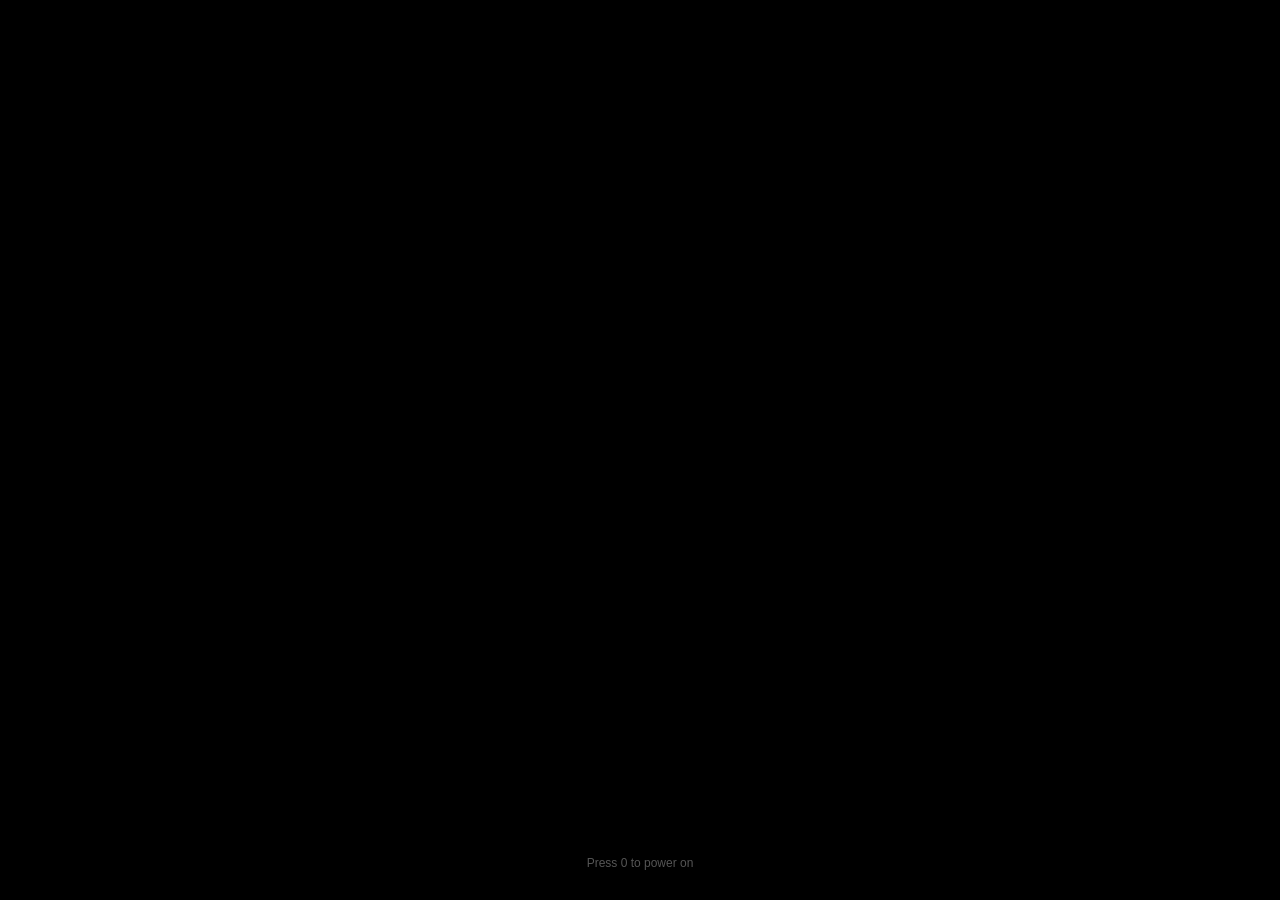
==== index.html @ 181738f4 "index.html" ====
<!DOCTYPE html><html lang="en"><head><meta charset="utf-8"><meta name="viewport" content="width=device-width, initial-scale=1, viewport-fit=cover"><title>BlynsOS 1.0 Release Candidate</title>
<style>
:root{--blur:30px;--g:.35;color-scheme:dark}
*{box-sizing:border-box;margin:0;font-family:-apple-system,"SF Pro Display","Helvetica Neue",Inter,Arial,sans-serif;-webkit-user-select:none;user-select:none}
html,body{height:100%;background:#000;overflow:hidden;color:#fff}
input,textarea{-webkit-user-select:text;user-select:text}
.ph{position:fixed;inset:0;opacity:0;pointer-events:none;transition:opacity .8s}.ph.on{opacity:1;pointer-events:auto}
#boot{background:#000;display:flex;flex-direction:column;align-items:center;justify-content:center;gap:46px}
#boot svg{width:84px;fill:#fff;opacity:0;transition:opacity 1.2s}#boot.go svg{opacity:1}
#bar{width:190px;height:5px;border-radius:5px;background:#333;overflow:hidden;opacity:0;transition:opacity .6s}#boot.go #bar{opacity:1}
#bar i{display:block;height:100%;width:0;background:#fff;transition:width 3s linear}#boot.go #bar i{width:100%}
#hint{position:absolute;bottom:30px;font-size:12px;color:#555;animation:p 2s infinite}@keyframes p{50%{opacity:.3}}
.bg{background:radial-gradient(circle at 20% 20%,#ff9ec4,transparent 45%),radial-gradient(circle at 80% 30%,#7aa2ff,transparent 50%),radial-gradient(circle at 50% 90%,#b57bff,transparent 55%),#2a1b5c}
#setup{display:flex;align-items:center;justify-content:center;text-align:center}
.card{width:min(440px,90vw);padding:30px;border-radius:26px;background:rgba(255,255,255,.14);backdrop-filter:blur(40px);border:1px solid rgba(255,255,255,.25);display:flex;flex-direction:column;gap:14px;align-items:center}
.card h2{font-weight:600}.card p{opacity:.8;font-size:14px}
#hello{font-size:76px;font-weight:300;height:100px;transition:opacity .5s}
button.pb{background:#0a84ff;color:#fff;border:0;border-radius:9px;padding:9px 26px;font-size:14px;cursor:pointer}
button.pb:hover{filter:brightness(1.15)}
.card input,.card select{width:100%;padding:11px;border-radius:9px;border:1px solid rgba(255,255,255,.3);background:rgba(0,0,0,.25);color:#fff;font-size:14px}
.card select option{color:#000}
.net{display:flex;justify-content:space-between;align-items:center;width:100%;padding:10px 12px;background:rgba(0,0,0,.22);border-radius:9px;font-size:14px}
.net button{padding:5px 14px;border-radius:7px;border:0;background:rgba(255,255,255,.25);color:#fff;cursor:pointer}
.sp{width:44px;height:44px;border:4px solid rgba(255,255,255,.25);border-top-color:#fff;border-radius:50%;animation:r 1s linear infinite}@keyframes r{to{transform:rotate(360deg)}}
.wall{background:url("data:image/svg+xml,%3Csvg xmlns='http://www.w3.org/2000/svg' viewBox='0 0 1600 900' preserveAspectRatio='xMidYMid slice'%3E%3Cdefs%3E%3ClinearGradient id='s' x2='0' y2='1'%3E%3Cstop offset='0' stop-color='%231b2a5e'/%3E%3Cstop offset='.5' stop-color='%23d9638f'/%3E%3Cstop offset='1' stop-color='%23ffb86b'/%3E%3C/linearGradient%3E%3C/defs%3E%3Crect width='1600' height='900' fill='url(%23s)'/%3E%3Ccircle cx='1150' cy='520' r='90' fill='%23ffe3a8' opacity='.9'/%3E%3Cpath d='M0 640 L200 470 L380 600 L600 400 L820 620 L1040 450 L1300 640 L1600 480 V900 H0Z' fill='%23512b63'/%3E%3Cpath d='M0 740 L260 590 L480 720 L760 560 L1000 730 L1280 600 L1600 740 V900 H0Z' fill='%232e1a47'/%3E%3Cpath d='M0 830 Q400 740 800 820 T1600 800 V900 H0Z' fill='%23140d26'/%3E%3C/svg%3E") center/cover}
#lock{display:flex;flex-direction:column;align-items:center;transition:transform .8s cubic-bezier(.7,0,.3,1),opacity .8s;z-index:50}
#lock.up{transform:translateY(-105%)}
#clock{margin-top:8vh;font-size:min(22vw,150px);font-weight:700;line-height:1;text-shadow:0 4px 30px rgba(0,0,0,.25);letter-spacing:-3px}
#date{font-size:22px;font-weight:500;margin-top:6px;opacity:.9}
#lu{margin-top:auto;margin-bottom:9vh;display:flex;flex-direction:column;align-items:center;gap:12px}
.av{width:84px;height:84px;border-radius:50%;background:linear-gradient(#9aa,#667);display:flex;align-items:center;justify-content:center;font-size:36px;font-weight:600;box-shadow:0 6px 24px rgba(0,0,0,.35)}
#pw{width:220px;padding:10px 16px;border-radius:20px;border:0;background:rgba(255,255,255,.25);backdrop-filter:blur(20px);color:#fff;text-align:center;outline:none}
#pw::placeholder{color:#eee}.shake{animation:sh .4s}@keyframes sh{25%{transform:translateX(-10px)}75%{transform:translateX(10px)}}
#desk{overflow:hidden;z-index:1}
.glass{background:rgba(255,255,255,var(--g));backdrop-filter:blur(var(--blur)) saturate(1.8);-webkit-backdrop-filter:blur(var(--blur)) saturate(1.8)}
#mb{position:absolute;top:0;left:0;right:0;height:28px;display:flex;align-items:center;padding:0 12px;gap:16px;font-size:13px;z-index:2000;padding-top:env(safe-area-inset-top,0px);height:calc(28px + env(safe-area-inset-top,0px));background:rgba(20,20,30,calc(var(--g) + .1))}
#mb b{font-weight:700}#mb .r{margin-left:auto;display:flex;gap:14px}#mb span{opacity:.92}
#dock{position:absolute;bottom:8px;left:50%;transform:translateX(-50%);display:flex;align-items:flex-end;gap:6px;padding:6px 8px;border-radius:22px;border:1px solid rgba(255,255,255,.3);z-index:1900;max-width:98vw}
.di{width:46px;height:46px;position:relative;transform-origin:bottom;transition:transform .12s;cursor:pointer;flex:none}
.di u{display:flex;width:100%;height:100%;border-radius:11px;align-items:center;justify-content:center;font-size:25px;text-decoration:none;box-shadow:0 3px 8px rgba(0,0,0,.3)}
.di.on::after{content:"";position:absolute;bottom:-5px;left:50%;width:5px;height:5px;margin-left:-2.5px;border-radius:50%;background:#fff;box-shadow:0 0 6px #fff}
.di:hover::before{content:attr(data-n);position:absolute;top:-34px;left:50%;transform:translateX(-50%);background:rgba(30,30,30,.85);padding:3px 9px;border-radius:6px;font-size:12px;white-space:nowrap}
.win{position:absolute;display:flex;flex-direction:column;border-radius:12px;background:rgba(246,246,248,.94);backdrop-filter:blur(var(--blur));color:#222;box-shadow:0 20px 60px rgba(0,0,0,.45),0 0 0 .5px rgba(0,0,0,.4);transition:opacity .25s,transform .35s,width .25s,height .25s,left .25s,top .25s;overflow:hidden;min-width:260px;min-height:160px}
.win.drag{transition:opacity .25s}body.hc .win{outline:2px solid #fff;box-shadow:0 0 0 3px #000,0 20px 60px #000}
.win.gone{opacity:0;transform:scale(.92);pointer-events:none}.win.min{opacity:0;pointer-events:none}
.tb{height:38px;display:flex;align-items:center;gap:8px;padding:0 13px;background:rgba(235,235,240,.9);border-bottom:1px solid #d0d0d5;font-size:13px;font-weight:600;cursor:default;flex:none}
.tl{display:flex;gap:8px;margin-right:10px}.tl i{width:13px;height:13px;border-radius:50%;display:block;cursor:pointer}.tl i:nth-child(1){background:#ff5f57}.tl i:nth-child(2){background:#febc2e}.tl i:nth-child(3){background:#28c840}
.body{flex:1;overflow:auto;display:flex;flex-direction:column;position:relative}
.spl{margin:auto;display:flex;flex-direction:column;align-items:center;gap:14px;font-size:13px;color:#666}.spl u{display:flex;width:70px;height:70px;border-radius:16px;align-items:center;justify-content:center;font-size:38px;text-decoration:none}
.spl i{width:110px;height:4px;background:#ddd;border-radius:3px;overflow:hidden}.spl i b{display:block;height:100%;width:0;background:#888;animation:ld .8s forwards}@keyframes ld{to{width:100%}}
.h{position:absolute;z-index:5}.h[d=n]{top:0;left:8px;right:8px;height:5px;cursor:ns-resize}.h[d=s]{bottom:0;left:8px;right:8px;height:6px;cursor:ns-resize}.h[d=w]{left:0;top:8px;bottom:8px;width:5px;cursor:ew-resize}.h[d=e]{right:0;top:8px;bottom:8px;width:6px;cursor:ew-resize}.h[d=se]{right:0;bottom:0;width:12px;height:12px;cursor:nwse-resize}.h[d=nw]{left:0;top:0;width:10px;height:10px;cursor:nwse-resize}.h[d=ne]{right:0;top:0;width:10px;height:10px;cursor:nesw-resize}.h[d=sw]{left:0;bottom:0;width:10px;height:10px;cursor:nesw-resize}
.row{display:flex;flex:1;min-height:0}.side{width:170px;background:rgba(230,230,236,.8);padding:10px;display:flex;flex-direction:column;gap:3px;font-size:13px;flex:none;overflow:auto}
.side div{padding:5px 9px;border-radius:6px;cursor:pointer}.side div.a,.side div:hover{background:rgba(0,0,0,.09)}
.main{flex:1;padding:14px;overflow:auto;font-size:14px}
.bar{display:flex;gap:6px;padding:7px;background:#ececf0;border-bottom:1px solid #d6d6da;align-items:center;flex:none}
.bar button{border:0;background:#fff;border-radius:6px;padding:5px 9px;cursor:pointer;color:#333}.bar input{flex:1;padding:6px 12px;border-radius:8px;border:1px solid #ccc;outline:none;color:#222;background:#fff}
iframe{flex:1;border:0;background:#fff;width:100%}
.tile{display:inline-flex;flex-direction:column;align-items:center;gap:6px;width:90px;margin:10px;font-size:12px;cursor:pointer}.tile u{width:60px;height:60px;border-radius:14px;display:flex;align-items:center;justify-content:center;font-size:28px;text-decoration:none}
.msg{max-width:75%;padding:8px 13px;border-radius:16px;margin:4px 0;font-size:14px;width:fit-content}.me{background:#0a84ff;color:#fff;margin-left:auto}.bot{background:#e5e5ea}
.chat input,.in{padding:9px 13px;border-radius:18px;border:1px solid #ccc;outline:none;margin:8px;color:#222;background:#fff}
.cg{display:grid;grid-template-columns:repeat(4,1fr);gap:1px;background:#444;flex:1}.cg button{border:0;background:#666;color:#fff;font-size:22px;cursor:pointer}.cg button.o{background:#ff9f0a}.cg button.f{background:#505050}
.calc{background:#1c1c1e;color:#fff}.calc .dsp{font-size:44px;text-align:right;padding:16px;font-weight:300}
.dark{background:#111;color:#0f0;font:13px monospace;padding:10px;flex:1;overflow:auto}.dark *{font-family:monospace;color:#0f0}.dark input{background:none;border:0;outline:none;width:70%}
.ph2{height:90px;border-radius:8px}.ml{padding:10px;border-bottom:1px solid #e3e3e6;cursor:pointer;font-size:13px}.ml:hover{background:#e8f0ff}
#hud{position:fixed;left:50%;top:50%;width:170px;height:170px;margin:-85px;border-radius:22px;background:rgba(40,40,40,.6);backdrop-filter:blur(40px);display:flex;flex-direction:column;align-items:center;justify-content:center;gap:20px;font-size:60px;opacity:0;pointer-events:none;transition:opacity .3s;z-index:9000}#hud.on{opacity:1}
#hud div{display:flex;gap:3px}#hud i{width:7px;height:7px;background:#555}#hud i.f{background:#fff}
#siri{position:fixed;left:50%;top:50%;width:min(560px,92vw);height:74px;transform:translate(-50%,-50%) scale(.9);opacity:0;pointer-events:none;transition:.3s;z-index:8000;border-radius:38px;padding:3px}
#siri.on{opacity:1;transform:translate(-50%,-50%);pointer-events:auto}
#siri::before{content:"";position:absolute;inset:-3px;border-radius:41px;background:conic-gradient(from var(--a,0deg),#ff2d95,#ff9f0a,#30d158,#0a84ff,#bf5af2,#ff2d95);filter:blur(7px);animation:sp 3s linear infinite}
#siri::after{content:"";position:absolute;inset:0;border-radius:38px;background:conic-gradient(from var(--a,0deg),#ff2d95,#ff9f0a,#30d158,#0a84ff,#bf5af2,#ff2d95);animation:sp 3s linear infinite;z-index:0}
@property --a{syntax:"<angle>";inherits:false;initial-value:0deg}@keyframes sp{to{--a:360deg}}
#siri input{position:relative;z-index:1;width:100%;height:100%;border-radius:36px;border:0;background:rgba(18,18,24,.95);color:#fff;font-size:20px;padding:0 28px;outline:none}
#off{position:fixed;inset:0;background:#000;z-index:9999;opacity:0;pointer-events:none}#off.on{opacity:1;pointer-events:auto}
#toast{position:fixed;top:40px;right:14px;background:rgba(40,40,40,.85);backdrop-filter:blur(20px);padding:10px 16px;border-radius:12px;font-size:13px;z-index:3000;opacity:0;transition:.3s;transform:translateX(30px)}#toast.on{opacity:1;transform:none}
.ic{display:block;width:100%;height:100%;border-radius:22.5%}.di u,.lpi u{border-radius:22.5%;overflow:hidden}.spl u{background:none}
.win{transition:opacity .3s,transform .55s cubic-bezier(.34,1.35,.4,1),width .4s cubic-bezier(.3,1,.3,1),height .4s cubic-bezier(.3,1,.3,1),left .4s cubic-bezier(.3,1,.3,1),top .4s cubic-bezier(.3,1,.3,1)}.win.drag{transition:none}.win.gone{transform:scale(.85)}
#dock{box-shadow:inset 0 1px 1px rgba(255,255,255,.5),0 12px 34px rgba(0,0,0,.35)}.di{transition:transform .2s cubic-bezier(.2,1,.3,1),margin .2s}
#ap svg{width:14px;fill:#fff;opacity:1;display:block}#ap{cursor:pointer}
#am{position:fixed;min-width:220px;padding:5px;border-radius:12px;background:rgba(40,40,46,.7);backdrop-filter:blur(30px) saturate(1.8);border:1px solid rgba(255,255,255,.2);z-index:3500;font-size:13px;opacity:0;transform:scale(.94);transform-origin:top left;pointer-events:none;transition:.2s cubic-bezier(.3,1.3,.4,1)}#am.on{opacity:1;transform:none;pointer-events:auto}#am div{padding:4px 12px;border-radius:6px}#am div:hover{background:#0a84ff}#am hr{border:0;border-top:1px solid rgba(255,255,255,.2);margin:4px 0}
#dlg{position:fixed;inset:0;z-index:9500;display:flex;align-items:center;justify-content:center;background:rgba(0,0,0,.35);opacity:0;pointer-events:none;transition:.25s}#dlg.on{opacity:1;pointer-events:auto}.dbx{width:340px;padding:24px;border-radius:20px;background:rgba(50,50,58,.85);backdrop-filter:blur(40px);text-align:center;display:flex;flex-direction:column;gap:18px;transform:scale(.9);transition:.35s cubic-bezier(.34,1.56,.64,1)}#dlg.on .dbx{transform:none}
#lp{position:fixed;inset:0;z-index:2500;background:rgba(20,20,40,.45);backdrop-filter:blur(40px) saturate(1.6);opacity:0;pointer-events:none;transform:scale(1.12);transition:.4s cubic-bezier(.2,1,.3,1);overflow:auto}#lp.on{opacity:1;pointer-events:auto;transform:none}.lps{display:block;margin:44px auto 0;width:220px;padding:7px 14px;border-radius:10px;border:0;background:rgba(255,255,255,.2);color:#fff;text-align:center;outline:none}.lpg{display:grid;grid-template-columns:repeat(auto-fill,minmax(110px,1fr));gap:26px;padding:5vh 8vw}.lpi{display:flex;flex-direction:column;align-items:center;gap:8px;font-size:13px;cursor:pointer}.lpi u{display:block;width:78px;height:78px;box-shadow:0 6px 16px rgba(0,0,0,.35)}#lp.on .lpi{animation:pop .55s cubic-bezier(.34,1.56,.64,1) both}@keyframes pop{from{opacity:0;transform:scale(.5) translateY(30px)}}
#mc{position:fixed;inset:0;background:rgba(10,10,25,.55);backdrop-filter:blur(30px);opacity:0;pointer-events:none;transition:.4s}#mc.on{opacity:1;pointer-events:auto}.mcw{cursor:pointer;box-shadow:0 0 0 3px rgba(255,255,255,.5),0 20px 50px rgba(0,0,0,.5)!important}.mcw *{pointer-events:none!important}
#ds{position:absolute;top:40px;right:14px;width:100px;z-index:1}#ds .tile{display:flex;margin:6px auto;width:90px}

/* BlynsOS 1.0 — restrained system finish */
:root{--g:.24;--blur:22px;--screen-dim:0;color-scheme:light}
#setup.bg{background:radial-gradient(ellipse at 50% 8%,#fff 0,#eef2f7 58%,#e5eaf2 100%);color:#1d1d1f}
#setup .card{width:min(430px,90vw);padding:38px 36px 32px;border-radius:24px;background:rgba(255,255,255,.76);border:1px solid rgba(255,255,255,.92);box-shadow:0 18px 55px rgba(40,55,80,.10);backdrop-filter:blur(26px);gap:17px}
#setup .card h2{font-size:22px;letter-spacing:-.45px;font-weight:650;color:#1d1d1f}
#setup .card p{color:#62666e;opacity:1;line-height:1.45}
#setup #hello{font-size:64px;font-weight:500;letter-spacing:-3px;color:#1d1d1f;height:84px;display:grid;place-items:center}
#setup .card input,#setup .card select{background:#fff;color:#1d1d1f;border:1px solid #d7dbe2;border-radius:10px;min-height:40px}
#setup .net{background:#f3f5f8;color:#25272b;border:1px solid #e3e6eb;border-radius:11px}
#setup .net button{background:#e5efff;color:#0670df;font-weight:600}
#setup button.pb{border-radius:20px;padding:9px 24px;font-weight:600;min-width:110px}
#setup .sp{border-color:#d7dce5;border-top-color:#3478d4}
#clock{font-size:min(21vw,142px);font-weight:350;letter-spacing:-6px;color:rgba(255,255,255,.90);-webkit-text-stroke:.55px rgba(255,255,255,.42);text-shadow:0 2px 2px rgba(255,255,255,.12),0 12px 42px rgba(8,20,45,.28);font-variant-numeric:tabular-nums;backdrop-filter:blur(2px)}
#date{font-weight:450;letter-spacing:.15px;text-shadow:0 2px 12px #19223a55}
#pw{width:238px;padding:12px 18px;border:1px solid rgba(255,255,255,.48);background:rgba(255,255,255,.20);backdrop-filter:blur(28px) saturate(1.4);-webkit-backdrop-filter:blur(28px) saturate(1.4);box-shadow:inset 0 1px rgba(255,255,255,.32),0 8px 25px #101a3030;color:#fff;font-size:14px}
#pw::placeholder{color:rgba(255,255,255,.85)}
#mb{gap:15px;padding-left:14px;padding-right:13px;background:rgba(248,249,252,.70);backdrop-filter:blur(24px) saturate(1.45);-webkit-backdrop-filter:blur(24px) saturate(1.45);color:#202127;border-bottom:1px solid #fff8;font-size:12px}
#mb #an{font-weight:650;letter-spacing:.05px}
#mb .mbmenu{cursor:pointer;padding:5px 2px;border-radius:5px;color:#292a30}
#mb .mbmenu:hover,#mb .mbmenu.active{background:#0000000d}
#mb .r{align-items:center;gap:12px;color:#22252a;font-variant-numeric:tabular-nums}
#mt{font-size:12px;min-width:135px;text-align:right;white-space:nowrap;font-weight:500}
#mb .status-icon{width:16px;height:16px;display:flex;align-items:center;justify-content:center}
#mb .status-icon svg,#ccbtn svg{width:17px;height:17px;fill:none;stroke:currentColor;stroke-width:1.8;stroke-linecap:round;stroke-linejoin:round}
#ccbtn{width:27px;height:23px;border:0;background:transparent;color:#282a30;border-radius:6px;display:grid;place-items:center;cursor:pointer}
#ccbtn:hover,#ccbtn.on{background:#00000012}
#desk:after{content:"";position:absolute;inset:0;background:#000;opacity:var(--screen-dim);pointer-events:none;z-index:0;transition:opacity .18s}
#desk #mb{position:absolute;z-index:2000}
#desk #dock{position:absolute;z-index:1900}
#desk #ds{position:absolute;z-index:1}
#mc{backdrop-filter:none!important;-webkit-backdrop-filter:none!important;background:rgba(12,18,32,.62)!important}
#mc.on{backdrop-filter:none!important}
#am{background:rgba(250,250,252,.88);color:#24252a;border-color:#ffffffa6;box-shadow:0 10px 35px #0002;backdrop-filter:blur(22px) saturate(1.4)}
#am div:hover{background:#dceaff;color:#075fbd}
#am hr{border-color:#00000018}
#stage-rail{position:absolute;left:12px;top:48px;bottom:78px;width:112px;z-index:1800;display:none;flex-direction:column;gap:9px;padding:9px;border-radius:17px;background:rgba(240,243,249,.72);border:1px solid #ffffffa8;backdrop-filter:blur(22px);box-shadow:0 12px 35px #0002;overflow:auto}
#desk.stage-on #stage-rail{display:flex}
.stage-card{border:1px solid #ffffffb8;background:#ffffffb8;border-radius:11px;padding:7px 5px;color:#25272b;text-align:center;font-size:11px;cursor:pointer;box-shadow:0 2px 7px #00000012}
.stage-card:hover,.stage-card.active{background:#dceaff;border-color:#8ebcff}
.win.stage-hidden{opacity:0!important;pointer-events:none!important;transform:translateX(-150px) scale(.78)!important}
.stage-card u{display:block;margin:0 auto 5px;width:40px;height:40px;text-decoration:none}
.stage-card svg{width:100%;height:100%;border-radius:9px}
#ccpanel{position:fixed;top:34px;right:12px;width:min(350px,calc(100vw - 24px));z-index:5000;padding:14px;border-radius:20px;background:rgba(246,247,250,.88);border:1px solid #ffffffc9;box-shadow:0 18px 55px #0003;backdrop-filter:blur(28px) saturate(1.55);color:#22242a;opacity:0;pointer-events:none;transform:translateY(-7px) scale(.98);transform-origin:top right;transition:.2s cubic-bezier(.2,.8,.2,1)}
#ccpanel.on{opacity:1;pointer-events:auto;transform:none}
.ccgrid{display:grid;grid-template-columns:1fr 1fr;gap:9px}
.cc-tile{min-height:64px;border:1px solid #ffffffd0;background:#ffffffb8;border-radius:13px;padding:10px;text-align:left;color:#25272b;cursor:pointer;display:flex;align-items:center;gap:9px;font-size:12px}
.cc-tile strong{display:block;font-size:13px;margin-bottom:3px}.cc-tile small{display:block;color:#727780;font-size:11px}
.cc-tile.on{background:#dceaff;border-color:#9bc5ff}
.cc-symbol{width:30px;height:30px;border-radius:9px;background:#e7edf6;display:grid;place-items:center;font-size:15px;flex:none}
.cc-slider{margin-top:10px;padding:11px 12px;background:#ffffffbb;border:1px solid #fff;border-radius:13px}
.cc-slider label{display:flex;justify-content:space-between;font-size:12px;font-weight:600;margin-bottom:7px}
.cc-slider input{width:100%;accent-color:#0a84ff}
.cc-foot{display:flex;justify-content:space-between;align-items:center;padding:12px 2px 1px;font-size:11px;color:#6d727b}
.cc-foot button{border:0;background:#e5efff;color:#076bce;border-radius:14px;padding:6px 10px;cursor:pointer}
.store-card{display:flex;align-items:center;gap:11px;padding:11px 2px;border-bottom:1px solid #e7e8ec}
.store-icon{width:43px;height:43px;border-radius:11px;display:grid;place-items:center;color:white;font-size:22px;flex:none}
.store-meta{flex:1;min-width:0}.store-meta b{display:block;font-size:14px}.store-meta small{color:#858991;font-size:11px}
.store-install{border:0;border-radius:15px;background:#e7effc;color:#0873d8;padding:6px 15px;font-weight:650;cursor:pointer;min-width:72px}
.store-install:disabled{color:#737983;background:#eceef2}
.settings-row{display:flex;align-items:center;justify-content:space-between;gap:12px;padding:12px 0;border-bottom:1px solid #e8e9ed}
.settings-row small{display:block;color:#777d86;margin-top:3px;font-size:12px}
.settings-link{border:0;background:#e8f1ff;color:#0871d8;border-radius:9px;padding:7px 12px;cursor:pointer;font-weight:600}
.settings-panel{max-width:560px}.settings-panel h2{font-size:22px;letter-spacing:-.4px;margin-bottom:8px}.settings-panel p{color:#6d727b;line-height:1.5}
.settings-nav{width:180px!important}.settings-nav div{padding:8px 10px!important}
.music-player{flex:1;display:flex;flex-direction:column;align-items:center;justify-content:center;padding:25px;background:linear-gradient(155deg,#fff,#f4f5f8)}
.album-art{width:170px;height:170px;border-radius:25px;background:radial-gradient(circle at 35% 28%,#ffd5a0,transparent 35%),linear-gradient(145deg,#315b82,#a5a7cf 55%,#edb7a6);box-shadow:0 15px 35px #263b542e;display:grid;place-items:center;color:#fff;font-size:52px;margin-bottom:22px}
.music-player h3{font-size:19px;color:#25272b}.music-player p{font-size:12px;color:#858993;margin-top:5px}
.music-controls{display:flex;align-items:center;gap:20px;margin-top:19px}.music-controls button{border:0;border-radius:50%;width:43px;height:43px;background:#17191d;color:#fff;font-size:18px;cursor:pointer}
.music-controls button.secondary{width:32px;height:32px;background:#e8e9ed;color:#333}
.music-progress{width:min(300px,80%);height:4px;background:#e1e3e8;border-radius:5px;margin-top:20px;overflow:hidden}.music-progress i{display:block;width:0;height:100%;background:#5e83ba}
@media(max-width:650px){#mb{gap:8px;padding-left:8px}#mb .mbmenu{font-size:11px}#mb #an{max-width:60px;overflow:hidden;white-space:nowrap}#mt{min-width:0;font-size:10px}.status-icon{display:none!important}#dock{max-width:96vw;overflow-x:auto}.di{width:40px;height:40px}.settings-nav{width:125px!important}}


/* BlynsOS 1.0 polish */
#lock{background-position:center;background-size:cover}
.lock-eyebrow{margin-top:7vh;margin-bottom:13px;font-size:10px;font-weight:650;letter-spacing:3.2px;color:#ffffffb8;text-shadow:0 2px 12px #10203b88}
#clock{margin-top:0;padding:13px 27px 18px;border-radius:35px;border:1px solid #ffffff45;background:linear-gradient(145deg,#ffffff20,#ffffff08);box-shadow:inset 0 1px #ffffff45,0 18px 55px #0c172c35;backdrop-filter:blur(17px) saturate(1.4);-webkit-backdrop-filter:blur(17px) saturate(1.4);font-family:"SF Pro Rounded","SF Pro Display",-apple-system,"Helvetica Neue",sans-serif;font-size:clamp(78px,15vw,132px);font-weight:320;line-height:1.02;letter-spacing:-7px;color:#fffffff2;text-shadow:0 5px 35px #10203b55;font-variant-numeric:tabular-nums}
#date{margin-top:14px;padding:7px 15px;border:1px solid #ffffff38;border-radius:18px;background:#ffffff17;backdrop-filter:blur(13px);font-size:14px;font-weight:550;letter-spacing:.35px}
#lu{padding:22px 35px 20px;border:1px solid #ffffff3e;border-radius:25px;background:linear-gradient(145deg,#ffffff24,#ffffff0d);backdrop-filter:blur(24px) saturate(1.3);-webkit-backdrop-filter:blur(24px) saturate(1.3);box-shadow:inset 0 1px #ffffff35,0 18px 50px #09162b45;min-width:270px}
#lu .av{width:72px;height:72px;font-size:30px;border:1px solid #ffffff65;background:linear-gradient(145deg,#dce8f3,#7289a7);color:#34445a}
#lnm{font-size:14px;font-weight:600;text-shadow:0 2px 12px #10182b66}
#pw{border-radius:16px}
#off{background:#000!important;display:block!important}
#off.on{opacity:1!important}
#stage-rail{width:190px!important;left:12px!important;top:48px!important;bottom:78px!important;padding:9px!important;gap:10px!important}
.stage-card{width:100%;min-height:116px;padding:7px!important;display:flex;flex-direction:column;gap:5px;overflow:hidden}
.stage-preview{position:relative;width:100%;height:88px;overflow:hidden;border:1px solid #00000012;border-radius:8px;background:linear-gradient(145deg,#e8edf5,#d6dce7);box-shadow:inset 0 1px #fff}
.stage-window-preview{border-radius:8px!important;min-width:0!important;min-height:0!important;overflow:hidden!important;color:#222!important}
.stage-window-preview .tb{height:28px!important;font-size:10px!important;padding:0 7px!important;gap:4px!important}
.stage-window-preview .tl{gap:3px!important;margin-right:4px!important}
.stage-window-preview .tl i{width:7px!important;height:7px!important}
.stage-window-preview .tl i:after{font-size:6px!important}
.stage-window-preview .body{font-size:10px!important}
.stage-card-label{display:block;white-space:nowrap;overflow:hidden;text-overflow:ellipsis;font-size:11px;font-weight:650;max-width:100%;color:#29313d}
.stage-empty{font-size:11px;color:#69717d;text-align:center;padding:15px 5px}
.finder-app.selected{background:#cfe1ff!important;outline:2px solid #8cbaff;border-radius:11px}
.finder-app-action{display:none}
.di.dancing u{animation:dockBounce .82s cubic-bezier(.22,.8,.3,1)}
@keyframes dockBounce{0%{transform:translateY(0) scale(1)}18%{transform:translateY(-24px) scale(1.06)}36%{transform:translateY(0) scale(.96)}52%{transform:translateY(-12px) scale(1.02)}68%{transform:translateY(0) scale(.99)}82%{transform:translateY(-4px)}100%{transform:translateY(0) scale(1)}}
.lpi u{animation:launchIconFloat 2.8s ease-in-out infinite;animation-delay:calc(var(--i,0)*60ms)}
@keyframes launchIconFloat{0%,100%{transform:translateY(0)}50%{transform:translateY(-4px)}}
@media(max-width:650px){.lock-eyebrow{margin-top:5vh;letter-spacing:2px}#clock{letter-spacing:-4px;padding:10px 15px 14px}#lu{min-width:245px;padding:18px 25px}#stage-rail{width:150px!important}.stage-preview{height:70px}}




/* ================= BlynsOS 1.0 ================= */
:root{--accent:#0a84ff;--glass-level:.72;--dock-size:1}
/* Restore familiar BlynsOS traffic-light glyphs. */
.tl i{display:flex!important;align-items:center;justify-content:center;position:relative;font-style:normal;overflow:hidden}
.tl i:after{display:block!important;opacity:0;transition:opacity .12s;font-family:Arial,sans-serif;font-weight:800;line-height:1}
.tl i:after{opacity:.92}.tl:hover i:after{opacity:1}
.tl i:nth-child(1):after{content:'×';font-size:12px;color:#761f1a}
.tl i:nth-child(2):after{content:'−';font-size:12px;color:#725000}
.tl i:nth-child(3):after{content:'⤢';font-size:9px;color:#075d20}
/* Richer glass windows, without heavy blur over the desktop. */
.win{background:rgba(248,250,255,var(--glass-level))!important;border:1px solid rgba(255,255,255,.62);backdrop-filter:blur(34px) saturate(1.65)!important;-webkit-backdrop-filter:blur(34px) saturate(1.65)!important;box-shadow:0 24px 70px rgba(0,0,0,.28),inset 0 1px rgba(255,255,255,.55)!important}
.win .tb{background:rgba(246,248,252,.64)!important;backdrop-filter:blur(20px);border-bottom:1px solid rgba(80,90,110,.12)}
.win .body{background:rgba(255,255,255,.14)}
#mc{background:transparent!important;backdrop-filter:none!important;-webkit-backdrop-filter:none!important;z-index:4000}
#mc.on{background:transparent!important}
/* Full-screen is the only state that hides the menu bar. */
#mb{transition:transform .28s ease,opacity .2s ease}
#desk.menu-hidden #mb{transform:translateY(-110%);opacity:0;pointer-events:none}
#desk.menu-hidden #dock{opacity:0!important;pointer-events:none!important;transform:translate(-50%,140%)!important}
#desk.menu-hidden #stage-rail{opacity:0!important;pointer-events:none!important;transform:translateX(-120%)!important}
.win.is-fullscreen{border-radius:0!important;left:0!important;top:0!important;width:100vw!important;height:100vh!important}
/* Stage Manager: transparent floating window previews, no side panel/frame. */
#desk #stage-rail{position:absolute!important;left:13px!important;top:48px!important;bottom:auto!important;width:auto!important;max-width:calc(100vw - 26px);height:auto!important;max-height:calc(100vh - 125px);z-index:2100!important;display:none;flex-direction:column!important;align-items:flex-start!important;gap:9px!important;padding:0!important;margin:0!important;border:0!important;border-radius:0!important;background:transparent!important;box-shadow:none!important;backdrop-filter:none!important;overflow:visible!important;transition:transform .24s ease,opacity .2s ease}
#desk.stage-on #stage-rail{display:flex!important}
.stage-card{width:154px!important;height:91px!important;min-height:0!important;position:relative;display:block!important;padding:0!important;overflow:hidden!important;border-radius:13px!important;border:1px solid rgba(255,255,255,.62)!important;background:rgba(230,236,247,.30)!important;box-shadow:0 7px 22px rgba(0,0,0,.20),inset 0 1px rgba(255,255,255,.5)!important;backdrop-filter:blur(18px) saturate(1.5)!important;color:#202631!important;transition:transform .2s ease,opacity .2s ease!important}
.stage-card:hover,.stage-card.active{transform:translateX(5px)!important;border-color:var(--accent)!important;background:rgba(255,255,255,.52)!important}
.stage-card .stage-preview{position:absolute!important;inset:3px 3px 20px!important;width:auto!important;height:auto!important;border-radius:9px!important;background:rgba(40,48,65,.10)!important;border:1px solid rgba(255,255,255,.44)!important}
.stage-card .stage-window-preview{border-radius:7px!important;box-shadow:0 2px 8px #0003!important}
.stage-card-label{position:absolute!important;left:8px!important;right:8px!important;bottom:3px!important;text-align:left!important;font-size:10px!important;font-weight:650!important;color:#1f2732!important}
.stage-more{width:154px;height:28px;border:1px solid rgba(255,255,255,.5);border-radius:14px;background:rgba(235,240,249,.34);backdrop-filter:blur(18px);color:#202631;font-size:18px;line-height:1;cursor:pointer;box-shadow:0 5px 16px #0002;transition:.2s}
.stage-more:hover{background:rgba(255,255,255,.68);transform:translateY(2px)}
.win.stage-hidden{opacity:0!important;pointer-events:none!important;transform:translateX(-180px) scale(.76)!important}
/* Auto-hide Dock and Stage Manager while windows are active; edge reveal remains easy. */
#dock{width:max-content;max-width:97vw;transition:transform .32s cubic-bezier(.2,.8,.2,1),opacity .25s ease!important}
.di{width:calc(46px * var(--dock-size));height:calc(46px * var(--dock-size))}
#desk.has-open-windows.auto-dock-hide:not(.dock-peek):not(.menu-hidden) #dock{transform:translate(-50%,135%)!important;opacity:0;pointer-events:none}
#desk.has-open-windows.auto-stage-hide:not(.stage-peek):not(.menu-hidden) #stage-rail{transform:translateX(calc(-100% - 24px))!important;opacity:0;pointer-events:none}
#desk #dock{z-index:2200}
/* Spotlight */
#spotlight{position:fixed;z-index:8000;top:13vh;left:50%;width:min(620px,calc(100vw - 28px));transform:translate(-50%,-14px) scale(.98);opacity:0;pointer-events:none;border:1px solid rgba(255,255,255,.48);border-radius:19px;background:rgba(245,247,252,.88);backdrop-filter:blur(36px) saturate(1.7);box-shadow:0 30px 100px rgba(0,0,0,.32);overflow:hidden;color:#20242d;transition:opacity .18s ease,transform .22s cubic-bezier(.2,.8,.2,1)}
#spotlight.on{opacity:1;pointer-events:auto;transform:translate(-50%,0) scale(1)}
.sp-search{display:flex;align-items:center;gap:13px;padding:17px 20px;border-bottom:1px solid rgba(70,80,100,.12)}
.sp-search svg{width:22px;height:22px;stroke:currentColor;fill:none;stroke-width:2;opacity:.65;flex:none}
#spotlight-input{width:100%;border:0;outline:0;background:transparent;color:inherit;font-size:21px;font-weight:400;letter-spacing:-.35px}
#spotlight-input::placeholder{color:#9299a5}
#spotlight-results{max-height:min(54vh,440px);overflow:auto;padding:7px}
.sp-result{width:100%;display:flex;align-items:center;gap:12px;padding:9px 11px;border:0;border-radius:11px;background:transparent;text-align:left;color:inherit;cursor:pointer}
.sp-result:hover,.sp-result.active{background:rgba(10,132,255,.13)}
.sp-result u{width:36px;height:36px;display:block;border-radius:9px;overflow:hidden;text-decoration:none;flex:none}
.sp-result u svg{width:100%;height:100%}
.sp-result b{display:block;font-size:13px}.sp-result small{display:block;color:#858c97;font-size:11px;margin-top:2px}
.sp-empty{padding:18px;color:#858c97;font-size:12px;text-align:center}
.sp-foot{padding:8px 14px;border-top:1px solid rgba(70,80,100,.10);color:#858c97;font-size:10px}
#spotlightBtn{border:0;background:transparent;color:inherit;border-radius:6px;width:25px;height:23px;display:grid;place-items:center;cursor:pointer}
#spotlightBtn svg{width:16px;height:16px;stroke:currentColor;fill:none;stroke-width:1.8}
#spotlightBtn:hover{background:#00000012}
/* Settings controls / accent colour. */

.settings-link,.bar button{transition:filter .15s,transform .15s}
.settings-link:hover,.bar button:hover{filter:brightness(1.06)}
.settings-choice{display:flex;gap:8px;flex-wrap:wrap;margin-top:12px}
.settings-choice button{border:1px solid #ccd2dc;background:#fff;color:#262b34;border-radius:10px;padding:8px 12px;cursor:pointer}
.settings-choice button.active{border-color:var(--accent);box-shadow:0 0 0 2px color-mix(in srgb,var(--accent) 20%,transparent)}
.settings-switch{accent-color:var(--accent);width:17px;height:17px}
.settings-apps-list{display:grid;grid-template-columns:repeat(auto-fill,minmax(190px,1fr));gap:7px;margin-top:12px}
.settings-app-row{display:flex;align-items:center;gap:9px;padding:8px 10px;border:1px solid #e3e6ec;border-radius:11px;background:rgba(255,255,255,.42);font-size:12px}
.settings-app-row u{width:29px;height:29px;display:block;text-decoration:none;overflow:hidden;border-radius:7px;flex:none}
.settings-app-row svg{width:100%;height:100%}
.settings-app-row input{margin-left:auto;accent-color:var(--accent)}

body[data-wallpaper="aurora"] #desk.wall,body[data-wallpaper="aurora"] #lock.wall{background:radial-gradient(ellipse at 18% 85%,#56b6b0aa,transparent 38%),radial-gradient(ellipse at 76% 20%,#7d69caaa,transparent 35%),linear-gradient(145deg,#091b32,#162b45 50%,#071526)!important}
body[data-wallpaper="ocean"] #desk.wall,body[data-wallpaper="ocean"] #lock.wall{background:radial-gradient(ellipse at 72% 30%,#c6efff99,transparent 28%),linear-gradient(165deg,#4b9cc9,#1e527f 47%,#092d51)!important}
body[data-wallpaper="midnight"] #desk.wall,body[data-wallpaper="midnight"] #lock.wall{background:radial-gradient(ellipse at 50% 0%,#47516c,transparent 42%),linear-gradient(155deg,#171a2b,#080a11 75%)!important}
body[data-wallpaper="golden"] #desk.wall,body[data-wallpaper="golden"] #lock.wall{background-position:center;background-size:cover}

/* Dark appearance — setup assistant intentionally stays light. */
body.dark-mode{color-scheme:dark;--g:.45}
body.dark-mode #setup,body.dark-mode #setup *{color-scheme:light}
body.dark-mode #mb{background:rgba(24,27,34,.72)!important;color:#f4f5f8!important;border-bottom-color:#ffffff18!important}
body.dark-mode #mb .mbmenu,body.dark-mode #mb .r{color:#f0f2f7!important}
body.dark-mode #mb .mbmenu:hover,body.dark-mode #ccbtn:hover,body.dark-mode #spotlightBtn:hover{background:#ffffff18}
body.dark-mode #dock{background:rgba(27,30,39,.72)!important;border-color:#ffffff2c!important}
body.dark-mode .win{background:rgba(29,33,42,var(--glass-level))!important;color:#f0f2f7!important;border-color:#ffffff30!important;box-shadow:0 25px 75px #0008,inset 0 1px #ffffff20!important}
body.dark-mode .win .tb{background:rgba(37,42,53,.72)!important;color:#f4f5f8!important;border-bottom-color:#ffffff18!important}
body.dark-mode .win .body,body.dark-mode .win .main{color:#e8ebf2}
body.dark-mode .win .side{background:rgba(32,37,48,.88)!important;color:#e2e6ee!important}
body.dark-mode .win .side div.a,body.dark-mode .win .side div:hover{background:rgba(255,255,255,.11)!important}
body.dark-mode .win .bar{background:rgba(42,47,59,.86)!important;border-bottom-color:#ffffff18!important}
body.dark-mode .win .bar button{background:#3c4351!important;color:#f2f4f8!important}
body.dark-mode .win .bar input,body.dark-mode .win input:not([type=range]),body.dark-mode .win textarea{background:#252b36!important;color:#f4f6fa!important;border-color:#596171!important}
body.dark-mode .win .ml{border-bottom-color:#ffffff18!important;color:#e5e8ee!important}
body.dark-mode .win .ml:hover{background:#ffffff12!important}
body.dark-mode .win .settings-row{border-bottom-color:#ffffff1d!important}
body.dark-mode .win .settings-row small,body.dark-mode .win .settings-panel p{color:#aeb6c4!important}
body.dark-mode .win .settings-link{background:#273e5e!important;color:#91c4ff!important}
body.dark-mode .win .settings-app-row{background:#ffffff08!important;border-color:#ffffff20!important}
body.dark-mode .win .music-player{background:linear-gradient(155deg,#252a35,#181c25)!important}
body.dark-mode .win .music-player h3{color:#f3f5f9!important}
body.dark-mode .win .music-player p{color:#aeb6c4!important}
body.dark-mode #am{background:rgba(29,33,42,.92)!important;color:#f2f4f8!important;border-color:#ffffff24!important}
body.dark-mode #am div:hover{background:#2d4f77!important;color:#fff!important}
body.dark-mode #ccpanel{background:rgba(28,32,42,.92)!important;color:#f3f5f8!important;border-color:#ffffff28!important}
body.dark-mode .cc-tile,body.dark-mode .cc-slider{background:rgba(255,255,255,.07)!important;color:#f3f5f8!important;border-color:#ffffff1e!important}
body.dark-mode .cc-tile small,body.dark-mode .cc-foot{color:#b0b8c6!important}
body.dark-mode .cc-tile.on{background:#29496e!important}
body.dark-mode #spotlight{background:rgba(27,31,40,.94)!important;color:#f4f5f8!important;border-color:#ffffff25!important}
body.dark-mode #spotlight-input::placeholder,body.dark-mode .sp-result small,body.dark-mode .sp-empty,body.dark-mode .sp-foot{color:#a6afbd!important}
body.dark-mode .sp-search,body.dark-mode .sp-foot{border-color:#ffffff1c!important}
body.dark-mode .sp-result:hover,body.dark-mode .sp-result.active{background:#ffffff12!important}
body.dark-mode #desk.wall{filter:none}
body.dark-mode #desk.wall:before{content:"";position:absolute;inset:0;z-index:0;pointer-events:none;background:linear-gradient(180deg,rgba(5,8,18,.18),rgba(5,8,18,.32))}
body.dark-mode .stage-card{background:rgba(30,35,47,.62)!important;border-color:#ffffff35!important;color:#f2f4f8!important}
body.dark-mode .stage-card-label{color:#f2f4f8!important}
body.dark-mode .stage-more{background:rgba(30,35,47,.68)!important;color:#fff!important;border-color:#ffffff35!important}
body.dark-mode .stage-card .stage-preview{background:#141923!important}
body.dark-mode .settings-choice button{background:#292f3b!important;color:#eff2f8!important;border-color:#525d70!important}
html.reduce-motion *,html.reduce-motion *::before,html.reduce-motion *::after{animation-duration:.01ms!important;transition-duration:.01ms!important;scroll-behavior:auto!important}
/* Keep setup always in its original clean light appearance. */
#setup.bg{background:radial-gradient(ellipse at 50% 8%,#fff 0,#eef2f7 58%,#e5eaf2 100%)!important;color:#1d1d1f!important}
#setup .card{background:rgba(255,255,255,.82)!important;color:#1d1d1f!important}
#setup .card h2,#setup .card p{color:#1d1d1f!important}
/* New app surfaces. */
.freeform-board{position:relative;flex:1;min-height:280px;overflow:auto;background-color:#f2f3f6;background-image:linear-gradient(#d9dce4 1px,transparent 1px),linear-gradient(90deg,#d9dce4 1px,transparent 1px);background-size:25px 25px;padding:15px}
.free-note{display:inline-flex;vertical-align:top;width:145px;min-height:118px;margin:7px;padding:12px;background:#fff1a8;color:#4b421e;box-shadow:0 6px 16px #0002;border-radius:3px;white-space:pre-wrap;font-size:13px;transform:rotate(-1deg)}
.app-hero{padding:22px;border-radius:17px;background:linear-gradient(135deg,#e9effa,#c9d9f2);color:#202b40}
body.dark-mode .app-hero{background:linear-gradient(135deg,#303c52,#202938);color:#edf3ff}
@media(max-width:650px){#stage-rail{left:7px!important;top:42px!important}.stage-card,.stage-more{width:120px!important}.stage-card{height:76px!important}.stage-card .stage-preview{inset:3px 3px 18px!important}}


/* ================= BlynsOS 1.0 Release Candidate ================= */
#boot{gap:34px}
#boot .boot-logo{display:block;width:min(390px,78vw);max-height:190px;object-fit:contain;opacity:0;transition:opacity 1.2s}
#boot.go .boot-logo{opacity:1}
#ap{display:flex;align-items:center;justify-content:center;width:24px;height:24px}
#ap .blyns-menu-logo{display:block;width:23px;height:23px;object-fit:contain;border-radius:5px}
body.black-screen,body.black-screen *{cursor:none!important}
#off,#boot{cursor:none!important}
#off{background:#000!important}
#ds{position:absolute!important;left:10px!important;right:10px!important;top:38px!important;bottom:88px!important;width:auto!important;height:auto!important;z-index:2!important;pointer-events:none;overflow:hidden}
#ds .desktop-icon{position:absolute!important;display:flex!important;align-items:center!important;justify-content:flex-start!important;flex-direction:column!important;gap:6px!important;width:88px!important;min-height:88px!important;margin:0!important;padding:5px 3px!important;border-radius:10px!important;cursor:grab!important;pointer-events:auto!important;touch-action:none!important;text-align:center!important;background:transparent;user-select:none!important}
#ds .desktop-icon:active{cursor:grabbing!important}
#ds .desktop-icon.selected{background:#ffffff36;outline:1px solid #ffffff66}
#ds .desktop-icon u{display:flex;align-items:center;justify-content:center;width:58px;height:58px;text-decoration:none;flex:none}
#ds .desktop-icon span{display:block;max-width:82px;font-size:11px;line-height:1.2;overflow-wrap:anywhere;color:#fff;text-shadow:0 1px 4px #000,0 0 2px #000}
#ds .desktop-icon.app-shortcut u{border-radius:13px;overflow:hidden}
#ds .desktop-icon.app-shortcut svg{width:58px;height:58px}
#ds .desktop-icon.dragging{z-index:20;background:#ffffff38;outline:1px solid #ffffff80}
.stage-card{width:190px!important;height:43px!important;min-height:43px!important;padding:6px 10px!important;display:flex!important;align-items:center!important;gap:10px!important;text-align:left!important;border-radius:12px!important;overflow:hidden!important}
.stage-card .stage-preview,.stage-card .stage-window-preview{display:none!important}
.stage-card .stage-window-mark{width:24px;height:20px;border:1.5px solid currentColor;border-radius:5px;display:grid;place-items:center;flex:none;font-size:12px;line-height:1;opacity:.75}
.stage-card .stage-card-label{position:static!important;display:block!important;max-width:none!important;white-space:nowrap!important;text-overflow:ellipsis!important;overflow:hidden!important;font-size:12px!important;font-weight:650!important;color:inherit!important}
.stage-more{width:190px!important;height:28px!important}
@media(max-width:650px){#ds{right:4px!important;left:4px!important}.stage-card{width:150px!important}.stage-more{width:150px!important}}
</style></head><body>
<section id="boot" class="ph on"><img class="boot-logo" src="https://i.postimg.cc/Dy8SsWjX/Blyns-OS-Logo.png" alt="BlynsOS"><div id="bar"><i></i></div><div id="hint">Press 0 to power on</div></section>
<section id="setup" class="ph bg"><div class="card" id="sc"></div></section>
<section id="lock" class="ph wall"><div id="clock"></div><div id="date"></div><div id="lu"><div class="av" id="lav"></div><b id="lnm"></b><input id="pw" type="password" placeholder="Enter Password" autocomplete="off"></div></section>
<section id="desk" class="ph wall"><div id="mb" class="glass"><b id="ap" aria-label="BlynsOS menu"></b><b id="an">Files</b><span class="mbmenu" data-menu="File">File</span><span class="mbmenu" data-menu="Window">Window</span><span class="mbmenu" data-menu="Work">Work</span><span class="mbmenu" data-menu="Settings">Settings</span><div class="r"><span class="status-icon" title="Wi-Fi"><svg viewBox="0 0 24 24"><path d="M2.5 8.8a14.2 14.2 0 0 1 19 0M5.8 12.1a9.2 9.2 0 0 1 12.4 0M9.2 15.4a4.3 4.3 0 0 1 5.6 0M12 19h.01"/></svg></span><span class="status-icon" title="Battery"><svg viewBox="0 0 24 24"><rect x="2" y="7" width="18" height="10" rx="2"/><path d="M22 10v4M5 10h11v4H5z"/></svg></span><button id="spotlightBtn" aria-label="Spotlight Search" title="Spotlight Search (⌘ Space)"><svg viewBox="0 0 24 24"><circle cx="10.8" cy="10.8" r="6.7"/><path d="m16 16 5 5"/></svg></button><button id="ccbtn" aria-label="Control Center" title="Control Center"><svg viewBox="0 0 24 24"><path d="M4 7h16M4 17h16M9 4v6m6 4v6"/></svg></button><span id="mt"></span></div></div><div id="wins"></div><div id="dock" class="glass"></div></section>
<div id="hud"><span id="hi">🔊</span><div id="hb"></div></div><div id="siri"><input id="sq" placeholder="Search or Ask"></div><div id="toast"></div><div id="off"></div>
<script>
const $=(s,e=document)=>e.querySelector(s),$$=(s,e=document)=>[...e.querySelectorAll(s)];
const S={name:'',pw:'',vol:8,z:10,off:false,ph:'boot'};
try{S.name=localStorage.mac_n||'';S.pw=localStorage.mac_p||''}catch(e){}
let AC;function chime(){try{AC=AC||new(window.AudioContext||window.webkitAudioContext)();const t=AC.currentTime;[174.6,261.6,349.2,440,523.3,698.5].forEach((f,i)=>{const o=AC.createOscillator(),g=AC.createGain();o.type=i%2?'triangle':'sine';o.frequency.value=f;g.gain.setValueAtTime(0,t);g.gain.linearRampToValueAtTime(.12*S.vol/8,t+.05);g.gain.exponentialRampToValueAtTime(.0001,t+2.6);o.connect(g).connect(AC.destination);o.start(t);o.stop(t+2.7)})}catch(e){}}
function show(id){S.ph=id;$$('.ph').forEach(p=>p.classList.toggle('on',p.id==id))}
function toast(t){const e=$('#toast');e.textContent=t;e.classList.add('on');clearTimeout(e.t);e.t=setTimeout(()=>e.classList.remove('on'),2500)}
/* BOOT */
let started=false;
function boot(){const b=$('#boot');b.classList.remove('go');$('#hint').style.display='none';show('boot');void b.offsetWidth;setTimeout(()=>{b.classList.add('go');chime()},300);
setTimeout(()=>{S.name&&S.pw?(lockInit(),show('lock')):setupStart()},3700)}
function start(){if(started||S.off)return;started=true;boot()}
addEventListener('pointerdown',start);
/* SETUP */
const langs=['Hello','Bonjour','Hola','你好','こんにちは','안녕하세요','Ciao','Olá','Hallo','مرحبا','नमस्ते','Selamat'];
let hi=0,ht;
function card(h){$('#sc').innerHTML=h}
function setupStart(){show('setup');card('<div id="hello"></div><p>Welcome to BlynsOS</p><button class="pb" id="go">Continue</button>');
const h=$('#hello');h.textContent=langs[0];ht=setInterval(()=>{h.style.opacity=0;setTimeout(()=>{hi=(hi+1)%langs.length;h.textContent=langs[hi];h.style.opacity=1},500)},2200);$('#go').onclick=()=>{clearInterval(ht);region()}}
function region(){card('<h2>Select Your Country or Region</h2><select id="rg"><option>Malaysia</option><option>United States</option><option>United Kingdom</option><option>Japan</option><option>Germany</option><option>France</option><option>Brazil</option><option>India</option></select><button class="pb" id="n">Continue</button>');$('#n').onclick=net}
function net(){card('<h2>Select Your Wi-Fi Network</h2><p>Choose a demo network to continue setup.</p><div style="width:100%;display:flex;flex-direction:column;gap:8px">'+['Golden Gate Home','Cafe Guest','Office 5G'].map(n=>`<div class="net"><span>${n}</span><button>Connect</button></div>`).join('')+'</div>');
$$('.net button').forEach(b=>b.onclick=()=>{b.textContent='Connecting…';setTimeout(()=>{b.textContent='Connected ✓';setTimeout(activate,700)},900)})}
function activate(){card('<div class="sp"></div><h2>Activating BlynsOS…</h2><p>This may take a few moments.</p>');setTimeout(acct,3000)}
function acct(){card('<h2>Create a Computer Account</h2><input id="un" placeholder="Full Name" maxlength="20"><input id="up" type="password" placeholder="Password"><button class="pb" id="n">Continue</button><p id="er"></p>');
$('#n').onclick=()=>{const n=$('#un').value.trim(),p=$('#up').value;if(!n||!p){$('#er').textContent='Enter a name and a password.';return}S.name=n;S.pw=p;try{localStorage.mac_n=n;localStorage.mac_p=p}catch(e){}
card('<div class="sp"></div><h2>Setting up BlynsOS…</h2>');setTimeout(()=>{lockInit();show('lock')},2200)}}
/* LOCK */
function tick(){const d=new Date();$('#clock').textContent=d.toLocaleTimeString([],{hour:'numeric',minute:'2-digit',hour12:false});$('#date').textContent=d.toLocaleDateString([],{weekday:'long',month:'long',day:'numeric'});$('#mt').textContent=d.toLocaleTimeString([],{weekday:'short',hour:'numeric',minute:'2-digit'})}
setInterval(tick,1000);tick();
function lockInit(){$('#lock').classList.remove('up');$('#lav').textContent=S.name[0].toUpperCase();$('#lnm').textContent=S.name;$('#pw').value='';setTimeout(()=>$('#pw').focus(),900)}
$('#pw').addEventListener('keydown',e=>{if(e.key!='Enter')return;if(e.target.value===S.pw){$('#desk').classList.add('on');$('#lock').classList.add('up');S.ph='desk';setTimeout(()=>$('#lock').classList.remove('on'),900)}else{e.target.classList.remove('shake');void e.target.offsetWidth;e.target.classList.add('shake');e.target.value=''}});
function logout(){$$('.win').forEach(w=>w.remove());for(const k in W)delete W[k];$$('.di').forEach(d=>d.classList.remove('on'));$('#lock').classList.add('on');lockInit();$('#desk').classList.remove('on');S.ph='lock'}
/* GLOBAL KEYS */
function hud(){const e=$('#hud');$('#hb').innerHTML=Array.from({length:16},(_,i)=>`<i class="${i<S.vol*2?'f':''}"></i>`).join('');$('#hi').textContent=S.vol?'🔊':'🔇';e.classList.add('on');clearTimeout(e.t);e.t=setTimeout(()=>e.classList.remove('on'),1400)}
addEventListener('keydown',e=>{
if(e.shiftKey&&(e.metaKey||e.ctrlKey)&&e.code=='Space'){e.preventDefault();if(S.ph!='desk')return;const s=$('#siri');s.classList.toggle('on');if(s.classList.contains('on')){$('#sq').value='';$('#sq').focus()}return}
if(e.key=='Escape')$('#siri').classList.remove('on');
const t=e.target.tagName;if(t=='INPUT'||t=='TEXTAREA'){return}
if(!started){start();return}
if(e.key=='0'){if(S.off){S.off=false;$('#off').classList.remove('on');started=true;boot()}else shutdown();return}
if(S.off)return;
if(e.key=='-'||e.key=='_'){S.vol=Math.max(0,S.vol-1);hud()}if(e.key=='+'||e.key=='='){S.vol=Math.min(8,S.vol+1);hud()}});
$('#sq').addEventListener('keydown',e=>{if(e.key=='Enter'&&e.target.value.trim()){const q=e.target.value;$('#siri').classList.remove('on');openApp('siri',q)}});
/* WINDOWS */
const W={};
const APPS={};
function app(id,n,i,c,r,sz){APPS[id]={n,i,c,r,sz:sz||[620,440]}}
function openApp(id,arg){if(W[id]){const w=W[id];w.classList.remove('min');w.style.transform='';focus(w);if(arg&&w.q)w.q(arg);return}
const a=APPS[id],n=Object.keys(W).length,w=document.createElement('div');w.className='win';w.dataset.id=id;
const [ww,wh]=a.sz,mw=Math.min(ww,innerWidth-20),mh=Math.min(wh,innerHeight-120);Object.assign(w.style,{width:mw+'px',height:mh+'px',left:Math.max(8,(innerWidth-mw)/2+(n%6)*28-70)+'px',top:(50+(n%6)*26)+'px',opacity:0,transform:'scale(.86) translateY(24px)'});
w.innerHTML=`<div class="tb"><div class="tl"><i></i><i></i><i></i></div><span>${a.n}</span></div><div class="body"><div class="spl"><u>${ico(id)}</u>${a.n}<i><b></b></i></div></div>`+['n','s','e','w','ne','nw','se','sw'].map(d=>`<div class="h" d="${d}"></div>`).join('');
$('#wins').appendChild(w);W[id]=w;requestAnimationFrame(()=>requestAnimationFrame(()=>{w.style.opacity=1;w.style.transform=''}));dI(id).classList.add('on');focus(w);
const [r,y,g]=$$('.tl i',w);r.onclick=()=>{w.classList.add('gone');setTimeout(()=>{w.remove();delete W[id];const e=dI(id);e.classList.remove('on');if(!PIN.includes(id))e.remove()},280)};
y.onclick=()=>minim(w);g.onclick=()=>{if(w.mx){Object.assign(w.style,w.mx);w.mx=null;w.classList.remove('is-fullscreen')}else{w.mx={left:w.style.left,top:w.style.top,width:w.style.width,height:w.style.height};Object.assign(w.style,{left:'0px',top:'0px',width:innerWidth+'px',height:innerHeight+'px'});w.classList.add('is-fullscreen')}syncFullBar();updateDesktopState273()};
w.onpointerdown=()=>focus(w);
$('.tb',w).onpointerdown=e=>{if(e.target.closest('.tl')||w.mx)return;const x=e.clientX-w.offsetLeft,y=e.clientY-w.offsetTop;w.classList.add('drag');const m=ev=>{w.style.left=ev.clientX-x+'px';w.style.top=Math.max(28,ev.clientY-y)+'px'};const u=()=>{w.classList.remove('drag');removeEventListener('pointermove',m);removeEventListener('pointerup',u)};addEventListener('pointermove',m);addEventListener('pointerup',u)};
$('.tb',w).ondblclick=()=>g.click();
$$('.h',w).forEach(h=>h.onpointerdown=e=>{e.stopPropagation();focus(w);const d=h.getAttribute('d'),X=e.clientX,Y=e.clientY,L=w.offsetLeft,T=w.offsetTop,WW=w.offsetWidth,HH=w.offsetHeight;w.classList.add('drag');
const m=ev=>{const dx=ev.clientX-X,dy=ev.clientY-Y;if(d.includes('e'))w.style.width=Math.max(260,WW+dx)+'px';if(d.includes('s'))w.style.height=Math.max(160,HH+dy)+'px';if(d.includes('w')&&WW-dx>260){w.style.width=WW-dx+'px';w.style.left=L+dx+'px'}if(d.includes('n')&&HH-dy>160){w.style.height=HH-dy+'px';w.style.top=T+dy+'px'}};
const u=()=>{w.classList.remove('drag');removeEventListener('pointermove',m);removeEventListener('pointerup',u)};addEventListener('pointermove',m);addEventListener('pointerup',u)});
const body=$('.body',w);if(body.isConnected){body.innerHTML='';try{a.r(body,w,arg)}catch(err){body.innerHTML='<div style="padding:24px;color:#b42318"><b>App could not open</b><p style="margin-top:8px;font-size:12px">'+String(err.message||err)+'</p></div>';console.error('App render failed:',id,err)}}}
function focus(w){w.style.zIndex=++S.z;$('#an').textContent=APPS[w.dataset.id].n}
function minim(w){const d=$(`.di[data-id=${w.dataset.id}]`).getBoundingClientRect(),r=w.getBoundingClientRect();w.style.transform=`translate(${d.left+d.width/2-r.left-r.width/2}px,${d.top-r.top-r.height/2}px) scale(.08)`;w.classList.add('min')}
/* DOCK */
const dk=$('#dock');
function dockBuild(){dk.innerHTML=Object.entries(APPS).map(([id,a])=>`<div class="di" data-id="${id}" data-n="${a.n}"><u style="background:linear-gradient(${a.c})">${a.i}</u></div>`).join('');
$$('.di').forEach(d=>d.onclick=()=>{d.animate([{transform:'translateY(0)'},{transform:'translateY(-18px)'},{transform:'translateY(0)'}],400);openApp(d.dataset.id)})}
dk.addEventListener('mousemove',e=>$$('.di',dk).forEach(d=>{const r=d.getBoundingClientRect(),dist=Math.abs(e.clientX-(r.left+r.width/2)),s=1+1.0*Math.exp(-dist*dist/(2*55*55));d.style.transform=`scale(${s})`;d.style.margin=`0 ${(s-1)*20}px`}));
dk.addEventListener('mouseleave',()=>$$('.di',dk).forEach(d=>{d.style.transform='';d.style.margin=''}));
/* APP HELPERS */
const H=(b,h)=>b.innerHTML=h;
const sideApp=(b,items,render,t)=>{H(b,`<div class="row"><div class="side">${items.map((x,i)=>`<div class="${i?'':'a'}">${x}</div>`).join('')}</div><div class="main"></div></div>`);const m=$('.main',b);const go=i=>{$$('.side div',b).forEach((d,j)=>d.classList.toggle('a',i==j));m.innerHTML=render(items[i],i,m)};$$('.side div',b).forEach((d,i)=>d.onclick=()=>go(i));go(0);return m};
/* APPS */
app('finder','Files','🙂','#5ac8fa,#0a63d8',b=>{sideApp(b,['Recents','Applications','Desktop','Documents','Downloads','iCloud Drive'],(n)=>`<h3 style="margin-bottom:10px">${n}</h3>`+['Report.pdf','Notes.txt','Photo.heic','Budget.numbers','Project'].map(f=>`<div class="tile"><u style="background:#e4e4ea">${f.includes('.')?'📄':'📁'}</u>${f}</div>`).join(''))});
app('safari','Safari','🧭','#4fc3ff,#0a84ff',(b)=>{
H(b,`<div class="bar"><button id="bk">‹</button><button id="fw">›</button><button id="rl">⟳</button><input id="ad" placeholder="Search or enter website name"><button id="nm">🔔 Notify Me</button><button id="ex" title="Open in new tab">↗</button></div><div style="flex:1;display:flex;flex-direction:column;position:relative" id="pg"></div>`);
const pg=$('#pg',b),ad=$('#ad',b);let hist=[],ix=-1;
const home=()=>{H(pg,'<div style="padding:20px;overflow:auto"><h3 style="color:#222">Favorites</h3>'+[['Example','example.com','🌐'],['Wikipedia','wikipedia.org','📚'],['MDN','developer.mozilla.org','🧩'],['OpenStreetMap','openstreetmap.org','🗺️'],['Anthropic','anthropic.com','✨']].map(([n,u,i])=>`<div class="tile" data-u="${u}" style="color:#333"><u style="background:#e8e8ee">${i}</u>${n}</div>`).join('')+'<p style="color:#888;font-size:12px;margin-top:12px">Some sites block embedding in frames; use ↗ to open those in a new tab.</p></div>');$$('.tile',pg).forEach(t=>t.onclick=()=>nav(t.dataset.u))};
const nav=(q,push=true)=>{q=q.trim();if(!q)return;let u=/^https?:\/\//.test(q)?q:/^[\w-]+(\.[\w-]+)+(\/.*)?$/.test(q)?'https://'+q:'https://en.wikipedia.org/w/index.php?search='+encodeURIComponent(q);ad.value=u;if(push){hist=hist.slice(0,ix+1);hist.push(u);ix++}H(pg,'<div class="spl" style="color:#666"><div class="sp" style="border-color:#ddd;border-top-color:#888"></div>Loading…</div>');setTimeout(()=>{H(pg,`<iframe src="${u}" referrerpolicy="no-referrer"></iframe>`)},400)};
ad.onkeydown=e=>{if(e.key=='Enter')nav(ad.value)};$('#bk',b).onclick=()=>{if(ix>0)nav(hist[--ix],false);else{ix=-1;ad.value='';home()}};$('#fw',b).onclick=()=>{if(ix<hist.length-1)nav(hist[++ix],false)};$('#rl',b).onclick=()=>{if(hist[ix])nav(hist[ix],false)};
let on=0;$('#nm',b).onclick=e=>{on=!on;e.target.textContent=on?'🔔 Tracking ✓':'🔔 Notify Me';toast(on?'You’ll be notified of changes to this page':'Notifications off')};$('#ex',b).onclick=()=>hist[ix]&&open(hist[ix],'_blank');home()},[760,500]);
app('siri','Siri','🌈','#bf5af2,#0a84ff',(b,w,arg)=>{
H(b,'<div class="chat" style="flex:1;display:flex;flex-direction:column;min-height:0"><div id="lg" style="flex:1;overflow:auto;padding:14px"></div><input id="si" placeholder="Ask Blyns Assistant…"><canvas id="cv" height="70" style="width:100%;background:#0b0b14"></canvas></div>');
const lg=$('#lg',b),add=(t,c)=>{lg.insertAdjacentHTML('beforeend',`<div class="msg ${c}">${t}</div>`);lg.scrollTop=1e9};
const ans=q=>{q=q.toLowerCase();if(/time/.test(q))return'It’s '+new Date().toLocaleTimeString();if(/date|day/.test(q))return'Today is '+new Date().toDateString();if(/hello|hi\b/.test(q))return'Hi '+S.name+'! How can I help?';if(/joke/.test(q))return'Why did the Mac go to therapy? Too many unresolved windows.';if(/weather/.test(q))return'It’s 31° and partly cloudy.';if(/volume/.test(q))return'Volume is at '+S.vol*12.5+'%.';if(/open (\w+)/.test(q)){const m=q.match(/open (\w+)/)[1];if(APPS[m]){openApp(m);return'Opening '+APPS[m].n+'.'}}const c=q.replace(/x/g,'*').match(/^[\d+\-*\/.() ]+$/);if(c)try{return'That’s '+Function('return '+c[0])()}catch(e){}return'Here’s what I found on the web for “'+q+'”.'};
const say=q=>{add(q,'me');setTimeout(()=>add(ans(q),'bot'),600)};w.q=say;add('Hi '+S.name+', I’m Blyns Assistant. Ask me anything.','bot');
$('#si',b).onkeydown=e=>{if(e.key=='Enter'&&e.target.value){say(e.target.value);e.target.value=''}};if(arg)say(arg);
const cv=$('#cv',b),x=cv.getContext('2d');cv.width=cv.clientWidth;let t=0;(function f(){if(!b.isConnected)return;t+=.05;x.clearRect(0,0,cv.width,70);[['#ff2d95',1],['#0a84ff',1.4],['#30d158',.8]].forEach(([c,k],j)=>{x.beginPath();x.strokeStyle=c;x.globalAlpha=.8;x.lineWidth=2.5;for(let i=0;i<=cv.width;i+=3){const y=35+Math.sin(i/(40*k)+t*(j+1))*Math.sin(i/cv.width*Math.PI)*22*Math.sin(t*k+j);i?x.lineTo(i,y):x.moveTo(i,y)}x.stroke()});requestAnimationFrame(f)})()},[420,520]);
app('messages','Messages','💬','#5be26b,#1db23a',b=>{H(b,'<div class="chat" style="flex:1;display:flex;flex-direction:column"><div style="padding:8px;text-align:center;font-size:12px;color:#888;background:#f0f0f3">To: Mom</div><div id="lg" style="flex:1;padding:12px;overflow:auto"><div class="msg bot">Did you eat yet? 🍜</div></div><input id="mi" placeholder="iMessage"></div>');const lg=$('#lg',b);$('#mi',b).onkeydown=e=>{if(e.key=='Enter'&&e.target.value){lg.insertAdjacentHTML('beforeend',`<div class="msg me">${e.target.value.replace(/</g,'&lt;')}</div>`);e.target.value='';setTimeout(()=>{lg.insertAdjacentHTML('beforeend','<div class="msg bot">Haha okay! ❤️</div>');lg.scrollTop=1e9},900)}}},[520,460]);
app('mail','Mail','✉️','#5ac8fa,#007aff',b=>{const M=[['Apple','Welcome to BlynsOS 27','Your Mac is ready. Explore Liquid Glass.'],['Mom','Dinner Sunday?','Come by around 6, I’m cooking.'],['GitHub','New sign-in','We noticed a new sign-in to your account.']];const m=sideApp(b,M.map(x=>x[0]),(n,i)=>`<h3>${M[i][1]}</h3><p style="color:#888;margin:6px 0 14px">From ${M[i][0]}</p><p>${M[i][2]}</p>`)},[640,420]);
app('maps','Maps','🗺️','#7be08a,#2a9d4a',b=>{H(b,'<div class="bar"><input placeholder="Search Maps"></div><svg viewBox="0 0 600 400" preserveAspectRatio="xMidYMid slice" style="flex:1;background:#e9efdc"><path d="M0 300 Q200 220 360 320 T600 260 V400H0Z" fill="#a8d4f5"/><path d="M0 120 H600 M200 0 V400 M420 0 V400 M0 220 H600" stroke="#fff" stroke-width="9"/><path d="M60 40 L540 360" stroke="#f7d86a" stroke-width="7"/><circle cx="300" cy="170" r="9" fill="#ff3b30"/></svg>')});
app('photos','Photos','🌸','#ffd166,#ef476f',b=>{H(b,'<div class="main" style="display:grid;grid-template-columns:repeat(auto-fill,minmax(110px,1fr));gap:6px">'+Array.from({length:18},(_,i)=>`<div class="ph2" style="height:110px;background:linear-gradient(${i*37}deg,hsl(${i*47},80%,60%),hsl(${i*47+60},80%,45%))"></div>`).join('')+'</div>')});
app('calendar','Calendar','📅','#fff,#ddd',b=>{const d=new Date(),f=new Date(d.getFullYear(),d.getMonth(),1).getDay(),n=new Date(d.getFullYear(),d.getMonth()+1,0).getDate();let c='';for(let i=0;i<f;i++)c+='<div></div>';for(let i=1;i<=n;i++)c+=`<div style="padding:12px;border:1px solid #e5e5e8;${i==d.getDate()?'background:#ff3b30;color:#fff;border-radius:8px':''}">${i}</div>`;H(b,`<div class="main"><h2 style="color:#ff3b30">${d.toLocaleString([],{month:'long',year:'numeric'})}</h2><div style="display:grid;grid-template-columns:repeat(7,1fr);gap:2px;margin-top:12px;text-align:center">${['S','M','T','W','T','F','S'].map(x=>`<b>${x}</b>`).join('')}${c}</div></div>`)},[520,460]);
app('notes','Notes','📝','#ffe066,#f4b400',b=>{const N=['Welcome','Ideas','Groceries'];const m=sideApp(b,N,(n)=>`<textarea style="width:100%;height:100%;border:0;outline:none;font-size:15px;resize:none;background:none;color:#222" placeholder="Start typing…">${n=='Welcome'?'Welcome to Notes on BlynsOS 1.0!':''}</textarea>`)});
app('reminders','Reminders','☑️','#fff,#ddd',b=>{H(b,'<div class="main"><h2 style="color:#0a84ff;margin-bottom:10px">Today</h2><div id="rl"></div><input class="in" id="ri" placeholder="New Reminder" style="width:100%;margin:10px 0"></div>');const add=t=>$('#rl',b).insertAdjacentHTML('beforeend',`<label style="display:block;padding:7px 0;border-bottom:1px solid #eee"><input type="checkbox"> ${t}</label>`);['Buy milk','Call Mom'].forEach(add);$('#ri',b).onkeydown=e=>{if(e.key=='Enter'&&e.target.value){add(e.target.value.replace(/</g,'&lt;'));e.target.value=''}}},[420,440]);
app('music','Music','🎵','#ff6b81,#fa233b',b=>{sideApp(b,['Listen Now','Browse','Radio','Library'],n=>`<h3>${n}</h3><div style="margin:12px 0">`+['Golden Hour','Night Drive','Lo-fi Loop','Sunrise'].map((s,i)=>`<div class="ml" onclick="toast('Playing ${s}')">▶ ${s} <span style="float:right;color:#999">3:${10+i*7}</span></div>`).join('')+'</div>')},[620,420]);
app('weather','Weather','⛅','#4facfe,#1a5fd0',b=>{H(b,`<div style="flex:1;background:linear-gradient(#3a7bd5,#00d2ff);color:#fff;padding:24px;text-align:center"><div>Labuan</div><div style="font-size:72px;font-weight:200">31°</div><div>Partly Cloudy</div><div style="display:flex;gap:10px;justify-content:center;margin-top:24px">${['Wed ⛅ 31','Thu 🌧️ 28','Fri ☀️ 32','Sat ⛅ 30'].map(x=>`<div style="background:rgba(255,255,255,.2);padding:10px;border-radius:12px">${x}°</div>`).join('')}</div></div>`)},[400,420]);
app('clock','Clock','🕒','#333,#000',b=>{H(b,'<div class="main" style="background:#111;color:#fff"><h3>World Clock</h3><div id="wc"></div></div>');const z=[['Labuan','Asia/Kuala_Lumpur'],['Cupertino','America/Los_Angeles'],['London','Europe/London'],['Tokyo','Asia/Tokyo']];const u=()=>{if(!b.isConnected)return;$('#wc',b).innerHTML=z.map(([n,t])=>`<div style="display:flex;justify-content:space-between;padding:12px 0;border-bottom:1px solid #333"><span>${n}</span><span style="font-size:24px;font-weight:300">${new Date().toLocaleTimeString([],{timeZone:t,hour:'2-digit',minute:'2-digit',second:'2-digit',hour12:false})}</span></div>`).join('');setTimeout(u,1000)};u()},[380,380]);
app('calc','Calculator','🧮','#ff9f0a,#c46f00',b=>{b.classList.add('calc');H(b,'<div class="dsp" id="d">0</div><div class="cg">'+['C','±','%','÷','7','8','9','×','4','5','6','−','1','2','3','+','0','.','⌫','='].map(k=>`<button class="${'÷×−+='.includes(k)?'o':'0'==k||/\d|\./.test(k)?'':'f'}">${k}</button>`).join('')+'</div>');let e='';const d=$('#d',b);$$('button',b).forEach(k=>k.onclick=()=>{const v=k.textContent;if(v=='C')e='';else if(v=='⌫')e=e.slice(0,-1);else if(v=='=')try{e=String(+Function('return '+e.replace(/×/g,'*').replace(/÷/g,'/').replace(/−/g,'-'))().toFixed(8))}catch(x){e=''}else if(v=='±')e=e.startsWith('-')?e.slice(1):'-'+e;else e+=v;d.textContent=e||'0'})},[300,460]);
app('terminal','Terminal','⌨️','#444,#000',b=>{H(b,'<div class="dark"><div id="o">Last login: '+new Date().toDateString()+' on ttys000</div><div>'+S.name.toLowerCase().replace(/\W/g,'')+'@mac ~ % <input id="t"></div></div>');const o=$('#o',b),C={help:'commands: help date whoami ls uname clear echo',date:new Date().toString(),whoami:S.name,ls:'Desktop  Documents  Downloads',uname:'Darwin 27.3 Golden Gate'};$('#t',b).onkeydown=e=>{if(e.key!='Enter')return;const v=e.target.value.trim();let r=v=='clear'?null:v.startsWith('echo ')?v.slice(5):C[v]||(v?'zsh: command not found: '+v:'');if(r===null)o.innerHTML='';else o.insertAdjacentText('beforeend','\n% '+v+'\n'+r),o.style.whiteSpace='pre-wrap';e.target.value=''}},[560,360]);
app('store','App Store','🅰️','#4fc3ff,#0a6cff',b=>{H(b,'<div class="main"><h2 style="margin-bottom:10px">Discover</h2>'+['Pages','Keynote','Xcode','Final Cut Pro'].map(a=>`<div class="ml" style="display:flex;justify-content:space-between;align-items:center">${a}<button class="pb st" style="padding:4px 16px;font-size:13px">Get</button></div>`).join('')+'</div>');$$('.st',b).forEach(x=>x.onclick=()=>{x.textContent='…';setTimeout(()=>x.textContent='Open',1200)})},[540,420]);
app('settings','Blyns Settings','⚙️','#9a9aa0,#55555a',b=>{
const sec=['Wi-Fi','Appearance','Sound','Users & Groups','About'];
sideApp(b,sec,(n,i,m)=>{if(n=='Wi-Fi')return'<h3>Wi-Fi</h3><p style="margin-top:10px">Connected to Golden Gate Home 📶</p>';
if(n=='Appearance'){setTimeout(()=>{const r=$('#lg',m),c=$('#hc',m);r.oninput=()=>{const v=+r.value;document.documentElement.style.setProperty('--blur',v*.6+'px');document.documentElement.style.setProperty('--g',(v/100*.6).toFixed(2))};c.onchange=()=>document.body.classList.toggle('hc',c.checked);c.checked=document.body.classList.contains('hc')});return'<h3>Appearance</h3><p style="margin:16px 0 6px">Liquid Glass transparency</p><input id="lg" type="range" min="0" max="100" value="50" style="width:100%"><p style="margin:18px 0"><label><input id="hc" type="checkbox"> High-contrast window borders</label></p>'}
if(n=='Sound'){setTimeout(()=>{$('#vs',m).oninput=e=>{S.vol=+e.target.value;hud()}});return`<h3>Sound</h3><p style="margin:16px 0 6px">Output volume</p><input id="vs" type="range" min="0" max="8" value="${S.vol}" style="width:100%">`}
if(n=='Users & Groups'){setTimeout(()=>$('#lo',m).onclick=logout);return`<h3>Users & Groups</h3><p style="margin:12px 0">${S.name} (Admin)</p><button class="pb" id="lo">🔒 Lock Screen / Log Out</button>`}
return'<h3>About BlynsOS</h3><p style="margin-top:10px">BlynsOS 1.0<br>Chip: Blyns Core<br>Memory: 32 GB</p><p style="margin-top:18px"><button class="pb" style="background:#ff3b30" id="fr">Erase All Content and Settings…</button></p>'+(setTimeout(()=>{const x=$('#fr',m);x&&(x.onclick=()=>ask('This erases your account, files and notes, then restarts Setup Assistant.','Erase',factory))}),'')},0)},[680,460]);
/* ===== 27.2 ===== */
document.body.insertAdjacentHTML('beforeend','<div id="am"></div><div id="lp"></div><div id="mc"></div><div id="dlg"></div>');
$('#desk').insertAdjacentHTML('afterbegin','<div id="ds"></div>');
$('#off').innerHTML='<div style="position:absolute;bottom:20px;width:100%;text-align:center;font-size:11px;color:#222">Press 0 or click to power on</div>';
$('#off').onclick=()=>{if(S.off){S.off=false;$('#off').classList.remove('on');boot()}};
const PIN=['finder','launchpad','safari','siri','messages','mail','maps','photos','calendar','notes','reminders','music','store','terminal','settings'];
const CHG='Welcome to Notes on BlynsOS.\n\nYour notes are saved locally on this Mac.';
const GL={
finder:'<rect width="50" height="100" fill="#fff" opacity=".28"/><path d="M33 34v16M67 34v16M27 66q23 16 46 0" stroke="#0b2447" stroke-width="5" stroke-linecap="round" fill="none"/>',
safari:'<circle cx="50" cy="50" r="38" fill="none" stroke="#fff" stroke-width="4"/><path d="M68 32L54 54 32 68 46 46Z" fill="#ff3b30"/><path d="M68 32L54 54 46 46Z" fill="#fff"/>',
siri:'<circle cx="50" cy="50" r="28" fill="#bf5af2"/><circle cx="44" cy="46" r="20" fill="#0a84ff" opacity=".9"/><circle cx="56" cy="56" r="16" fill="#ff2d95" opacity=".8"/><circle cx="50" cy="50" r="9" fill="#fff" opacity=".9"/>',
messages:'<ellipse cx="50" cy="46" rx="34" ry="27" fill="#fff"/><path d="M28 66L20 84 44 72Z" fill="#fff"/>',
mail:'<rect x="18" y="28" width="64" height="46" rx="7" fill="#fff"/><path d="M20 33L50 56 80 33" stroke="#0a84ff" stroke-width="5" fill="none"/>',
maps:'<path d="M0 70Q40 50 100 78V100H0Z" fill="#fff" opacity=".35"/><path d="M50 16a20 20 0 0 1 20 20c0 18-20 44-20 44S30 54 30 36a20 20 0 0 1 20-20z" fill="#ff3b30"/><circle cx="50" cy="36" r="8" fill="#fff"/>',
photos:'<rect width="100" height="100" fill="#fff"/><g opacity=".8"><circle cx="50" cy="33" r="17" fill="#ff9500"/><circle cx="67" cy="50" r="17" fill="#34c759"/><circle cx="50" cy="67" r="17" fill="#0a84ff"/><circle cx="33" cy="50" r="17" fill="#ff2d55"/></g>',
notes:'<rect width="100" height="100" fill="#fff"/><rect width="100" height="26" fill="#ffd60a"/><path d="M20 46h60M20 60h60M20 74h38" stroke="#d0d0d4" stroke-width="4"/>',
reminders:'<rect width="100" height="100" fill="#fff"/><circle cx="26" cy="28" r="7" fill="#ff3b30"/><circle cx="26" cy="52" r="7" fill="#ff9500"/><circle cx="26" cy="76" r="7" fill="#0a84ff"/><path d="M42 28h40M42 52h40M42 76h40" stroke="#ccc" stroke-width="4"/>',
music:'<path d="M40 70V34l30-8v36" stroke="#fff" stroke-width="6" fill="none"/><circle cx="33" cy="70" r="9" fill="#fff"/><circle cx="63" cy="62" r="9" fill="#fff"/>',
weather:'<circle cx="38" cy="38" r="16" fill="#ffd60a"/><path d="M26 74a14 14 0 0 1 4-27 18 18 0 0 1 34 4 12 12 0 0 1-2 23z" fill="#fff"/>',
clock:'<circle cx="50" cy="50" r="38" fill="#fff"/><path d="M50 50V26M50 50l16 8" stroke="#111" stroke-width="5" stroke-linecap="round"/><path d="M50 50L36 72" stroke="#ff9500" stroke-width="2"/>',
calc:'<rect x="22" y="18" width="56" height="18" rx="4" fill="#fff" opacity=".9"/><g fill="#fff"><circle cx="32" cy="54" r="7" opacity=".4"/><circle cx="50" cy="54" r="7" opacity=".4"/><circle cx="68" cy="54" r="7"/><circle cx="32" cy="74" r="7" opacity=".4"/><circle cx="50" cy="74" r="7" opacity=".4"/><circle cx="68" cy="74" r="7"/></g>',
terminal:'<path d="M24 34l18 14-18 14M48 68h28" stroke="#4cd964" stroke-width="7" fill="none" stroke-linecap="round"/>',
store:'<path d="M50 22L28 70M50 22l22 48M34 56h32" stroke="#fff" stroke-width="8" stroke-linecap="round" fill="none"/>',
settings:'<circle cx="50" cy="50" r="28" fill="none" stroke="#e4e4ea" stroke-width="12" stroke-dasharray="10 10.9"/><circle cx="50" cy="50" r="22" fill="#e4e4ea"/><circle cx="50" cy="50" r="9" fill="#6b6b72"/>',
launchpad:'<g fill="#fff"><rect x="22" y="22" width="16" height="16" rx="4" fill="#ff9500"/><rect x="42" y="22" width="16" height="16" rx="4" fill="#0a84ff"/><rect x="62" y="22" width="16" height="16" rx="4" fill="#34c759"/><rect x="22" y="42" width="16" height="16" rx="4" fill="#ff2d55"/><rect x="42" y="42" width="16" height="16" rx="4"/><rect x="62" y="42" width="16" height="16" rx="4" fill="#bf5af2"/><rect x="22" y="62" width="16" height="16" rx="4" fill="#ffd60a"/><rect x="42" y="62" width="16" height="16" rx="4" fill="#5ac8fa"/><rect x="62" y="62" width="16" height="16" rx="4" fill="#ff6b81"/></g>',
textedit:'<rect x="26" y="16" width="48" height="68" rx="4" fill="#fff" stroke="#ccc"/><path d="M34 34h32M34 46h32M34 58h20" stroke="#bbb" stroke-width="4"/><path d="M60 78l22-30 6 5-22 30-8 2z" fill="#ffb340"/>',
preview:'<rect x="16" y="24" width="68" height="52" rx="5" fill="#fff"/><circle cx="36" cy="42" r="7" fill="#ffb340"/><path d="M20 72l22-22 14 14 10-10 16 18z" fill="#34c759"/>'};
function ico(id){const a=APPS[id],[c1,c2]=a.c.split(','),d=new Date();let g=GL[id]||'';if(id=='calendar')g='<rect width="100" height="100" fill="#fff"/><text x="50" y="32" text-anchor="middle" font-size="15" font-weight="700" fill="#ff3b30" font-family="Arial">'+d.toLocaleString([],{weekday:'short'}).toUpperCase()+'</text><text x="50" y="80" text-anchor="middle" font-size="48" fill="#222" font-family="Arial">'+d.getDate()+'</text>';return`<svg class="ic" viewBox="0 0 100 100"><defs><linearGradient id="g${id}" x2="0" y2="1"><stop offset="0" stop-color="${c1}"/><stop offset="1" stop-color="${c2}"/></linearGradient></defs><rect width="100" height="100" fill="url(#g${id})"/><rect width="100" height="46" fill="#fff" opacity=".13"/>${g}</svg>`}
app('launchpad','Launchpad','','#eef1f8,#8f9cc0',()=>{});
const dHTML=id=>`<div class="di" data-id="${id}" data-n="${APPS[id].n}"><u>${ico(id)}</u></div>`;
function wire(d){d.onclick=()=>{const id=d.dataset.id;if(id=='launchpad')return launchpad();d.animate([{transform:d.style.transform||'none'},{transform:'translateY(-22px)'},{transform:d.style.transform||'none'}],{duration:450,easing:'cubic-bezier(.3,1.5,.5,1)'});openApp(id)}}
function dockBuild(){dk.innerHTML=PIN.map(dHTML).join('');$$('.di',dk).forEach(wire)}
function dI(id){let e=$(`.di[data-id="${id}"]`);if(!e){dk.insertAdjacentHTML('beforeend',dHTML(id));e=dk.lastElementChild;wire(e)}return e}
const ld=(k,d)=>{try{return JSON.parse(localStorage[k])}catch(e){return d}},sv=(k,v)=>{try{localStorage[k]=JSON.stringify(v)}catch(e){}};
const defFS=()=>({Desktop:[{n:'Welcome.txt',t:'txt',c:'Welcome to BlynsOS 1.0!\n\nDouble-click files to open them. Edit and press Save.'},{n:'Sunset.png',t:'img',c:'linear-gradient(160deg,#1b2a5e,#d9638f,#ffb86b)'}],Documents:[{n:'Todo.txt',t:'txt',c:'1. Mission Control (M)\n2. Stage Manager (S)\n3. Window snap (W)\n4. Launchpad (L)'},{n:'Aurora.png',t:'img',c:'linear-gradient(200deg,#0f2027,#2c9d8a,#9be15d)'}],Downloads:[{n:'Ocean.jpg',t:'img',c:'linear-gradient(180deg,#89f7fe,#0a5fb4)'}]});
let FS=ld('mac_fs',null)||defFS();
const fi=f=>f.t=='img'?`<div style="width:62px;height:46px;border-radius:5px;background:${f.c};border:2px solid #fff;box-shadow:0 1px 5px #0007"></div>`:'<svg width="46" height="58" viewBox="0 0 46 58"><path d="M2 2h30l12 12v42H2z" fill="#fff" stroke="#bbb"/><path d="M32 2v12h12" fill="#e5e5e5" stroke="#bbb"/><path d="M10 26h26M10 34h26M10 42h18" stroke="#bbb" stroke-width="3"/></svg>';
const esc=s=>s.replace(/</g,'&lt;');
function rd(){$('#ds').innerHTML=FS.Desktop.map((f,i)=>`<div class="tile" data-i="${i}" style="color:#fff;text-shadow:0 1px 3px #000">${fi(f)}<span>${esc(f.n)}</span></div>`).join('')}
$('#ds').ondblclick=e=>{const t=e.target.closest('.tile');if(t){if(t.dataset.app)openApp(t.dataset.app);else openFile(FS.Desktop[t.dataset.i])}};
const saveFS=()=>{sv('mac_fs',FS);rd()};
const openFile=f=>f.t=='img'?openApp('preview',f):openApp('textedit',f);
APPS.finder.r=(b,w)=>{let loc='Desktop',sel=null;H(b,'<div class="bar"><button id="nf">＋ New File</button><button id="dl">🗑 Delete</button><span id="pt" style="margin-left:auto;font-size:12px;color:#666"></span></div><div class="row"><div class="side"></div><div class="main"></div></div>');const L=['Applications','Desktop','Documents','Downloads'];
const rf=()=>{$('.side',b).innerHTML=L.map(x=>`<div class="${x==loc?'a':''}">${x=='Applications'?'🅰️':'📁'} ${x}</div>`).join('');$$('.side div',b).forEach((d,i)=>d.onclick=()=>{loc=L[i];sel=null;rf()});const m=$('.main',b);$('#pt',b).textContent=loc;
m.innerHTML=loc=='Applications'?Object.keys(APPS).filter(k=>k!='launchpad').map(k=>`<div class="tile" data-k="${k}"><u>${ico(k)}</u>${APPS[k].n}</div>`).join(''):(FS[loc].map((f,i)=>`<div class="tile" data-i="${i}">${fi(f)}<span>${esc(f.n)}</span></div>`).join('')||'<p style="color:#999">Folder is empty</p>');
$$('.tile',m).forEach(t=>{t.onclick=()=>{sel=t.dataset.i;$$('.tile',m).forEach(x=>x.style.background='');t.style.background='#cfe1ff';t.style.borderRadius='8px'};t.ondblclick=()=>t.dataset.k?openApp(t.dataset.k):openFile(FS[loc][t.dataset.i])})};
$('#nf',b).onclick=()=>{if(loc=='Applications')return;let n=1;while(FS[loc].some(f=>f.n=='Untitled '+n+'.txt'))n++;FS[loc].push({n:'Untitled '+n+'.txt',t:'txt',c:''});saveFS();rf()};
$('#dl',b).onclick=()=>{if(sel!=null&&loc!='Applications'){FS[loc].splice(sel,1);sel=null;saveFS();rf()}};rf()};APPS.finder.sz=[680,440];
app('textedit','TextEdit','','#fff,#e4e4ea',(b,w,f)=>{H(b,'<div class="bar"><b id="fn" style="font-size:13px;color:#333"></b><button id="sv" style="margin-left:auto">💾 Save</button></div><textarea style="flex:1;border:0;outline:none;padding:14px;font-size:15px;resize:none;color:#222;background:#fff"></textarea>');const ta=$('textarea',b);let cur;const set=x=>{cur=x||{n:'Untitled.txt',t:'txt',c:''};$('#fn',b).textContent=cur.n;ta.value=cur.c;$('.tb span',w).textContent='TextEdit — '+cur.n};w.q=set;set(f);
$('#sv',b).onclick=()=>{cur.c=ta.value;if(!Object.values(FS).some(a=>a.includes(cur)))FS.Documents.push(cur);saveFS();toast('Saved '+cur.n)}},[520,420]);
app('preview','Preview','','#6ac1ff,#3a6df0',(b,w,f)=>{H(b,'<div style="flex:1;display:flex;align-items:center;justify-content:center;background:#2b2b2e;overflow:auto"><div id="im" style="width:80%;height:80%;border-radius:6px;transition:transform .35s cubic-bezier(.3,1.3,.5,1)"></div></div><div class="bar"><span id="pn" style="font-size:12px"></span><input id="zm" type="range" min="40" max="200" value="100" style="margin-left:auto"></div>');const set=x=>{x=x||FS.Downloads[0]||{n:'Image',c:'#888'};$('#im',b).style.background=x.c;$('#pn',b).textContent=x.n;$('.tb span',w).textContent='Preview — '+x.n};w.q=set;set(f);$('#zm',b).oninput=e=>$('#im',b).style.transform=`scale(${e.target.value/100})`},[560,440]);
APPS.notes.r=b=>{let N=ld('mac_notes',null)||[{t:'Welcome',c:CHG}],i=0;if(N.length===1&&/^What.s new in 27\.1$/i.test(N[0].t||'')){N=[{t:'Welcome',c:CHG}];sv('mac_notes',N)};H(b,'<div class="bar"><button id="nn">＋ New</button><button id="nd">🗑 Delete</button></div><div class="row"><div class="side" style="width:190px"></div><div class="main" style="padding:0;display:flex"><textarea style="flex:1;border:0;outline:none;padding:16px;font-size:15px;line-height:1.5;resize:none;color:#222;background:#fff"></textarea></div></div>');
const ta=$('textarea',b),save=()=>sv('mac_notes',N),rl=()=>{$('.side',b).innerHTML=N.map((n,j)=>`<div class="${j==i?'a':''}"><b>${esc(n.t||'New Note')}</b></div>`).join('');$$('.side div',b).forEach((d,j)=>d.onclick=()=>{i=j;ta.value=N[i].c;rl()})};
ta.value=N[0].c;ta.oninput=()=>{N[i].c=ta.value;N[i].t=ta.value.split('\n')[0].slice(0,30);save();rl()};
$('#nn',b).onclick=()=>{N.unshift({t:'',c:''});i=0;ta.value='';save();rl();ta.focus()};$('#nd',b).onclick=()=>{N.splice(i,1);if(!N.length)N.push({t:'',c:''});i=0;ta.value=N[0].c;save();rl()};rl()};APPS.notes.sz=[720,480];
function ask(t,ok,fn){const d=$('#dlg');d.innerHTML=`<div class="dbx"><h3>${t}</h3><div><button class="pb" style="background:#666" id="dn">Cancel</button> <button class="pb" id="dy">${ok}</button></div></div>`;d.classList.add('on');$('#dn').onclick=()=>d.classList.remove('on');$('#dy').onclick=()=>{d.classList.remove('on');fn()}}
function menu(x,y,it){const m=$('#am');m.innerHTML=it.map((a,i)=>a?`<div data-i="${i}">${a[0]}</div>`:'<hr>').join('');m.style.left=Math.min(x,innerWidth-230)+'px';m.style.top=y+'px';m.classList.add('on');m.onclick=e=>{const i=e.target.dataset.i;if(i!=null){m.classList.remove('on');it[i][1]()}}}
addEventListener('pointerdown',e=>{if(!e.target.closest('#am,#ap'))$('#am').classList.remove('on')},true);
const clearWins=()=>{$$('.win').forEach(w=>w.remove());for(const k in W)delete W[k]};
function shutdown(){S.off=true;$('#off').classList.add('on');$$('.ph').forEach(p=>p.classList.remove('on'));clearWins();dockBuild()}
function restart(){shutdown();setTimeout(()=>{S.off=false;$('#off').classList.remove('on');boot()},1500)}
function factory(){try{['mac_n','mac_p','mac_fs','mac_notes'].forEach(k=>localStorage.removeItem(k))}catch(e){}S.name=S.pw='';FS=defFS();rd();restart()}
$('#ap').innerHTML='<img class="blyns-menu-logo" src="https://i.postimg.cc/Pxv27fKS/Blyns-OS-Logo.png" alt="BlynsOS">';
$('#ap').onclick=()=>menu(8,28,[['About BlynsOS',()=>openApp('settings')],['Blyns Settings…',()=>openApp('settings')],['Blyns Store…',()=>openApp('store')],null,['Force Quit Front App',()=>{const w=topWin();w&&$('.tl i',w).click()}],null,['Lock Screen',logout],['Restart…',()=>ask('Are you sure you want to restart your computer now?','Restart',restart)],['Shut Down…',()=>ask('Are you sure you want to shut down your computer now?','Shut Down',shutdown)],null,['Erase All Content and Settings…',()=>ask('This erases your account, files and notes, then restarts Setup Assistant.','Erase',factory)],['Log Out '+S.name+'…',()=>ask('Log out '+S.name+'?','Log Out',logout)]]);
$('#desk').oncontextmenu=e=>{e.preventDefault();if(e.target.closest('.win'))return;menu(e.clientX,e.clientY,[['New Text File',()=>{FS.Desktop.push({n:'Untitled '+(FS.Desktop.length+1)+'.txt',t:'txt',c:''});saveFS()}],['App Library',launchpad],['Mission Control',mc],null,['Blyns Settings…',()=>openApp('settings')]])};
function launchpad(){const l=$('#lp');if(l.classList.contains('on')){l.classList.remove('on');return}l.innerHTML='<input class="lps" placeholder="Search"><div class="lpg">'+Object.keys(APPS).filter(k=>k!='launchpad').map((k,i)=>`<div class="lpi" data-k="${k}" style="animation-delay:${i*28}ms"><u>${ico(k)}</u><span>${APPS[k].n}</span></div>`).join('')+'</div>';l.classList.add('on');
$('.lps',l).oninput=e=>$$('.lpi',l).forEach(x=>x.style.display=x.textContent.toLowerCase().includes(e.target.value.toLowerCase())?'':'none');
l.onclick=e=>{const i=e.target.closest('.lpi');if(i||e.target==l||e.target.classList.contains('lpg')){l.classList.remove('on');i&&openApp(i.dataset.k)}}}
function mc(){const m=$('#mc');if(m.classList.contains('on'))return mcx();const ws=Object.values(W).filter(w=>!w.classList.contains('min'));if(!ws.length)return toast('No open windows');m.style.zIndex=S.z+5;m.classList.add('on');const n=ws.length,c=Math.ceil(Math.sqrt(n)),r=Math.ceil(n/c),cw=innerWidth/c,ch=(innerHeight-120)/r;
ws.forEach((w,i)=>{const s=Math.min(.9*cw/w.offsetWidth,.9*ch/w.offsetHeight,.7),cx=(i%c+.5)*cw,cy=70+(Math.floor(i/c)+.5)*ch;w.style.zIndex=S.z+10+i;w.classList.add('mcw');w.style.transform=`translate(${cx-w.offsetLeft-w.offsetWidth/2}px,${cy-w.offsetTop-w.offsetHeight/2}px) scale(${s})`})}
function mcx(w){$('#mc').classList.remove('on');Object.values(W).forEach(x=>{if(x.classList.contains('mcw')){x.classList.remove('mcw');x.style.transform='';x.style.zIndex=++S.z}});w&&focus(w)}
$('#wins').addEventListener('click',e=>{const w=e.target.closest('.mcw');if(w)mcx(w)},true);$('#mc').onclick=()=>mcx();
const topWin=()=>Object.values(W).filter(w=>!w.classList.contains('min')).sort((a,b)=>b.style.zIndex-a.style.zIndex)[0];
function snap(){const w=topWin();if(!w)return;const k=((w.sn||0)+1)%4;if(!w.sn)w.rc={left:w.style.left,top:w.style.top,width:w.style.width,height:w.style.height};w.sn=k;w.mx=null;const P=[0,[0,innerWidth/2],[innerWidth/2,innerWidth/2],[0,innerWidth]][k];if(!k)Object.assign(w.style,w.rc);else Object.assign(w.style,{left:P[0]+'px',width:P[1]+'px',top:'28px',height:innerHeight-28+'px'});toast(['Window restored','Snapped left','Snapped right','Full screen'][k])}
addEventListener('keydown',e=>{if(S.ph!='desk'||S.off||/INPUT|TEXTAREA|SELECT/.test(e.target.tagName)||e.metaKey||e.ctrlKey||e.altKey)return;const k=e.key.toLowerCase();if(k==='m'){mc();e.preventDefault()}if(k==='s'){toggleStage();e.preventDefault()}if(k==='w'){snap();e.preventDefault()}if(k==='q'){toggleLastWindow();e.preventDefault()}if(k==='r'){forceQuitLastWindow();e.preventDefault()}if(k==='l'){launchpad();e.preventDefault()}if(k==='escape'){mcx();$('#lp').classList.remove('on')}});
function lockInit(){dockBuild();rd();$('#lock').classList.remove('up');$('#lav').textContent=S.name[0].toUpperCase();$('#lnm').textContent=S.name;$('#pw').value='';setTimeout(()=>$('#pw').focus(),900)}
dockBuild();rd();


/* ================= BlynsOS 1.0 ================= */
const RELEASE='BlynsOS 1.0 Release Candidate';
const installKey='mac_installed_272';
let installed=(()=>{try{return JSON.parse(localStorage.getItem(installKey)||'[]')}catch(e){return []}})();
let wifiOn=true,bluetoothOn=true,stageOn=false,brightness=100;
let musicOn=false,musicTimer=null,musicStep=0,musicStartedAt=0,musicElapsed=0,musicCtx=null;
const installedApps={
  pages:{n:'Pages',i:'📄',c:'#58a8ee,#2766bd',sz:[650,470],r:b=>{H(b,'<div class="main"><h2 style="font-size:25px;margin-bottom:12px">Pages</h2><p style="color:#777">A clean space for your next document.</p><div contenteditable="true" style="margin:22px auto;background:#fff;box-shadow:0 3px 18px #0001;width:min(420px,95%);min-height:260px;padding:30px;outline:0">Start writing here…</div></div>')}} ,
  keynote:{n:'Keynote',i:'📊',c:'#f6bd65,#de743d',sz:[650,460],r:b=>H(b,'<div class="main"><h2 style="font-size:25px">Keynote</h2><p style="color:#777;margin:8px 0 18px">Presentation preview</p><div style="height:230px;border-radius:15px;background:linear-gradient(125deg,#244e73,#6e98ac,#e5c5a2);display:grid;place-items:center;color:white;font-size:30px;font-weight:650">Golden Gate</div><p style="margin-top:12px;color:#777">A simple local presentation canvas.</p></div>')},
  freeform:{n:'Freeform',i:'🗂️',c:'#e7a9e6,#8d6bd4',sz:[650,460],r:b=>H(b,'<div class="main"><h2>Freeform</h2><p style="color:#777;margin:7px 0 15px">Your infinite canvas</p><div contenteditable="true" style="min-height:280px;border:1px dashed #b9c1cf;border-radius:14px;padding:22px;background:linear-gradient(#fff,#fafbfe);outline:0">Click here and add your ideas…</div></div>')},
  weatherplus:{n:'Weather Plus',i:'☀️',c:'#8ac7f2,#397bbd',sz:[420,400],r:b=>H(b,'<div class="main" style="text-align:center;padding:28px"><p style="color:#78808b">Local demo forecast</p><div style="font-size:68px;font-weight:250;margin:15px">29°</div><h3>Partly cloudy</h3><p style="color:#777;margin-top:8px">A lightweight sample weather app</p></div>')}
};
Object.entries(installedApps).forEach(([id,a])=>{if(!APPS[id])app(id,a.n,a.i,a.c,(b)=>a.r(b),a.sz)});
function persistInstalled(){try{localStorage.setItem(installKey,JSON.stringify(installed))}catch(e){}}
function installedSet(){installed.forEach(id=>{if(APPS[id]&&!PIN.includes(id))PIN.push(id)})}
installedSet();
// Desktop app shortcuts are rendered beside the original file icons, not instead of them.
const originalRd=rd;
rd=function(){originalRd();const host=$('#ds');installed.forEach(id=>{const a=APPS[id];if(!a)return;host.insertAdjacentHTML('beforeend',`<div class="tile app-shortcut" data-app="${id}" style="color:#fff;text-shadow:0 1px 3px #000"><u style="width:58px;height:58px;display:flex;align-items:center;justify-content:center">${ico(id)}</u><span>${a.n}</span></div>`)})};

// Refresh original dock with installed applications while retaining the existing dock interaction.
const originalDockBuild=dockBuild;
dockBuild=function(){installedSet();originalDockBuild()};

// Setup and status bar clock formatting.
tick=function(){const d=new Date();$('#clock').textContent=d.toLocaleTimeString([],{hour:'2-digit',minute:'2-digit',hour12:false});$('#date').textContent=d.toLocaleDateString([],{weekday:'long',month:'long',day:'numeric'});$('#mt').textContent=d.toLocaleDateString([],{weekday:'short',month:'short',day:'numeric'})+'  '+d.toLocaleTimeString([],{hour:'2-digit',minute:'2-digit',hour12:false})};
tick();

// Replace the demo store actions with a small local app catalogue.
APPS.store.r=(b)=>{
 const catalogue=[['pages','Documents','Documents and writing','📄'],['keynote','Slides','Presentations','📊'],['freeform','Canvas','Ideas and collaboration','✳'],['weatherplus','Forecast Plus','Simple weather dashboard','☀']];
 H(b,'<div class="main"><div style="display:flex;align-items:end;justify-content:space-between;margin-bottom:8px"><div><h2>Discover</h2><p style="color:#888;font-size:12px;margin-top:4px">Small apps made for this desktop</p></div><span style="font-size:11px;color:#999">LOCAL STORE</span></div><div id="store-list"></div></div>');
 const list=$('#store-list',b);
 const draw=()=>{list.innerHTML=catalogue.map(([id,n,desc,ic])=>`<div class="store-card"><div class="store-icon" style="background:linear-gradient(145deg,${installedApps[id].c})">${ic}</div><div class="store-meta"><b>${n}</b><small>${desc}</small></div><button class="store-install" data-install="${id}">${installed.includes(id)?'Open':'Install'}</button></div>`).join('');$$('[data-install]',list).forEach(btn=>btn.onclick=()=>{const id=btn.dataset.install;if(installed.includes(id)){openApp(id);return}btn.disabled=true;btn.textContent='Installing';setTimeout(()=>{if(!installed.includes(id))installed.push(id);persistInstalled();installedSet();dockBuild();rd();draw();toast(installedApps[id].n+' installed')},650)})};draw();
};

// Music: one original, locally synthesized sample tune. Audio begins only after Play is pressed.
function musicNote(freq){if(!musicCtx)return;const t=musicCtx.currentTime,o=musicCtx.createOscillator(),g=musicCtx.createGain();o.type='sine';o.frequency.setValueAtTime(freq,t);g.gain.setValueAtTime(.0001,t);g.gain.exponentialRampToValueAtTime(Math.max(.001,.065*S.vol/8),t+.035);g.gain.exponentialRampToValueAtTime(.0001,t+.39);o.connect(g).connect(musicCtx.destination);o.start(t);o.stop(t+.42)}
const melody=[392,440,523.25,659.25,587.33,523.25,440,392,349.23,392,440,523.25,440,392,329.63,392,440,523.25,587.33,523.25,440,392,349.23,329.63,392,440,523.25,440,392,349.23,329.63,293.66];
function musicPause(){musicOn=false;if(musicTimer){clearInterval(musicTimer);musicTimer=null}const p=$('#music-play');if(p)p.textContent='▶';}
function musicPlay(){try{musicCtx=musicCtx||new(window.AudioContext||window.webkitAudioContext)();musicCtx.resume();if(musicOn){musicPause();return}musicOn=true;musicStartedAt=Date.now();const p=$('#music-play');if(p)p.textContent='Ⅱ';const step=()=>{if(!musicOn)return;if(musicStep>=melody.length){musicPause();musicStep=0;musicElapsed=0;musicProgress();return}musicNote(melody[musicStep++]);musicProgress()};step();musicTimer=setInterval(step,480)}catch(e){toast('Audio is not available in this browser')}}
function musicProgress(){const bar=$('#music-fill');if(bar)bar.style.width=(musicStep/melody.length*100)+'%';const time=$('#music-time');if(time)time.textContent=Math.floor(musicStep*.48)+'s / 15s'}
APPS.music.r=(b)=>{H(b,'<div class="music-player"><div class="album-art">♫</div><h3>Golden Hour (Sample)</h3><p>Golden Gate Studio · Original instrumental</p><div class="music-progress"><i id="music-fill"></i></div><div style="width:min(300px,80%);display:flex;justify-content:flex-end;margin-top:5px;color:#92959d;font-size:10px"><span id="music-time">0s / 15s</span></div><div class="music-controls"><button class="secondary" id="music-reset">↺</button><button id="music-play">▶</button><button class="secondary" id="music-stop">■</button></div><p style="margin-top:18px">A short synthesized melody generated in your browser.</p></div>');musicPause();musicStep=0;musicProgress();$('#music-play',b).onclick=()=>musicPlay();$('#music-reset',b).onclick=()=>{musicPause();musicStep=0;musicProgress()};$('#music-stop',b).onclick=()=>{musicPause();musicStep=0;musicProgress()}};

// Settings has a fixed light appearance and a clear nested update path.
APPS.settings.r=(b)=>{
 let page='General';
 H(b,'<div class="row"><div class="side settings-nav" id="settings-nav"></div><div class="main settings-panel" id="settings-page"></div></div>');
 const nav=$('#settings-nav',b),main=$('#settings-page',b);
 const pages=['General','Wi-Fi','Bluetooth','Sound','Control Center','Users & Groups','About'];
 const row=(title,desc,action,label='Details')=>`<div class="settings-row"><div><b>${title}</b><small>${desc}</small></div><button class="settings-link" data-go="${action}">${label}</button></div>`;
 const draw=()=>{
  nav.innerHTML=pages.map(x=>`<div data-page="${x}" class="${x===page?'a':''}">${x}</div>`).join('');
  let html='';
  if(page==='General')html=`<h2>General</h2><p>Manage core BlynsOS preferences.</p>${row('Software Update','BlynsOS 1.0','Software Update','View')}${row('Storage','Local demo storage overview','Storage','View')}<div class="settings-row"><div><b>Appearance</b><small>BlynsOS light appearance is enabled</small></div><span style="color:#777;font-size:12px">Light</span></div>`;
  if(page==='Software Update')html=`<h2>Software Update</h2><p>BlynsOS 1.0 Release Candidate is installed and up to date.</p><div class="app-hero" style="margin:18px 0"><div style="font-size:32px;font-weight:800;letter-spacing:-3px">B.</div><h3 style="margin-top:8px">BlynsOS 1.0</h3><p style="font-size:12px;margin-top:5px">Version 1.0 · Release Candidate</p><span style="display:inline-block;margin-top:12px;padding:5px 10px;border-radius:20px;background:#d9f4e4;color:#187a42;font-size:11px">Up to date</span></div>${row('Release information','Full list of new features, changes, removals and rebrands','Update Details','View Details')}<button class="settings-link" data-go="General" style="margin-top:12px">Back</button>`;
  if(page==='Update Details')html=`<h2>BlynsOS 1.0 Release Candidate</h2><p>Complete release notes for this build.</p><div style="margin-top:18px;padding:16px;border-radius:13px;background:#fff;border:1px solid #e7e9ed;color:#30343b;line-height:1.65;font-size:13px"><h3 style="margin:4px 0 8px">New features and improvements</h3><ul style="padding-left:20px;margin-bottom:18px"><li>New BlynsOS identity and B-only menu-bar logo.</li><li>Full BlynsOS wordmark on the startup screen.</li><li>Files can be dragged to independent positions around the desktop; positions are remembered.</li><li>Files adds New Folder, New File, Edit, Rename, Open Selected, Select All, Move To and Delete actions.</li><li>Files supports nested folders and opening selected files or applications.</li><li>F opens Files from the desktop.</li><li>Ctrl + S opens Spotlight Search.</li><li>Stage Manager now lists open window titles without miniature app previews.</li><li>Power, restart and startup black screens hide the mouse pointer; only 0 powers on from the black screen.</li><li>Browser iframe handling is friendlier to Google Search and Google Sites pages where the destination site permits embedding.</li><li>Software Update now documents this release, including additions, removals and rebrands.</li><li>Existing window restore, Dock preferences, dark appearance, accent colours, wallpaper choices, Control Center and Spotlight features are retained.</li></ul><h3 style="margin:4px 0 8px">Files and desktop changes</h3><ul style="padding-left:20px;margin-bottom:18px"><li>Replaced the single right-side desktop stack with movable desktop icons.</li><li>Added folder navigation and multi-selection inside Files.</li><li>Added file editing and saving, folder creation, renaming and moving between Desktop, Documents and Downloads.</li><li>Only installed Store apps receive desktop shortcuts; uninstalled catalogue apps stay in Blyns Store.</li></ul><h3 style="margin:4px 0 8px">Rebranded apps</h3><ul style="padding-left:20px;margin-bottom:18px"><li>Finder → Files</li><li>Safari → Navigator</li><li>Siri → Blyns Assistant</li><li>Messages → Chatline</li><li>Mail → Inbox</li><li>Maps → Atlas</li><li>Photos → Gallery</li><li>Calendar → Daybook</li><li>Notes → Jotter</li><li>Reminders → Tasks</li><li>Music → Soundwave</li><li>Weather → Forecast</li><li>Clock → World Clock</li><li>Calculator → Math Desk</li><li>Terminal → Console</li><li>App Store → Blyns Store</li><li>System Settings → Blyns Settings</li><li>Launchpad → App Library</li><li>TextEdit → Writer</li><li>Preview → Image Viewer</li><li>Freeform → Canvas</li><li>Books → Reader</li><li>Contacts → People</li><li>Podcasts → Broadcasts</li><li>Home → Smart Home</li><li>Activity Monitor → System Monitor</li><li>Keynote → Slides</li><li>Pages → Documents</li><li>Weather Plus → Forecast Plus</li></ul><h3 style="margin:4px 0 8px">Removed or replaced</h3><ul style="padding-left:20px"><li>Removed the Apple logo from the menu bar and replaced it with the Blyns B logo.</li><li>Removed the app-thumbnail preview cards from Stage Manager.</li><li>Removed the single-column desktop icon stack.</li><li>Removed desktop shortcuts for apps that have not been installed.</li><li>Removed non-zero keyboard shortcuts from boot and shutdown screens; 0 is the sole power-on key there.</li><li>Removed the visible mouse pointer during boot, restart and shutdown black screens.</li><li>Replaced Apple/macOS product naming and app labels with BlynsOS branding and Blyns app names.</li></ul><p style="font-size:11px;margin-top:16px;color:#777">Build: BlynsOS 1.0 RC · Browser-based desktop prototype. Website owners can still block third-party iframe embedding through their own security headers.</p></div><button class="settings-link" data-go="Software Update" style="margin-top:14px">Back to Software Update</button>`;
  if(page==='Wi-Fi')html=`<h2>Wi-Fi</h2><p>Wireless connection controls</p><div class="settings-row"><div><b>Wi-Fi</b><small>${wifiOn?'On · Golden Gate Home (demo)':'Off'}</small></div><button class="settings-link" data-action="wifi">${wifiOn?'Turn Off':'Turn On'}</button></div>`;
  if(page==='Bluetooth')html=`<h2>Bluetooth</h2><p>Manage nearby Bluetooth devices</p><div class="settings-row"><div><b>Bluetooth</b><small>${bluetoothOn?'On':'Off'}</small></div><button class="settings-link" data-action="bluetooth">${bluetoothOn?'Turn Off':'Turn On'}</button></div>`;
  if(page==='Sound')html=`<h2>Sound</h2><p>Output volume</p><div class="cc-slider" style="margin-top:18px"><label><span>Volume</span><span id="settings-volume-label">${Math.round(S.vol/8*100)}%</span></label><input id="settings-volume" type="range" min="0" max="8" value="${S.vol}"></div>`;
  if(page==='Control Center')html=`<h2>Control Center</h2><p>Quick access to connectivity and system controls.</p><div class="settings-row"><div><b>Stage Manager</b><small>Show the recent windows strip</small></div><button class="settings-link" data-action="stage">${stageOn?'On':'Off'}</button></div><div class="settings-row"><div><b>Appearance</b><small>Light Mode only</small></div><b style="font-size:12px;color:#777">Light</b></div>`;
  if(page==='Users & Groups')html=`<h2>Users & Groups</h2><p style="margin:14px 0">${S.name} · Administrator</p><button class="settings-link" id="settings-logout">Lock Screen / Log Out</button>`;
  if(page==='About')html=`<h2>About BlynsOS</h2><div style="margin-top:16px;padding:17px;background:#fff;border:1px solid #e7e9ed;border-radius:13px"><h3>${RELEASE}</h3><p style="margin-top:7px">Chip: Blyns Core<br>Memory: 32 GB<br>Display: BlynsOS Desktop</p></div>`;
  if(page==='Storage')html=`<h2>Storage</h2><p>This BlynsOS prototype stores account preferences, files and installed app states in this browser.</p>`;
  main.innerHTML=html;
  $$('[data-page]',nav).forEach(x=>x.onclick=()=>{page=x.dataset.page;draw()});
  $$('[data-go]',main).forEach(x=>x.onclick=()=>{page=x.dataset.go;draw()});
  $$('[data-action]',main).forEach(x=>x.onclick=()=>{const a=x.dataset.action;if(a==='wifi')wifiOn=!wifiOn;if(a==='bluetooth')bluetoothOn=!bluetoothOn;if(a==='stage')toggleStage();draw();syncCC()});
  const vol=$('#settings-volume',main);if(vol)vol.oninput=()=>{S.vol=+vol.value;const label=$('#settings-volume-label',main);if(label)label.textContent=Math.round(S.vol/8*100)+'%';hud();syncCC()};
  const lo=$('#settings-logout',main);if(lo)lo.onclick=logout;
 };
 draw();
};

// Compact Control Center. Network switches are UI-state demos; no real network adapter is changed.
if(!$('#ccpanel'))document.body.insertAdjacentHTML('beforeend',`<div id="ccpanel"><div style="display:flex;justify-content:space-between;align-items:center;margin:1px 2px 12px"><b style="font-size:14px">Control Center</b><span style="font-size:10px;color:#858993">BlynsOS 1.0</span></div><div class="ccgrid"><button class="cc-tile" id="cc-wifi"><span class="cc-symbol">⌁</span><span><strong>Wi-Fi</strong><small id="cc-wifi-state">On</small></span></button><button class="cc-tile" id="cc-bt"><span class="cc-symbol">ᛒ</span><span><strong>Bluetooth</strong><small id="cc-bt-state">On</small></span></button><button class="cc-tile" id="cc-stage"><span class="cc-symbol">▣</span><span><strong>Stage Manager</strong><small id="cc-stage-state">Off</small></span></button><button class="cc-tile" id="cc-settings"><span class="cc-symbol">⚙</span><span><strong>Blyns Settings</strong><small>Open settings</small></span></button></div><div class="cc-slider"><label><span>Display brightness</span><span id="cc-bright-label">100%</span></label><input id="cc-bright" type="range" min="55" max="120" value="100"></div><div class="cc-slider"><label><span>Sound</span><span id="cc-vol-label">${Math.round(S.vol/8*100)}%</span></label><input id="cc-vol" type="range" min="0" max="8" value="${S.vol}"></div><div class="cc-foot"><span>Light appearance · ${RELEASE}</span><button id="cc-close">Done</button></div></div>`);
function syncCC(){const p=$('#ccpanel');if(!p)return;[['#cc-wifi',wifiOn,'#cc-wifi-state','On','Off'],['#cc-bt',bluetoothOn,'#cc-bt-state','On','Off'],['#cc-stage',stageOn,'#cc-stage-state','On','Off']].forEach(([sel,on,state,a,z])=>{$(sel).classList.toggle('on',on);$(state).textContent=on?a:z});$('#cc-bright').value=brightness;$('#cc-bright-label').textContent=brightness+'%';$('#cc-vol').value=S.vol;$('#cc-vol-label').textContent=Math.round(S.vol/8*100)+'%'}
function setBrightness(v){brightness=+v;document.documentElement.style.setProperty('--screen-dim',String(Math.max(0,(100-brightness)/100*.62)));$('#cc-bright-label').textContent=brightness+'%'}
function toggleStage(){stageOn=!stageOn;$('#desk').classList.toggle('stage-on',stageOn);if(stageOn){const w=topWin();w?stageFocus(w.dataset.id):renderStageRail()}else{$('#stage-rail')?.remove();$$('.win').forEach(w=>w.classList.remove('stage-hidden'));}syncCC()}
function stageFocus(id){Object.values(W).forEach(w=>w.classList.toggle('stage-hidden',w.dataset.id!==id));const w=W[id];if(w){w.classList.remove('min');focus(w)}renderStageRail(id)}
function renderStageRail(active){let rail=$('#stage-rail');if(!stageOn)return;if(!rail){$('#desk').insertAdjacentHTML('beforeend','<div id="stage-rail"></div>');rail=$('#stage-rail')}const items=Object.values(W).filter(w=>!w.classList.contains('gone'));rail.innerHTML=items.map(w=>{const id=w.dataset.id,a=APPS[id];return `<button class="stage-card ${active===id||(!active&&!w.classList.contains('stage-hidden'))?'active':''}" data-stage-id="${id}"><u>${ico(id)}</u>${a.n}</button>`}).join('')||'<span style="font-size:11px;color:#69717d;text-align:center">Open an app to add it here</span>';$$('[data-stage-id]',rail).forEach(btn=>btn.onclick=()=>stageFocus(btn.dataset.stageId))}
$('#ccbtn').onclick=e=>{e.stopPropagation();$('#ccpanel').classList.toggle('on');$('#ccbtn').classList.toggle('on',$('#ccpanel').classList.contains('on'));syncCC()};
$('#cc-close').onclick=()=>{$('#ccpanel').classList.remove('on');$('#ccbtn').classList.remove('on')};
$('#cc-wifi').onclick=()=>{wifiOn=!wifiOn;syncCC()};$('#cc-bt').onclick=()=>{bluetoothOn=!bluetoothOn;syncCC()};$('#cc-stage').onclick=toggleStage;$('#cc-settings').onclick=()=>{openApp('settings');$('#cc-close').click()};
$('#cc-bright').oninput=e=>setBrightness(e.target.value);$('#cc-vol').oninput=e=>{S.vol=+e.target.value;$('#cc-vol-label').textContent=Math.round(S.vol/8*100)+'%';hud()};
addEventListener('pointerdown',e=>{if(!e.target.closest('#ccpanel,#ccbtn')){$('#ccpanel').classList.remove('on');$('#ccbtn').classList.remove('on')}},true);
setBrightness(100);syncCC();

// Menus have working everyday actions and preserve the original Apple menu.
const menuItems={
 File:[['New Text File',()=>{FS.Desktop.push({n:'Untitled '+(FS.Desktop.length+1)+'.txt',t:'txt',c:''});saveFS()}],['Open Files',()=>openApp('finder')],['Open Blyns Store',()=>openApp('store')],null,['Close Front Window',()=>{const w=topWin();w&&$('.tl i',w).click()}]],
 Window:[['Mission Control',mc],['Minimize Front Window',()=>{const w=topWin();w&&minim(w)}],['Zoom Front Window',()=>{const w=topWin();if(w)$('.tl i:nth-child(3)',w).click()}],null,['Close All Windows (Minimize)',()=>Object.values(W).forEach(w=>{if(!w.classList.contains('min'))minim(w)})]],
 Work:[['Stage Manager',toggleStage],['Show All Windows',()=>{Object.values(W).forEach(w=>w.classList.remove('stage-hidden'));renderStageRail()}],['App Library',launchpad],['Mission Control',mc]],
 Settings:[['Blyns Settings…',()=>openApp('settings')],['Software Update…',()=>{openApp('settings');setTimeout(()=>{const el=$('#settings-nav [data-page="General"]');if(el)el.click();setTimeout(()=>{const a=$('#settings-page [data-go="Software Update"]');a&&a.click()},40)},60)}],['Control Center',()=>$('#ccbtn').click()],null,['Lock Screen',logout]]
};
$$('#mb .mbmenu').forEach(el=>el.onclick=e=>{e.stopPropagation();$$('#mb .mbmenu').forEach(x=>x.classList.toggle('active',x===el));const r=el.getBoundingClientRect();menu(r.left,r.bottom,menuItems[el.dataset.menu]||[])});
const oldMenuFn=menu;
// Clicking anywhere outside menus closes the active menu (original Apple menu still works).
addEventListener('pointerdown',e=>{if(!e.target.closest('#am,#ap,#mb .mbmenu')){$('#am').classList.remove('on');$$('#mb .mbmenu').forEach(x=>x.classList.remove('active'))}},true);

// Stage Manager shortcut: W. Existing E/S/L and volume shortcuts remain intact.
// W is reserved for window snapping in 27.3.

// When an app opens while Stage Manager is active, focus it as the current stage.
const openAppOriginal=openApp;
openApp=function(id,arg){openAppOriginal(id,arg);if(stageOn)setTimeout(()=>stageFocus(id),40)};
// Keep the Stage Manager strip fresh as windows close or open.
const stageObserver=new MutationObserver(()=>{if(stageOn)renderStageRail()});stageObserver.observe($('#wins'),{childList:true});

// Make sure the first unlocked desktop has updated dock and installed shortcuts.
const lockInit272=lockInit;
lockInit=function(){lockInit272();if(stageOn)renderStageRail();syncCC()};
dockBuild();rd();



/* ================= BlynsOS 1.0 final refinements ================= */

// Elegant Lock Screen clock and glass user panel.
if(!$('.lock-eyebrow'))$('#clock').insertAdjacentHTML('beforebegin','<div class="lock-eyebrow">GOLDEN GATE  ·  PERSONAL DESKTOP</div>');

// Save window geometry so Lock Screen and Restart can rebuild the same desktop.
const WINDOW_STATE_KEY='mac_2721_window_state';
let windowStateHold=false;
let lastUsedWindowId=null;
function saveWindowState(){
  if(windowStateHold)return;
  const windows=Object.values(W).map(w=>({
    id:w.dataset.id,
    left:w.style.left,
    top:w.style.top,
    width:w.style.width,
    height:w.style.height,
    z:+w.style.zIndex||0,
    min:w.classList.contains('min'),
    mx:w.mx||null,
    sn:w.sn||0,
    rc:w.rc||null
  }));
  const data={windows,active:lastUsedWindowId};
  try{localStorage.setItem(WINDOW_STATE_KEY,JSON.stringify(data))}catch(e){}
}
let windowSaveTimer=null;
function scheduleWindowSave(){
  clearTimeout(windowSaveTimer);
  windowSaveTimer=setTimeout(saveWindowState,220);
}
const focus2721=focus;
focus=function(w){
  focus2721(w);
  if(w&&w.dataset)lastUsedWindowId=w.dataset.id;
  scheduleWindowSave();
};
const minim2721=minim;
minim=function(w){minim2721(w);scheduleWindowSave()};
const snap2721=snap;
snap=function(){snap2721();scheduleWindowSave()};

function restoreSavedWindows(){
  let data;
  try{data=JSON.parse(localStorage.getItem(WINDOW_STATE_KEY)||'null')}catch(e){data=null}
  const list=data&&Array.isArray(data.windows)?data.windows:[];
  if(!list.length)return;
  windowStateHold=true;
  stageOn=false;
  $('#desk').classList.remove('stage-on');
  $('#stage-rail')?.remove();
  list.slice().sort((a,b)=>(a.z||0)-(b.z||0)).forEach(item=>{
    if(APPS[item.id]&&!W[item.id])openApp(item.id);
  });
  setTimeout(()=>{
    list.forEach(item=>{
      const w=W[item.id];if(!w)return;
      Object.assign(w.style,{
        left:item.left||'40px',top:item.top||'55px',
        width:item.width||'620px',height:item.height||'440px',
        transform:'',opacity:'1',zIndex:String(item.z||++S.z)
      });
      w.classList.remove('gone','stage-hidden','mcw','min');
      if(item.mx)w.mx=item.mx;else w.mx=null;
      if(item.sn)w.sn=item.sn;else w.sn=0;
      if(item.rc)w.rc=item.rc;else w.rc=null;
      if(item.min){
        w.classList.add('min');
        const dock=dI(item.id).getBoundingClientRect();
        const rect=w.getBoundingClientRect();
        w.style.transform=`translate(${dock.left+dock.width/2-rect.left-rect.width/2}px,${dock.top-rect.top-rect.height/2}px) scale(.08)`;
      }
    });
    lastUsedWindowId=data.active&&W[data.active]?data.active:(list[list.length-1]?.id||null);
    S.z=Math.max(S.z,...Object.values(W).map(w=>+w.style.zIndex||0));
    if(lastUsedWindowId&&W[lastUsedWindowId])$('#an').textContent=APPS[lastUsedWindowId].n;
    windowStateHold=false;
    saveWindowState();
  },1750);
}

// Capture the geometry before locking; the original lock flow can then close windows safely.
const logout2721=logout;
logout=function(){
  saveWindowState();
  windowStateHold=true;
  stageOn=false;
  $('#desk').classList.remove('stage-on');
  $('#stage-rail')?.remove();
  const result=logout2721();
  setTimeout(()=>{windowStateHold=false},550);
  return result;
};

// Rebuild windows only after the password has unlocked the desktop.
$('#pw').addEventListener('keydown',e=>{
  if(e.key==='Enter'&&e.target.value===S.pw){
    setTimeout(restoreSavedWindows,980);
  }
});

// Preserve window state across power-off/restart, but keep Shutdown as a plain black screen.
$('#off').innerHTML='';
const shutdown2721=shutdown;
shutdown=function(){
  saveWindowState();
  windowStateHold=true;
  S.off=true;
  stageOn=false;
  $('#desk').classList.remove('stage-on');
  $('#stage-rail')?.remove();
  musicPause();
  $('#ccpanel')?.classList.remove('on');
  $('#off').innerHTML='';
  $$('.ph').forEach(p=>p.classList.remove('on'));
  $('#desk').classList.remove('on');
  $('#off').classList.add('on');
  clearWins();
  dockBuild();
  setTimeout(()=>{windowStateHold=false},550);
};
restart=function(){
  saveWindowState();
  shutdown();
  setTimeout(()=>{
    S.off=false;
    $('#off').classList.remove('on');
    boot();
  },1650);
};
const factory2721=factory;
factory=function(){
  windowStateHold=true;
  try{localStorage.removeItem(WINDOW_STATE_KEY)}catch(e){}
  factory2721();
  setTimeout(()=>{try{localStorage.removeItem(WINDOW_STATE_KEY)}catch(e){}windowStateHold=false},2200);
};
$('#off').onclick=()=>{
  if(S.off){S.off=false;$('#off').classList.remove('on');started=true;boot()}
};

// Better Stage Manager: each recent item is a miniature preview of the actual window.
renderStageRail=function(active){
  if(!stageOn)return;
  if(active===undefined)active=lastUsedWindowId||(topWin()&&topWin().dataset.id);
  let rail=$('#stage-rail');
  if(!rail){$('#desk').insertAdjacentHTML('beforeend','<div id="stage-rail"></div>');rail=$('#stage-rail')}
  const items=Object.values(W).filter(w=>!w.classList.contains('gone'))
    .sort((a,b)=>(+b.style.zIndex||0)-(+a.style.zIndex||0));
  rail.innerHTML=items.map(w=>{
    const id=w.dataset.id,a=APPS[id];
    const clone=w.cloneNode(true);
    clone.classList.remove('min','gone','stage-hidden','mcw','drag');
    clone.classList.add('stage-window-preview');
    clone.removeAttribute('id');
    clone.querySelectorAll('.h').forEach(x=>x.remove());
    clone.querySelectorAll('[id]').forEach(x=>x.removeAttribute('id'));
    clone.querySelectorAll('input,textarea,button,select').forEach(x=>{x.disabled=true;x.removeAttribute('autofocus')});
    clone.querySelectorAll('*').forEach(x=>{x.style.pointerEvents='none'});
    const ww=Math.max(260,w.offsetWidth||620),hh=Math.max(160,w.offsetHeight||440);
    const scale=Math.min(158/ww,78/hh);
    Object.assign(clone.style,{
      position:'absolute',left:Math.max(0,(166-ww*scale)/2)+'px',top:Math.max(0,(86-hh*scale)/2)+'px',
      width:ww+'px',height:hh+'px',minWidth:'0',minHeight:'0',
      transform:`scale(${scale})`,transformOrigin:'top left',opacity:'1',zIndex:'1',
      boxShadow:'0 2px 8px #0003',transition:'none'
    });
    return `<div class="stage-card ${active===id?'active':''}" role="button" tabindex="0" data-stage-id="${id}"><div class="stage-preview">${clone.outerHTML}</div><span class="stage-card-label">${a.n}</span></div>`;
  }).join('')||'<span class="stage-empty">Open an app to add a window</span>';
  $$('[data-stage-id]',rail).forEach(btn=>btn.onclick=()=>stageFocus(btn.dataset.stageId));
};

// Make the last focused window the target for Q and R.
function getLastWindow(){
  if(lastUsedWindowId&&W[lastUsedWindowId]&&W[lastUsedWindowId].isConnected)return W[lastUsedWindowId];
  return topWin();
}
function toggleLastWindow(){
  const w=getLastWindow();
  if(!w)return toast('No open window');
  if(w.classList.contains('min')){
    w.classList.remove('min');w.style.transform='';
    Object.assign(w.style,{left:'0px',top:'28px',width:innerWidth+'px',height:(innerHeight-28)+'px'});
    w.mx=w.mx||null;focus(w);toast('Last window maximized');
  }else{
    minim(w);toast('Last window minimized');
  }
  scheduleWindowSave();
}
function forceQuitLastWindow(){
  const w=getLastWindow();
  if(!w)return toast('No open window');
  const id=w.dataset.id,name=APPS[id]?.n||id;
  if(id==='music')musicPause();
  w.remove();delete W[id];
  const d=$(`.di[data-id="${id}"]`);
  if(d){d.classList.remove('on');if(!PIN.includes(id))d.remove()}
  lastUsedWindowId=null;
  const next=topWin();
  if(next)focus(next);else $('#an').textContent='Files';
  if(stageOn)renderStageRail(next?.dataset.id);
  scheduleWindowSave();toast(name+' force quit');
}

// Files > Applications: select one, Select All, then open all selected apps.
APPS.finder.r=function(b,w){
  let loc='Desktop',sel=null;
  const selectedApps=new Set();
  H(b,'<div class="bar"><button id="nf">＋ New File</button><button id="dl">Delete</button><button id="fa" class="finder-app-action">Select All</button><button id="oa" class="finder-app-action" disabled>Open Selected (0)</button><span id="pt" style="margin-left:auto;font-size:12px;color:#666"></span></div><div class="row"><div class="side"></div><div class="main"></div></div>');
  const L=['Applications','Desktop','Documents','Downloads'];
  const refreshActions=()=>{
    const apps=loc==='Applications';
    $('#fa',b).style.display=apps?'inline-flex':'none';
    $('#oa',b).style.display=apps?'inline-flex':'none';
    $('#nf',b).disabled=apps;$('#dl',b).disabled=apps||sel==null;
    $('#oa',b).disabled=selectedApps.size===0;
    $('#oa',b).textContent=`Open Selected (${selectedApps.size})`;
    $('#fa',b).textContent=selectedApps.size===Object.keys(APPS).filter(k=>k!=='launchpad').length?'Deselect All':'Select All';
  };
  const openSelected=()=>{
    const ids=[...selectedApps].filter(id=>APPS[id]);
    if(!ids.length)return;
    ids.forEach((id,i)=>setTimeout(()=>openApp(id),i*125));
    toast(`Opening ${ids.length} applications`);
  };
  const rf=()=>{
    $('.side',b).innerHTML=L.map(x=>`<div class="${x===loc?'a':''}">${x==='Applications'?'Applications':'▰ '+x}</div>`).join('');
    $$('.side div',b).forEach((d,i)=>d.onclick=()=>{loc=L[i];sel=null;selectedApps.clear();rf()});
    const m=$('.main',b);$('#pt',b).textContent=loc;
    m.innerHTML=loc==='Applications'
      ?Object.keys(APPS).filter(k=>k!=='launchpad').map(k=>`<div class="tile finder-app ${selectedApps.has(k)?'selected':''}" data-k="${k}"><u>${ico(k)}</u><span>${APPS[k].n}</span></div>`).join('')
      :(FS[loc].map((f,i)=>`<div class="tile" data-i="${i}">${fi(f)}<span>${esc(f.n)}</span></div>`).join('')||'<p style="color:#999">Folder is empty</p>');
    $$('.tile',m).forEach(t=>{
      t.onclick=()=>{
        if(loc==='Applications'){
          const id=t.dataset.k;selectedApps.has(id)?selectedApps.delete(id):selectedApps.add(id);
          t.classList.toggle('selected',selectedApps.has(id));
        }else{sel=+t.dataset.i;$$('.tile',m).forEach(x=>x.classList.remove('selected'));t.classList.add('selected')}
        refreshActions();
      };
      t.ondblclick=()=>{
        if(loc==='Applications')openApp(t.dataset.k);
        else openFile(FS[loc][+t.dataset.i]);
      };
    });
    refreshActions();
  };
  $('#fa',b).onclick=()=>{
    const ids=Object.keys(APPS).filter(k=>k!=='launchpad');
    if(selectedApps.size===ids.length)selectedApps.clear();else ids.forEach(id=>selectedApps.add(id));
    rf();
  };
  $('#oa',b).onclick=openSelected;
  $('#nf',b).onclick=()=>{
    if(loc==='Applications')return;
    let n=1;while(FS[loc].some(f=>f.n==='Untitled '+n+'.txt'))n++;
    FS[loc].push({n:'Untitled '+n+'.txt',t:'txt',c:''});saveFS();rf();
  };
  $('#dl',b).onclick=()=>{
    if(sel!=null&&loc!=='Applications'){FS[loc].splice(sel,1);sel=null;saveFS();rf()}
  };
  rf();
};

// Animate Dock icons like an app launch bounce, including apps opened from Files.
const openAppFinalOriginal=openApp;
openApp=function(id,arg){
  openAppFinalOriginal(id,arg);
  const icon=dI(id);
  if(icon){icon.classList.remove('dancing');void icon.offsetWidth;icon.classList.add('dancing');setTimeout(()=>icon.classList.remove('dancing'),950)}
  if(stageOn)setTimeout(()=>stageFocus(id),50);
  scheduleWindowSave();
  setTimeout(scheduleWindowSave,1550);
};

// Save geometry after moving/resizing/minimizing/closing a window.
const windowSaveObserver=new MutationObserver(()=>{
  if(!windowStateHold&&S.ph==='desk')scheduleWindowSave();
});
windowSaveObserver.observe($('#wins'),{childList:true});
addEventListener('pointerup',()=>{if(S.ph==='desk')scheduleWindowSave()},true);
addEventListener('beforeunload',saveWindowState);

// Final appearance: a more refined glass clock, rounded typography and a proper preview rail.



/* ================= BlynsOS 1.0 functionality ================= */
const PREF_KEY_273='macos_273_preferences';
const DOCK_KEY_273='macos_273_dock_apps';
const defaults273={dark:true,accent:'#70a7ff',wallpaper:'golden',glass:72,dockSize:1,dockAutoHide:true,stageAutoHide:true,reduceMotion:false,notifications:true,clickOutside:false,wifiPreference:true,bluetoothPreference:true};
let prefs273=Object.assign({},defaults273,ld(PREF_KEY_273,{}));
try{const pins=JSON.parse(localStorage.getItem(DOCK_KEY_273)||'null');if(Array.isArray(pins)){PIN.splice(0,PIN.length,...pins.filter(id=>APPS[id]));}}catch(e){}
const savePrefs273=()=>sv(PREF_KEY_273,prefs273);
function applyPrefs273(){
 document.body.classList.toggle('dark-mode',!!prefs273.dark);
 document.documentElement.style.setProperty('--accent',prefs273.accent||'#70a7ff');
 document.documentElement.style.setProperty('--glass-level',String((prefs273.glass??72)/100));
 document.documentElement.style.setProperty('--dock-size',String(prefs273.dockSize||1));
 document.body.dataset.wallpaper=prefs273.wallpaper||'golden';
 if(prefs273.reduceMotion)document.documentElement.classList.add('reduce-motion');else document.documentElement.classList.remove('reduce-motion');
 updateDesktopState273();
}
applyPrefs273();

// Additional built-in lightweight apps.
app('freeform','Freeform','◩','#e8f1ff,#6c8fe8',(b)=>{
 H(b,'<div class="bar"><button id="ff-add">＋ Add Note</button><button id="ff-clear">Clear Board</button><span style="margin-left:auto;font-size:11px;color:#888">Canvas</span></div><div class="freeform-board" id="ff-board"><div class="free-note">Plan your next idea ✨</div><div class="free-note" style="background:#c9f3df;transform:rotate(1.5deg)">Golden Gate 27.3</div></div>');
 const board=$('#ff-board',b);$('#ff-add',b).onclick=()=>{const t=prompt('Write a note for your board:');if(t)board.insertAdjacentHTML('beforeend',`<div class="free-note">${String(t).replace(/[&<>]/g,c=>({'&':'&amp;','<':'&lt;','>':'&gt;'}[c]))}</div>`)};$('#ff-clear',b).onclick=()=>board.innerHTML='';
},[680,480]);
app('books','Books','▤','#d9b88f,#78543b',(b)=>{
 H(b,'<div class="main"><div class="app-hero"><div style="font-size:12px;opacity:.7">YOUR LIBRARY</div><h2 style="margin-top:8px">A little time to read.</h2><p style="font-size:12px;margin-top:6px">Your saved reading collection</p></div><h3 style="margin:18px 0 8px">Continue Reading</h3>'+[['The Art of Design','A short guide to thoughtful interfaces.'],['Beyond the Horizon','Notes on creativity and the future.'],['Quiet Systems','A calmer approach to technology.']].map(([t,d],i)=>`<div class="ml" style="display:flex;gap:12px;align-items:center"><div style="width:44px;height:58px;border-radius:4px;background:linear-gradient(145deg,hsl(${i*55+205} 38% 67%),hsl(${i*55+205} 34% 34%));box-shadow:2px 3px 7px #0002"></div><div><b>${t}</b><p style="font-size:11px;color:#888;margin-top:4px">${d}</p></div></div>`).join('')+'</div>');
},[540,460]);
app('contacts','Contacts','◉','#80b8e8,#315d9a',(b)=>{
 const people=[['Alex Morgan','alex@example.test','AM'],['Sofia Lee','sofia@example.test','SL'],['Daniel Tan','daniel@example.test','DT'],['Maya Chen','maya@example.test','MC']];
 H(b,'<div class="row"><div class="side" id="ct-list"></div><div class="main" id="ct-detail"><h2>Contacts</h2><p>Select a contact.</p></div></div>');
 const list=$('#ct-list',b),detail=$('#ct-detail',b);list.innerHTML=people.map((p,i)=>`<div data-i="${i}">${p[0]}</div>`).join('');$$('div[data-i]',list).forEach(x=>x.onclick=()=>{const p=people[+x.dataset.i];detail.innerHTML=`<div style="text-align:center;padding:28px"><div style="width:76px;height:76px;border-radius:50%;margin:auto;background:linear-gradient(135deg,#9bbbe0,#566e9a);display:grid;place-items:center;color:#fff;font-size:23px">${p[2]}</div><h2 style="margin-top:12px">${p[0]}</h2><p style="margin:7px 0 14px;color:#888">${p[1]}</p><button class="settings-link" onclick="toast('Contact details copied')">Share Contact</button></div>`;$$('div',list).forEach(d=>d.classList.toggle('a',d===x))});
},[580,420]);
app('podcasts','Podcasts','◖','#a78be8,#5641a4',(b)=>{
 H(b,'<div class="main"><div class="app-hero"><div style="font-size:12px">PODCASTS</div><h2 style="margin-top:8px">Ideas worth a moment.</h2><p style="font-size:12px;margin-top:6px">A sample listening shelf</p></div><div class="ml" style="margin-top:15px"><b>Designing Tomorrow</b><p style="color:#888;font-size:11px;margin-top:4px">Episode 01 · 18 min · Sample episode</p><button class="settings-link" id="pod-play" style="margin-top:10px">▶ Play preview</button><span id="pod-state" style="margin-left:9px;font-size:11px;color:#888">Ready</span></div><div class="ml"><b>Small Things, Big Ideas</b><p style="font-size:11px;color:#888;margin-top:4px">A sample episode description</p></div></div>');
 $('#pod-play',b).onclick=()=>{const playing=$('#pod-play',b).dataset.play!=='1';$('#pod-play',b).dataset.play=playing?'1':'0';$('#pod-play',b).textContent=playing?'Ⅱ Pause preview':'▶ Play preview';$('#pod-state',b).textContent=playing?'Preview playing':'Paused';toast(playing?'Playing sample preview':'Preview paused')};
},[520,420]);
app('home','Home','⌂','#e6b96c,#b46f32',(b)=>{
 H(b,'<div class="main"><h2>My Home</h2><p style="margin:6px 0 18px;color:#888">Demo accessories · Local controls only</p>'+['Living Room Light','Desk Lamp','Bedroom Light','Ambient Strip'].map((n,i)=>`<div class="settings-row"><div><b>${n}</b><small>Smart light · Simulated</small></div><button class="settings-link home-toggle" data-on="1">On</button></div>`).join('')+'</div>');
 $$('.home-toggle',b).forEach(x=>x.onclick=()=>{const on=x.dataset.on!=='1';x.dataset.on=on?'1':'0';x.textContent=on?'On':'Off';x.style.background=on?'#dceaff':'#eceef2'});
},[520,430]);
app('monitor','Activity Monitor','◫','#e1e6ec,#7b8796',(b)=>{
 H(b,'<div class="main"><h2>System Monitor</h2><p style="margin:6px 0 16px;color:#888">Illustrative browser simulator metrics</p><div style="display:grid;grid-template-columns:repeat(3,1fr);gap:8px">'+[['CPU','18%'],['Memory','6.4 GB'],['Energy','Low']].map(([a,v])=>`<div class="app-hero"><small>${a}</small><h2 style="margin-top:8px">${v}</h2></div>`).join('')+'</div><h3 style="margin:18px 0 8px">Processes</h3>'+['Window Server','Files','Navigator','Soundwave','Blyns Settings'].map((n,i)=>`<div class="ml" style="display:flex;justify-content:space-between"><span>${n}</span><span style="color:#888">${(i*3+2)+'.'+(i*7)}%</span></div>`).join('')+'</div>');
},[580,460]);
app('keynote','Keynote','▧','#e7a45a,#c45f3b',(b)=>{
 let slides=1;H(b,'<div class="bar"><button id="kn-add">＋ New Slide</button><button id="kn-present">Play Slideshow</button><span id="kn-count" style="margin-left:auto;font-size:11px;color:#888">1 slide</span></div><div class="main" id="kn-stage" style="display:grid;place-items:center;background:#e9ebef"><div style="width:min(92%,560px);aspect-ratio:16/9;background:linear-gradient(135deg,#233a58,#7188a9);border-radius:12px;box-shadow:0 12px 35px #0002;display:grid;place-items:center;text-align:center;color:#fff;padding:25px"><div><h1 id="kn-title">Golden Gate</h1><p style="margin-top:10px">A new presentation</p></div></div></div>');
 $('#kn-add',b).onclick=()=>{slides++;$('#kn-count',b).textContent=slides+' slides';$('#kn-title',b).textContent='Slide '+slides};$('#kn-present',b).onclick=()=>toast('Slideshow preview · '+slides+' slides');
},[640,480]);
GL.freeform='<path d="M25 28h50v46H25z" fill="#fff" opacity=".9"/><path d="M32 40h35M32 49h27M32 58h31" stroke="#6391d8" stroke-width="4" stroke-linecap="round"/>';
GL.books='<path d="M21 25q16-8 29 2v50q-13-10-29-2zM50 27q13-10 29-2v50q-16-6-29 2z" fill="#fff" stroke="#684b37" stroke-width="3"/>';
GL.contacts='<circle cx="50" cy="36" r="17" fill="#fff"/><path d="M19 82q2-27 31-27t31 27" fill="#fff"/>';
GL.podcasts='<circle cx="50" cy="50" r="33" fill="none" stroke="#fff" stroke-width="8"/><circle cx="50" cy="50" r="15" fill="#fff"/><path d="M50 65v20" stroke="#fff" stroke-width="8"/>';
GL.home='<path d="M13 49L50 18 87 49M23 44v38h54V44" stroke="#fff" stroke-width="8" fill="none" stroke-linejoin="round"/><rect x="43" y="59" width="15" height="23" fill="#fff"/>';
GL.monitor='<rect x="17" y="20" width="66" height="60" rx="8" fill="#fff"/><path d="M28 64l12-17 10 8 19-24" stroke="#4c8cbd" stroke-width="5" fill="none"/>';
GL.keynote='<rect x="16" y="21" width="68" height="58" rx="7" fill="#fff"/><path d="M26 65l17-23 11 12 10-14 10 25z" fill="#dc8658"/>';

// Restore instant window rendering: all app content appears without the old fake splash panel.
// Add Spotlight Search to the menu bar and keyboard.
if(!$('#spotlight'))document.body.insertAdjacentHTML('beforeend',`<div id="spotlight"><div class="sp-search"><svg viewBox="0 0 24 24"><circle cx="10.8" cy="10.8" r="6.7"/><path d="m16 16 5 5"/></svg><input id="spotlight-input" autocomplete="off" placeholder="Search apps, files and settings"></div><div id="spotlight-results"></div><div class="sp-foot">Ctrl + S · Enter to open · ↑ ↓ to move · Esc to close</div></div>`);
let spotlightIndex273=0,spotlightResults273=[];
function spotlightRender273(){
 const q=$('#spotlight-input').value.trim().toLowerCase();const results=[];
 Object.keys(APPS).filter(id=>id!=='launchpad').forEach(id=>{const a=APPS[id];if(!q||a.n.toLowerCase().includes(q)||id.includes(q))results.push({type:'app',id,title:a.n,sub:'Application',icon:ico(id),score:q?(a.n.toLowerCase().startsWith(q)?0:1):2})});
 if(q){Object.entries(FS).forEach(([folder,files])=>files.forEach((f,i)=>{if(f.n.toLowerCase().includes(q))results.push({type:'file',folder,index:i,title:f.n,sub:folder+' · File',icon:fi(f),score:0})}));}
 results.sort((a,b)=>a.score-b.score||a.title.localeCompare(b.title));spotlightResults273=results.slice(0,8);spotlightIndex273=0;
 $('#spotlight-results').innerHTML=spotlightResults273.length?spotlightResults273.map((r,i)=>`<button class="sp-result ${i===0?'active':''}" data-i="${i}"><u>${r.icon}</u><span><b>${r.title}</b><small>${r.sub}</small></span></button>`).join(''):'<div class="sp-empty">No results found</div>';
 $$('.sp-result').forEach(x=>x.onclick=()=>spotlightOpenResult273(+x.dataset.i));
}
function spotlightOpenResult273(i){const r=spotlightResults273[i];if(!r)return;$('#spotlight').classList.remove('on');if(r.type==='app')openApp(r.id);else openFile(FS[r.folder][r.index]);}
function spotlightToggle273(force){const p=$('#spotlight');const on=force===undefined?!p.classList.contains('on'):!!force;p.classList.toggle('on',on);if(on){$('#spotlight-input').value='';spotlightRender273();setTimeout(()=>$('#spotlight-input').focus(),30)}else $('#spotlight-input').blur();}
$('#spotlightBtn').onclick=()=>spotlightToggle273();
$('#spotlight-input').oninput=spotlightRender273;
$('#spotlight-input').onkeydown=e=>{if(e.key==='ArrowDown'||e.key==='ArrowUp'){e.preventDefault();spotlightIndex273=(spotlightIndex273+(e.key==='ArrowDown'?1:-1)+spotlightResults273.length)%Math.max(1,spotlightResults273.length);$$('.sp-result').forEach((x,i)=>x.classList.toggle('active',i===spotlightIndex273));}if(e.key==='Enter'){e.preventDefault();spotlightOpenResult273(spotlightIndex273)}if(e.key==='Escape')spotlightToggle273(false)};
addEventListener('keydown',e=>{
 if((e.metaKey||e.ctrlKey)&&e.code==='Space'&&!e.shiftKey&&S.ph==='desk'){e.preventDefault();e.stopImmediatePropagation();spotlightToggle273();return;}
 if(e.key==='Escape'&&$('#spotlight')?.classList.contains('on'))spotlightToggle273(false);
},true);

// Stage Manager has three miniature windows. The lower chevron expands the rest.
let stageExpanded273=false;
renderStageRail=function(active){
 if(!stageOn)return;
 const wins=Object.values(W).filter(w=>!w.classList.contains('gone')).sort((a,b)=>(+b.style.zIndex||0)-(+a.style.zIndex||0));
 let rail=$('#stage-rail');if(!rail){$('#desk').insertAdjacentHTML('beforeend','<div id="stage-rail"></div>');rail=$('#stage-rail')}
 const shown=stageExpanded273?wins:wins.slice(0,3);
 rail.innerHTML=shown.map(w=>{
   const id=w.dataset.id,a=APPS[id],clone=w.cloneNode(true);clone.classList.remove('min','gone','stage-hidden','mcw','drag','is-fullscreen');clone.classList.add('stage-window-preview');clone.removeAttribute('id');clone.querySelectorAll('.h').forEach(x=>x.remove());clone.querySelectorAll('[id]').forEach(x=>x.removeAttribute('id'));clone.querySelectorAll('input,textarea,button,select').forEach(x=>x.disabled=true);clone.querySelectorAll('*').forEach(x=>x.style.pointerEvents='none');
   const ww=Math.max(260,w.offsetWidth||620),hh=Math.max(160,w.offsetHeight||440),scale=Math.min(144/ww,65/hh);
   Object.assign(clone.style,{position:'absolute',left:Math.max(0,(148-ww*scale)/2)+'px',top:Math.max(0,(65-hh*scale)/2)+'px',width:ww+'px',height:hh+'px',minWidth:'0',minHeight:'0',transform:`scale(${scale})`,transformOrigin:'top left',opacity:'1',zIndex:'1',transition:'none'});
   return `<button class="stage-card ${active===id?'active':''}" data-stage-id="${id}"><span class="stage-preview">${clone.outerHTML}</span><span class="stage-card-label">${a.n}</span></button>`;
 }).join('');
 if(wins.length>3)rail.insertAdjacentHTML('beforeend',`<button class="stage-more" id="stage-more" title="${stageExpanded273?'Show fewer windows':'Show more windows'}">${stageExpanded273?'⌃':'⌄'} <small style="font-size:10px;vertical-align:2px">${stageExpanded273?'Less':'More'}</small></button>`);
 $$('[data-stage-id]',rail).forEach(x=>x.onclick=()=>stageFocus(x.dataset.stageId));
 $('#stage-more')?.addEventListener('click',()=>{stageExpanded273=!stageExpanded273;renderStageRail(active)});
}
function toggleStage(){stageOn=!stageOn;stageExpanded273=false;$('#desk').classList.toggle('stage-on',stageOn);if(stageOn){const w=getLastWindow()||topWin();if(w)stageFocus(w.dataset.id);else renderStageRail()}else{$('#stage-rail')?.remove();Object.values(W).forEach(w=>w.classList.remove('stage-hidden'))}syncCC();updateDesktopState273()}
const stageFocusBase273=stageFocus;
stageFocus=function(id){stageFocusBase273(id);renderStageRail(id);updateDesktopState273()};

// Dock preferences: saved pins and an instant per-app add/remove list in Settings.
function saveDock273(){sv(DOCK_KEY_273,PIN.slice());}
function dockSetPin273(id,on){if(!APPS[id]||id==='finder'||id==='launchpad'||id==='settings')return;if(on&&!PIN.includes(id))PIN.push(id);if(!on){const i=PIN.indexOf(id);if(i>=0)PIN.splice(i,1);const icon=$(`.di[data-id="${id}"]`,dk);if(icon&&!W[id])icon.remove()}saveDock273();dockBuild();updateDesktopState273();}
// Add right-click Dock shortcut to pin/unpin any app.
const dockBuildBase273=dockBuild;
dockBuild=function(){dockBuildBase273();$$('.di',dk).forEach(d=>{d.oncontextmenu=e=>{e.preventDefault();const id=d.dataset.id;if(['finder','launchpad','settings'].includes(id))return toast('Core Dock app');dockSetPin273(id,!PIN.includes(id));toast(PIN.includes(id)?'Added to Dock':'Removed from Dock')}})};
dockBuild();

// Desktop auto-hide and fullscreen taskbar visibility.
function syncFullBar(){const full=Object.values(W).some(w=>!w.classList.contains('min')&&!w.classList.contains('gone')&&(w.classList.contains('is-fullscreen')||w.sn===3));$('#desk').classList.toggle('menu-hidden',full);}
function updateDesktopState273(){
 const desk=$('#desk');const active=Object.values(W).some(w=>!w.classList.contains('min')&&!w.classList.contains('gone'));
 desk.classList.toggle('has-open-windows',active);desk.classList.toggle('auto-dock-hide',!!prefs273.dockAutoHide);desk.classList.toggle('auto-stage-hide',!!prefs273.stageAutoHide);
 syncFullBar();
 if(stageOn)renderStageRail(getLastWindow()?.dataset.id);
}
addEventListener('pointermove',e=>{
 const desk=$('#desk');if(S.ph!=='desk')return;
 desk.classList.toggle('dock-peek',e.clientY>innerHeight-115);
 desk.classList.toggle('stage-peek',e.clientX<260);
});
addEventListener('pointerleave',()=>{$('#desk').classList.remove('dock-peek','stage-peek')});
const deskObserver273=new MutationObserver(()=>updateDesktopState273());
deskObserver273.observe($('#wins'),{childList:true,subtree:true,attributes:true,attributeFilter:['class']});
const focus273base=focus;
focus=function(w){focus273base(w);updateDesktopState273()};
const minimize273base=minim;
minim=function(w){$('#desk').classList.add('dock-peek');minimize273base(w);updateDesktopState273();setTimeout(()=>{if(!$('#desk').matches(':hover'))$('#desk').classList.remove('dock-peek');updateDesktopState273()},850)};

// Q toggles the last-used window between Dock-minimized and fullscreen.
toggleLastWindow=function(){
 const w=getLastWindow();if(!w)return toast('No open window');
 if(w.classList.contains('min')){
   $('#desk').classList.add('dock-peek');
   w.classList.remove('min');w.style.transform='';
   if(!w.mx)w.mx={left:w.style.left,top:w.style.top,width:w.style.width,height:w.style.height};
   Object.assign(w.style,{left:'0px',top:'0px',width:innerWidth+'px',height:innerHeight+'px'});
   w.classList.add('is-fullscreen');focus(w);toast('Last window maximized');
 }else{minim(w);toast('Last window minimized')}
 syncFullBar();updateDesktopState273();scheduleWindowSave();
};

// Window snap (W): fullscreen flag is kept in sync with the hidden menu bar.
snap=function(){const w=topWin();if(!w)return;const k=((w.sn||0)+1)%4;if(!w.sn)w.rc={left:w.style.left,top:w.style.top,width:w.style.width,height:w.style.height};w.sn=k;w.mx=null;w.classList.toggle('is-fullscreen',k===3);const P=[0,[0,innerWidth/2],[innerWidth/2,innerWidth/2],[0,innerWidth]][k];if(!k){Object.assign(w.style,w.rc);w.classList.remove('is-fullscreen')}else Object.assign(w.style,{left:P[0]+'px',width:P[1]+'px',top:k===3?'0px':'28px',height:k===3?innerHeight+'px':innerHeight-28+'px'});syncFullBar();updateDesktopState273();toast(['Window restored','Snapped left','Snapped right','Full screen'][k]);scheduleWindowSave()}
// Restore fullscreen state when saved windows are recreated.
const restore273base=restoreSavedWindows;
restoreSavedWindows=function(){restore273base();setTimeout(()=>{Object.values(W).forEach(w=>{if(w.sn===3||w.mx){w.classList.add('is-fullscreen')} });syncFullBar();updateDesktopState273()},1850)};

// Menu bar Window actions minimize instead of closing or deleting windows.
if(typeof menuItems!=='undefined')menuItems.Window=[
 ['Mission Control',mc],['Minimize Front Window',()=>{const w=topWin();if(w)minim(w)}],['Close All Windows (Minimize)',()=>Object.values(W).forEach(w=>{if(!w.classList.contains('min'))minim(w)})],['Show All Windows',()=>{Object.values(W).forEach(w=>{w.classList.remove('min','stage-hidden');w.style.transform=''});updateDesktopState273()}],['Zoom Front Window',()=>{const w=topWin();if(w)$('.tl i:nth-child(3)',w).click()}]
];

// Blyns Settings: richer customization, persisted in this browser. Setup stays light.
APPS.settings.r=(b)=>{
 let page='General';
 H(b,'<div class="row"><div class="side settings-nav" id="settings-nav"></div><div class="main settings-panel" id="settings-page"></div></div>');
 const nav=$('#settings-nav',b),main=$('#settings-page',b);
 const pages=['General','Appearance','Desktop & Dock','Dock Apps','Control Center','Wi-Fi','Bluetooth','Sound','Notifications','Keyboard','Privacy','Users & Groups','About'];
 const row=(a,d,to,btn='Customize')=>`<div class="settings-row"><div><b>${a}</b><small>${d}</small></div><button class="settings-link" data-go="${to}">${btn}</button></div>`;
 const toggle=(label,desc,key)=>`<div class="settings-row"><div><b>${label}</b><small>${desc}</small></div><input class="settings-switch" type="checkbox" data-pref="${key}" ${prefs273[key]?'checked':''}></div>`;
 const draw=()=>{
  nav.innerHTML=pages.map(x=>`<div data-page="${x}" class="${x===page?'a':''}">${x}</div>`).join('');
  let html='';
  if(page==='General')html=`<h2>General</h2><p>System information and software preferences.</p>${row('Software Update','BlynsOS 1.0','Software Update','View')}${row('Storage','Local browser storage overview','Storage','View')}${row('About BlynsOS','Version, chip and memory','About','View')}`;
  if(page==='Software Update')html=`<h2>Software Update</h2><p>BlynsOS 1.0 Release Candidate is installed and up to date.</p><div class="app-hero" style="margin:18px 0"><div style="font-size:32px;font-weight:800;letter-spacing:-3px">B.</div><h3 style="margin-top:8px">BlynsOS 1.0</h3><p style="font-size:12px;margin-top:5px">Version 1.0 · Release Candidate</p><span style="display:inline-block;margin-top:12px;padding:5px 10px;border-radius:20px;background:#d9f4e4;color:#187a42;font-size:11px">Up to date</span></div>${row('Release information','Full list of new features, changes, removals and rebrands','Update Details','View Details')}<button class="settings-link" data-go="General" style="margin-top:12px">Back</button>`;
  if(page==='Update Details')html=`<h2>BlynsOS 1.0 Release Candidate</h2><p>Complete release notes for this build.</p><div style="margin-top:18px;padding:16px;border-radius:13px;background:#fff;border:1px solid #e7e9ed;color:#30343b;line-height:1.65;font-size:13px"><h3 style="margin:4px 0 8px">New features and improvements</h3><ul style="padding-left:20px;margin-bottom:18px"><li>New BlynsOS identity and B-only menu-bar logo.</li><li>Full BlynsOS wordmark on the startup screen.</li><li>Files can be dragged to independent positions around the desktop; positions are remembered.</li><li>Files adds New Folder, New File, Edit, Rename, Open Selected, Select All, Move To and Delete actions.</li><li>Files supports nested folders and opening selected files or applications.</li><li>F opens Files from the desktop.</li><li>Ctrl + S opens Spotlight Search.</li><li>Stage Manager now lists open window titles without miniature app previews.</li><li>Power, restart and startup black screens hide the mouse pointer; only 0 powers on from the black screen.</li><li>Browser iframe handling is friendlier to Google Search and Google Sites pages where the destination site permits embedding.</li><li>Software Update now documents this release, including additions, removals and rebrands.</li><li>Existing window restore, Dock preferences, dark appearance, accent colours, wallpaper choices, Control Center and Spotlight features are retained.</li></ul><h3 style="margin:4px 0 8px">Files and desktop changes</h3><ul style="padding-left:20px;margin-bottom:18px"><li>Replaced the single right-side desktop stack with movable desktop icons.</li><li>Added folder navigation and multi-selection inside Files.</li><li>Added file editing and saving, folder creation, renaming and moving between Desktop, Documents and Downloads.</li><li>Only installed Store apps receive desktop shortcuts; uninstalled catalogue apps stay in Blyns Store.</li></ul><h3 style="margin:4px 0 8px">Rebranded apps</h3><ul style="padding-left:20px;margin-bottom:18px"><li>Finder → Files</li><li>Safari → Navigator</li><li>Siri → Blyns Assistant</li><li>Messages → Chatline</li><li>Mail → Inbox</li><li>Maps → Atlas</li><li>Photos → Gallery</li><li>Calendar → Daybook</li><li>Notes → Jotter</li><li>Reminders → Tasks</li><li>Music → Soundwave</li><li>Weather → Forecast</li><li>Clock → World Clock</li><li>Calculator → Math Desk</li><li>Terminal → Console</li><li>App Store → Blyns Store</li><li>System Settings → Blyns Settings</li><li>Launchpad → App Library</li><li>TextEdit → Writer</li><li>Preview → Image Viewer</li><li>Freeform → Canvas</li><li>Books → Reader</li><li>Contacts → People</li><li>Podcasts → Broadcasts</li><li>Home → Smart Home</li><li>Activity Monitor → System Monitor</li><li>Keynote → Slides</li><li>Pages → Documents</li><li>Weather Plus → Forecast Plus</li></ul><h3 style="margin:4px 0 8px">Removed or replaced</h3><ul style="padding-left:20px"><li>Removed the Apple logo from the menu bar and replaced it with the Blyns B logo.</li><li>Removed the app-thumbnail preview cards from Stage Manager.</li><li>Removed the single-column desktop icon stack.</li><li>Removed desktop shortcuts for apps that have not been installed.</li><li>Removed non-zero keyboard shortcuts from boot and shutdown screens; 0 is the sole power-on key there.</li><li>Removed the visible mouse pointer during boot, restart and shutdown black screens.</li><li>Replaced Apple/macOS product naming and app labels with BlynsOS branding and Blyns app names.</li></ul><p style="font-size:11px;margin-top:16px;color:#777">Build: BlynsOS 1.0 RC · Browser-based desktop prototype. Website owners can still block third-party iframe embedding through their own security headers.</p></div><button class="settings-link" data-go="Software Update" style="margin-top:14px">Back to Software Update</button>`;
  if(page==='Appearance')html=`<h2>Appearance</h2><p>Personalize the visual style of Golden Gate.</p><div class="settings-row"><div><b>Appearance Mode</b><small>Choose a system appearance. Setup Assistant always stays light.</small></div><div class="settings-choice" style="margin:0"><button data-dark="0" class="${!prefs273.dark?'active':''}">Light</button><button data-dark="1" class="${prefs273.dark?'active':''}">Dark</button></div></div><h3 style="margin-top:18px;font-size:14px">Accent Colour</h3><div class="settings-choice">${[['#70a7ff','Blue'],['#b49aff','Purple'],['#65c9bb','Teal'],['#f0a45e','Orange'],['#f18bb4','Pink']].map(([c,n])=>`<button data-accent="${c}" class="${prefs273.accent===c?'active':''}"><span style="display:inline-block;width:10px;height:10px;border-radius:50%;background:${c};margin-right:5px"></span>${n}</button>`).join('')}</div><h3 style="margin-top:18px;font-size:14px">Wallpaper</h3><div class="settings-choice">${[['golden','Golden Gate'],['aurora','Aurora'],['ocean','Pacific'],['midnight','Midnight']].map(([v,n])=>`<button data-wall="${v}" class="${prefs273.wallpaper===v?'active':''}">${n}</button>`).join('')}</div><div style="margin-top:20px"><label style="display:flex;justify-content:space-between;font-size:12px"><b>Glass intensity</b><span id="glass-val">${prefs273.glass}%</span></label><input id="glass-range" type="range" min="15" max="100" value="${prefs273.glass}" style="width:100%;accent-color:var(--accent);margin-top:10px"></div><div style="margin-top:18px">${toggle('Reduce Motion','Reduce some desktop and dock animations','reduceMotion')}</div>`;
  if(page==='Desktop & Dock')html=`<h2>Desktop & Dock</h2><p>Control desktop visibility and Dock behaviour.</p>${toggle('Automatically hide Dock','Hide Dock while app windows are open; move pointer to bottom to reveal','dockAutoHide')}${toggle('Automatically hide Stage Manager','Hide Stage Manager previews; move pointer to left edge to reveal','stageAutoHide') }<div style="margin-top:18px"><label style="display:flex;justify-content:space-between;font-size:12px"><b>Dock icon size</b><span id="dock-size-value">${Math.round(prefs273.dockSize*46)} px</span></label><input id="dock-size-range" type="range" min="0.72" max="1.45" step="0.05" value="${prefs273.dockSize}" style="width:100%;accent-color:var(--accent);margin-top:10px"></div><div class="settings-row" style="margin-top:15px"><div><b>Desktop windows</b><small>${Object.keys(W).length} open or minimized app windows</small></div><button class="settings-link" id="show-all">Show All</button></div>`;
  if(page==='Dock Apps')html=`<h2>Dock Apps</h2><p>Choose which applications stay pinned in the Dock. Core apps remain available.</p><div class="settings-apps-list">${Object.keys(APPS).filter(id=>id!=='launchpad').map(id=>`<label class="settings-app-row"><u>${ico(id)}</u><span>${APPS[id].n}</span><input type="checkbox" data-pin="${id}" ${PIN.includes(id)?'checked':''} ${['finder','settings'].includes(id)?'disabled':''}></label>`).join('')}</div><p style="font-size:11px;margin-top:12px">You can also right-click a Dock icon to pin or unpin it.</p>`;
  if(page==='Control Center')html=`<h2>Control Center</h2><p>Connectivity and quick system controls.</p><div class="settings-row"><div><b>Stage Manager</b><small>Show up to three recent window previews</small></div><button class="settings-link" id="stage-settings">${stageOn?'Turn Off':'Turn On'}</button></div>${toggle('Wi-Fi','Demo connection toggle','wifiPreference')}${toggle('Bluetooth','Demo connection toggle','bluetoothPreference')}`;
  if(page==='Wi-Fi')html=`<h2>Wi-Fi</h2><p>Connectivity controls</p><div class="settings-row"><div><b>Wi-Fi</b><small>${wifiOn?'On · Golden Gate Home (demo)':'Off'}</small></div><button class="settings-link" id="wifi-toggle">${wifiOn?'Turn Off':'Turn On'}</button></div>`;
  if(page==='Bluetooth')html=`<h2>Bluetooth</h2><p>Nearby device connectivity</p><div class="settings-row"><div><b>Bluetooth</b><small>${bluetoothOn?'On':'Off'}</small></div><button class="settings-link" id="bt-toggle">${bluetoothOn?'Turn Off':'Turn On'}</button></div>`;
  if(page==='Sound')html=`<h2>Sound</h2><p>Output volume</p><div class="cc-slider" style="margin-top:18px"><label><span>Volume</span><span id="set-vol-label">${Math.round(S.vol/8*100)}%</span></label><input id="set-vol" type="range" min="0" max="8" value="${S.vol}" style="width:100%"></div><div class="settings-row" style="margin-top:15px"><div><b>Play interface sounds</b><small>Startup chime uses browser audio support</small></div><span style="font-size:12px;color:#888">Enabled</span></div>`;
  if(page==='Notifications')html=`<h2>Notifications</h2><p>Manage simulated system alerts.</p>${toggle('Allow Notifications','Show app and system toast messages','notifications')}`;
  if(page==='Keyboard')html=`<h2>Keyboard Shortcuts</h2><p>Quick desktop controls.</p>${[['F','Open Files'],['Ctrl + S','Spotlight Search'],['M','Mission Control'],['S','Stage Manager'],['W','Snap left / right / fullscreen'],['Q','Minimize / maximize last window'],['R','Force quit last active app'],['L','App Library'],['0','Power on from the black screen']].map(([k,v])=>`<div class="settings-row"><b style="font-size:12px">${k}</b><small>${v}</small></div>`).join('')}`;
  if(page==='Privacy')html=`<h2>Privacy</h2><p>Local simulator storage and browser permissions.</p><div class="settings-row"><div><b>Local Data</b><small>Account, notes, Dock pins and preferences are kept in this browser.</small></div><span style="font-size:11px;color:#888">On device</span></div><div class="settings-row"><div><b>Network access</b><small>Navigator can open web pages; some websites block embedding.</small></div><span style="font-size:11px;color:#888">Browser</span></div>`;
  if(page==='Users & Groups')html=`<h2>Users & Groups</h2><p style="margin:14px 0">${S.name} · Administrator</p><button class="settings-link" id="settings-logout">Lock Screen / Log Out</button>`;
  if(page==='About')html=`<h2>About BlynsOS</h2><div class="app-hero" style="margin-top:16px"><div style="font-size:30px;font-weight:800">B.</div><h3 style="margin-top:8px">BlynsOS 1.0</h3><p style="margin-top:6px">Chip: Blyns Core<br>Memory: 32 GB<br>Display: BlynsOS Desktop</p></div>`;
  if(page==='Storage')html=`<h2>Storage</h2><p>Files, notes and installed app preferences are stored locally by this browser.</p>`;
  main.innerHTML=html;
  $$('[data-page]',nav).forEach(x=>x.onclick=()=>{page=x.dataset.page;draw()});
  $$('[data-go]',main).forEach(x=>x.onclick=()=>{page=x.dataset.go;draw()});
  $$('[data-dark]',main).forEach(x=>x.onclick=()=>{prefs273.dark=x.dataset.dark==='1';savePrefs273();applyPrefs273();draw()});
  $$('[data-accent]',main).forEach(x=>x.onclick=()=>{prefs273.accent=x.dataset.accent;savePrefs273();applyPrefs273();draw()});
  $$('[data-wall]',main).forEach(x=>x.onclick=()=>{prefs273.wallpaper=x.dataset.wall;savePrefs273();applyPrefs273();draw()});
  $$('[data-pref]',main).forEach(x=>x.onchange=()=>{prefs273[x.dataset.pref]=x.checked;if(x.dataset.pref==='wifiPreference')wifiOn=x.checked;if(x.dataset.pref==='bluetoothPreference')bluetoothOn=x.checked;savePrefs273();applyPrefs273();syncCC()});
  $$('[data-pin]',main).forEach(x=>x.onchange=()=>{dockSetPin273(x.dataset.pin,x.checked);draw()});
  const glass=$('#glass-range',main);if(glass)glass.oninput=()=>{prefs273.glass=+glass.value;$('#glass-val',main).textContent=glass.value+'%';savePrefs273();document.documentElement.style.setProperty('--glass-level',String(+glass.value/100))};
  const dock=$('#dock-size-range',main);if(dock)dock.oninput=()=>{prefs273.dockSize=+dock.value;$('#dock-size-value',main).textContent=Math.round(prefs273.dockSize*46)+' px';savePrefs273();document.documentElement.style.setProperty('--dock-size',String(prefs273.dockSize))};
  const vol=$('#set-vol',main);if(vol)vol.oninput=()=>{S.vol=+vol.value;$('#set-vol-label',main).textContent=Math.round(S.vol/8*100)+'%';syncCC();hud()};
  $('#stage-settings',main)?.addEventListener('click',()=>{toggleStage();draw()});
  $('#wifi-toggle',main)?.addEventListener('click',()=>{wifiOn=!wifiOn;prefs273.wifiPreference=wifiOn;savePrefs273();draw();syncCC()});
  $('#bt-toggle',main)?.addEventListener('click',()=>{bluetoothOn=!bluetoothOn;prefs273.bluetoothPreference=bluetoothOn;savePrefs273();draw();syncCC()});
  $('#show-all',main)?.addEventListener('click',()=>{Object.values(W).forEach(w=>{w.classList.remove('min','stage-hidden');w.style.transform=''});updateDesktopState273()});
  $('#settings-logout',main)?.addEventListener('click',logout);
 };
 draw();
};

// Update the Control Center wording and persist settings state when toggles change.
$('#ccpanel').querySelector('.cc-foot span').textContent='Dark appearance · BlynsOS 1.0';
const ccStageOld=$('#cc-stage').onclick;
$('#cc-stage').onclick=()=>toggleStage();
$('#cc-wifi').onclick=()=>{wifiOn=!wifiOn;prefs273.wifiPreference=wifiOn;savePrefs273();syncCC()};
$('#cc-bt').onclick=()=>{bluetoothOn=!bluetoothOn;prefs273.bluetoothPreference=bluetoothOn;savePrefs273();syncCC()};

// Search is also available from a menu-bar icon; menu remains visible unless fullscreen.
function syncFullBar(){const full=Object.values(W).some(w=>!w.classList.contains('min')&&!w.classList.contains('gone')&&(w.classList.contains('is-fullscreen')||w.sn===3));$('#desk').classList.toggle('menu-hidden',full)}

// Refresh auto-hide state after app launch, minimize, close and maximize.
const oldOpenApp273=openApp;
openApp=function(id,arg){oldOpenApp273(id,arg);setTimeout(()=>{updateDesktopState273();if(stageOn)renderStageRail(id)},20)};
$('#wins').addEventListener('click',e=>{const w=e.target.closest('.win');if(w&&w.dataset.id){lastUsedWindowId=w.dataset.id;updateDesktopState273()}},true);

// Update release strings inside the existing status panel.
const ccTitle=$('#ccpanel').querySelector('div span');if(ccTitle)ccTitle.textContent='BlynsOS 1.0';
updateDesktopState273();syncCC();dockBuild();



/* ================= BlynsOS 1.0 RC functional update ================= */
document.body.classList.add('black-screen');
const BLYNS_APP_NAMES={
 finder:'Files',safari:'Navigator',siri:'Blyns Assistant',messages:'Chatline',mail:'Inbox',maps:'Atlas',photos:'Gallery',calendar:'Daybook',notes:'Jotter',reminders:'Tasks',music:'Soundwave',weather:'Forecast',clock:'World Clock',calc:'Math Desk',terminal:'Console',store:'Blyns Store',settings:'Blyns Settings',launchpad:'App Library',textedit:'Writer',preview:'Image Viewer',freeform:'Canvas',books:'Reader',contacts:'People',podcasts:'Broadcasts',home:'Smart Home',monitor:'System Monitor',keynote:'Slides',pages:'Documents',weatherplus:'Forecast Plus'
};
Object.entries(BLYNS_APP_NAMES).forEach(([id,name])=>{if(APPS[id])APPS[id].n=name;if(typeof installedApps!=='undefined'&&installedApps[id])installedApps[id].n=name;});
$('#an').textContent='Files';
$('#ap').setAttribute('aria-label','BlynsOS menu');
$('#ap').innerHTML='<img class="blyns-menu-logo" src="https://i.postimg.cc/FHNw8SMW/Blyns-OS-Logo.jpg" alt="B">';
$('#hint').textContent='Press 0 to power on';
$('#off').innerHTML='';
$('#off').onclick=null;
// The power screen is keyboard-only. During startup/shutdown, 0 is the only accepted key.
removeEventListener('pointerdown',start);
const showBlynsBase=show;
show=function(id){showBlynsBase(id);document.body.classList.toggle('black-screen',id==='boot'||S.off);};
const bootBlynsBase=boot;
boot=function(){document.body.classList.add('black-screen');bootBlynsBase();};
const shutdownBlynsBase=shutdown;
shutdown=function(){shutdownBlynsBase();document.body.classList.add('black-screen');$('#off').classList.add('on');};
addEventListener('keydown',e=>{
  const black=S.ph==='boot'||S.off||$('#off').classList.contains('on');
  if(black){
    e.preventDefault();e.stopImmediatePropagation();
    if(e.key==='0'){
      if(S.off){S.off=false;$('#off').classList.remove('on');started=true;boot();}
      else if(!started)start();
    }
    return;
  }
  if(S.ph==='desk'&&e.ctrlKey&&!e.altKey&&e.key.toLowerCase()==='s'){
    e.preventDefault();e.stopImmediatePropagation();spotlightToggle273(true);return;
  }
  if(S.ph==='desk'&&!e.ctrlKey&&!e.metaKey&&!e.altKey&&!/INPUT|TEXTAREA|SELECT/.test(e.target.tagName)&&e.key.toLowerCase()==='f'){
    e.preventDefault();e.stopImmediatePropagation();openApp('finder');
  }
},true);

// Store-only apps are kept out of desktop shortcuts, Finder's installed-app view and App Library until installed.
function isBlynsInstalled(id){return !Object.prototype.hasOwnProperty.call(installedApps,id)||installed.includes(id);}

// Free-position desktop icons. File coordinates live with the file; app coordinates use a separate local preference.
const BLYNS_DESKTOP_APP_POS='blyns_desktop_app_positions';
let blynsDesktopAppPos=ld(BLYNS_DESKTOP_APP_POS,{});
let blynsDesktopDrag=null,blynsLastDesktopDrag=0;
function blynsDefaultDesktopPos(i){const col=i%Math.max(1,Math.floor(Math.max(320,$('#ds').clientWidth)/108));const row=Math.floor(i/Math.max(1,Math.floor(Math.max(320,$('#ds').clientWidth)/108)));return{x:18+col*108,y:18+row*108};}
function blynsClampDesktopPos(x,y){const ds=$('#ds');return{x:Math.max(0,Math.min(+x||0,Math.max(0,ds.clientWidth-94))),y:Math.max(0,Math.min(+y||0,Math.max(0,ds.clientHeight-100)))};}
rd=function(){
  const host=$('#ds');if(!host)return;
  if(!Array.isArray(FS.Desktop))FS.Desktop=[];
  const fileHtml=FS.Desktop.map((f,i)=>{const p=blynsClampDesktopPos(Number.isFinite(f.x)?f.x:blynsDefaultDesktopPos(i).x,Number.isFinite(f.y)?f.y:blynsDefaultDesktopPos(i).y);return `<div class="tile desktop-icon" data-file-index="${i}" style="left:${p.x}px;top:${p.y}px;color:#fff"><u>${fi(f)}</u><span>${esc(f.n)}</span></div>`;}).join('');
  const appHtml=(installed||[]).filter(isBlynsInstalled).map((id,i)=>{const a=APPS[id];if(!a)return '';const d=blynsDesktopAppPos[id]||blynsDefaultDesktopPos(i+FS.Desktop.length+1);const p=blynsClampDesktopPos(d.x,d.y);return `<div class="tile desktop-icon app-shortcut" data-app="${id}" style="left:${p.x}px;top:${p.y}px;color:#fff"><u>${ico(id)}</u><span>${a.n}</span></div>`;}).join('');
  host.innerHTML=fileHtml+appHtml;
};
$('#ds').ondblclick=e=>{
  if(Date.now()-blynsLastDesktopDrag<350)return;
  const tile=e.target.closest('.desktop-icon');if(!tile)return;
  if(tile.dataset.app){if(isBlynsInstalled(tile.dataset.app))openApp(tile.dataset.app);return;}
  const f=FS.Desktop[+tile.dataset.fileIndex];if(f)openFile(f);
};
$('#ds').addEventListener('pointerdown',e=>{
  const tile=e.target.closest('.desktop-icon');if(!tile||e.button!==0)return;
  const r=tile.getBoundingClientRect(),area=$('#ds').getBoundingClientRect();
  blynsDesktopDrag={tile,startX:e.clientX,startY:e.clientY,offsetX:e.clientX-r.left,offsetY:e.clientY-r.top,area,moved:false};
  tile.setPointerCapture?.(e.pointerId);
});
$('#ds').addEventListener('pointermove',e=>{
  const d=blynsDesktopDrag;if(!d)return;
  const dx=e.clientX-d.startX,dy=e.clientY-d.startY;
  if(!d.moved&&Math.hypot(dx,dy)<4)return;
  d.moved=true;d.tile.classList.add('dragging');
  const p=blynsClampDesktopPos(e.clientX-d.area.left-d.offsetX,e.clientY-d.area.top-d.offsetY);
  d.tile.style.left=p.x+'px';d.tile.style.top=p.y+'px';
});
$('#ds').addEventListener('pointerup',()=>{
  const d=blynsDesktopDrag;if(!d)return;blynsDesktopDrag=null;d.tile.classList.remove('dragging');
  if(!d.moved)return;blynsLastDesktopDrag=Date.now();
  const p={x:parseFloat(d.tile.style.left)||0,y:parseFloat(d.tile.style.top)||0};
  if(d.tile.dataset.app){blynsDesktopAppPos[d.tile.dataset.app]=p;sv(BLYNS_DESKTOP_APP_POS,blynsDesktopAppPos);}
  else{const f=FS.Desktop[+d.tile.dataset.fileIndex];if(f){f.x=p.x;f.y=p.y;sv('mac_fs',FS);}}
});
addEventListener('resize',()=>{if(S.ph==='desk')rd();});

// Keep uninstalled Store apps out of app launch surfaces until the user installs them.
launchpad=function(){
  const l=$('#lp');if(l.classList.contains('on')){l.classList.remove('on');return;}
  const ids=Object.keys(APPS).filter(k=>k!=='launchpad'&&isBlynsInstalled(k));
  l.innerHTML='<input class="lps" placeholder="Search installed apps"><div class="lpg">'+ids.map((k,i)=>`<div class="lpi" data-k="${k}" style="animation-delay:${i*28}ms"><u>${ico(k)}</u><span>${APPS[k].n}</span></div>`).join('')+'</div>';
  l.classList.add('on');$('.lps',l).oninput=e=>$$('.lpi',l).forEach(x=>x.style.display=x.textContent.toLowerCase().includes(e.target.value.toLowerCase())?'':'none');
  l.onclick=e=>{const i=e.target.closest('.lpi');if(i||e.target===l||e.target.classList.contains('lpg')){l.classList.remove('on');if(i)openApp(i.dataset.k);}};
};
spotlightRender273=function(){
  const q=$('#spotlight-input').value.trim().toLowerCase(),results=[];
  Object.keys(APPS).filter(id=>id!=='launchpad'&&isBlynsInstalled(id)).forEach(id=>{const a=APPS[id];if(!q||a.n.toLowerCase().includes(q)||id.includes(q))results.push({type:'app',id,title:a.n,sub:'Installed application',icon:ico(id),score:q?(a.n.toLowerCase().startsWith(q)?0:1):2});});
  if(q)Object.entries(FS).forEach(([folder,files])=>files.forEach((f,i)=>{if((f.n||'').toLowerCase().includes(q))results.push({type:'file',folder,index:i,title:f.n,sub:folder+' · File',icon:fi(f),score:0});}));
  results.sort((a,b)=>a.score-b.score||a.title.localeCompare(b.title));spotlightResults273=results.slice(0,8);spotlightIndex273=0;
  $('#spotlight-results').innerHTML=spotlightResults273.length?spotlightResults273.map((r,i)=>`<button class="sp-result ${i===0?'active':''}" data-i="${i}"><u>${r.icon}</u><span><b>${r.title}</b><small>${r.sub}</small></span></button>`).join(''):'<div class="sp-empty">No results found</div>';
  $$('.sp-result').forEach(x=>x.onclick=()=>spotlightOpenResult273(+x.dataset.i));
};

// Stage Manager: a simple window list, no app screenshot or preview content.
renderStageRail=function(active){
  if(!stageOn)return;
  const wins=Object.values(W).filter(w=>!w.classList.contains('gone')).sort((a,b)=>(+b.style.zIndex||0)-(+a.style.zIndex||0));
  let rail=$('#stage-rail');if(!rail){$('#desk').insertAdjacentHTML('beforeend','<div id="stage-rail"></div>');rail=$('#stage-rail');}
  rail.innerHTML=wins.map(w=>{const id=w.dataset.id,rawTitle=$('.tb span',w)?.textContent||APPS[id]?.n||id,title=String(rawTitle).replace(/&/g,'&amp;').replace(/</g,'&lt;').replace(/>/g,'&gt;');return `<button class="stage-card ${active===id?'active':''}" data-stage-id="${id}" title="${title.replace(/"/g,'&quot;')}"><span class="stage-window-mark">▱</span><span class="stage-card-label">${title}</span></button>`;}).join('')||'<span class="stage-empty">No open windows</span>';
  $$('[data-stage-id]',rail).forEach(x=>x.onclick=()=>stageFocus(x.dataset.stageId));
};

// Files: folders, multi-selection, edit, rename, open, delete and move actions.
APPS.finder.r=function(b,w){
  let loc='Desktop',stack=[],selected=new Set();
  const pathList=()=>stack.length?stack[stack.length-1].items:(FS[loc]||[]);
  const pathName=()=>[loc,...stack.map(x=>x.n)].join(' / ');
  const appIds=()=>Object.keys(APPS).filter(id=>id!=='launchpad'&&isBlynsInstalled(id));
  H(b,`<div class="bar" style="flex-wrap:wrap"><button id="f-up">↑ Back</button><button id="f-new-file">＋ File</button><button id="f-new-folder">＋ Folder</button><button id="f-edit">Edit</button><button id="f-rename">Rename</button><button id="f-open">Open Selected</button><button id="f-move">Move To ▾</button><button id="f-delete">Delete</button><button id="f-all">Select All</button><span id="f-path" style="margin-left:auto;font-size:11px;color:#666"></span></div><div class="row"><div class="side" id="f-side"></div><div class="main" id="f-main" style="display:flex;align-content:flex-start;flex-wrap:wrap;gap:2px"></div></div>`);
  const main=$('#f-main',b),side=$('#f-side',b);
  const clear=()=>selected.clear();
  const fileTile=(f,i)=>`<div class="tile finder-file ${selected.has(f)?'selected':''}" data-file-index="${i}"><u>${f.t==='folder'?'<span style="font-size:42px">📁</span>':fi(f)}</u><span>${esc(f.n)}</span></div>`;
  const actions=()=>{
    const files=[...selected],isApps=loc==='Applications';
    $('#f-edit',b).disabled=isApps||files.length!==1||files[0].t==='folder'||files[0].t==='img';
    $('#f-rename',b).disabled=isApps||files.length!==1;
    $('#f-delete',b).disabled=isApps||files.length===0;
    $('#f-move',b).disabled=isApps||files.length===0||stack.length>0;
    $('#f-open',b).disabled=files.length===0;
    $('#f-open',b).textContent=`Open Selected (${files.length})`;
    $('#f-all',b).textContent=(isApps?selected.size===appIds().length:selected.size===pathList().length)?'Deselect All':'Select All';
    $('#f-new-file',b).disabled=isApps;$('#f-new-folder',b).disabled=isApps;
  };
  const draw=()=>{
    side.innerHTML=['Applications','Desktop','Documents','Downloads'].map(x=>`<div class="${x===loc?'a':''}" data-location="${x}">${x==='Applications'?'▦':'📁'} ${x}</div>`).join('');
    $$('[data-location]',side).forEach(x=>x.onclick=()=>{loc=x.dataset.location;stack=[];clear();draw();});
    $('#f-path',b).textContent=pathName();$('#f-up',b).disabled=stack.length===0;
    if(loc==='Applications'){
      const ids=appIds();main.innerHTML=ids.map((id,i)=>`<div class="tile finder-file ${selected.has(id)?'selected':''}" data-app-id="${id}"><u>${ico(id)}</u><span>${APPS[id].n}</span></div>`).join('')||'<p style="color:#999">No installed applications</p>';
    }else{
      const list=pathList();main.innerHTML=list.map(fileTile).join('')||'<p style="color:#999;padding:14px">This folder is empty</p>';
    }
    $$('.finder-file',main).forEach(t=>t.onclick=()=>{
      if(loc==='Applications'){const id=t.dataset.appId;selected.has(id)?selected.delete(id):selected.add(id);t.classList.toggle('selected',selected.has(id));}
      else{const f=pathList()[+t.dataset.fileIndex];selected.has(f)?selected.delete(f):selected.add(f);t.classList.toggle('selected',selected.has(f));}
      actions();
    });
    $$('.finder-file',main).forEach(t=>t.ondblclick=()=>{
      if(loc==='Applications'){openApp(t.dataset.appId);return;}
      const f=pathList()[+t.dataset.fileIndex];if(!f)return;
      if(f.t==='folder'&&Array.isArray(f.items)){stack.push(f);clear();draw();}
      else openFile(f);
    });
    actions();
  };
  $('#f-up',b).onclick=()=>{if(stack.length){stack.pop();clear();draw();}};
  $('#f-new-file',b).onclick=()=>{if(loc==='Applications')return;const list=pathList();let n=1;while(list.some(f=>f.n==='Untitled '+n+'.txt'))n++;const f={n:'Untitled '+n+'.txt',t:'txt',c:''};list.push(f);clear();selected.add(f);sv('mac_fs',FS);draw();openApp('textedit',f);};
  $('#f-new-folder',b).onclick=()=>{if(loc==='Applications')return;const list=pathList();let n=1;while(list.some(f=>f.n==='New Folder'+(n>1?' '+n:'')))n++;const folder={n:'New Folder'+(n>1?' '+n:''),t:'folder',items:[]};list.push(folder);clear();selected.add(folder);sv('mac_fs',FS);draw();};
  $('#f-edit',b).onclick=()=>{const f=[...selected][0];if(f&&f.t!=='folder'&&f.t!=='img')openApp('textedit',f);};
  $('#f-rename',b).onclick=()=>{const f=[...selected][0];if(!f)return;const n=prompt('Enter a new name:',f.n);if(n&&n.trim()){f.n=n.trim().replace(/[\\/:*?"<>|]/g,'_');sv('mac_fs',FS);draw();}};
  $('#f-open',b).onclick=()=>{if(loc==='Applications'){[...selected].forEach((id,i)=>setTimeout(()=>openApp(id),i*110));return;}[...selected].forEach((f,i)=>setTimeout(()=>{if(f.t==='folder'){stack.push(f);clear();draw();}else openFile(f);},i*110));};
  $('#f-move',b).onclick=()=>{const choices=['Desktop','Documents','Downloads'].filter(x=>x!==loc);const dest=prompt('Move selected items to: '+choices.join(', '),choices[0]);if(!dest||!choices.includes(dest))return;const src=FS[loc],target=FS[dest];[...selected].forEach(f=>{const i=src.indexOf(f);if(i>=0){src.splice(i,1);target.push(f);}});clear();sv('mac_fs',FS);draw();rd();};
  $('#f-delete',b).onclick=()=>{if(loc==='Applications')return;const list=pathList();[...selected].forEach(f=>{const i=list.indexOf(f);if(i>=0)list.splice(i,1);});clear();sv('mac_fs',FS);draw();rd();};
  $('#f-all',b).onclick=()=>{const list=loc==='Applications'?appIds():pathList();if(selected.size===list.length)clear();else list.forEach(x=>selected.add(x));draw();};
  draw();
};

// Writer edits the selected file object in place, including files in newly created folders.
APPS.textedit.r=function(b,w,file){
  H(b,'<div class="bar"><b id="fn" style="font-size:13px;color:#333"></b><button id="sv" style="margin-left:auto">Save</button></div><textarea style="flex:1;border:0;outline:none;padding:14px;font-size:15px;resize:none;color:#222;background:#fff"></textarea>');
  const ta=$('textarea',b);let cur=null;
  const setFile=f=>{cur=f||{n:'Untitled.txt',t:'txt',c:''};$('#fn',b).textContent=cur.n;ta.value=cur.c||'';$('.tb span',w).textContent='Writer — '+cur.n;};
  w.q=setFile;setFile(file);
  const contains=(list)=>list.some(x=>x===cur||(x.t==='folder'&&Array.isArray(x.items)&&contains(x.items)));
  $('#sv',b).onclick=()=>{cur.c=ta.value;cur.t=cur.t||'txt';if(!Object.values(FS).some(list=>contains(list)))FS.Documents.push(cur);sv('mac_fs',FS);rd();toast('Saved '+cur.n);};
};

// Rebuild the desktop and Dock after the names/installation rules are applied.
dockBuild();rd();

// Navigator embeds Google Search in its iframe-friendly mode and loads Google Sites pages directly.
APPS.safari.r=function(b,w){
  H(b,`<div class="bar"><button id="nav-back">‹</button><button id="nav-forward">›</button><button id="nav-reload">⟳</button><input id="nav-address" placeholder="Search or enter website name"><button id="nav-go">Go</button><button id="nav-external">↗</button></div><div style="padding:6px 10px;font-size:10px;color:#707782;background:#f4f5f8" id="nav-note">Google Search and Google Sites can be embedded when the destination allows iframe access.</div><div id="nav-page" style="flex:1;display:flex;min-height:0;position:relative"></div>`);
  const page=$('#nav-page',b),address=$('#nav-address',b);let history=[],index=-1,current='';
  const makeUrl=q=>{q=q.trim();if(!q)return '';if(/^https?:\/\//i.test(q))return q;if(/^[\w.-]+\.[a-z]{2,}(:\d+)?(\/.*)?$/i.test(q))return 'https://'+q;return 'https://www.google.com/search?igu=1&q='+encodeURIComponent(q);};
  const visit=(q,push=true)=>{const url=makeUrl(q);if(!url)return;current=url;address.value=url;if(push){history=history.slice(0,index+1);history.push(url);index++;}page.innerHTML='<div class="spl" style="color:#666"><div class="sp"></div>Loading page…</div>';setTimeout(()=>{if(!page.isConnected)return;const frame=document.createElement('iframe');frame.title='Web page';frame.src=url;frame.referrerPolicy='strict-origin-when-cross-origin';frame.allow='fullscreen; clipboard-read; clipboard-write; geolocation; microphone; camera';frame.allowFullscreen=true;frame.style.cssText='flex:1;width:100%;height:100%;border:0;background:#fff';page.replaceChildren(frame);},120);};
  const home=()=>{page.innerHTML='<div style="padding:22px;overflow:auto;color:#242832"><h3>Quick Sites</h3><div style="display:flex;flex-wrap:wrap;gap:8px;margin-top:14px">'+[['Google Search','https://www.google.com/search?igu=1','G'],['Google Sites','https://sites.google.com/','S'],['Wikipedia','https://wikipedia.org','W'],['MDN','https://developer.mozilla.org','M']].map(([n,u,i])=>`<button data-url="${u}" style="border:1px solid #dce1e9;background:#fff;border-radius:10px;padding:12px 15px;color:#303744">${i} · ${n}</button>`).join('')+'</div><p style="font-size:11px;color:#858b95;margin-top:18px">Some sites set security rules that prevent iframe embedding. Use the ↗ button to open those sites in a new tab.</p></div>';$$('[data-url]',page).forEach(x=>x.onclick=()=>visit(x.dataset.url));};
  $('#nav-go',b).onclick=()=>visit(address.value);address.onkeydown=e=>{if(e.key==='Enter')visit(address.value);};
  $('#nav-back',b).onclick=()=>{if(index>0){index--;visit(history[index],false);}else home();};$('#nav-forward',b).onclick=()=>{if(index<history.length-1){index++;visit(history[index],false);}};$('#nav-reload',b).onclick=()=>{if(current)visit(current,false);};$('#nav-external',b).onclick=()=>{if(current)window.open(current,'_blank','noopener');};home();
};

// Rename the remaining visible menu labels and setup copy.
$$('#mb .mbmenu').forEach(x=>{if(x.dataset.menu==='Settings')x.textContent='Blyns';});
const blynsMenuItems=menuItems;
if(blynsMenuItems){
  if(blynsMenuItems.File)blynsMenuItems.File=blynsMenuItems.File.map(x=>x&&x[0]==='Open Files'?['Open Files',x[1]]:x);
  if(blynsMenuItems.Settings)blynsMenuItems.Settings=blynsMenuItems.Settings.map(x=>x&&x[0]==='Blyns Settings…'?['Blyns Settings…',x[1]]:x);
}
/* ================= end BlynsOS 1.0 RC ================= */

</script></body></html>
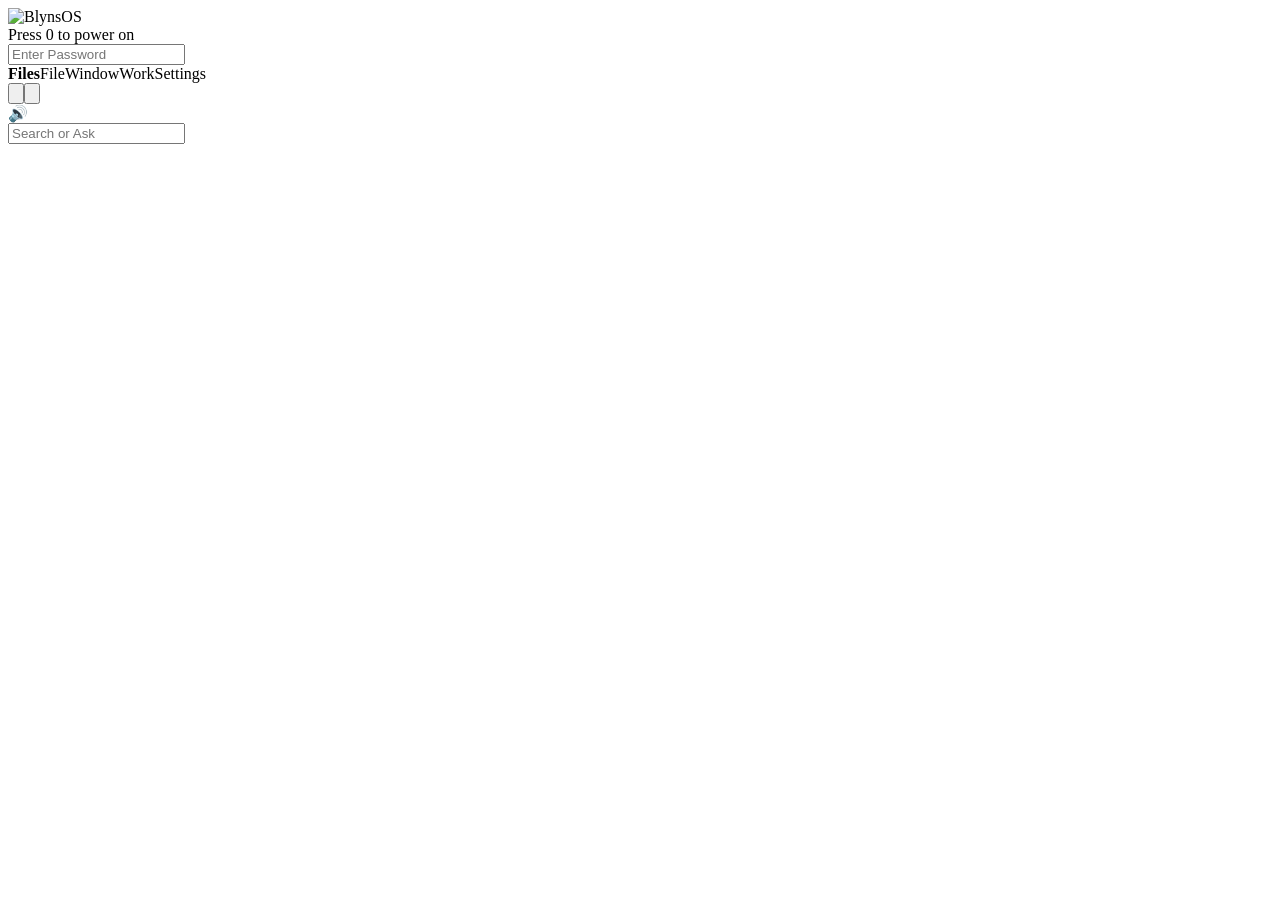
==== commit 315bbec6: "index.html" ====
--- a/index.html
+++ b/index.html
@@ -1,1355 +1,45 @@
-<!DOCTYPE html><html lang="en"><head><meta charset="utf-8"><meta name="viewport" content="width=device-width, initial-scale=1, viewport-fit=cover"><title>BlynsOS 1.0 Release Candidate</title>
-<style>
-:root{--blur:30px;--g:.35;color-scheme:dark}
-*{box-sizing:border-box;margin:0;font-family:-apple-system,"SF Pro Display","Helvetica Neue",Inter,Arial,sans-serif;-webkit-user-select:none;user-select:none}
-html,body{height:100%;background:#000;overflow:hidden;color:#fff}
-input,textarea{-webkit-user-select:text;user-select:text}
-.ph{position:fixed;inset:0;opacity:0;pointer-events:none;transition:opacity .8s}.ph.on{opacity:1;pointer-events:auto}
-#boot{background:#000;display:flex;flex-direction:column;align-items:center;justify-content:center;gap:46px}
-#boot svg{width:84px;fill:#fff;opacity:0;transition:opacity 1.2s}#boot.go svg{opacity:1}
-#bar{width:190px;height:5px;border-radius:5px;background:#333;overflow:hidden;opacity:0;transition:opacity .6s}#boot.go #bar{opacity:1}
-#bar i{display:block;height:100%;width:0;background:#fff;transition:width 3s linear}#boot.go #bar i{width:100%}
-#hint{position:absolute;bottom:30px;font-size:12px;color:#555;animation:p 2s infinite}@keyframes p{50%{opacity:.3}}
-.bg{background:radial-gradient(circle at 20% 20%,#ff9ec4,transparent 45%),radial-gradient(circle at 80% 30%,#7aa2ff,transparent 50%),radial-gradient(circle at 50% 90%,#b57bff,transparent 55%),#2a1b5c}
-#setup{display:flex;align-items:center;justify-content:center;text-align:center}
-.card{width:min(440px,90vw);padding:30px;border-radius:26px;background:rgba(255,255,255,.14);backdrop-filter:blur(40px);border:1px solid rgba(255,255,255,.25);display:flex;flex-direction:column;gap:14px;align-items:center}
-.card h2{font-weight:600}.card p{opacity:.8;font-size:14px}
-#hello{font-size:76px;font-weight:300;height:100px;transition:opacity .5s}
-button.pb{background:#0a84ff;color:#fff;border:0;border-radius:9px;padding:9px 26px;font-size:14px;cursor:pointer}
-button.pb:hover{filter:brightness(1.15)}
-.card input,.card select{width:100%;padding:11px;border-radius:9px;border:1px solid rgba(255,255,255,.3);background:rgba(0,0,0,.25);color:#fff;font-size:14px}
-.card select option{color:#000}
-.net{display:flex;justify-content:space-between;align-items:center;width:100%;padding:10px 12px;background:rgba(0,0,0,.22);border-radius:9px;font-size:14px}
-.net button{padding:5px 14px;border-radius:7px;border:0;background:rgba(255,255,255,.25);color:#fff;cursor:pointer}
-.sp{width:44px;height:44px;border:4px solid rgba(255,255,255,.25);border-top-color:#fff;border-radius:50%;animation:r 1s linear infinite}@keyframes r{to{transform:rotate(360deg)}}
-.wall{background:url("data:image/svg+xml,%3Csvg xmlns='http://www.w3.org/2000/svg' viewBox='0 0 1600 900' preserveAspectRatio='xMidYMid slice'%3E%3Cdefs%3E%3ClinearGradient id='s' x2='0' y2='1'%3E%3Cstop offset='0' stop-color='%231b2a5e'/%3E%3Cstop offset='.5' stop-color='%23d9638f'/%3E%3Cstop offset='1' stop-color='%23ffb86b'/%3E%3C/linearGradient%3E%3C/defs%3E%3Crect width='1600' height='900' fill='url(%23s)'/%3E%3Ccircle cx='1150' cy='520' r='90' fill='%23ffe3a8' opacity='.9'/%3E%3Cpath d='M0 640 L200 470 L380 600 L600 400 L820 620 L1040 450 L1300 640 L1600 480 V900 H0Z' fill='%23512b63'/%3E%3Cpath d='M0 740 L260 590 L480 720 L760 560 L1000 730 L1280 600 L1600 740 V900 H0Z' fill='%232e1a47'/%3E%3Cpath d='M0 830 Q400 740 800 820 T1600 800 V900 H0Z' fill='%23140d26'/%3E%3C/svg%3E") center/cover}
-#lock{display:flex;flex-direction:column;align-items:center;transition:transform .8s cubic-bezier(.7,0,.3,1),opacity .8s;z-index:50}
-#lock.up{transform:translateY(-105%)}
-#clock{margin-top:8vh;font-size:min(22vw,150px);font-weight:700;line-height:1;text-shadow:0 4px 30px rgba(0,0,0,.25);letter-spacing:-3px}
-#date{font-size:22px;font-weight:500;margin-top:6px;opacity:.9}
-#lu{margin-top:auto;margin-bottom:9vh;display:flex;flex-direction:column;align-items:center;gap:12px}
-.av{width:84px;height:84px;border-radius:50%;background:linear-gradient(#9aa,#667);display:flex;align-items:center;justify-content:center;font-size:36px;font-weight:600;box-shadow:0 6px 24px rgba(0,0,0,.35)}
-#pw{width:220px;padding:10px 16px;border-radius:20px;border:0;background:rgba(255,255,255,.25);backdrop-filter:blur(20px);color:#fff;text-align:center;outline:none}
-#pw::placeholder{color:#eee}.shake{animation:sh .4s}@keyframes sh{25%{transform:translateX(-10px)}75%{transform:translateX(10px)}}
-#desk{overflow:hidden;z-index:1}
-.glass{background:rgba(255,255,255,var(--g));backdrop-filter:blur(var(--blur)) saturate(1.8);-webkit-backdrop-filter:blur(var(--blur)) saturate(1.8)}
-#mb{position:absolute;top:0;left:0;right:0;height:28px;display:flex;align-items:center;padding:0 12px;gap:16px;font-size:13px;z-index:2000;padding-top:env(safe-area-inset-top,0px);height:calc(28px + env(safe-area-inset-top,0px));background:rgba(20,20,30,calc(var(--g) + .1))}
-#mb b{font-weight:700}#mb .r{margin-left:auto;display:flex;gap:14px}#mb span{opacity:.92}
-#dock{position:absolute;bottom:8px;left:50%;transform:translateX(-50%);display:flex;align-items:flex-end;gap:6px;padding:6px 8px;border-radius:22px;border:1px solid rgba(255,255,255,.3);z-index:1900;max-width:98vw}
-.di{width:46px;height:46px;position:relative;transform-origin:bottom;transition:transform .12s;cursor:pointer;flex:none}
-.di u{display:flex;width:100%;height:100%;border-radius:11px;align-items:center;justify-content:center;font-size:25px;text-decoration:none;box-shadow:0 3px 8px rgba(0,0,0,.3)}
-.di.on::after{content:"";position:absolute;bottom:-5px;left:50%;width:5px;height:5px;margin-left:-2.5px;border-radius:50%;background:#fff;box-shadow:0 0 6px #fff}
-.di:hover::before{content:attr(data-n);position:absolute;top:-34px;left:50%;transform:translateX(-50%);background:rgba(30,30,30,.85);padding:3px 9px;border-radius:6px;font-size:12px;white-space:nowrap}
-.win{position:absolute;display:flex;flex-direction:column;border-radius:12px;background:rgba(246,246,248,.94);backdrop-filter:blur(var(--blur));color:#222;box-shadow:0 20px 60px rgba(0,0,0,.45),0 0 0 .5px rgba(0,0,0,.4);transition:opacity .25s,transform .35s,width .25s,height .25s,left .25s,top .25s;overflow:hidden;min-width:260px;min-height:160px}
-.win.drag{transition:opacity .25s}body.hc .win{outline:2px solid #fff;box-shadow:0 0 0 3px #000,0 20px 60px #000}
-.win.gone{opacity:0;transform:scale(.92);pointer-events:none}.win.min{opacity:0;pointer-events:none}
-.tb{height:38px;display:flex;align-items:center;gap:8px;padding:0 13px;background:rgba(235,235,240,.9);border-bottom:1px solid #d0d0d5;font-size:13px;font-weight:600;cursor:default;flex:none}
-.tl{display:flex;gap:8px;margin-right:10px}.tl i{width:13px;height:13px;border-radius:50%;display:block;cursor:pointer}.tl i:nth-child(1){background:#ff5f57}.tl i:nth-child(2){background:#febc2e}.tl i:nth-child(3){background:#28c840}
-.body{flex:1;overflow:auto;display:flex;flex-direction:column;position:relative}
-.spl{margin:auto;display:flex;flex-direction:column;align-items:center;gap:14px;font-size:13px;color:#666}.spl u{display:flex;width:70px;height:70px;border-radius:16px;align-items:center;justify-content:center;font-size:38px;text-decoration:none}
-.spl i{width:110px;height:4px;background:#ddd;border-radius:3px;overflow:hidden}.spl i b{display:block;height:100%;width:0;background:#888;animation:ld .8s forwards}@keyframes ld{to{width:100%}}
-.h{position:absolute;z-index:5}.h[d=n]{top:0;left:8px;right:8px;height:5px;cursor:ns-resize}.h[d=s]{bottom:0;left:8px;right:8px;height:6px;cursor:ns-resize}.h[d=w]{left:0;top:8px;bottom:8px;width:5px;cursor:ew-resize}.h[d=e]{right:0;top:8px;bottom:8px;width:6px;cursor:ew-resize}.h[d=se]{right:0;bottom:0;width:12px;height:12px;cursor:nwse-resize}.h[d=nw]{left:0;top:0;width:10px;height:10px;cursor:nwse-resize}.h[d=ne]{right:0;top:0;width:10px;height:10px;cursor:nesw-resize}.h[d=sw]{left:0;bottom:0;width:10px;height:10px;cursor:nesw-resize}
-.row{display:flex;flex:1;min-height:0}.side{width:170px;background:rgba(230,230,236,.8);padding:10px;display:flex;flex-direction:column;gap:3px;font-size:13px;flex:none;overflow:auto}
-.side div{padding:5px 9px;border-radius:6px;cursor:pointer}.side div.a,.side div:hover{background:rgba(0,0,0,.09)}
-.main{flex:1;padding:14px;overflow:auto;font-size:14px}
-.bar{display:flex;gap:6px;padding:7px;background:#ececf0;border-bottom:1px solid #d6d6da;align-items:center;flex:none}
-.bar button{border:0;background:#fff;border-radius:6px;padding:5px 9px;cursor:pointer;color:#333}.bar input{flex:1;padding:6px 12px;border-radius:8px;border:1px solid #ccc;outline:none;color:#222;background:#fff}
-iframe{flex:1;border:0;background:#fff;width:100%}
-.tile{display:inline-flex;flex-direction:column;align-items:center;gap:6px;width:90px;margin:10px;font-size:12px;cursor:pointer}.tile u{width:60px;height:60px;border-radius:14px;display:flex;align-items:center;justify-content:center;font-size:28px;text-decoration:none}
-.msg{max-width:75%;padding:8px 13px;border-radius:16px;margin:4px 0;font-size:14px;width:fit-content}.me{background:#0a84ff;color:#fff;margin-left:auto}.bot{background:#e5e5ea}
-.chat input,.in{padding:9px 13px;border-radius:18px;border:1px solid #ccc;outline:none;margin:8px;color:#222;background:#fff}
-.cg{display:grid;grid-template-columns:repeat(4,1fr);gap:1px;background:#444;flex:1}.cg button{border:0;background:#666;color:#fff;font-size:22px;cursor:pointer}.cg button.o{background:#ff9f0a}.cg button.f{background:#505050}
-.calc{background:#1c1c1e;color:#fff}.calc .dsp{font-size:44px;text-align:right;padding:16px;font-weight:300}
-.dark{background:#111;color:#0f0;font:13px monospace;padding:10px;flex:1;overflow:auto}.dark *{font-family:monospace;color:#0f0}.dark input{background:none;border:0;outline:none;width:70%}
-.ph2{height:90px;border-radius:8px}.ml{padding:10px;border-bottom:1px solid #e3e3e6;cursor:pointer;font-size:13px}.ml:hover{background:#e8f0ff}
-#hud{position:fixed;left:50%;top:50%;width:170px;height:170px;margin:-85px;border-radius:22px;background:rgba(40,40,40,.6);backdrop-filter:blur(40px);display:flex;flex-direction:column;align-items:center;justify-content:center;gap:20px;font-size:60px;opacity:0;pointer-events:none;transition:opacity .3s;z-index:9000}#hud.on{opacity:1}
-#hud div{display:flex;gap:3px}#hud i{width:7px;height:7px;background:#555}#hud i.f{background:#fff}
-#siri{position:fixed;left:50%;top:50%;width:min(560px,92vw);height:74px;transform:translate(-50%,-50%) scale(.9);opacity:0;pointer-events:none;transition:.3s;z-index:8000;border-radius:38px;padding:3px}
-#siri.on{opacity:1;transform:translate(-50%,-50%);pointer-events:auto}
-#siri::before{content:"";position:absolute;inset:-3px;border-radius:41px;background:conic-gradient(from var(--a,0deg),#ff2d95,#ff9f0a,#30d158,#0a84ff,#bf5af2,#ff2d95);filter:blur(7px);animation:sp 3s linear infinite}
-#siri::after{content:"";position:absolute;inset:0;border-radius:38px;background:conic-gradient(from var(--a,0deg),#ff2d95,#ff9f0a,#30d158,#0a84ff,#bf5af2,#ff2d95);animation:sp 3s linear infinite;z-index:0}
-@property --a{syntax:"<angle>";inherits:false;initial-value:0deg}@keyframes sp{to{--a:360deg}}
-#siri input{position:relative;z-index:1;width:100%;height:100%;border-radius:36px;border:0;background:rgba(18,18,24,.95);color:#fff;font-size:20px;padding:0 28px;outline:none}
-#off{position:fixed;inset:0;background:#000;z-index:9999;opacity:0;pointer-events:none}#off.on{opacity:1;pointer-events:auto}
-#toast{position:fixed;top:40px;right:14px;background:rgba(40,40,40,.85);backdrop-filter:blur(20px);padding:10px 16px;border-radius:12px;font-size:13px;z-index:3000;opacity:0;transition:.3s;transform:translateX(30px)}#toast.on{opacity:1;transform:none}
-.ic{display:block;width:100%;height:100%;border-radius:22.5%}.di u,.lpi u{border-radius:22.5%;overflow:hidden}.spl u{background:none}
-.win{transition:opacity .3s,transform .55s cubic-bezier(.34,1.35,.4,1),width .4s cubic-bezier(.3,1,.3,1),height .4s cubic-bezier(.3,1,.3,1),left .4s cubic-bezier(.3,1,.3,1),top .4s cubic-bezier(.3,1,.3,1)}.win.drag{transition:none}.win.gone{transform:scale(.85)}
-#dock{box-shadow:inset 0 1px 1px rgba(255,255,255,.5),0 12px 34px rgba(0,0,0,.35)}.di{transition:transform .2s cubic-bezier(.2,1,.3,1),margin .2s}
-#ap svg{width:14px;fill:#fff;opacity:1;display:block}#ap{cursor:pointer}
-#am{position:fixed;min-width:220px;padding:5px;border-radius:12px;background:rgba(40,40,46,.7);backdrop-filter:blur(30px) saturate(1.8);border:1px solid rgba(255,255,255,.2);z-index:3500;font-size:13px;opacity:0;transform:scale(.94);transform-origin:top left;pointer-events:none;transition:.2s cubic-bezier(.3,1.3,.4,1)}#am.on{opacity:1;transform:none;pointer-events:auto}#am div{padding:4px 12px;border-radius:6px}#am div:hover{background:#0a84ff}#am hr{border:0;border-top:1px solid rgba(255,255,255,.2);margin:4px 0}
-#dlg{position:fixed;inset:0;z-index:9500;display:flex;align-items:center;justify-content:center;background:rgba(0,0,0,.35);opacity:0;pointer-events:none;transition:.25s}#dlg.on{opacity:1;pointer-events:auto}.dbx{width:340px;padding:24px;border-radius:20px;background:rgba(50,50,58,.85);backdrop-filter:blur(40px);text-align:center;display:flex;flex-direction:column;gap:18px;transform:scale(.9);transition:.35s cubic-bezier(.34,1.56,.64,1)}#dlg.on .dbx{transform:none}
-#lp{position:fixed;inset:0;z-index:2500;background:rgba(20,20,40,.45);backdrop-filter:blur(40px) saturate(1.6);opacity:0;pointer-events:none;transform:scale(1.12);transition:.4s cubic-bezier(.2,1,.3,1);overflow:auto}#lp.on{opacity:1;pointer-events:auto;transform:none}.lps{display:block;margin:44px auto 0;width:220px;padding:7px 14px;border-radius:10px;border:0;background:rgba(255,255,255,.2);color:#fff;text-align:center;outline:none}.lpg{display:grid;grid-template-columns:repeat(auto-fill,minmax(110px,1fr));gap:26px;padding:5vh 8vw}.lpi{display:flex;flex-direction:column;align-items:center;gap:8px;font-size:13px;cursor:pointer}.lpi u{display:block;width:78px;height:78px;box-shadow:0 6px 16px rgba(0,0,0,.35)}#lp.on .lpi{animation:pop .55s cubic-bezier(.34,1.56,.64,1) both}@keyframes pop{from{opacity:0;transform:scale(.5) translateY(30px)}}
-#mc{position:fixed;inset:0;background:rgba(10,10,25,.55);backdrop-filter:blur(30px);opacity:0;pointer-events:none;transition:.4s}#mc.on{opacity:1;pointer-events:auto}.mcw{cursor:pointer;box-shadow:0 0 0 3px rgba(255,255,255,.5),0 20px 50px rgba(0,0,0,.5)!important}.mcw *{pointer-events:none!important}
-#ds{position:absolute;top:40px;right:14px;width:100px;z-index:1}#ds .tile{display:flex;margin:6px auto;width:90px}
+<!DOCTYPE html>
+<html lang="en">
 
-/* BlynsOS 1.0 — restrained system finish */
-:root{--g:.24;--blur:22px;--screen-dim:0;color-scheme:light}
-#setup.bg{background:radial-gradient(ellipse at 50% 8%,#fff 0,#eef2f7 58%,#e5eaf2 100%);color:#1d1d1f}
-#setup .card{width:min(430px,90vw);padding:38px 36px 32px;border-radius:24px;background:rgba(255,255,255,.76);border:1px solid rgba(255,255,255,.92);box-shadow:0 18px 55px rgba(40,55,80,.10);backdrop-filter:blur(26px);gap:17px}
-#setup .card h2{font-size:22px;letter-spacing:-.45px;font-weight:650;color:#1d1d1f}
-#setup .card p{color:#62666e;opacity:1;line-height:1.45}
-#setup #hello{font-size:64px;font-weight:500;letter-spacing:-3px;color:#1d1d1f;height:84px;display:grid;place-items:center}
-#setup .card input,#setup .card select{background:#fff;color:#1d1d1f;border:1px solid #d7dbe2;border-radius:10px;min-height:40px}
-#setup .net{background:#f3f5f8;color:#25272b;border:1px solid #e3e6eb;border-radius:11px}
-#setup .net button{background:#e5efff;color:#0670df;font-weight:600}
-#setup button.pb{border-radius:20px;padding:9px 24px;font-weight:600;min-width:110px}
-#setup .sp{border-color:#d7dce5;border-top-color:#3478d4}
-#clock{font-size:min(21vw,142px);font-weight:350;letter-spacing:-6px;color:rgba(255,255,255,.90);-webkit-text-stroke:.55px rgba(255,255,255,.42);text-shadow:0 2px 2px rgba(255,255,255,.12),0 12px 42px rgba(8,20,45,.28);font-variant-numeric:tabular-nums;backdrop-filter:blur(2px)}
-#date{font-weight:450;letter-spacing:.15px;text-shadow:0 2px 12px #19223a55}
-#pw{width:238px;padding:12px 18px;border:1px solid rgba(255,255,255,.48);background:rgba(255,255,255,.20);backdrop-filter:blur(28px) saturate(1.4);-webkit-backdrop-filter:blur(28px) saturate(1.4);box-shadow:inset 0 1px rgba(255,255,255,.32),0 8px 25px #101a3030;color:#fff;font-size:14px}
-#pw::placeholder{color:rgba(255,255,255,.85)}
-#mb{gap:15px;padding-left:14px;padding-right:13px;background:rgba(248,249,252,.70);backdrop-filter:blur(24px) saturate(1.45);-webkit-backdrop-filter:blur(24px) saturate(1.45);color:#202127;border-bottom:1px solid #fff8;font-size:12px}
-#mb #an{font-weight:650;letter-spacing:.05px}
-#mb .mbmenu{cursor:pointer;padding:5px 2px;border-radius:5px;color:#292a30}
-#mb .mbmenu:hover,#mb .mbmenu.active{background:#0000000d}
-#mb .r{align-items:center;gap:12px;color:#22252a;font-variant-numeric:tabular-nums}
-#mt{font-size:12px;min-width:135px;text-align:right;white-space:nowrap;font-weight:500}
-#mb .status-icon{width:16px;height:16px;display:flex;align-items:center;justify-content:center}
-#mb .status-icon svg,#ccbtn svg{width:17px;height:17px;fill:none;stroke:currentColor;stroke-width:1.8;stroke-linecap:round;stroke-linejoin:round}
-#ccbtn{width:27px;height:23px;border:0;background:transparent;color:#282a30;border-radius:6px;display:grid;place-items:center;cursor:pointer}
-#ccbtn:hover,#ccbtn.on{background:#00000012}
-#desk:after{content:"";position:absolute;inset:0;background:#000;opacity:var(--screen-dim);pointer-events:none;z-index:0;transition:opacity .18s}
-#desk #mb{position:absolute;z-index:2000}
-#desk #dock{position:absolute;z-index:1900}
-#desk #ds{position:absolute;z-index:1}
-#mc{backdrop-filter:none!important;-webkit-backdrop-filter:none!important;background:rgba(12,18,32,.62)!important}
-#mc.on{backdrop-filter:none!important}
-#am{background:rgba(250,250,252,.88);color:#24252a;border-color:#ffffffa6;box-shadow:0 10px 35px #0002;backdrop-filter:blur(22px) saturate(1.4)}
-#am div:hover{background:#dceaff;color:#075fbd}
-#am hr{border-color:#00000018}
-#stage-rail{position:absolute;left:12px;top:48px;bottom:78px;width:112px;z-index:1800;display:none;flex-direction:column;gap:9px;padding:9px;border-radius:17px;background:rgba(240,243,249,.72);border:1px solid #ffffffa8;backdrop-filter:blur(22px);box-shadow:0 12px 35px #0002;overflow:auto}
-#desk.stage-on #stage-rail{display:flex}
-.stage-card{border:1px solid #ffffffb8;background:#ffffffb8;border-radius:11px;padding:7px 5px;color:#25272b;text-align:center;font-size:11px;cursor:pointer;box-shadow:0 2px 7px #00000012}
-.stage-card:hover,.stage-card.active{background:#dceaff;border-color:#8ebcff}
-.win.stage-hidden{opacity:0!important;pointer-events:none!important;transform:translateX(-150px) scale(.78)!important}
-.stage-card u{display:block;margin:0 auto 5px;width:40px;height:40px;text-decoration:none}
-.stage-card svg{width:100%;height:100%;border-radius:9px}
-#ccpanel{position:fixed;top:34px;right:12px;width:min(350px,calc(100vw - 24px));z-index:5000;padding:14px;border-radius:20px;background:rgba(246,247,250,.88);border:1px solid #ffffffc9;box-shadow:0 18px 55px #0003;backdrop-filter:blur(28px) saturate(1.55);color:#22242a;opacity:0;pointer-events:none;transform:translateY(-7px) scale(.98);transform-origin:top right;transition:.2s cubic-bezier(.2,.8,.2,1)}
-#ccpanel.on{opacity:1;pointer-events:auto;transform:none}
-.ccgrid{display:grid;grid-template-columns:1fr 1fr;gap:9px}
-.cc-tile{min-height:64px;border:1px solid #ffffffd0;background:#ffffffb8;border-radius:13px;padding:10px;text-align:left;color:#25272b;cursor:pointer;display:flex;align-items:center;gap:9px;font-size:12px}
-.cc-tile strong{display:block;font-size:13px;margin-bottom:3px}.cc-tile small{display:block;color:#727780;font-size:11px}
-.cc-tile.on{background:#dceaff;border-color:#9bc5ff}
-.cc-symbol{width:30px;height:30px;border-radius:9px;background:#e7edf6;display:grid;place-items:center;font-size:15px;flex:none}
-.cc-slider{margin-top:10px;padding:11px 12px;background:#ffffffbb;border:1px solid #fff;border-radius:13px}
-.cc-slider label{display:flex;justify-content:space-between;font-size:12px;font-weight:600;margin-bottom:7px}
-.cc-slider input{width:100%;accent-color:#0a84ff}
-.cc-foot{display:flex;justify-content:space-between;align-items:center;padding:12px 2px 1px;font-size:11px;color:#6d727b}
-.cc-foot button{border:0;background:#e5efff;color:#076bce;border-radius:14px;padding:6px 10px;cursor:pointer}
-.store-card{display:flex;align-items:center;gap:11px;padding:11px 2px;border-bottom:1px solid #e7e8ec}
-.store-icon{width:43px;height:43px;border-radius:11px;display:grid;place-items:center;color:white;font-size:22px;flex:none}
-.store-meta{flex:1;min-width:0}.store-meta b{display:block;font-size:14px}.store-meta small{color:#858991;font-size:11px}
-.store-install{border:0;border-radius:15px;background:#e7effc;color:#0873d8;padding:6px 15px;font-weight:650;cursor:pointer;min-width:72px}
-.store-install:disabled{color:#737983;background:#eceef2}
-.settings-row{display:flex;align-items:center;justify-content:space-between;gap:12px;padding:12px 0;border-bottom:1px solid #e8e9ed}
-.settings-row small{display:block;color:#777d86;margin-top:3px;font-size:12px}
-.settings-link{border:0;background:#e8f1ff;color:#0871d8;border-radius:9px;padding:7px 12px;cursor:pointer;font-weight:600}
-.settings-panel{max-width:560px}.settings-panel h2{font-size:22px;letter-spacing:-.4px;margin-bottom:8px}.settings-panel p{color:#6d727b;line-height:1.5}
-.settings-nav{width:180px!important}.settings-nav div{padding:8px 10px!important}
-.music-player{flex:1;display:flex;flex-direction:column;align-items:center;justify-content:center;padding:25px;background:linear-gradient(155deg,#fff,#f4f5f8)}
-.album-art{width:170px;height:170px;border-radius:25px;background:radial-gradient(circle at 35% 28%,#ffd5a0,transparent 35%),linear-gradient(145deg,#315b82,#a5a7cf 55%,#edb7a6);box-shadow:0 15px 35px #263b542e;display:grid;place-items:center;color:#fff;font-size:52px;margin-bottom:22px}
-.music-player h3{font-size:19px;color:#25272b}.music-player p{font-size:12px;color:#858993;margin-top:5px}
-.music-controls{display:flex;align-items:center;gap:20px;margin-top:19px}.music-controls button{border:0;border-radius:50%;width:43px;height:43px;background:#17191d;color:#fff;font-size:18px;cursor:pointer}
-.music-controls button.secondary{width:32px;height:32px;background:#e8e9ed;color:#333}
-.music-progress{width:min(300px,80%);height:4px;background:#e1e3e8;border-radius:5px;margin-top:20px;overflow:hidden}.music-progress i{display:block;width:0;height:100%;background:#5e83ba}
-@media(max-width:650px){#mb{gap:8px;padding-left:8px}#mb .mbmenu{font-size:11px}#mb #an{max-width:60px;overflow:hidden;white-space:nowrap}#mt{min-width:0;font-size:10px}.status-icon{display:none!important}#dock{max-width:96vw;overflow-x:auto}.di{width:40px;height:40px}.settings-nav{width:125px!important}}
+<head>
+  <meta charset="utf-8">
+  <meta name="viewport" content="width=device-width, initial-scale=1, viewport-fit=cover">
+  <title>BlynsOS 2.0</title>
+  <link rel="stylesheet" href="style.css">
+</head>
 
+<body>
+  <section id="boot" class="ph on"><img class="boot-logo" src="https://i.postimg.cc/Dy8SsWjX/Blyns-OS-Logo.png" alt="BlynsOS">
+    <div id="bar"><i></i></div>
+    <div id="hint">Press 0 to power on</div>
+  </section>
+  <section id="setup" class="ph bg">
+    <div class="card" id="sc"></div>
+  </section>
+  <section id="lock" class="ph wall">
+    <div id="clock"></div>
+    <div id="date"></div>
+    <div id="lu">
+      <div class="av" id="lav"></div><b id="lnm"></b><input id="pw" type="password" placeholder="Enter Password" autocomplete="off">
+    </div>
+  </section>
+  <section id="desk" class="ph wall">
+    <div id="mb" class="glass">
+      <b id="ap" aria-label="BlynsOS menu"></b><b id="an">Files</b><span class="mbmenu" data-menu="File">File</span><span class="mbmenu" data-menu="Window">Window</span><span class="mbmenu" data-menu="Work">Work</span><span class="mbmenu" data-menu="Settings">Settings</span>
+      <div class="r">
+        <button id="spotlightBtn" aria-label="Spotlight Search" title="Spotlight Search (Ctrl + S)"><svg viewBox="0 0 24 24"><circle cx="10.8" cy="10.8" r="6.7"/><path d="m16 16 5 5"/></svg></button><span id="mt"></span><button id="ccbtn" aria-label="Control Center" title="Control Center (C)"><svg viewBox="0 0 24 24"><path d="M4 7h16M4 17h16M9 4v6m6 4v6"/></svg></button>
+      </div>
+    </div>
+    <div id="wins"></div>
+    <div id="dock" class="glass"></div>
+  </section>
+  <div id="hud"><span id="hi">🔊</span>
+    <div id="hb"></div>
+  </div>
+  <div id="siri"><input id="sq" placeholder="Search or Ask"></div>
+  <div id="toast"></div>
+  <div id="off"></div>
+  <script src="script.js"></script>
+</body>
 
-/* BlynsOS 1.0 polish */
-#lock{background-position:center;background-size:cover}
-.lock-eyebrow{margin-top:7vh;margin-bottom:13px;font-size:10px;font-weight:650;letter-spacing:3.2px;color:#ffffffb8;text-shadow:0 2px 12px #10203b88}
-#clock{margin-top:0;padding:13px 27px 18px;border-radius:35px;border:1px solid #ffffff45;background:linear-gradient(145deg,#ffffff20,#ffffff08);box-shadow:inset 0 1px #ffffff45,0 18px 55px #0c172c35;backdrop-filter:blur(17px) saturate(1.4);-webkit-backdrop-filter:blur(17px) saturate(1.4);font-family:"SF Pro Rounded","SF Pro Display",-apple-system,"Helvetica Neue",sans-serif;font-size:clamp(78px,15vw,132px);font-weight:320;line-height:1.02;letter-spacing:-7px;color:#fffffff2;text-shadow:0 5px 35px #10203b55;font-variant-numeric:tabular-nums}
-#date{margin-top:14px;padding:7px 15px;border:1px solid #ffffff38;border-radius:18px;background:#ffffff17;backdrop-filter:blur(13px);font-size:14px;font-weight:550;letter-spacing:.35px}
-#lu{padding:22px 35px 20px;border:1px solid #ffffff3e;border-radius:25px;background:linear-gradient(145deg,#ffffff24,#ffffff0d);backdrop-filter:blur(24px) saturate(1.3);-webkit-backdrop-filter:blur(24px) saturate(1.3);box-shadow:inset 0 1px #ffffff35,0 18px 50px #09162b45;min-width:270px}
-#lu .av{width:72px;height:72px;font-size:30px;border:1px solid #ffffff65;background:linear-gradient(145deg,#dce8f3,#7289a7);color:#34445a}
-#lnm{font-size:14px;font-weight:600;text-shadow:0 2px 12px #10182b66}
-#pw{border-radius:16px}
-#off{background:#000!important;display:block!important}
-#off.on{opacity:1!important}
-#stage-rail{width:190px!important;left:12px!important;top:48px!important;bottom:78px!important;padding:9px!important;gap:10px!important}
-.stage-card{width:100%;min-height:116px;padding:7px!important;display:flex;flex-direction:column;gap:5px;overflow:hidden}
-.stage-preview{position:relative;width:100%;height:88px;overflow:hidden;border:1px solid #00000012;border-radius:8px;background:linear-gradient(145deg,#e8edf5,#d6dce7);box-shadow:inset 0 1px #fff}
-.stage-window-preview{border-radius:8px!important;min-width:0!important;min-height:0!important;overflow:hidden!important;color:#222!important}
-.stage-window-preview .tb{height:28px!important;font-size:10px!important;padding:0 7px!important;gap:4px!important}
-.stage-window-preview .tl{gap:3px!important;margin-right:4px!important}
-.stage-window-preview .tl i{width:7px!important;height:7px!important}
-.stage-window-preview .tl i:after{font-size:6px!important}
-.stage-window-preview .body{font-size:10px!important}
-.stage-card-label{display:block;white-space:nowrap;overflow:hidden;text-overflow:ellipsis;font-size:11px;font-weight:650;max-width:100%;color:#29313d}
-.stage-empty{font-size:11px;color:#69717d;text-align:center;padding:15px 5px}
-.finder-app.selected{background:#cfe1ff!important;outline:2px solid #8cbaff;border-radius:11px}
-.finder-app-action{display:none}
-.di.dancing u{animation:dockBounce .82s cubic-bezier(.22,.8,.3,1)}
-@keyframes dockBounce{0%{transform:translateY(0) scale(1)}18%{transform:translateY(-24px) scale(1.06)}36%{transform:translateY(0) scale(.96)}52%{transform:translateY(-12px) scale(1.02)}68%{transform:translateY(0) scale(.99)}82%{transform:translateY(-4px)}100%{transform:translateY(0) scale(1)}}
-.lpi u{animation:launchIconFloat 2.8s ease-in-out infinite;animation-delay:calc(var(--i,0)*60ms)}
-@keyframes launchIconFloat{0%,100%{transform:translateY(0)}50%{transform:translateY(-4px)}}
-@media(max-width:650px){.lock-eyebrow{margin-top:5vh;letter-spacing:2px}#clock{letter-spacing:-4px;padding:10px 15px 14px}#lu{min-width:245px;padding:18px 25px}#stage-rail{width:150px!important}.stage-preview{height:70px}}
-
-
-
-
-/* ================= BlynsOS 1.0 ================= */
-:root{--accent:#0a84ff;--glass-level:.72;--dock-size:1}
-/* Restore familiar BlynsOS traffic-light glyphs. */
-.tl i{display:flex!important;align-items:center;justify-content:center;position:relative;font-style:normal;overflow:hidden}
-.tl i:after{display:block!important;opacity:0;transition:opacity .12s;font-family:Arial,sans-serif;font-weight:800;line-height:1}
-.tl i:after{opacity:.92}.tl:hover i:after{opacity:1}
-.tl i:nth-child(1):after{content:'×';font-size:12px;color:#761f1a}
-.tl i:nth-child(2):after{content:'−';font-size:12px;color:#725000}
-.tl i:nth-child(3):after{content:'⤢';font-size:9px;color:#075d20}
-/* Richer glass windows, without heavy blur over the desktop. */
-.win{background:rgba(248,250,255,var(--glass-level))!important;border:1px solid rgba(255,255,255,.62);backdrop-filter:blur(34px) saturate(1.65)!important;-webkit-backdrop-filter:blur(34px) saturate(1.65)!important;box-shadow:0 24px 70px rgba(0,0,0,.28),inset 0 1px rgba(255,255,255,.55)!important}
-.win .tb{background:rgba(246,248,252,.64)!important;backdrop-filter:blur(20px);border-bottom:1px solid rgba(80,90,110,.12)}
-.win .body{background:rgba(255,255,255,.14)}
-#mc{background:transparent!important;backdrop-filter:none!important;-webkit-backdrop-filter:none!important;z-index:4000}
-#mc.on{background:transparent!important}
-/* Full-screen is the only state that hides the menu bar. */
-#mb{transition:transform .28s ease,opacity .2s ease}
-#desk.menu-hidden #mb{transform:translateY(-110%);opacity:0;pointer-events:none}
-#desk.menu-hidden #dock{opacity:0!important;pointer-events:none!important;transform:translate(-50%,140%)!important}
-#desk.menu-hidden #stage-rail{opacity:0!important;pointer-events:none!important;transform:translateX(-120%)!important}
-.win.is-fullscreen{border-radius:0!important;left:0!important;top:0!important;width:100vw!important;height:100vh!important}
-/* Stage Manager: transparent floating window previews, no side panel/frame. */
-#desk #stage-rail{position:absolute!important;left:13px!important;top:48px!important;bottom:auto!important;width:auto!important;max-width:calc(100vw - 26px);height:auto!important;max-height:calc(100vh - 125px);z-index:2100!important;display:none;flex-direction:column!important;align-items:flex-start!important;gap:9px!important;padding:0!important;margin:0!important;border:0!important;border-radius:0!important;background:transparent!important;box-shadow:none!important;backdrop-filter:none!important;overflow:visible!important;transition:transform .24s ease,opacity .2s ease}
-#desk.stage-on #stage-rail{display:flex!important}
-.stage-card{width:154px!important;height:91px!important;min-height:0!important;position:relative;display:block!important;padding:0!important;overflow:hidden!important;border-radius:13px!important;border:1px solid rgba(255,255,255,.62)!important;background:rgba(230,236,247,.30)!important;box-shadow:0 7px 22px rgba(0,0,0,.20),inset 0 1px rgba(255,255,255,.5)!important;backdrop-filter:blur(18px) saturate(1.5)!important;color:#202631!important;transition:transform .2s ease,opacity .2s ease!important}
-.stage-card:hover,.stage-card.active{transform:translateX(5px)!important;border-color:var(--accent)!important;background:rgba(255,255,255,.52)!important}
-.stage-card .stage-preview{position:absolute!important;inset:3px 3px 20px!important;width:auto!important;height:auto!important;border-radius:9px!important;background:rgba(40,48,65,.10)!important;border:1px solid rgba(255,255,255,.44)!important}
-.stage-card .stage-window-preview{border-radius:7px!important;box-shadow:0 2px 8px #0003!important}
-.stage-card-label{position:absolute!important;left:8px!important;right:8px!important;bottom:3px!important;text-align:left!important;font-size:10px!important;font-weight:650!important;color:#1f2732!important}
-.stage-more{width:154px;height:28px;border:1px solid rgba(255,255,255,.5);border-radius:14px;background:rgba(235,240,249,.34);backdrop-filter:blur(18px);color:#202631;font-size:18px;line-height:1;cursor:pointer;box-shadow:0 5px 16px #0002;transition:.2s}
-.stage-more:hover{background:rgba(255,255,255,.68);transform:translateY(2px)}
-.win.stage-hidden{opacity:0!important;pointer-events:none!important;transform:translateX(-180px) scale(.76)!important}
-/* Auto-hide Dock and Stage Manager while windows are active; edge reveal remains easy. */
-#dock{width:max-content;max-width:97vw;transition:transform .32s cubic-bezier(.2,.8,.2,1),opacity .25s ease!important}
-.di{width:calc(46px * var(--dock-size));height:calc(46px * var(--dock-size))}
-#desk.has-open-windows.auto-dock-hide:not(.dock-peek):not(.menu-hidden) #dock{transform:translate(-50%,135%)!important;opacity:0;pointer-events:none}
-#desk.has-open-windows.auto-stage-hide:not(.stage-peek):not(.menu-hidden) #stage-rail{transform:translateX(calc(-100% - 24px))!important;opacity:0;pointer-events:none}
-#desk #dock{z-index:2200}
-/* Spotlight */
-#spotlight{position:fixed;z-index:8000;top:13vh;left:50%;width:min(620px,calc(100vw - 28px));transform:translate(-50%,-14px) scale(.98);opacity:0;pointer-events:none;border:1px solid rgba(255,255,255,.48);border-radius:19px;background:rgba(245,247,252,.88);backdrop-filter:blur(36px) saturate(1.7);box-shadow:0 30px 100px rgba(0,0,0,.32);overflow:hidden;color:#20242d;transition:opacity .18s ease,transform .22s cubic-bezier(.2,.8,.2,1)}
-#spotlight.on{opacity:1;pointer-events:auto;transform:translate(-50%,0) scale(1)}
-.sp-search{display:flex;align-items:center;gap:13px;padding:17px 20px;border-bottom:1px solid rgba(70,80,100,.12)}
-.sp-search svg{width:22px;height:22px;stroke:currentColor;fill:none;stroke-width:2;opacity:.65;flex:none}
-#spotlight-input{width:100%;border:0;outline:0;background:transparent;color:inherit;font-size:21px;font-weight:400;letter-spacing:-.35px}
-#spotlight-input::placeholder{color:#9299a5}
-#spotlight-results{max-height:min(54vh,440px);overflow:auto;padding:7px}
-.sp-result{width:100%;display:flex;align-items:center;gap:12px;padding:9px 11px;border:0;border-radius:11px;background:transparent;text-align:left;color:inherit;cursor:pointer}
-.sp-result:hover,.sp-result.active{background:rgba(10,132,255,.13)}
-.sp-result u{width:36px;height:36px;display:block;border-radius:9px;overflow:hidden;text-decoration:none;flex:none}
-.sp-result u svg{width:100%;height:100%}
-.sp-result b{display:block;font-size:13px}.sp-result small{display:block;color:#858c97;font-size:11px;margin-top:2px}
-.sp-empty{padding:18px;color:#858c97;font-size:12px;text-align:center}
-.sp-foot{padding:8px 14px;border-top:1px solid rgba(70,80,100,.10);color:#858c97;font-size:10px}
-#spotlightBtn{border:0;background:transparent;color:inherit;border-radius:6px;width:25px;height:23px;display:grid;place-items:center;cursor:pointer}
-#spotlightBtn svg{width:16px;height:16px;stroke:currentColor;fill:none;stroke-width:1.8}
-#spotlightBtn:hover{background:#00000012}
-/* Settings controls / accent colour. */
-
-.settings-link,.bar button{transition:filter .15s,transform .15s}
-.settings-link:hover,.bar button:hover{filter:brightness(1.06)}
-.settings-choice{display:flex;gap:8px;flex-wrap:wrap;margin-top:12px}
-.settings-choice button{border:1px solid #ccd2dc;background:#fff;color:#262b34;border-radius:10px;padding:8px 12px;cursor:pointer}
-.settings-choice button.active{border-color:var(--accent);box-shadow:0 0 0 2px color-mix(in srgb,var(--accent) 20%,transparent)}
-.settings-switch{accent-color:var(--accent);width:17px;height:17px}
-.settings-apps-list{display:grid;grid-template-columns:repeat(auto-fill,minmax(190px,1fr));gap:7px;margin-top:12px}
-.settings-app-row{display:flex;align-items:center;gap:9px;padding:8px 10px;border:1px solid #e3e6ec;border-radius:11px;background:rgba(255,255,255,.42);font-size:12px}
-.settings-app-row u{width:29px;height:29px;display:block;text-decoration:none;overflow:hidden;border-radius:7px;flex:none}
-.settings-app-row svg{width:100%;height:100%}
-.settings-app-row input{margin-left:auto;accent-color:var(--accent)}
-
-body[data-wallpaper="aurora"] #desk.wall,body[data-wallpaper="aurora"] #lock.wall{background:radial-gradient(ellipse at 18% 85%,#56b6b0aa,transparent 38%),radial-gradient(ellipse at 76% 20%,#7d69caaa,transparent 35%),linear-gradient(145deg,#091b32,#162b45 50%,#071526)!important}
-body[data-wallpaper="ocean"] #desk.wall,body[data-wallpaper="ocean"] #lock.wall{background:radial-gradient(ellipse at 72% 30%,#c6efff99,transparent 28%),linear-gradient(165deg,#4b9cc9,#1e527f 47%,#092d51)!important}
-body[data-wallpaper="midnight"] #desk.wall,body[data-wallpaper="midnight"] #lock.wall{background:radial-gradient(ellipse at 50% 0%,#47516c,transparent 42%),linear-gradient(155deg,#171a2b,#080a11 75%)!important}
-body[data-wallpaper="golden"] #desk.wall,body[data-wallpaper="golden"] #lock.wall{background-position:center;background-size:cover}
-
-/* Dark appearance — setup assistant intentionally stays light. */
-body.dark-mode{color-scheme:dark;--g:.45}
-body.dark-mode #setup,body.dark-mode #setup *{color-scheme:light}
-body.dark-mode #mb{background:rgba(24,27,34,.72)!important;color:#f4f5f8!important;border-bottom-color:#ffffff18!important}
-body.dark-mode #mb .mbmenu,body.dark-mode #mb .r{color:#f0f2f7!important}
-body.dark-mode #mb .mbmenu:hover,body.dark-mode #ccbtn:hover,body.dark-mode #spotlightBtn:hover{background:#ffffff18}
-body.dark-mode #dock{background:rgba(27,30,39,.72)!important;border-color:#ffffff2c!important}
-body.dark-mode .win{background:rgba(29,33,42,var(--glass-level))!important;color:#f0f2f7!important;border-color:#ffffff30!important;box-shadow:0 25px 75px #0008,inset 0 1px #ffffff20!important}
-body.dark-mode .win .tb{background:rgba(37,42,53,.72)!important;color:#f4f5f8!important;border-bottom-color:#ffffff18!important}
-body.dark-mode .win .body,body.dark-mode .win .main{color:#e8ebf2}
-body.dark-mode .win .side{background:rgba(32,37,48,.88)!important;color:#e2e6ee!important}
-body.dark-mode .win .side div.a,body.dark-mode .win .side div:hover{background:rgba(255,255,255,.11)!important}
-body.dark-mode .win .bar{background:rgba(42,47,59,.86)!important;border-bottom-color:#ffffff18!important}
-body.dark-mode .win .bar button{background:#3c4351!important;color:#f2f4f8!important}
-body.dark-mode .win .bar input,body.dark-mode .win input:not([type=range]),body.dark-mode .win textarea{background:#252b36!important;color:#f4f6fa!important;border-color:#596171!important}
-body.dark-mode .win .ml{border-bottom-color:#ffffff18!important;color:#e5e8ee!important}
-body.dark-mode .win .ml:hover{background:#ffffff12!important}
-body.dark-mode .win .settings-row{border-bottom-color:#ffffff1d!important}
-body.dark-mode .win .settings-row small,body.dark-mode .win .settings-panel p{color:#aeb6c4!important}
-body.dark-mode .win .settings-link{background:#273e5e!important;color:#91c4ff!important}
-body.dark-mode .win .settings-app-row{background:#ffffff08!important;border-color:#ffffff20!important}
-body.dark-mode .win .music-player{background:linear-gradient(155deg,#252a35,#181c25)!important}
-body.dark-mode .win .music-player h3{color:#f3f5f9!important}
-body.dark-mode .win .music-player p{color:#aeb6c4!important}
-body.dark-mode #am{background:rgba(29,33,42,.92)!important;color:#f2f4f8!important;border-color:#ffffff24!important}
-body.dark-mode #am div:hover{background:#2d4f77!important;color:#fff!important}
-body.dark-mode #ccpanel{background:rgba(28,32,42,.92)!important;color:#f3f5f8!important;border-color:#ffffff28!important}
-body.dark-mode .cc-tile,body.dark-mode .cc-slider{background:rgba(255,255,255,.07)!important;color:#f3f5f8!important;border-color:#ffffff1e!important}
-body.dark-mode .cc-tile small,body.dark-mode .cc-foot{color:#b0b8c6!important}
-body.dark-mode .cc-tile.on{background:#29496e!important}
-body.dark-mode #spotlight{background:rgba(27,31,40,.94)!important;color:#f4f5f8!important;border-color:#ffffff25!important}
-body.dark-mode #spotlight-input::placeholder,body.dark-mode .sp-result small,body.dark-mode .sp-empty,body.dark-mode .sp-foot{color:#a6afbd!important}
-body.dark-mode .sp-search,body.dark-mode .sp-foot{border-color:#ffffff1c!important}
-body.dark-mode .sp-result:hover,body.dark-mode .sp-result.active{background:#ffffff12!important}
-body.dark-mode #desk.wall{filter:none}
-body.dark-mode #desk.wall:before{content:"";position:absolute;inset:0;z-index:0;pointer-events:none;background:linear-gradient(180deg,rgba(5,8,18,.18),rgba(5,8,18,.32))}
-body.dark-mode .stage-card{background:rgba(30,35,47,.62)!important;border-color:#ffffff35!important;color:#f2f4f8!important}
-body.dark-mode .stage-card-label{color:#f2f4f8!important}
-body.dark-mode .stage-more{background:rgba(30,35,47,.68)!important;color:#fff!important;border-color:#ffffff35!important}
-body.dark-mode .stage-card .stage-preview{background:#141923!important}
-body.dark-mode .settings-choice button{background:#292f3b!important;color:#eff2f8!important;border-color:#525d70!important}
-html.reduce-motion *,html.reduce-motion *::before,html.reduce-motion *::after{animation-duration:.01ms!important;transition-duration:.01ms!important;scroll-behavior:auto!important}
-/* Keep setup always in its original clean light appearance. */
-#setup.bg{background:radial-gradient(ellipse at 50% 8%,#fff 0,#eef2f7 58%,#e5eaf2 100%)!important;color:#1d1d1f!important}
-#setup .card{background:rgba(255,255,255,.82)!important;color:#1d1d1f!important}
-#setup .card h2,#setup .card p{color:#1d1d1f!important}
-/* New app surfaces. */
-.freeform-board{position:relative;flex:1;min-height:280px;overflow:auto;background-color:#f2f3f6;background-image:linear-gradient(#d9dce4 1px,transparent 1px),linear-gradient(90deg,#d9dce4 1px,transparent 1px);background-size:25px 25px;padding:15px}
-.free-note{display:inline-flex;vertical-align:top;width:145px;min-height:118px;margin:7px;padding:12px;background:#fff1a8;color:#4b421e;box-shadow:0 6px 16px #0002;border-radius:3px;white-space:pre-wrap;font-size:13px;transform:rotate(-1deg)}
-.app-hero{padding:22px;border-radius:17px;background:linear-gradient(135deg,#e9effa,#c9d9f2);color:#202b40}
-body.dark-mode .app-hero{background:linear-gradient(135deg,#303c52,#202938);color:#edf3ff}
-@media(max-width:650px){#stage-rail{left:7px!important;top:42px!important}.stage-card,.stage-more{width:120px!important}.stage-card{height:76px!important}.stage-card .stage-preview{inset:3px 3px 18px!important}}
-
-
-/* ================= BlynsOS 1.0 Release Candidate ================= */
-#boot{gap:34px}
-#boot .boot-logo{display:block;width:min(390px,78vw);max-height:190px;object-fit:contain;opacity:0;transition:opacity 1.2s}
-#boot.go .boot-logo{opacity:1}
-#ap{display:flex;align-items:center;justify-content:center;width:24px;height:24px}
-#ap .blyns-menu-logo{display:block;width:23px;height:23px;object-fit:contain;border-radius:5px}
-body.black-screen,body.black-screen *{cursor:none!important}
-#off,#boot{cursor:none!important}
-#off{background:#000!important}
-#ds{position:absolute!important;left:10px!important;right:10px!important;top:38px!important;bottom:88px!important;width:auto!important;height:auto!important;z-index:2!important;pointer-events:none;overflow:hidden}
-#ds .desktop-icon{position:absolute!important;display:flex!important;align-items:center!important;justify-content:flex-start!important;flex-direction:column!important;gap:6px!important;width:88px!important;min-height:88px!important;margin:0!important;padding:5px 3px!important;border-radius:10px!important;cursor:grab!important;pointer-events:auto!important;touch-action:none!important;text-align:center!important;background:transparent;user-select:none!important}
-#ds .desktop-icon:active{cursor:grabbing!important}
-#ds .desktop-icon.selected{background:#ffffff36;outline:1px solid #ffffff66}
-#ds .desktop-icon u{display:flex;align-items:center;justify-content:center;width:58px;height:58px;text-decoration:none;flex:none}
-#ds .desktop-icon span{display:block;max-width:82px;font-size:11px;line-height:1.2;overflow-wrap:anywhere;color:#fff;text-shadow:0 1px 4px #000,0 0 2px #000}
-#ds .desktop-icon.app-shortcut u{border-radius:13px;overflow:hidden}
-#ds .desktop-icon.app-shortcut svg{width:58px;height:58px}
-#ds .desktop-icon.dragging{z-index:20;background:#ffffff38;outline:1px solid #ffffff80}
-.stage-card{width:190px!important;height:43px!important;min-height:43px!important;padding:6px 10px!important;display:flex!important;align-items:center!important;gap:10px!important;text-align:left!important;border-radius:12px!important;overflow:hidden!important}
-.stage-card .stage-preview,.stage-card .stage-window-preview{display:none!important}
-.stage-card .stage-window-mark{width:24px;height:20px;border:1.5px solid currentColor;border-radius:5px;display:grid;place-items:center;flex:none;font-size:12px;line-height:1;opacity:.75}
-.stage-card .stage-card-label{position:static!important;display:block!important;max-width:none!important;white-space:nowrap!important;text-overflow:ellipsis!important;overflow:hidden!important;font-size:12px!important;font-weight:650!important;color:inherit!important}
-.stage-more{width:190px!important;height:28px!important}
-@media(max-width:650px){#ds{right:4px!important;left:4px!important}.stage-card{width:150px!important}.stage-more{width:150px!important}}
-</style></head><body>
-<section id="boot" class="ph on"><img class="boot-logo" src="https://i.postimg.cc/Dy8SsWjX/Blyns-OS-Logo.png" alt="BlynsOS"><div id="bar"><i></i></div><div id="hint">Press 0 to power on</div></section>
-<section id="setup" class="ph bg"><div class="card" id="sc"></div></section>
-<section id="lock" class="ph wall"><div id="clock"></div><div id="date"></div><div id="lu"><div class="av" id="lav"></div><b id="lnm"></b><input id="pw" type="password" placeholder="Enter Password" autocomplete="off"></div></section>
-<section id="desk" class="ph wall"><div id="mb" class="glass"><b id="ap" aria-label="BlynsOS menu"></b><b id="an">Files</b><span class="mbmenu" data-menu="File">File</span><span class="mbmenu" data-menu="Window">Window</span><span class="mbmenu" data-menu="Work">Work</span><span class="mbmenu" data-menu="Settings">Settings</span><div class="r"><span class="status-icon" title="Wi-Fi"><svg viewBox="0 0 24 24"><path d="M2.5 8.8a14.2 14.2 0 0 1 19 0M5.8 12.1a9.2 9.2 0 0 1 12.4 0M9.2 15.4a4.3 4.3 0 0 1 5.6 0M12 19h.01"/></svg></span><span class="status-icon" title="Battery"><svg viewBox="0 0 24 24"><rect x="2" y="7" width="18" height="10" rx="2"/><path d="M22 10v4M5 10h11v4H5z"/></svg></span><button id="spotlightBtn" aria-label="Spotlight Search" title="Spotlight Search (⌘ Space)"><svg viewBox="0 0 24 24"><circle cx="10.8" cy="10.8" r="6.7"/><path d="m16 16 5 5"/></svg></button><button id="ccbtn" aria-label="Control Center" title="Control Center"><svg viewBox="0 0 24 24"><path d="M4 7h16M4 17h16M9 4v6m6 4v6"/></svg></button><span id="mt"></span></div></div><div id="wins"></div><div id="dock" class="glass"></div></section>
-<div id="hud"><span id="hi">🔊</span><div id="hb"></div></div><div id="siri"><input id="sq" placeholder="Search or Ask"></div><div id="toast"></div><div id="off"></div>
-<script>
-const $=(s,e=document)=>e.querySelector(s),$$=(s,e=document)=>[...e.querySelectorAll(s)];
-const S={name:'',pw:'',vol:8,z:10,off:false,ph:'boot'};
-try{S.name=localStorage.mac_n||'';S.pw=localStorage.mac_p||''}catch(e){}
-let AC;function chime(){try{AC=AC||new(window.AudioContext||window.webkitAudioContext)();const t=AC.currentTime;[174.6,261.6,349.2,440,523.3,698.5].forEach((f,i)=>{const o=AC.createOscillator(),g=AC.createGain();o.type=i%2?'triangle':'sine';o.frequency.value=f;g.gain.setValueAtTime(0,t);g.gain.linearRampToValueAtTime(.12*S.vol/8,t+.05);g.gain.exponentialRampToValueAtTime(.0001,t+2.6);o.connect(g).connect(AC.destination);o.start(t);o.stop(t+2.7)})}catch(e){}}
-function show(id){S.ph=id;$$('.ph').forEach(p=>p.classList.toggle('on',p.id==id))}
-function toast(t){const e=$('#toast');e.textContent=t;e.classList.add('on');clearTimeout(e.t);e.t=setTimeout(()=>e.classList.remove('on'),2500)}
-/* BOOT */
-let started=false;
-function boot(){const b=$('#boot');b.classList.remove('go');$('#hint').style.display='none';show('boot');void b.offsetWidth;setTimeout(()=>{b.classList.add('go');chime()},300);
-setTimeout(()=>{S.name&&S.pw?(lockInit(),show('lock')):setupStart()},3700)}
-function start(){if(started||S.off)return;started=true;boot()}
-addEventListener('pointerdown',start);
-/* SETUP */
-const langs=['Hello','Bonjour','Hola','你好','こんにちは','안녕하세요','Ciao','Olá','Hallo','مرحبا','नमस्ते','Selamat'];
-let hi=0,ht;
-function card(h){$('#sc').innerHTML=h}
-function setupStart(){show('setup');card('<div id="hello"></div><p>Welcome to BlynsOS</p><button class="pb" id="go">Continue</button>');
-const h=$('#hello');h.textContent=langs[0];ht=setInterval(()=>{h.style.opacity=0;setTimeout(()=>{hi=(hi+1)%langs.length;h.textContent=langs[hi];h.style.opacity=1},500)},2200);$('#go').onclick=()=>{clearInterval(ht);region()}}
-function region(){card('<h2>Select Your Country or Region</h2><select id="rg"><option>Malaysia</option><option>United States</option><option>United Kingdom</option><option>Japan</option><option>Germany</option><option>France</option><option>Brazil</option><option>India</option></select><button class="pb" id="n">Continue</button>');$('#n').onclick=net}
-function net(){card('<h2>Select Your Wi-Fi Network</h2><p>Choose a demo network to continue setup.</p><div style="width:100%;display:flex;flex-direction:column;gap:8px">'+['Golden Gate Home','Cafe Guest','Office 5G'].map(n=>`<div class="net"><span>${n}</span><button>Connect</button></div>`).join('')+'</div>');
-$$('.net button').forEach(b=>b.onclick=()=>{b.textContent='Connecting…';setTimeout(()=>{b.textContent='Connected ✓';setTimeout(activate,700)},900)})}
-function activate(){card('<div class="sp"></div><h2>Activating BlynsOS…</h2><p>This may take a few moments.</p>');setTimeout(acct,3000)}
-function acct(){card('<h2>Create a Computer Account</h2><input id="un" placeholder="Full Name" maxlength="20"><input id="up" type="password" placeholder="Password"><button class="pb" id="n">Continue</button><p id="er"></p>');
-$('#n').onclick=()=>{const n=$('#un').value.trim(),p=$('#up').value;if(!n||!p){$('#er').textContent='Enter a name and a password.';return}S.name=n;S.pw=p;try{localStorage.mac_n=n;localStorage.mac_p=p}catch(e){}
-card('<div class="sp"></div><h2>Setting up BlynsOS…</h2>');setTimeout(()=>{lockInit();show('lock')},2200)}}
-/* LOCK */
-function tick(){const d=new Date();$('#clock').textContent=d.toLocaleTimeString([],{hour:'numeric',minute:'2-digit',hour12:false});$('#date').textContent=d.toLocaleDateString([],{weekday:'long',month:'long',day:'numeric'});$('#mt').textContent=d.toLocaleTimeString([],{weekday:'short',hour:'numeric',minute:'2-digit'})}
-setInterval(tick,1000);tick();
-function lockInit(){$('#lock').classList.remove('up');$('#lav').textContent=S.name[0].toUpperCase();$('#lnm').textContent=S.name;$('#pw').value='';setTimeout(()=>$('#pw').focus(),900)}
-$('#pw').addEventListener('keydown',e=>{if(e.key!='Enter')return;if(e.target.value===S.pw){$('#desk').classList.add('on');$('#lock').classList.add('up');S.ph='desk';setTimeout(()=>$('#lock').classList.remove('on'),900)}else{e.target.classList.remove('shake');void e.target.offsetWidth;e.target.classList.add('shake');e.target.value=''}});
-function logout(){$$('.win').forEach(w=>w.remove());for(const k in W)delete W[k];$$('.di').forEach(d=>d.classList.remove('on'));$('#lock').classList.add('on');lockInit();$('#desk').classList.remove('on');S.ph='lock'}
-/* GLOBAL KEYS */
-function hud(){const e=$('#hud');$('#hb').innerHTML=Array.from({length:16},(_,i)=>`<i class="${i<S.vol*2?'f':''}"></i>`).join('');$('#hi').textContent=S.vol?'🔊':'🔇';e.classList.add('on');clearTimeout(e.t);e.t=setTimeout(()=>e.classList.remove('on'),1400)}
-addEventListener('keydown',e=>{
-if(e.shiftKey&&(e.metaKey||e.ctrlKey)&&e.code=='Space'){e.preventDefault();if(S.ph!='desk')return;const s=$('#siri');s.classList.toggle('on');if(s.classList.contains('on')){$('#sq').value='';$('#sq').focus()}return}
-if(e.key=='Escape')$('#siri').classList.remove('on');
-const t=e.target.tagName;if(t=='INPUT'||t=='TEXTAREA'){return}
-if(!started){start();return}
-if(e.key=='0'){if(S.off){S.off=false;$('#off').classList.remove('on');started=true;boot()}else shutdown();return}
-if(S.off)return;
-if(e.key=='-'||e.key=='_'){S.vol=Math.max(0,S.vol-1);hud()}if(e.key=='+'||e.key=='='){S.vol=Math.min(8,S.vol+1);hud()}});
-$('#sq').addEventListener('keydown',e=>{if(e.key=='Enter'&&e.target.value.trim()){const q=e.target.value;$('#siri').classList.remove('on');openApp('siri',q)}});
-/* WINDOWS */
-const W={};
-const APPS={};
-function app(id,n,i,c,r,sz){APPS[id]={n,i,c,r,sz:sz||[620,440]}}
-function openApp(id,arg){if(W[id]){const w=W[id];w.classList.remove('min');w.style.transform='';focus(w);if(arg&&w.q)w.q(arg);return}
-const a=APPS[id],n=Object.keys(W).length,w=document.createElement('div');w.className='win';w.dataset.id=id;
-const [ww,wh]=a.sz,mw=Math.min(ww,innerWidth-20),mh=Math.min(wh,innerHeight-120);Object.assign(w.style,{width:mw+'px',height:mh+'px',left:Math.max(8,(innerWidth-mw)/2+(n%6)*28-70)+'px',top:(50+(n%6)*26)+'px',opacity:0,transform:'scale(.86) translateY(24px)'});
-w.innerHTML=`<div class="tb"><div class="tl"><i></i><i></i><i></i></div><span>${a.n}</span></div><div class="body"><div class="spl"><u>${ico(id)}</u>${a.n}<i><b></b></i></div></div>`+['n','s','e','w','ne','nw','se','sw'].map(d=>`<div class="h" d="${d}"></div>`).join('');
-$('#wins').appendChild(w);W[id]=w;requestAnimationFrame(()=>requestAnimationFrame(()=>{w.style.opacity=1;w.style.transform=''}));dI(id).classList.add('on');focus(w);
-const [r,y,g]=$$('.tl i',w);r.onclick=()=>{w.classList.add('gone');setTimeout(()=>{w.remove();delete W[id];const e=dI(id);e.classList.remove('on');if(!PIN.includes(id))e.remove()},280)};
-y.onclick=()=>minim(w);g.onclick=()=>{if(w.mx){Object.assign(w.style,w.mx);w.mx=null;w.classList.remove('is-fullscreen')}else{w.mx={left:w.style.left,top:w.style.top,width:w.style.width,height:w.style.height};Object.assign(w.style,{left:'0px',top:'0px',width:innerWidth+'px',height:innerHeight+'px'});w.classList.add('is-fullscreen')}syncFullBar();updateDesktopState273()};
-w.onpointerdown=()=>focus(w);
-$('.tb',w).onpointerdown=e=>{if(e.target.closest('.tl')||w.mx)return;const x=e.clientX-w.offsetLeft,y=e.clientY-w.offsetTop;w.classList.add('drag');const m=ev=>{w.style.left=ev.clientX-x+'px';w.style.top=Math.max(28,ev.clientY-y)+'px'};const u=()=>{w.classList.remove('drag');removeEventListener('pointermove',m);removeEventListener('pointerup',u)};addEventListener('pointermove',m);addEventListener('pointerup',u)};
-$('.tb',w).ondblclick=()=>g.click();
-$$('.h',w).forEach(h=>h.onpointerdown=e=>{e.stopPropagation();focus(w);const d=h.getAttribute('d'),X=e.clientX,Y=e.clientY,L=w.offsetLeft,T=w.offsetTop,WW=w.offsetWidth,HH=w.offsetHeight;w.classList.add('drag');
-const m=ev=>{const dx=ev.clientX-X,dy=ev.clientY-Y;if(d.includes('e'))w.style.width=Math.max(260,WW+dx)+'px';if(d.includes('s'))w.style.height=Math.max(160,HH+dy)+'px';if(d.includes('w')&&WW-dx>260){w.style.width=WW-dx+'px';w.style.left=L+dx+'px'}if(d.includes('n')&&HH-dy>160){w.style.height=HH-dy+'px';w.style.top=T+dy+'px'}};
-const u=()=>{w.classList.remove('drag');removeEventListener('pointermove',m);removeEventListener('pointerup',u)};addEventListener('pointermove',m);addEventListener('pointerup',u)});
-const body=$('.body',w);if(body.isConnected){body.innerHTML='';try{a.r(body,w,arg)}catch(err){body.innerHTML='<div style="padding:24px;color:#b42318"><b>App could not open</b><p style="margin-top:8px;font-size:12px">'+String(err.message||err)+'</p></div>';console.error('App render failed:',id,err)}}}
-function focus(w){w.style.zIndex=++S.z;$('#an').textContent=APPS[w.dataset.id].n}
-function minim(w){const d=$(`.di[data-id=${w.dataset.id}]`).getBoundingClientRect(),r=w.getBoundingClientRect();w.style.transform=`translate(${d.left+d.width/2-r.left-r.width/2}px,${d.top-r.top-r.height/2}px) scale(.08)`;w.classList.add('min')}
-/* DOCK */
-const dk=$('#dock');
-function dockBuild(){dk.innerHTML=Object.entries(APPS).map(([id,a])=>`<div class="di" data-id="${id}" data-n="${a.n}"><u style="background:linear-gradient(${a.c})">${a.i}</u></div>`).join('');
-$$('.di').forEach(d=>d.onclick=()=>{d.animate([{transform:'translateY(0)'},{transform:'translateY(-18px)'},{transform:'translateY(0)'}],400);openApp(d.dataset.id)})}
-dk.addEventListener('mousemove',e=>$$('.di',dk).forEach(d=>{const r=d.getBoundingClientRect(),dist=Math.abs(e.clientX-(r.left+r.width/2)),s=1+1.0*Math.exp(-dist*dist/(2*55*55));d.style.transform=`scale(${s})`;d.style.margin=`0 ${(s-1)*20}px`}));
-dk.addEventListener('mouseleave',()=>$$('.di',dk).forEach(d=>{d.style.transform='';d.style.margin=''}));
-/* APP HELPERS */
-const H=(b,h)=>b.innerHTML=h;
-const sideApp=(b,items,render,t)=>{H(b,`<div class="row"><div class="side">${items.map((x,i)=>`<div class="${i?'':'a'}">${x}</div>`).join('')}</div><div class="main"></div></div>`);const m=$('.main',b);const go=i=>{$$('.side div',b).forEach((d,j)=>d.classList.toggle('a',i==j));m.innerHTML=render(items[i],i,m)};$$('.side div',b).forEach((d,i)=>d.onclick=()=>go(i));go(0);return m};
-/* APPS */
-app('finder','Files','🙂','#5ac8fa,#0a63d8',b=>{sideApp(b,['Recents','Applications','Desktop','Documents','Downloads','iCloud Drive'],(n)=>`<h3 style="margin-bottom:10px">${n}</h3>`+['Report.pdf','Notes.txt','Photo.heic','Budget.numbers','Project'].map(f=>`<div class="tile"><u style="background:#e4e4ea">${f.includes('.')?'📄':'📁'}</u>${f}</div>`).join(''))});
-app('safari','Safari','🧭','#4fc3ff,#0a84ff',(b)=>{
-H(b,`<div class="bar"><button id="bk">‹</button><button id="fw">›</button><button id="rl">⟳</button><input id="ad" placeholder="Search or enter website name"><button id="nm">🔔 Notify Me</button><button id="ex" title="Open in new tab">↗</button></div><div style="flex:1;display:flex;flex-direction:column;position:relative" id="pg"></div>`);
-const pg=$('#pg',b),ad=$('#ad',b);let hist=[],ix=-1;
-const home=()=>{H(pg,'<div style="padding:20px;overflow:auto"><h3 style="color:#222">Favorites</h3>'+[['Example','example.com','🌐'],['Wikipedia','wikipedia.org','📚'],['MDN','developer.mozilla.org','🧩'],['OpenStreetMap','openstreetmap.org','🗺️'],['Anthropic','anthropic.com','✨']].map(([n,u,i])=>`<div class="tile" data-u="${u}" style="color:#333"><u style="background:#e8e8ee">${i}</u>${n}</div>`).join('')+'<p style="color:#888;font-size:12px;margin-top:12px">Some sites block embedding in frames; use ↗ to open those in a new tab.</p></div>');$$('.tile',pg).forEach(t=>t.onclick=()=>nav(t.dataset.u))};
-const nav=(q,push=true)=>{q=q.trim();if(!q)return;let u=/^https?:\/\//.test(q)?q:/^[\w-]+(\.[\w-]+)+(\/.*)?$/.test(q)?'https://'+q:'https://en.wikipedia.org/w/index.php?search='+encodeURIComponent(q);ad.value=u;if(push){hist=hist.slice(0,ix+1);hist.push(u);ix++}H(pg,'<div class="spl" style="color:#666"><div class="sp" style="border-color:#ddd;border-top-color:#888"></div>Loading…</div>');setTimeout(()=>{H(pg,`<iframe src="${u}" referrerpolicy="no-referrer"></iframe>`)},400)};
-ad.onkeydown=e=>{if(e.key=='Enter')nav(ad.value)};$('#bk',b).onclick=()=>{if(ix>0)nav(hist[--ix],false);else{ix=-1;ad.value='';home()}};$('#fw',b).onclick=()=>{if(ix<hist.length-1)nav(hist[++ix],false)};$('#rl',b).onclick=()=>{if(hist[ix])nav(hist[ix],false)};
-let on=0;$('#nm',b).onclick=e=>{on=!on;e.target.textContent=on?'🔔 Tracking ✓':'🔔 Notify Me';toast(on?'You’ll be notified of changes to this page':'Notifications off')};$('#ex',b).onclick=()=>hist[ix]&&open(hist[ix],'_blank');home()},[760,500]);
-app('siri','Siri','🌈','#bf5af2,#0a84ff',(b,w,arg)=>{
-H(b,'<div class="chat" style="flex:1;display:flex;flex-direction:column;min-height:0"><div id="lg" style="flex:1;overflow:auto;padding:14px"></div><input id="si" placeholder="Ask Blyns Assistant…"><canvas id="cv" height="70" style="width:100%;background:#0b0b14"></canvas></div>');
-const lg=$('#lg',b),add=(t,c)=>{lg.insertAdjacentHTML('beforeend',`<div class="msg ${c}">${t}</div>`);lg.scrollTop=1e9};
-const ans=q=>{q=q.toLowerCase();if(/time/.test(q))return'It’s '+new Date().toLocaleTimeString();if(/date|day/.test(q))return'Today is '+new Date().toDateString();if(/hello|hi\b/.test(q))return'Hi '+S.name+'! How can I help?';if(/joke/.test(q))return'Why did the Mac go to therapy? Too many unresolved windows.';if(/weather/.test(q))return'It’s 31° and partly cloudy.';if(/volume/.test(q))return'Volume is at '+S.vol*12.5+'%.';if(/open (\w+)/.test(q)){const m=q.match(/open (\w+)/)[1];if(APPS[m]){openApp(m);return'Opening '+APPS[m].n+'.'}}const c=q.replace(/x/g,'*').match(/^[\d+\-*\/.() ]+$/);if(c)try{return'That’s '+Function('return '+c[0])()}catch(e){}return'Here’s what I found on the web for “'+q+'”.'};
-const say=q=>{add(q,'me');setTimeout(()=>add(ans(q),'bot'),600)};w.q=say;add('Hi '+S.name+', I’m Blyns Assistant. Ask me anything.','bot');
-$('#si',b).onkeydown=e=>{if(e.key=='Enter'&&e.target.value){say(e.target.value);e.target.value=''}};if(arg)say(arg);
-const cv=$('#cv',b),x=cv.getContext('2d');cv.width=cv.clientWidth;let t=0;(function f(){if(!b.isConnected)return;t+=.05;x.clearRect(0,0,cv.width,70);[['#ff2d95',1],['#0a84ff',1.4],['#30d158',.8]].forEach(([c,k],j)=>{x.beginPath();x.strokeStyle=c;x.globalAlpha=.8;x.lineWidth=2.5;for(let i=0;i<=cv.width;i+=3){const y=35+Math.sin(i/(40*k)+t*(j+1))*Math.sin(i/cv.width*Math.PI)*22*Math.sin(t*k+j);i?x.lineTo(i,y):x.moveTo(i,y)}x.stroke()});requestAnimationFrame(f)})()},[420,520]);
-app('messages','Messages','💬','#5be26b,#1db23a',b=>{H(b,'<div class="chat" style="flex:1;display:flex;flex-direction:column"><div style="padding:8px;text-align:center;font-size:12px;color:#888;background:#f0f0f3">To: Mom</div><div id="lg" style="flex:1;padding:12px;overflow:auto"><div class="msg bot">Did you eat yet? 🍜</div></div><input id="mi" placeholder="iMessage"></div>');const lg=$('#lg',b);$('#mi',b).onkeydown=e=>{if(e.key=='Enter'&&e.target.value){lg.insertAdjacentHTML('beforeend',`<div class="msg me">${e.target.value.replace(/</g,'&lt;')}</div>`);e.target.value='';setTimeout(()=>{lg.insertAdjacentHTML('beforeend','<div class="msg bot">Haha okay! ❤️</div>');lg.scrollTop=1e9},900)}}},[520,460]);
-app('mail','Mail','✉️','#5ac8fa,#007aff',b=>{const M=[['Apple','Welcome to BlynsOS 27','Your Mac is ready. Explore Liquid Glass.'],['Mom','Dinner Sunday?','Come by around 6, I’m cooking.'],['GitHub','New sign-in','We noticed a new sign-in to your account.']];const m=sideApp(b,M.map(x=>x[0]),(n,i)=>`<h3>${M[i][1]}</h3><p style="color:#888;margin:6px 0 14px">From ${M[i][0]}</p><p>${M[i][2]}</p>`)},[640,420]);
-app('maps','Maps','🗺️','#7be08a,#2a9d4a',b=>{H(b,'<div class="bar"><input placeholder="Search Maps"></div><svg viewBox="0 0 600 400" preserveAspectRatio="xMidYMid slice" style="flex:1;background:#e9efdc"><path d="M0 300 Q200 220 360 320 T600 260 V400H0Z" fill="#a8d4f5"/><path d="M0 120 H600 M200 0 V400 M420 0 V400 M0 220 H600" stroke="#fff" stroke-width="9"/><path d="M60 40 L540 360" stroke="#f7d86a" stroke-width="7"/><circle cx="300" cy="170" r="9" fill="#ff3b30"/></svg>')});
-app('photos','Photos','🌸','#ffd166,#ef476f',b=>{H(b,'<div class="main" style="display:grid;grid-template-columns:repeat(auto-fill,minmax(110px,1fr));gap:6px">'+Array.from({length:18},(_,i)=>`<div class="ph2" style="height:110px;background:linear-gradient(${i*37}deg,hsl(${i*47},80%,60%),hsl(${i*47+60},80%,45%))"></div>`).join('')+'</div>')});
-app('calendar','Calendar','📅','#fff,#ddd',b=>{const d=new Date(),f=new Date(d.getFullYear(),d.getMonth(),1).getDay(),n=new Date(d.getFullYear(),d.getMonth()+1,0).getDate();let c='';for(let i=0;i<f;i++)c+='<div></div>';for(let i=1;i<=n;i++)c+=`<div style="padding:12px;border:1px solid #e5e5e8;${i==d.getDate()?'background:#ff3b30;color:#fff;border-radius:8px':''}">${i}</div>`;H(b,`<div class="main"><h2 style="color:#ff3b30">${d.toLocaleString([],{month:'long',year:'numeric'})}</h2><div style="display:grid;grid-template-columns:repeat(7,1fr);gap:2px;margin-top:12px;text-align:center">${['S','M','T','W','T','F','S'].map(x=>`<b>${x}</b>`).join('')}${c}</div></div>`)},[520,460]);
-app('notes','Notes','📝','#ffe066,#f4b400',b=>{const N=['Welcome','Ideas','Groceries'];const m=sideApp(b,N,(n)=>`<textarea style="width:100%;height:100%;border:0;outline:none;font-size:15px;resize:none;background:none;color:#222" placeholder="Start typing…">${n=='Welcome'?'Welcome to Notes on BlynsOS 1.0!':''}</textarea>`)});
-app('reminders','Reminders','☑️','#fff,#ddd',b=>{H(b,'<div class="main"><h2 style="color:#0a84ff;margin-bottom:10px">Today</h2><div id="rl"></div><input class="in" id="ri" placeholder="New Reminder" style="width:100%;margin:10px 0"></div>');const add=t=>$('#rl',b).insertAdjacentHTML('beforeend',`<label style="display:block;padding:7px 0;border-bottom:1px solid #eee"><input type="checkbox"> ${t}</label>`);['Buy milk','Call Mom'].forEach(add);$('#ri',b).onkeydown=e=>{if(e.key=='Enter'&&e.target.value){add(e.target.value.replace(/</g,'&lt;'));e.target.value=''}}},[420,440]);
-app('music','Music','🎵','#ff6b81,#fa233b',b=>{sideApp(b,['Listen Now','Browse','Radio','Library'],n=>`<h3>${n}</h3><div style="margin:12px 0">`+['Golden Hour','Night Drive','Lo-fi Loop','Sunrise'].map((s,i)=>`<div class="ml" onclick="toast('Playing ${s}')">▶ ${s} <span style="float:right;color:#999">3:${10+i*7}</span></div>`).join('')+'</div>')},[620,420]);
-app('weather','Weather','⛅','#4facfe,#1a5fd0',b=>{H(b,`<div style="flex:1;background:linear-gradient(#3a7bd5,#00d2ff);color:#fff;padding:24px;text-align:center"><div>Labuan</div><div style="font-size:72px;font-weight:200">31°</div><div>Partly Cloudy</div><div style="display:flex;gap:10px;justify-content:center;margin-top:24px">${['Wed ⛅ 31','Thu 🌧️ 28','Fri ☀️ 32','Sat ⛅ 30'].map(x=>`<div style="background:rgba(255,255,255,.2);padding:10px;border-radius:12px">${x}°</div>`).join('')}</div></div>`)},[400,420]);
-app('clock','Clock','🕒','#333,#000',b=>{H(b,'<div class="main" style="background:#111;color:#fff"><h3>World Clock</h3><div id="wc"></div></div>');const z=[['Labuan','Asia/Kuala_Lumpur'],['Cupertino','America/Los_Angeles'],['London','Europe/London'],['Tokyo','Asia/Tokyo']];const u=()=>{if(!b.isConnected)return;$('#wc',b).innerHTML=z.map(([n,t])=>`<div style="display:flex;justify-content:space-between;padding:12px 0;border-bottom:1px solid #333"><span>${n}</span><span style="font-size:24px;font-weight:300">${new Date().toLocaleTimeString([],{timeZone:t,hour:'2-digit',minute:'2-digit',second:'2-digit',hour12:false})}</span></div>`).join('');setTimeout(u,1000)};u()},[380,380]);
-app('calc','Calculator','🧮','#ff9f0a,#c46f00',b=>{b.classList.add('calc');H(b,'<div class="dsp" id="d">0</div><div class="cg">'+['C','±','%','÷','7','8','9','×','4','5','6','−','1','2','3','+','0','.','⌫','='].map(k=>`<button class="${'÷×−+='.includes(k)?'o':'0'==k||/\d|\./.test(k)?'':'f'}">${k}</button>`).join('')+'</div>');let e='';const d=$('#d',b);$$('button',b).forEach(k=>k.onclick=()=>{const v=k.textContent;if(v=='C')e='';else if(v=='⌫')e=e.slice(0,-1);else if(v=='=')try{e=String(+Function('return '+e.replace(/×/g,'*').replace(/÷/g,'/').replace(/−/g,'-'))().toFixed(8))}catch(x){e=''}else if(v=='±')e=e.startsWith('-')?e.slice(1):'-'+e;else e+=v;d.textContent=e||'0'})},[300,460]);
-app('terminal','Terminal','⌨️','#444,#000',b=>{H(b,'<div class="dark"><div id="o">Last login: '+new Date().toDateString()+' on ttys000</div><div>'+S.name.toLowerCase().replace(/\W/g,'')+'@mac ~ % <input id="t"></div></div>');const o=$('#o',b),C={help:'commands: help date whoami ls uname clear echo',date:new Date().toString(),whoami:S.name,ls:'Desktop  Documents  Downloads',uname:'Darwin 27.3 Golden Gate'};$('#t',b).onkeydown=e=>{if(e.key!='Enter')return;const v=e.target.value.trim();let r=v=='clear'?null:v.startsWith('echo ')?v.slice(5):C[v]||(v?'zsh: command not found: '+v:'');if(r===null)o.innerHTML='';else o.insertAdjacentText('beforeend','\n% '+v+'\n'+r),o.style.whiteSpace='pre-wrap';e.target.value=''}},[560,360]);
-app('store','App Store','🅰️','#4fc3ff,#0a6cff',b=>{H(b,'<div class="main"><h2 style="margin-bottom:10px">Discover</h2>'+['Pages','Keynote','Xcode','Final Cut Pro'].map(a=>`<div class="ml" style="display:flex;justify-content:space-between;align-items:center">${a}<button class="pb st" style="padding:4px 16px;font-size:13px">Get</button></div>`).join('')+'</div>');$$('.st',b).forEach(x=>x.onclick=()=>{x.textContent='…';setTimeout(()=>x.textContent='Open',1200)})},[540,420]);
-app('settings','Blyns Settings','⚙️','#9a9aa0,#55555a',b=>{
-const sec=['Wi-Fi','Appearance','Sound','Users & Groups','About'];
-sideApp(b,sec,(n,i,m)=>{if(n=='Wi-Fi')return'<h3>Wi-Fi</h3><p style="margin-top:10px">Connected to Golden Gate Home 📶</p>';
-if(n=='Appearance'){setTimeout(()=>{const r=$('#lg',m),c=$('#hc',m);r.oninput=()=>{const v=+r.value;document.documentElement.style.setProperty('--blur',v*.6+'px');document.documentElement.style.setProperty('--g',(v/100*.6).toFixed(2))};c.onchange=()=>document.body.classList.toggle('hc',c.checked);c.checked=document.body.classList.contains('hc')});return'<h3>Appearance</h3><p style="margin:16px 0 6px">Liquid Glass transparency</p><input id="lg" type="range" min="0" max="100" value="50" style="width:100%"><p style="margin:18px 0"><label><input id="hc" type="checkbox"> High-contrast window borders</label></p>'}
-if(n=='Sound'){setTimeout(()=>{$('#vs',m).oninput=e=>{S.vol=+e.target.value;hud()}});return`<h3>Sound</h3><p style="margin:16px 0 6px">Output volume</p><input id="vs" type="range" min="0" max="8" value="${S.vol}" style="width:100%">`}
-if(n=='Users & Groups'){setTimeout(()=>$('#lo',m).onclick=logout);return`<h3>Users & Groups</h3><p style="margin:12px 0">${S.name} (Admin)</p><button class="pb" id="lo">🔒 Lock Screen / Log Out</button>`}
-return'<h3>About BlynsOS</h3><p style="margin-top:10px">BlynsOS 1.0<br>Chip: Blyns Core<br>Memory: 32 GB</p><p style="margin-top:18px"><button class="pb" style="background:#ff3b30" id="fr">Erase All Content and Settings…</button></p>'+(setTimeout(()=>{const x=$('#fr',m);x&&(x.onclick=()=>ask('This erases your account, files and notes, then restarts Setup Assistant.','Erase',factory))}),'')},0)},[680,460]);
-/* ===== 27.2 ===== */
-document.body.insertAdjacentHTML('beforeend','<div id="am"></div><div id="lp"></div><div id="mc"></div><div id="dlg"></div>');
-$('#desk').insertAdjacentHTML('afterbegin','<div id="ds"></div>');
-$('#off').innerHTML='<div style="position:absolute;bottom:20px;width:100%;text-align:center;font-size:11px;color:#222">Press 0 or click to power on</div>';
-$('#off').onclick=()=>{if(S.off){S.off=false;$('#off').classList.remove('on');boot()}};
-const PIN=['finder','launchpad','safari','siri','messages','mail','maps','photos','calendar','notes','reminders','music','store','terminal','settings'];
-const CHG='Welcome to Notes on BlynsOS.\n\nYour notes are saved locally on this Mac.';
-const GL={
-finder:'<rect width="50" height="100" fill="#fff" opacity=".28"/><path d="M33 34v16M67 34v16M27 66q23 16 46 0" stroke="#0b2447" stroke-width="5" stroke-linecap="round" fill="none"/>',
-safari:'<circle cx="50" cy="50" r="38" fill="none" stroke="#fff" stroke-width="4"/><path d="M68 32L54 54 32 68 46 46Z" fill="#ff3b30"/><path d="M68 32L54 54 46 46Z" fill="#fff"/>',
-siri:'<circle cx="50" cy="50" r="28" fill="#bf5af2"/><circle cx="44" cy="46" r="20" fill="#0a84ff" opacity=".9"/><circle cx="56" cy="56" r="16" fill="#ff2d95" opacity=".8"/><circle cx="50" cy="50" r="9" fill="#fff" opacity=".9"/>',
-messages:'<ellipse cx="50" cy="46" rx="34" ry="27" fill="#fff"/><path d="M28 66L20 84 44 72Z" fill="#fff"/>',
-mail:'<rect x="18" y="28" width="64" height="46" rx="7" fill="#fff"/><path d="M20 33L50 56 80 33" stroke="#0a84ff" stroke-width="5" fill="none"/>',
-maps:'<path d="M0 70Q40 50 100 78V100H0Z" fill="#fff" opacity=".35"/><path d="M50 16a20 20 0 0 1 20 20c0 18-20 44-20 44S30 54 30 36a20 20 0 0 1 20-20z" fill="#ff3b30"/><circle cx="50" cy="36" r="8" fill="#fff"/>',
-photos:'<rect width="100" height="100" fill="#fff"/><g opacity=".8"><circle cx="50" cy="33" r="17" fill="#ff9500"/><circle cx="67" cy="50" r="17" fill="#34c759"/><circle cx="50" cy="67" r="17" fill="#0a84ff"/><circle cx="33" cy="50" r="17" fill="#ff2d55"/></g>',
-notes:'<rect width="100" height="100" fill="#fff"/><rect width="100" height="26" fill="#ffd60a"/><path d="M20 46h60M20 60h60M20 74h38" stroke="#d0d0d4" stroke-width="4"/>',
-reminders:'<rect width="100" height="100" fill="#fff"/><circle cx="26" cy="28" r="7" fill="#ff3b30"/><circle cx="26" cy="52" r="7" fill="#ff9500"/><circle cx="26" cy="76" r="7" fill="#0a84ff"/><path d="M42 28h40M42 52h40M42 76h40" stroke="#ccc" stroke-width="4"/>',
-music:'<path d="M40 70V34l30-8v36" stroke="#fff" stroke-width="6" fill="none"/><circle cx="33" cy="70" r="9" fill="#fff"/><circle cx="63" cy="62" r="9" fill="#fff"/>',
-weather:'<circle cx="38" cy="38" r="16" fill="#ffd60a"/><path d="M26 74a14 14 0 0 1 4-27 18 18 0 0 1 34 4 12 12 0 0 1-2 23z" fill="#fff"/>',
-clock:'<circle cx="50" cy="50" r="38" fill="#fff"/><path d="M50 50V26M50 50l16 8" stroke="#111" stroke-width="5" stroke-linecap="round"/><path d="M50 50L36 72" stroke="#ff9500" stroke-width="2"/>',
-calc:'<rect x="22" y="18" width="56" height="18" rx="4" fill="#fff" opacity=".9"/><g fill="#fff"><circle cx="32" cy="54" r="7" opacity=".4"/><circle cx="50" cy="54" r="7" opacity=".4"/><circle cx="68" cy="54" r="7"/><circle cx="32" cy="74" r="7" opacity=".4"/><circle cx="50" cy="74" r="7" opacity=".4"/><circle cx="68" cy="74" r="7"/></g>',
-terminal:'<path d="M24 34l18 14-18 14M48 68h28" stroke="#4cd964" stroke-width="7" fill="none" stroke-linecap="round"/>',
-store:'<path d="M50 22L28 70M50 22l22 48M34 56h32" stroke="#fff" stroke-width="8" stroke-linecap="round" fill="none"/>',
-settings:'<circle cx="50" cy="50" r="28" fill="none" stroke="#e4e4ea" stroke-width="12" stroke-dasharray="10 10.9"/><circle cx="50" cy="50" r="22" fill="#e4e4ea"/><circle cx="50" cy="50" r="9" fill="#6b6b72"/>',
-launchpad:'<g fill="#fff"><rect x="22" y="22" width="16" height="16" rx="4" fill="#ff9500"/><rect x="42" y="22" width="16" height="16" rx="4" fill="#0a84ff"/><rect x="62" y="22" width="16" height="16" rx="4" fill="#34c759"/><rect x="22" y="42" width="16" height="16" rx="4" fill="#ff2d55"/><rect x="42" y="42" width="16" height="16" rx="4"/><rect x="62" y="42" width="16" height="16" rx="4" fill="#bf5af2"/><rect x="22" y="62" width="16" height="16" rx="4" fill="#ffd60a"/><rect x="42" y="62" width="16" height="16" rx="4" fill="#5ac8fa"/><rect x="62" y="62" width="16" height="16" rx="4" fill="#ff6b81"/></g>',
-textedit:'<rect x="26" y="16" width="48" height="68" rx="4" fill="#fff" stroke="#ccc"/><path d="M34 34h32M34 46h32M34 58h20" stroke="#bbb" stroke-width="4"/><path d="M60 78l22-30 6 5-22 30-8 2z" fill="#ffb340"/>',
-preview:'<rect x="16" y="24" width="68" height="52" rx="5" fill="#fff"/><circle cx="36" cy="42" r="7" fill="#ffb340"/><path d="M20 72l22-22 14 14 10-10 16 18z" fill="#34c759"/>'};
-function ico(id){const a=APPS[id],[c1,c2]=a.c.split(','),d=new Date();let g=GL[id]||'';if(id=='calendar')g='<rect width="100" height="100" fill="#fff"/><text x="50" y="32" text-anchor="middle" font-size="15" font-weight="700" fill="#ff3b30" font-family="Arial">'+d.toLocaleString([],{weekday:'short'}).toUpperCase()+'</text><text x="50" y="80" text-anchor="middle" font-size="48" fill="#222" font-family="Arial">'+d.getDate()+'</text>';return`<svg class="ic" viewBox="0 0 100 100"><defs><linearGradient id="g${id}" x2="0" y2="1"><stop offset="0" stop-color="${c1}"/><stop offset="1" stop-color="${c2}"/></linearGradient></defs><rect width="100" height="100" fill="url(#g${id})"/><rect width="100" height="46" fill="#fff" opacity=".13"/>${g}</svg>`}
-app('launchpad','Launchpad','','#eef1f8,#8f9cc0',()=>{});
-const dHTML=id=>`<div class="di" data-id="${id}" data-n="${APPS[id].n}"><u>${ico(id)}</u></div>`;
-function wire(d){d.onclick=()=>{const id=d.dataset.id;if(id=='launchpad')return launchpad();d.animate([{transform:d.style.transform||'none'},{transform:'translateY(-22px)'},{transform:d.style.transform||'none'}],{duration:450,easing:'cubic-bezier(.3,1.5,.5,1)'});openApp(id)}}
-function dockBuild(){dk.innerHTML=PIN.map(dHTML).join('');$$('.di',dk).forEach(wire)}
-function dI(id){let e=$(`.di[data-id="${id}"]`);if(!e){dk.insertAdjacentHTML('beforeend',dHTML(id));e=dk.lastElementChild;wire(e)}return e}
-const ld=(k,d)=>{try{return JSON.parse(localStorage[k])}catch(e){return d}},sv=(k,v)=>{try{localStorage[k]=JSON.stringify(v)}catch(e){}};
-const defFS=()=>({Desktop:[{n:'Welcome.txt',t:'txt',c:'Welcome to BlynsOS 1.0!\n\nDouble-click files to open them. Edit and press Save.'},{n:'Sunset.png',t:'img',c:'linear-gradient(160deg,#1b2a5e,#d9638f,#ffb86b)'}],Documents:[{n:'Todo.txt',t:'txt',c:'1. Mission Control (M)\n2. Stage Manager (S)\n3. Window snap (W)\n4. Launchpad (L)'},{n:'Aurora.png',t:'img',c:'linear-gradient(200deg,#0f2027,#2c9d8a,#9be15d)'}],Downloads:[{n:'Ocean.jpg',t:'img',c:'linear-gradient(180deg,#89f7fe,#0a5fb4)'}]});
-let FS=ld('mac_fs',null)||defFS();
-const fi=f=>f.t=='img'?`<div style="width:62px;height:46px;border-radius:5px;background:${f.c};border:2px solid #fff;box-shadow:0 1px 5px #0007"></div>`:'<svg width="46" height="58" viewBox="0 0 46 58"><path d="M2 2h30l12 12v42H2z" fill="#fff" stroke="#bbb"/><path d="M32 2v12h12" fill="#e5e5e5" stroke="#bbb"/><path d="M10 26h26M10 34h26M10 42h18" stroke="#bbb" stroke-width="3"/></svg>';
-const esc=s=>s.replace(/</g,'&lt;');
-function rd(){$('#ds').innerHTML=FS.Desktop.map((f,i)=>`<div class="tile" data-i="${i}" style="color:#fff;text-shadow:0 1px 3px #000">${fi(f)}<span>${esc(f.n)}</span></div>`).join('')}
-$('#ds').ondblclick=e=>{const t=e.target.closest('.tile');if(t){if(t.dataset.app)openApp(t.dataset.app);else openFile(FS.Desktop[t.dataset.i])}};
-const saveFS=()=>{sv('mac_fs',FS);rd()};
-const openFile=f=>f.t=='img'?openApp('preview',f):openApp('textedit',f);
-APPS.finder.r=(b,w)=>{let loc='Desktop',sel=null;H(b,'<div class="bar"><button id="nf">＋ New File</button><button id="dl">🗑 Delete</button><span id="pt" style="margin-left:auto;font-size:12px;color:#666"></span></div><div class="row"><div class="side"></div><div class="main"></div></div>');const L=['Applications','Desktop','Documents','Downloads'];
-const rf=()=>{$('.side',b).innerHTML=L.map(x=>`<div class="${x==loc?'a':''}">${x=='Applications'?'🅰️':'📁'} ${x}</div>`).join('');$$('.side div',b).forEach((d,i)=>d.onclick=()=>{loc=L[i];sel=null;rf()});const m=$('.main',b);$('#pt',b).textContent=loc;
-m.innerHTML=loc=='Applications'?Object.keys(APPS).filter(k=>k!='launchpad').map(k=>`<div class="tile" data-k="${k}"><u>${ico(k)}</u>${APPS[k].n}</div>`).join(''):(FS[loc].map((f,i)=>`<div class="tile" data-i="${i}">${fi(f)}<span>${esc(f.n)}</span></div>`).join('')||'<p style="color:#999">Folder is empty</p>');
-$$('.tile',m).forEach(t=>{t.onclick=()=>{sel=t.dataset.i;$$('.tile',m).forEach(x=>x.style.background='');t.style.background='#cfe1ff';t.style.borderRadius='8px'};t.ondblclick=()=>t.dataset.k?openApp(t.dataset.k):openFile(FS[loc][t.dataset.i])})};
-$('#nf',b).onclick=()=>{if(loc=='Applications')return;let n=1;while(FS[loc].some(f=>f.n=='Untitled '+n+'.txt'))n++;FS[loc].push({n:'Untitled '+n+'.txt',t:'txt',c:''});saveFS();rf()};
-$('#dl',b).onclick=()=>{if(sel!=null&&loc!='Applications'){FS[loc].splice(sel,1);sel=null;saveFS();rf()}};rf()};APPS.finder.sz=[680,440];
-app('textedit','TextEdit','','#fff,#e4e4ea',(b,w,f)=>{H(b,'<div class="bar"><b id="fn" style="font-size:13px;color:#333"></b><button id="sv" style="margin-left:auto">💾 Save</button></div><textarea style="flex:1;border:0;outline:none;padding:14px;font-size:15px;resize:none;color:#222;background:#fff"></textarea>');const ta=$('textarea',b);let cur;const set=x=>{cur=x||{n:'Untitled.txt',t:'txt',c:''};$('#fn',b).textContent=cur.n;ta.value=cur.c;$('.tb span',w).textContent='TextEdit — '+cur.n};w.q=set;set(f);
-$('#sv',b).onclick=()=>{cur.c=ta.value;if(!Object.values(FS).some(a=>a.includes(cur)))FS.Documents.push(cur);saveFS();toast('Saved '+cur.n)}},[520,420]);
-app('preview','Preview','','#6ac1ff,#3a6df0',(b,w,f)=>{H(b,'<div style="flex:1;display:flex;align-items:center;justify-content:center;background:#2b2b2e;overflow:auto"><div id="im" style="width:80%;height:80%;border-radius:6px;transition:transform .35s cubic-bezier(.3,1.3,.5,1)"></div></div><div class="bar"><span id="pn" style="font-size:12px"></span><input id="zm" type="range" min="40" max="200" value="100" style="margin-left:auto"></div>');const set=x=>{x=x||FS.Downloads[0]||{n:'Image',c:'#888'};$('#im',b).style.background=x.c;$('#pn',b).textContent=x.n;$('.tb span',w).textContent='Preview — '+x.n};w.q=set;set(f);$('#zm',b).oninput=e=>$('#im',b).style.transform=`scale(${e.target.value/100})`},[560,440]);
-APPS.notes.r=b=>{let N=ld('mac_notes',null)||[{t:'Welcome',c:CHG}],i=0;if(N.length===1&&/^What.s new in 27\.1$/i.test(N[0].t||'')){N=[{t:'Welcome',c:CHG}];sv('mac_notes',N)};H(b,'<div class="bar"><button id="nn">＋ New</button><button id="nd">🗑 Delete</button></div><div class="row"><div class="side" style="width:190px"></div><div class="main" style="padding:0;display:flex"><textarea style="flex:1;border:0;outline:none;padding:16px;font-size:15px;line-height:1.5;resize:none;color:#222;background:#fff"></textarea></div></div>');
-const ta=$('textarea',b),save=()=>sv('mac_notes',N),rl=()=>{$('.side',b).innerHTML=N.map((n,j)=>`<div class="${j==i?'a':''}"><b>${esc(n.t||'New Note')}</b></div>`).join('');$$('.side div',b).forEach((d,j)=>d.onclick=()=>{i=j;ta.value=N[i].c;rl()})};
-ta.value=N[0].c;ta.oninput=()=>{N[i].c=ta.value;N[i].t=ta.value.split('\n')[0].slice(0,30);save();rl()};
-$('#nn',b).onclick=()=>{N.unshift({t:'',c:''});i=0;ta.value='';save();rl();ta.focus()};$('#nd',b).onclick=()=>{N.splice(i,1);if(!N.length)N.push({t:'',c:''});i=0;ta.value=N[0].c;save();rl()};rl()};APPS.notes.sz=[720,480];
-function ask(t,ok,fn){const d=$('#dlg');d.innerHTML=`<div class="dbx"><h3>${t}</h3><div><button class="pb" style="background:#666" id="dn">Cancel</button> <button class="pb" id="dy">${ok}</button></div></div>`;d.classList.add('on');$('#dn').onclick=()=>d.classList.remove('on');$('#dy').onclick=()=>{d.classList.remove('on');fn()}}
-function menu(x,y,it){const m=$('#am');m.innerHTML=it.map((a,i)=>a?`<div data-i="${i}">${a[0]}</div>`:'<hr>').join('');m.style.left=Math.min(x,innerWidth-230)+'px';m.style.top=y+'px';m.classList.add('on');m.onclick=e=>{const i=e.target.dataset.i;if(i!=null){m.classList.remove('on');it[i][1]()}}}
-addEventListener('pointerdown',e=>{if(!e.target.closest('#am,#ap'))$('#am').classList.remove('on')},true);
-const clearWins=()=>{$$('.win').forEach(w=>w.remove());for(const k in W)delete W[k]};
-function shutdown(){S.off=true;$('#off').classList.add('on');$$('.ph').forEach(p=>p.classList.remove('on'));clearWins();dockBuild()}
-function restart(){shutdown();setTimeout(()=>{S.off=false;$('#off').classList.remove('on');boot()},1500)}
-function factory(){try{['mac_n','mac_p','mac_fs','mac_notes'].forEach(k=>localStorage.removeItem(k))}catch(e){}S.name=S.pw='';FS=defFS();rd();restart()}
-$('#ap').innerHTML='<img class="blyns-menu-logo" src="https://i.postimg.cc/Pxv27fKS/Blyns-OS-Logo.png" alt="BlynsOS">';
-$('#ap').onclick=()=>menu(8,28,[['About BlynsOS',()=>openApp('settings')],['Blyns Settings…',()=>openApp('settings')],['Blyns Store…',()=>openApp('store')],null,['Force Quit Front App',()=>{const w=topWin();w&&$('.tl i',w).click()}],null,['Lock Screen',logout],['Restart…',()=>ask('Are you sure you want to restart your computer now?','Restart',restart)],['Shut Down…',()=>ask('Are you sure you want to shut down your computer now?','Shut Down',shutdown)],null,['Erase All Content and Settings…',()=>ask('This erases your account, files and notes, then restarts Setup Assistant.','Erase',factory)],['Log Out '+S.name+'…',()=>ask('Log out '+S.name+'?','Log Out',logout)]]);
-$('#desk').oncontextmenu=e=>{e.preventDefault();if(e.target.closest('.win'))return;menu(e.clientX,e.clientY,[['New Text File',()=>{FS.Desktop.push({n:'Untitled '+(FS.Desktop.length+1)+'.txt',t:'txt',c:''});saveFS()}],['App Library',launchpad],['Mission Control',mc],null,['Blyns Settings…',()=>openApp('settings')]])};
-function launchpad(){const l=$('#lp');if(l.classList.contains('on')){l.classList.remove('on');return}l.innerHTML='<input class="lps" placeholder="Search"><div class="lpg">'+Object.keys(APPS).filter(k=>k!='launchpad').map((k,i)=>`<div class="lpi" data-k="${k}" style="animation-delay:${i*28}ms"><u>${ico(k)}</u><span>${APPS[k].n}</span></div>`).join('')+'</div>';l.classList.add('on');
-$('.lps',l).oninput=e=>$$('.lpi',l).forEach(x=>x.style.display=x.textContent.toLowerCase().includes(e.target.value.toLowerCase())?'':'none');
-l.onclick=e=>{const i=e.target.closest('.lpi');if(i||e.target==l||e.target.classList.contains('lpg')){l.classList.remove('on');i&&openApp(i.dataset.k)}}}
-function mc(){const m=$('#mc');if(m.classList.contains('on'))return mcx();const ws=Object.values(W).filter(w=>!w.classList.contains('min'));if(!ws.length)return toast('No open windows');m.style.zIndex=S.z+5;m.classList.add('on');const n=ws.length,c=Math.ceil(Math.sqrt(n)),r=Math.ceil(n/c),cw=innerWidth/c,ch=(innerHeight-120)/r;
-ws.forEach((w,i)=>{const s=Math.min(.9*cw/w.offsetWidth,.9*ch/w.offsetHeight,.7),cx=(i%c+.5)*cw,cy=70+(Math.floor(i/c)+.5)*ch;w.style.zIndex=S.z+10+i;w.classList.add('mcw');w.style.transform=`translate(${cx-w.offsetLeft-w.offsetWidth/2}px,${cy-w.offsetTop-w.offsetHeight/2}px) scale(${s})`})}
-function mcx(w){$('#mc').classList.remove('on');Object.values(W).forEach(x=>{if(x.classList.contains('mcw')){x.classList.remove('mcw');x.style.transform='';x.style.zIndex=++S.z}});w&&focus(w)}
-$('#wins').addEventListener('click',e=>{const w=e.target.closest('.mcw');if(w)mcx(w)},true);$('#mc').onclick=()=>mcx();
-const topWin=()=>Object.values(W).filter(w=>!w.classList.contains('min')).sort((a,b)=>b.style.zIndex-a.style.zIndex)[0];
-function snap(){const w=topWin();if(!w)return;const k=((w.sn||0)+1)%4;if(!w.sn)w.rc={left:w.style.left,top:w.style.top,width:w.style.width,height:w.style.height};w.sn=k;w.mx=null;const P=[0,[0,innerWidth/2],[innerWidth/2,innerWidth/2],[0,innerWidth]][k];if(!k)Object.assign(w.style,w.rc);else Object.assign(w.style,{left:P[0]+'px',width:P[1]+'px',top:'28px',height:innerHeight-28+'px'});toast(['Window restored','Snapped left','Snapped right','Full screen'][k])}
-addEventListener('keydown',e=>{if(S.ph!='desk'||S.off||/INPUT|TEXTAREA|SELECT/.test(e.target.tagName)||e.metaKey||e.ctrlKey||e.altKey)return;const k=e.key.toLowerCase();if(k==='m'){mc();e.preventDefault()}if(k==='s'){toggleStage();e.preventDefault()}if(k==='w'){snap();e.preventDefault()}if(k==='q'){toggleLastWindow();e.preventDefault()}if(k==='r'){forceQuitLastWindow();e.preventDefault()}if(k==='l'){launchpad();e.preventDefault()}if(k==='escape'){mcx();$('#lp').classList.remove('on')}});
-function lockInit(){dockBuild();rd();$('#lock').classList.remove('up');$('#lav').textContent=S.name[0].toUpperCase();$('#lnm').textContent=S.name;$('#pw').value='';setTimeout(()=>$('#pw').focus(),900)}
-dockBuild();rd();
-
-
-/* ================= BlynsOS 1.0 ================= */
-const RELEASE='BlynsOS 1.0 Release Candidate';
-const installKey='mac_installed_272';
-let installed=(()=>{try{return JSON.parse(localStorage.getItem(installKey)||'[]')}catch(e){return []}})();
-let wifiOn=true,bluetoothOn=true,stageOn=false,brightness=100;
-let musicOn=false,musicTimer=null,musicStep=0,musicStartedAt=0,musicElapsed=0,musicCtx=null;
-const installedApps={
-  pages:{n:'Pages',i:'📄',c:'#58a8ee,#2766bd',sz:[650,470],r:b=>{H(b,'<div class="main"><h2 style="font-size:25px;margin-bottom:12px">Pages</h2><p style="color:#777">A clean space for your next document.</p><div contenteditable="true" style="margin:22px auto;background:#fff;box-shadow:0 3px 18px #0001;width:min(420px,95%);min-height:260px;padding:30px;outline:0">Start writing here…</div></div>')}} ,
-  keynote:{n:'Keynote',i:'📊',c:'#f6bd65,#de743d',sz:[650,460],r:b=>H(b,'<div class="main"><h2 style="font-size:25px">Keynote</h2><p style="color:#777;margin:8px 0 18px">Presentation preview</p><div style="height:230px;border-radius:15px;background:linear-gradient(125deg,#244e73,#6e98ac,#e5c5a2);display:grid;place-items:center;color:white;font-size:30px;font-weight:650">Golden Gate</div><p style="margin-top:12px;color:#777">A simple local presentation canvas.</p></div>')},
-  freeform:{n:'Freeform',i:'🗂️',c:'#e7a9e6,#8d6bd4',sz:[650,460],r:b=>H(b,'<div class="main"><h2>Freeform</h2><p style="color:#777;margin:7px 0 15px">Your infinite canvas</p><div contenteditable="true" style="min-height:280px;border:1px dashed #b9c1cf;border-radius:14px;padding:22px;background:linear-gradient(#fff,#fafbfe);outline:0">Click here and add your ideas…</div></div>')},
-  weatherplus:{n:'Weather Plus',i:'☀️',c:'#8ac7f2,#397bbd',sz:[420,400],r:b=>H(b,'<div class="main" style="text-align:center;padding:28px"><p style="color:#78808b">Local demo forecast</p><div style="font-size:68px;font-weight:250;margin:15px">29°</div><h3>Partly cloudy</h3><p style="color:#777;margin-top:8px">A lightweight sample weather app</p></div>')}
-};
-Object.entries(installedApps).forEach(([id,a])=>{if(!APPS[id])app(id,a.n,a.i,a.c,(b)=>a.r(b),a.sz)});
-function persistInstalled(){try{localStorage.setItem(installKey,JSON.stringify(installed))}catch(e){}}
-function installedSet(){installed.forEach(id=>{if(APPS[id]&&!PIN.includes(id))PIN.push(id)})}
-installedSet();
-// Desktop app shortcuts are rendered beside the original file icons, not instead of them.
-const originalRd=rd;
-rd=function(){originalRd();const host=$('#ds');installed.forEach(id=>{const a=APPS[id];if(!a)return;host.insertAdjacentHTML('beforeend',`<div class="tile app-shortcut" data-app="${id}" style="color:#fff;text-shadow:0 1px 3px #000"><u style="width:58px;height:58px;display:flex;align-items:center;justify-content:center">${ico(id)}</u><span>${a.n}</span></div>`)})};
-
-// Refresh original dock with installed applications while retaining the existing dock interaction.
-const originalDockBuild=dockBuild;
-dockBuild=function(){installedSet();originalDockBuild()};
-
-// Setup and status bar clock formatting.
-tick=function(){const d=new Date();$('#clock').textContent=d.toLocaleTimeString([],{hour:'2-digit',minute:'2-digit',hour12:false});$('#date').textContent=d.toLocaleDateString([],{weekday:'long',month:'long',day:'numeric'});$('#mt').textContent=d.toLocaleDateString([],{weekday:'short',month:'short',day:'numeric'})+'  '+d.toLocaleTimeString([],{hour:'2-digit',minute:'2-digit',hour12:false})};
-tick();
-
-// Replace the demo store actions with a small local app catalogue.
-APPS.store.r=(b)=>{
- const catalogue=[['pages','Documents','Documents and writing','📄'],['keynote','Slides','Presentations','📊'],['freeform','Canvas','Ideas and collaboration','✳'],['weatherplus','Forecast Plus','Simple weather dashboard','☀']];
- H(b,'<div class="main"><div style="display:flex;align-items:end;justify-content:space-between;margin-bottom:8px"><div><h2>Discover</h2><p style="color:#888;font-size:12px;margin-top:4px">Small apps made for this desktop</p></div><span style="font-size:11px;color:#999">LOCAL STORE</span></div><div id="store-list"></div></div>');
- const list=$('#store-list',b);
- const draw=()=>{list.innerHTML=catalogue.map(([id,n,desc,ic])=>`<div class="store-card"><div class="store-icon" style="background:linear-gradient(145deg,${installedApps[id].c})">${ic}</div><div class="store-meta"><b>${n}</b><small>${desc}</small></div><button class="store-install" data-install="${id}">${installed.includes(id)?'Open':'Install'}</button></div>`).join('');$$('[data-install]',list).forEach(btn=>btn.onclick=()=>{const id=btn.dataset.install;if(installed.includes(id)){openApp(id);return}btn.disabled=true;btn.textContent='Installing';setTimeout(()=>{if(!installed.includes(id))installed.push(id);persistInstalled();installedSet();dockBuild();rd();draw();toast(installedApps[id].n+' installed')},650)})};draw();
-};
-
-// Music: one original, locally synthesized sample tune. Audio begins only after Play is pressed.
-function musicNote(freq){if(!musicCtx)return;const t=musicCtx.currentTime,o=musicCtx.createOscillator(),g=musicCtx.createGain();o.type='sine';o.frequency.setValueAtTime(freq,t);g.gain.setValueAtTime(.0001,t);g.gain.exponentialRampToValueAtTime(Math.max(.001,.065*S.vol/8),t+.035);g.gain.exponentialRampToValueAtTime(.0001,t+.39);o.connect(g).connect(musicCtx.destination);o.start(t);o.stop(t+.42)}
-const melody=[392,440,523.25,659.25,587.33,523.25,440,392,349.23,392,440,523.25,440,392,329.63,392,440,523.25,587.33,523.25,440,392,349.23,329.63,392,440,523.25,440,392,349.23,329.63,293.66];
-function musicPause(){musicOn=false;if(musicTimer){clearInterval(musicTimer);musicTimer=null}const p=$('#music-play');if(p)p.textContent='▶';}
-function musicPlay(){try{musicCtx=musicCtx||new(window.AudioContext||window.webkitAudioContext)();musicCtx.resume();if(musicOn){musicPause();return}musicOn=true;musicStartedAt=Date.now();const p=$('#music-play');if(p)p.textContent='Ⅱ';const step=()=>{if(!musicOn)return;if(musicStep>=melody.length){musicPause();musicStep=0;musicElapsed=0;musicProgress();return}musicNote(melody[musicStep++]);musicProgress()};step();musicTimer=setInterval(step,480)}catch(e){toast('Audio is not available in this browser')}}
-function musicProgress(){const bar=$('#music-fill');if(bar)bar.style.width=(musicStep/melody.length*100)+'%';const time=$('#music-time');if(time)time.textContent=Math.floor(musicStep*.48)+'s / 15s'}
-APPS.music.r=(b)=>{H(b,'<div class="music-player"><div class="album-art">♫</div><h3>Golden Hour (Sample)</h3><p>Golden Gate Studio · Original instrumental</p><div class="music-progress"><i id="music-fill"></i></div><div style="width:min(300px,80%);display:flex;justify-content:flex-end;margin-top:5px;color:#92959d;font-size:10px"><span id="music-time">0s / 15s</span></div><div class="music-controls"><button class="secondary" id="music-reset">↺</button><button id="music-play">▶</button><button class="secondary" id="music-stop">■</button></div><p style="margin-top:18px">A short synthesized melody generated in your browser.</p></div>');musicPause();musicStep=0;musicProgress();$('#music-play',b).onclick=()=>musicPlay();$('#music-reset',b).onclick=()=>{musicPause();musicStep=0;musicProgress()};$('#music-stop',b).onclick=()=>{musicPause();musicStep=0;musicProgress()}};
-
-// Settings has a fixed light appearance and a clear nested update path.
-APPS.settings.r=(b)=>{
- let page='General';
- H(b,'<div class="row"><div class="side settings-nav" id="settings-nav"></div><div class="main settings-panel" id="settings-page"></div></div>');
- const nav=$('#settings-nav',b),main=$('#settings-page',b);
- const pages=['General','Wi-Fi','Bluetooth','Sound','Control Center','Users & Groups','About'];
- const row=(title,desc,action,label='Details')=>`<div class="settings-row"><div><b>${title}</b><small>${desc}</small></div><button class="settings-link" data-go="${action}">${label}</button></div>`;
- const draw=()=>{
-  nav.innerHTML=pages.map(x=>`<div data-page="${x}" class="${x===page?'a':''}">${x}</div>`).join('');
-  let html='';
-  if(page==='General')html=`<h2>General</h2><p>Manage core BlynsOS preferences.</p>${row('Software Update','BlynsOS 1.0','Software Update','View')}${row('Storage','Local demo storage overview','Storage','View')}<div class="settings-row"><div><b>Appearance</b><small>BlynsOS light appearance is enabled</small></div><span style="color:#777;font-size:12px">Light</span></div>`;
-  if(page==='Software Update')html=`<h2>Software Update</h2><p>BlynsOS 1.0 Release Candidate is installed and up to date.</p><div class="app-hero" style="margin:18px 0"><div style="font-size:32px;font-weight:800;letter-spacing:-3px">B.</div><h3 style="margin-top:8px">BlynsOS 1.0</h3><p style="font-size:12px;margin-top:5px">Version 1.0 · Release Candidate</p><span style="display:inline-block;margin-top:12px;padding:5px 10px;border-radius:20px;background:#d9f4e4;color:#187a42;font-size:11px">Up to date</span></div>${row('Release information','Full list of new features, changes, removals and rebrands','Update Details','View Details')}<button class="settings-link" data-go="General" style="margin-top:12px">Back</button>`;
-  if(page==='Update Details')html=`<h2>BlynsOS 1.0 Release Candidate</h2><p>Complete release notes for this build.</p><div style="margin-top:18px;padding:16px;border-radius:13px;background:#fff;border:1px solid #e7e9ed;color:#30343b;line-height:1.65;font-size:13px"><h3 style="margin:4px 0 8px">New features and improvements</h3><ul style="padding-left:20px;margin-bottom:18px"><li>New BlynsOS identity and B-only menu-bar logo.</li><li>Full BlynsOS wordmark on the startup screen.</li><li>Files can be dragged to independent positions around the desktop; positions are remembered.</li><li>Files adds New Folder, New File, Edit, Rename, Open Selected, Select All, Move To and Delete actions.</li><li>Files supports nested folders and opening selected files or applications.</li><li>F opens Files from the desktop.</li><li>Ctrl + S opens Spotlight Search.</li><li>Stage Manager now lists open window titles without miniature app previews.</li><li>Power, restart and startup black screens hide the mouse pointer; only 0 powers on from the black screen.</li><li>Browser iframe handling is friendlier to Google Search and Google Sites pages where the destination site permits embedding.</li><li>Software Update now documents this release, including additions, removals and rebrands.</li><li>Existing window restore, Dock preferences, dark appearance, accent colours, wallpaper choices, Control Center and Spotlight features are retained.</li></ul><h3 style="margin:4px 0 8px">Files and desktop changes</h3><ul style="padding-left:20px;margin-bottom:18px"><li>Replaced the single right-side desktop stack with movable desktop icons.</li><li>Added folder navigation and multi-selection inside Files.</li><li>Added file editing and saving, folder creation, renaming and moving between Desktop, Documents and Downloads.</li><li>Only installed Store apps receive desktop shortcuts; uninstalled catalogue apps stay in Blyns Store.</li></ul><h3 style="margin:4px 0 8px">Rebranded apps</h3><ul style="padding-left:20px;margin-bottom:18px"><li>Finder → Files</li><li>Safari → Navigator</li><li>Siri → Blyns Assistant</li><li>Messages → Chatline</li><li>Mail → Inbox</li><li>Maps → Atlas</li><li>Photos → Gallery</li><li>Calendar → Daybook</li><li>Notes → Jotter</li><li>Reminders → Tasks</li><li>Music → Soundwave</li><li>Weather → Forecast</li><li>Clock → World Clock</li><li>Calculator → Math Desk</li><li>Terminal → Console</li><li>App Store → Blyns Store</li><li>System Settings → Blyns Settings</li><li>Launchpad → App Library</li><li>TextEdit → Writer</li><li>Preview → Image Viewer</li><li>Freeform → Canvas</li><li>Books → Reader</li><li>Contacts → People</li><li>Podcasts → Broadcasts</li><li>Home → Smart Home</li><li>Activity Monitor → System Monitor</li><li>Keynote → Slides</li><li>Pages → Documents</li><li>Weather Plus → Forecast Plus</li></ul><h3 style="margin:4px 0 8px">Removed or replaced</h3><ul style="padding-left:20px"><li>Removed the Apple logo from the menu bar and replaced it with the Blyns B logo.</li><li>Removed the app-thumbnail preview cards from Stage Manager.</li><li>Removed the single-column desktop icon stack.</li><li>Removed desktop shortcuts for apps that have not been installed.</li><li>Removed non-zero keyboard shortcuts from boot and shutdown screens; 0 is the sole power-on key there.</li><li>Removed the visible mouse pointer during boot, restart and shutdown black screens.</li><li>Replaced Apple/macOS product naming and app labels with BlynsOS branding and Blyns app names.</li></ul><p style="font-size:11px;margin-top:16px;color:#777">Build: BlynsOS 1.0 RC · Browser-based desktop prototype. Website owners can still block third-party iframe embedding through their own security headers.</p></div><button class="settings-link" data-go="Software Update" style="margin-top:14px">Back to Software Update</button>`;
-  if(page==='Wi-Fi')html=`<h2>Wi-Fi</h2><p>Wireless connection controls</p><div class="settings-row"><div><b>Wi-Fi</b><small>${wifiOn?'On · Golden Gate Home (demo)':'Off'}</small></div><button class="settings-link" data-action="wifi">${wifiOn?'Turn Off':'Turn On'}</button></div>`;
-  if(page==='Bluetooth')html=`<h2>Bluetooth</h2><p>Manage nearby Bluetooth devices</p><div class="settings-row"><div><b>Bluetooth</b><small>${bluetoothOn?'On':'Off'}</small></div><button class="settings-link" data-action="bluetooth">${bluetoothOn?'Turn Off':'Turn On'}</button></div>`;
-  if(page==='Sound')html=`<h2>Sound</h2><p>Output volume</p><div class="cc-slider" style="margin-top:18px"><label><span>Volume</span><span id="settings-volume-label">${Math.round(S.vol/8*100)}%</span></label><input id="settings-volume" type="range" min="0" max="8" value="${S.vol}"></div>`;
-  if(page==='Control Center')html=`<h2>Control Center</h2><p>Quick access to connectivity and system controls.</p><div class="settings-row"><div><b>Stage Manager</b><small>Show the recent windows strip</small></div><button class="settings-link" data-action="stage">${stageOn?'On':'Off'}</button></div><div class="settings-row"><div><b>Appearance</b><small>Light Mode only</small></div><b style="font-size:12px;color:#777">Light</b></div>`;
-  if(page==='Users & Groups')html=`<h2>Users & Groups</h2><p style="margin:14px 0">${S.name} · Administrator</p><button class="settings-link" id="settings-logout">Lock Screen / Log Out</button>`;
-  if(page==='About')html=`<h2>About BlynsOS</h2><div style="margin-top:16px;padding:17px;background:#fff;border:1px solid #e7e9ed;border-radius:13px"><h3>${RELEASE}</h3><p style="margin-top:7px">Chip: Blyns Core<br>Memory: 32 GB<br>Display: BlynsOS Desktop</p></div>`;
-  if(page==='Storage')html=`<h2>Storage</h2><p>This BlynsOS prototype stores account preferences, files and installed app states in this browser.</p>`;
-  main.innerHTML=html;
-  $$('[data-page]',nav).forEach(x=>x.onclick=()=>{page=x.dataset.page;draw()});
-  $$('[data-go]',main).forEach(x=>x.onclick=()=>{page=x.dataset.go;draw()});
-  $$('[data-action]',main).forEach(x=>x.onclick=()=>{const a=x.dataset.action;if(a==='wifi')wifiOn=!wifiOn;if(a==='bluetooth')bluetoothOn=!bluetoothOn;if(a==='stage')toggleStage();draw();syncCC()});
-  const vol=$('#settings-volume',main);if(vol)vol.oninput=()=>{S.vol=+vol.value;const label=$('#settings-volume-label',main);if(label)label.textContent=Math.round(S.vol/8*100)+'%';hud();syncCC()};
-  const lo=$('#settings-logout',main);if(lo)lo.onclick=logout;
- };
- draw();
-};
-
-// Compact Control Center. Network switches are UI-state demos; no real network adapter is changed.
-if(!$('#ccpanel'))document.body.insertAdjacentHTML('beforeend',`<div id="ccpanel"><div style="display:flex;justify-content:space-between;align-items:center;margin:1px 2px 12px"><b style="font-size:14px">Control Center</b><span style="font-size:10px;color:#858993">BlynsOS 1.0</span></div><div class="ccgrid"><button class="cc-tile" id="cc-wifi"><span class="cc-symbol">⌁</span><span><strong>Wi-Fi</strong><small id="cc-wifi-state">On</small></span></button><button class="cc-tile" id="cc-bt"><span class="cc-symbol">ᛒ</span><span><strong>Bluetooth</strong><small id="cc-bt-state">On</small></span></button><button class="cc-tile" id="cc-stage"><span class="cc-symbol">▣</span><span><strong>Stage Manager</strong><small id="cc-stage-state">Off</small></span></button><button class="cc-tile" id="cc-settings"><span class="cc-symbol">⚙</span><span><strong>Blyns Settings</strong><small>Open settings</small></span></button></div><div class="cc-slider"><label><span>Display brightness</span><span id="cc-bright-label">100%</span></label><input id="cc-bright" type="range" min="55" max="120" value="100"></div><div class="cc-slider"><label><span>Sound</span><span id="cc-vol-label">${Math.round(S.vol/8*100)}%</span></label><input id="cc-vol" type="range" min="0" max="8" value="${S.vol}"></div><div class="cc-foot"><span>Light appearance · ${RELEASE}</span><button id="cc-close">Done</button></div></div>`);
-function syncCC(){const p=$('#ccpanel');if(!p)return;[['#cc-wifi',wifiOn,'#cc-wifi-state','On','Off'],['#cc-bt',bluetoothOn,'#cc-bt-state','On','Off'],['#cc-stage',stageOn,'#cc-stage-state','On','Off']].forEach(([sel,on,state,a,z])=>{$(sel).classList.toggle('on',on);$(state).textContent=on?a:z});$('#cc-bright').value=brightness;$('#cc-bright-label').textContent=brightness+'%';$('#cc-vol').value=S.vol;$('#cc-vol-label').textContent=Math.round(S.vol/8*100)+'%'}
-function setBrightness(v){brightness=+v;document.documentElement.style.setProperty('--screen-dim',String(Math.max(0,(100-brightness)/100*.62)));$('#cc-bright-label').textContent=brightness+'%'}
-function toggleStage(){stageOn=!stageOn;$('#desk').classList.toggle('stage-on',stageOn);if(stageOn){const w=topWin();w?stageFocus(w.dataset.id):renderStageRail()}else{$('#stage-rail')?.remove();$$('.win').forEach(w=>w.classList.remove('stage-hidden'));}syncCC()}
-function stageFocus(id){Object.values(W).forEach(w=>w.classList.toggle('stage-hidden',w.dataset.id!==id));const w=W[id];if(w){w.classList.remove('min');focus(w)}renderStageRail(id)}
-function renderStageRail(active){let rail=$('#stage-rail');if(!stageOn)return;if(!rail){$('#desk').insertAdjacentHTML('beforeend','<div id="stage-rail"></div>');rail=$('#stage-rail')}const items=Object.values(W).filter(w=>!w.classList.contains('gone'));rail.innerHTML=items.map(w=>{const id=w.dataset.id,a=APPS[id];return `<button class="stage-card ${active===id||(!active&&!w.classList.contains('stage-hidden'))?'active':''}" data-stage-id="${id}"><u>${ico(id)}</u>${a.n}</button>`}).join('')||'<span style="font-size:11px;color:#69717d;text-align:center">Open an app to add it here</span>';$$('[data-stage-id]',rail).forEach(btn=>btn.onclick=()=>stageFocus(btn.dataset.stageId))}
-$('#ccbtn').onclick=e=>{e.stopPropagation();$('#ccpanel').classList.toggle('on');$('#ccbtn').classList.toggle('on',$('#ccpanel').classList.contains('on'));syncCC()};
-$('#cc-close').onclick=()=>{$('#ccpanel').classList.remove('on');$('#ccbtn').classList.remove('on')};
-$('#cc-wifi').onclick=()=>{wifiOn=!wifiOn;syncCC()};$('#cc-bt').onclick=()=>{bluetoothOn=!bluetoothOn;syncCC()};$('#cc-stage').onclick=toggleStage;$('#cc-settings').onclick=()=>{openApp('settings');$('#cc-close').click()};
-$('#cc-bright').oninput=e=>setBrightness(e.target.value);$('#cc-vol').oninput=e=>{S.vol=+e.target.value;$('#cc-vol-label').textContent=Math.round(S.vol/8*100)+'%';hud()};
-addEventListener('pointerdown',e=>{if(!e.target.closest('#ccpanel,#ccbtn')){$('#ccpanel').classList.remove('on');$('#ccbtn').classList.remove('on')}},true);
-setBrightness(100);syncCC();
-
-// Menus have working everyday actions and preserve the original Apple menu.
-const menuItems={
- File:[['New Text File',()=>{FS.Desktop.push({n:'Untitled '+(FS.Desktop.length+1)+'.txt',t:'txt',c:''});saveFS()}],['Open Files',()=>openApp('finder')],['Open Blyns Store',()=>openApp('store')],null,['Close Front Window',()=>{const w=topWin();w&&$('.tl i',w).click()}]],
- Window:[['Mission Control',mc],['Minimize Front Window',()=>{const w=topWin();w&&minim(w)}],['Zoom Front Window',()=>{const w=topWin();if(w)$('.tl i:nth-child(3)',w).click()}],null,['Close All Windows (Minimize)',()=>Object.values(W).forEach(w=>{if(!w.classList.contains('min'))minim(w)})]],
- Work:[['Stage Manager',toggleStage],['Show All Windows',()=>{Object.values(W).forEach(w=>w.classList.remove('stage-hidden'));renderStageRail()}],['App Library',launchpad],['Mission Control',mc]],
- Settings:[['Blyns Settings…',()=>openApp('settings')],['Software Update…',()=>{openApp('settings');setTimeout(()=>{const el=$('#settings-nav [data-page="General"]');if(el)el.click();setTimeout(()=>{const a=$('#settings-page [data-go="Software Update"]');a&&a.click()},40)},60)}],['Control Center',()=>$('#ccbtn').click()],null,['Lock Screen',logout]]
-};
-$$('#mb .mbmenu').forEach(el=>el.onclick=e=>{e.stopPropagation();$$('#mb .mbmenu').forEach(x=>x.classList.toggle('active',x===el));const r=el.getBoundingClientRect();menu(r.left,r.bottom,menuItems[el.dataset.menu]||[])});
-const oldMenuFn=menu;
-// Clicking anywhere outside menus closes the active menu (original Apple menu still works).
-addEventListener('pointerdown',e=>{if(!e.target.closest('#am,#ap,#mb .mbmenu')){$('#am').classList.remove('on');$$('#mb .mbmenu').forEach(x=>x.classList.remove('active'))}},true);
-
-// Stage Manager shortcut: W. Existing E/S/L and volume shortcuts remain intact.
-// W is reserved for window snapping in 27.3.
-
-// When an app opens while Stage Manager is active, focus it as the current stage.
-const openAppOriginal=openApp;
-openApp=function(id,arg){openAppOriginal(id,arg);if(stageOn)setTimeout(()=>stageFocus(id),40)};
-// Keep the Stage Manager strip fresh as windows close or open.
-const stageObserver=new MutationObserver(()=>{if(stageOn)renderStageRail()});stageObserver.observe($('#wins'),{childList:true});
-
-// Make sure the first unlocked desktop has updated dock and installed shortcuts.
-const lockInit272=lockInit;
-lockInit=function(){lockInit272();if(stageOn)renderStageRail();syncCC()};
-dockBuild();rd();
-
-
-
-/* ================= BlynsOS 1.0 final refinements ================= */
-
-// Elegant Lock Screen clock and glass user panel.
-if(!$('.lock-eyebrow'))$('#clock').insertAdjacentHTML('beforebegin','<div class="lock-eyebrow">GOLDEN GATE  ·  PERSONAL DESKTOP</div>');
-
-// Save window geometry so Lock Screen and Restart can rebuild the same desktop.
-const WINDOW_STATE_KEY='mac_2721_window_state';
-let windowStateHold=false;
-let lastUsedWindowId=null;
-function saveWindowState(){
-  if(windowStateHold)return;
-  const windows=Object.values(W).map(w=>({
-    id:w.dataset.id,
-    left:w.style.left,
-    top:w.style.top,
-    width:w.style.width,
-    height:w.style.height,
-    z:+w.style.zIndex||0,
-    min:w.classList.contains('min'),
-    mx:w.mx||null,
-    sn:w.sn||0,
-    rc:w.rc||null
-  }));
-  const data={windows,active:lastUsedWindowId};
-  try{localStorage.setItem(WINDOW_STATE_KEY,JSON.stringify(data))}catch(e){}
-}
-let windowSaveTimer=null;
-function scheduleWindowSave(){
-  clearTimeout(windowSaveTimer);
-  windowSaveTimer=setTimeout(saveWindowState,220);
-}
-const focus2721=focus;
-focus=function(w){
-  focus2721(w);
-  if(w&&w.dataset)lastUsedWindowId=w.dataset.id;
-  scheduleWindowSave();
-};
-const minim2721=minim;
-minim=function(w){minim2721(w);scheduleWindowSave()};
-const snap2721=snap;
-snap=function(){snap2721();scheduleWindowSave()};
-
-function restoreSavedWindows(){
-  let data;
-  try{data=JSON.parse(localStorage.getItem(WINDOW_STATE_KEY)||'null')}catch(e){data=null}
-  const list=data&&Array.isArray(data.windows)?data.windows:[];
-  if(!list.length)return;
-  windowStateHold=true;
-  stageOn=false;
-  $('#desk').classList.remove('stage-on');
-  $('#stage-rail')?.remove();
-  list.slice().sort((a,b)=>(a.z||0)-(b.z||0)).forEach(item=>{
-    if(APPS[item.id]&&!W[item.id])openApp(item.id);
-  });
-  setTimeout(()=>{
-    list.forEach(item=>{
-      const w=W[item.id];if(!w)return;
-      Object.assign(w.style,{
-        left:item.left||'40px',top:item.top||'55px',
-        width:item.width||'620px',height:item.height||'440px',
-        transform:'',opacity:'1',zIndex:String(item.z||++S.z)
-      });
-      w.classList.remove('gone','stage-hidden','mcw','min');
-      if(item.mx)w.mx=item.mx;else w.mx=null;
-      if(item.sn)w.sn=item.sn;else w.sn=0;
-      if(item.rc)w.rc=item.rc;else w.rc=null;
-      if(item.min){
-        w.classList.add('min');
-        const dock=dI(item.id).getBoundingClientRect();
-        const rect=w.getBoundingClientRect();
-        w.style.transform=`translate(${dock.left+dock.width/2-rect.left-rect.width/2}px,${dock.top-rect.top-rect.height/2}px) scale(.08)`;
-      }
-    });
-    lastUsedWindowId=data.active&&W[data.active]?data.active:(list[list.length-1]?.id||null);
-    S.z=Math.max(S.z,...Object.values(W).map(w=>+w.style.zIndex||0));
-    if(lastUsedWindowId&&W[lastUsedWindowId])$('#an').textContent=APPS[lastUsedWindowId].n;
-    windowStateHold=false;
-    saveWindowState();
-  },1750);
-}
-
-// Capture the geometry before locking; the original lock flow can then close windows safely.
-const logout2721=logout;
-logout=function(){
-  saveWindowState();
-  windowStateHold=true;
-  stageOn=false;
-  $('#desk').classList.remove('stage-on');
-  $('#stage-rail')?.remove();
-  const result=logout2721();
-  setTimeout(()=>{windowStateHold=false},550);
-  return result;
-};
-
-// Rebuild windows only after the password has unlocked the desktop.
-$('#pw').addEventListener('keydown',e=>{
-  if(e.key==='Enter'&&e.target.value===S.pw){
-    setTimeout(restoreSavedWindows,980);
-  }
-});
-
-// Preserve window state across power-off/restart, but keep Shutdown as a plain black screen.
-$('#off').innerHTML='';
-const shutdown2721=shutdown;
-shutdown=function(){
-  saveWindowState();
-  windowStateHold=true;
-  S.off=true;
-  stageOn=false;
-  $('#desk').classList.remove('stage-on');
-  $('#stage-rail')?.remove();
-  musicPause();
-  $('#ccpanel')?.classList.remove('on');
-  $('#off').innerHTML='';
-  $$('.ph').forEach(p=>p.classList.remove('on'));
-  $('#desk').classList.remove('on');
-  $('#off').classList.add('on');
-  clearWins();
-  dockBuild();
-  setTimeout(()=>{windowStateHold=false},550);
-};
-restart=function(){
-  saveWindowState();
-  shutdown();
-  setTimeout(()=>{
-    S.off=false;
-    $('#off').classList.remove('on');
-    boot();
-  },1650);
-};
-const factory2721=factory;
-factory=function(){
-  windowStateHold=true;
-  try{localStorage.removeItem(WINDOW_STATE_KEY)}catch(e){}
-  factory2721();
-  setTimeout(()=>{try{localStorage.removeItem(WINDOW_STATE_KEY)}catch(e){}windowStateHold=false},2200);
-};
-$('#off').onclick=()=>{
-  if(S.off){S.off=false;$('#off').classList.remove('on');started=true;boot()}
-};
-
-// Better Stage Manager: each recent item is a miniature preview of the actual window.
-renderStageRail=function(active){
-  if(!stageOn)return;
-  if(active===undefined)active=lastUsedWindowId||(topWin()&&topWin().dataset.id);
-  let rail=$('#stage-rail');
-  if(!rail){$('#desk').insertAdjacentHTML('beforeend','<div id="stage-rail"></div>');rail=$('#stage-rail')}
-  const items=Object.values(W).filter(w=>!w.classList.contains('gone'))
-    .sort((a,b)=>(+b.style.zIndex||0)-(+a.style.zIndex||0));
-  rail.innerHTML=items.map(w=>{
-    const id=w.dataset.id,a=APPS[id];
-    const clone=w.cloneNode(true);
-    clone.classList.remove('min','gone','stage-hidden','mcw','drag');
-    clone.classList.add('stage-window-preview');
-    clone.removeAttribute('id');
-    clone.querySelectorAll('.h').forEach(x=>x.remove());
-    clone.querySelectorAll('[id]').forEach(x=>x.removeAttribute('id'));
-    clone.querySelectorAll('input,textarea,button,select').forEach(x=>{x.disabled=true;x.removeAttribute('autofocus')});
-    clone.querySelectorAll('*').forEach(x=>{x.style.pointerEvents='none'});
-    const ww=Math.max(260,w.offsetWidth||620),hh=Math.max(160,w.offsetHeight||440);
-    const scale=Math.min(158/ww,78/hh);
-    Object.assign(clone.style,{
-      position:'absolute',left:Math.max(0,(166-ww*scale)/2)+'px',top:Math.max(0,(86-hh*scale)/2)+'px',
-      width:ww+'px',height:hh+'px',minWidth:'0',minHeight:'0',
-      transform:`scale(${scale})`,transformOrigin:'top left',opacity:'1',zIndex:'1',
-      boxShadow:'0 2px 8px #0003',transition:'none'
-    });
-    return `<div class="stage-card ${active===id?'active':''}" role="button" tabindex="0" data-stage-id="${id}"><div class="stage-preview">${clone.outerHTML}</div><span class="stage-card-label">${a.n}</span></div>`;
-  }).join('')||'<span class="stage-empty">Open an app to add a window</span>';
-  $$('[data-stage-id]',rail).forEach(btn=>btn.onclick=()=>stageFocus(btn.dataset.stageId));
-};
-
-// Make the last focused window the target for Q and R.
-function getLastWindow(){
-  if(lastUsedWindowId&&W[lastUsedWindowId]&&W[lastUsedWindowId].isConnected)return W[lastUsedWindowId];
-  return topWin();
-}
-function toggleLastWindow(){
-  const w=getLastWindow();
-  if(!w)return toast('No open window');
-  if(w.classList.contains('min')){
-    w.classList.remove('min');w.style.transform='';
-    Object.assign(w.style,{left:'0px',top:'28px',width:innerWidth+'px',height:(innerHeight-28)+'px'});
-    w.mx=w.mx||null;focus(w);toast('Last window maximized');
-  }else{
-    minim(w);toast('Last window minimized');
-  }
-  scheduleWindowSave();
-}
-function forceQuitLastWindow(){
-  const w=getLastWindow();
-  if(!w)return toast('No open window');
-  const id=w.dataset.id,name=APPS[id]?.n||id;
-  if(id==='music')musicPause();
-  w.remove();delete W[id];
-  const d=$(`.di[data-id="${id}"]`);
-  if(d){d.classList.remove('on');if(!PIN.includes(id))d.remove()}
-  lastUsedWindowId=null;
-  const next=topWin();
-  if(next)focus(next);else $('#an').textContent='Files';
-  if(stageOn)renderStageRail(next?.dataset.id);
-  scheduleWindowSave();toast(name+' force quit');
-}
-
-// Files > Applications: select one, Select All, then open all selected apps.
-APPS.finder.r=function(b,w){
-  let loc='Desktop',sel=null;
-  const selectedApps=new Set();
-  H(b,'<div class="bar"><button id="nf">＋ New File</button><button id="dl">Delete</button><button id="fa" class="finder-app-action">Select All</button><button id="oa" class="finder-app-action" disabled>Open Selected (0)</button><span id="pt" style="margin-left:auto;font-size:12px;color:#666"></span></div><div class="row"><div class="side"></div><div class="main"></div></div>');
-  const L=['Applications','Desktop','Documents','Downloads'];
-  const refreshActions=()=>{
-    const apps=loc==='Applications';
-    $('#fa',b).style.display=apps?'inline-flex':'none';
-    $('#oa',b).style.display=apps?'inline-flex':'none';
-    $('#nf',b).disabled=apps;$('#dl',b).disabled=apps||sel==null;
-    $('#oa',b).disabled=selectedApps.size===0;
-    $('#oa',b).textContent=`Open Selected (${selectedApps.size})`;
-    $('#fa',b).textContent=selectedApps.size===Object.keys(APPS).filter(k=>k!=='launchpad').length?'Deselect All':'Select All';
-  };
-  const openSelected=()=>{
-    const ids=[...selectedApps].filter(id=>APPS[id]);
-    if(!ids.length)return;
-    ids.forEach((id,i)=>setTimeout(()=>openApp(id),i*125));
-    toast(`Opening ${ids.length} applications`);
-  };
-  const rf=()=>{
-    $('.side',b).innerHTML=L.map(x=>`<div class="${x===loc?'a':''}">${x==='Applications'?'Applications':'▰ '+x}</div>`).join('');
-    $$('.side div',b).forEach((d,i)=>d.onclick=()=>{loc=L[i];sel=null;selectedApps.clear();rf()});
-    const m=$('.main',b);$('#pt',b).textContent=loc;
-    m.innerHTML=loc==='Applications'
-      ?Object.keys(APPS).filter(k=>k!=='launchpad').map(k=>`<div class="tile finder-app ${selectedApps.has(k)?'selected':''}" data-k="${k}"><u>${ico(k)}</u><span>${APPS[k].n}</span></div>`).join('')
-      :(FS[loc].map((f,i)=>`<div class="tile" data-i="${i}">${fi(f)}<span>${esc(f.n)}</span></div>`).join('')||'<p style="color:#999">Folder is empty</p>');
-    $$('.tile',m).forEach(t=>{
-      t.onclick=()=>{
-        if(loc==='Applications'){
-          const id=t.dataset.k;selectedApps.has(id)?selectedApps.delete(id):selectedApps.add(id);
-          t.classList.toggle('selected',selectedApps.has(id));
-        }else{sel=+t.dataset.i;$$('.tile',m).forEach(x=>x.classList.remove('selected'));t.classList.add('selected')}
-        refreshActions();
-      };
-      t.ondblclick=()=>{
-        if(loc==='Applications')openApp(t.dataset.k);
-        else openFile(FS[loc][+t.dataset.i]);
-      };
-    });
-    refreshActions();
-  };
-  $('#fa',b).onclick=()=>{
-    const ids=Object.keys(APPS).filter(k=>k!=='launchpad');
-    if(selectedApps.size===ids.length)selectedApps.clear();else ids.forEach(id=>selectedApps.add(id));
-    rf();
-  };
-  $('#oa',b).onclick=openSelected;
-  $('#nf',b).onclick=()=>{
-    if(loc==='Applications')return;
-    let n=1;while(FS[loc].some(f=>f.n==='Untitled '+n+'.txt'))n++;
-    FS[loc].push({n:'Untitled '+n+'.txt',t:'txt',c:''});saveFS();rf();
-  };
-  $('#dl',b).onclick=()=>{
-    if(sel!=null&&loc!=='Applications'){FS[loc].splice(sel,1);sel=null;saveFS();rf()}
-  };
-  rf();
-};
-
-// Animate Dock icons like an app launch bounce, including apps opened from Files.
-const openAppFinalOriginal=openApp;
-openApp=function(id,arg){
-  openAppFinalOriginal(id,arg);
-  const icon=dI(id);
-  if(icon){icon.classList.remove('dancing');void icon.offsetWidth;icon.classList.add('dancing');setTimeout(()=>icon.classList.remove('dancing'),950)}
-  if(stageOn)setTimeout(()=>stageFocus(id),50);
-  scheduleWindowSave();
-  setTimeout(scheduleWindowSave,1550);
-};
-
-// Save geometry after moving/resizing/minimizing/closing a window.
-const windowSaveObserver=new MutationObserver(()=>{
-  if(!windowStateHold&&S.ph==='desk')scheduleWindowSave();
-});
-windowSaveObserver.observe($('#wins'),{childList:true});
-addEventListener('pointerup',()=>{if(S.ph==='desk')scheduleWindowSave()},true);
-addEventListener('beforeunload',saveWindowState);
-
-// Final appearance: a more refined glass clock, rounded typography and a proper preview rail.
-
-
-
-/* ================= BlynsOS 1.0 functionality ================= */
-const PREF_KEY_273='macos_273_preferences';
-const DOCK_KEY_273='macos_273_dock_apps';
-const defaults273={dark:true,accent:'#70a7ff',wallpaper:'golden',glass:72,dockSize:1,dockAutoHide:true,stageAutoHide:true,reduceMotion:false,notifications:true,clickOutside:false,wifiPreference:true,bluetoothPreference:true};
-let prefs273=Object.assign({},defaults273,ld(PREF_KEY_273,{}));
-try{const pins=JSON.parse(localStorage.getItem(DOCK_KEY_273)||'null');if(Array.isArray(pins)){PIN.splice(0,PIN.length,...pins.filter(id=>APPS[id]));}}catch(e){}
-const savePrefs273=()=>sv(PREF_KEY_273,prefs273);
-function applyPrefs273(){
- document.body.classList.toggle('dark-mode',!!prefs273.dark);
- document.documentElement.style.setProperty('--accent',prefs273.accent||'#70a7ff');
- document.documentElement.style.setProperty('--glass-level',String((prefs273.glass??72)/100));
- document.documentElement.style.setProperty('--dock-size',String(prefs273.dockSize||1));
- document.body.dataset.wallpaper=prefs273.wallpaper||'golden';
- if(prefs273.reduceMotion)document.documentElement.classList.add('reduce-motion');else document.documentElement.classList.remove('reduce-motion');
- updateDesktopState273();
-}
-applyPrefs273();
-
-// Additional built-in lightweight apps.
-app('freeform','Freeform','◩','#e8f1ff,#6c8fe8',(b)=>{
- H(b,'<div class="bar"><button id="ff-add">＋ Add Note</button><button id="ff-clear">Clear Board</button><span style="margin-left:auto;font-size:11px;color:#888">Canvas</span></div><div class="freeform-board" id="ff-board"><div class="free-note">Plan your next idea ✨</div><div class="free-note" style="background:#c9f3df;transform:rotate(1.5deg)">Golden Gate 27.3</div></div>');
- const board=$('#ff-board',b);$('#ff-add',b).onclick=()=>{const t=prompt('Write a note for your board:');if(t)board.insertAdjacentHTML('beforeend',`<div class="free-note">${String(t).replace(/[&<>]/g,c=>({'&':'&amp;','<':'&lt;','>':'&gt;'}[c]))}</div>`)};$('#ff-clear',b).onclick=()=>board.innerHTML='';
-},[680,480]);
-app('books','Books','▤','#d9b88f,#78543b',(b)=>{
- H(b,'<div class="main"><div class="app-hero"><div style="font-size:12px;opacity:.7">YOUR LIBRARY</div><h2 style="margin-top:8px">A little time to read.</h2><p style="font-size:12px;margin-top:6px">Your saved reading collection</p></div><h3 style="margin:18px 0 8px">Continue Reading</h3>'+[['The Art of Design','A short guide to thoughtful interfaces.'],['Beyond the Horizon','Notes on creativity and the future.'],['Quiet Systems','A calmer approach to technology.']].map(([t,d],i)=>`<div class="ml" style="display:flex;gap:12px;align-items:center"><div style="width:44px;height:58px;border-radius:4px;background:linear-gradient(145deg,hsl(${i*55+205} 38% 67%),hsl(${i*55+205} 34% 34%));box-shadow:2px 3px 7px #0002"></div><div><b>${t}</b><p style="font-size:11px;color:#888;margin-top:4px">${d}</p></div></div>`).join('')+'</div>');
-},[540,460]);
-app('contacts','Contacts','◉','#80b8e8,#315d9a',(b)=>{
- const people=[['Alex Morgan','alex@example.test','AM'],['Sofia Lee','sofia@example.test','SL'],['Daniel Tan','daniel@example.test','DT'],['Maya Chen','maya@example.test','MC']];
- H(b,'<div class="row"><div class="side" id="ct-list"></div><div class="main" id="ct-detail"><h2>Contacts</h2><p>Select a contact.</p></div></div>');
- const list=$('#ct-list',b),detail=$('#ct-detail',b);list.innerHTML=people.map((p,i)=>`<div data-i="${i}">${p[0]}</div>`).join('');$$('div[data-i]',list).forEach(x=>x.onclick=()=>{const p=people[+x.dataset.i];detail.innerHTML=`<div style="text-align:center;padding:28px"><div style="width:76px;height:76px;border-radius:50%;margin:auto;background:linear-gradient(135deg,#9bbbe0,#566e9a);display:grid;place-items:center;color:#fff;font-size:23px">${p[2]}</div><h2 style="margin-top:12px">${p[0]}</h2><p style="margin:7px 0 14px;color:#888">${p[1]}</p><button class="settings-link" onclick="toast('Contact details copied')">Share Contact</button></div>`;$$('div',list).forEach(d=>d.classList.toggle('a',d===x))});
-},[580,420]);
-app('podcasts','Podcasts','◖','#a78be8,#5641a4',(b)=>{
- H(b,'<div class="main"><div class="app-hero"><div style="font-size:12px">PODCASTS</div><h2 style="margin-top:8px">Ideas worth a moment.</h2><p style="font-size:12px;margin-top:6px">A sample listening shelf</p></div><div class="ml" style="margin-top:15px"><b>Designing Tomorrow</b><p style="color:#888;font-size:11px;margin-top:4px">Episode 01 · 18 min · Sample episode</p><button class="settings-link" id="pod-play" style="margin-top:10px">▶ Play preview</button><span id="pod-state" style="margin-left:9px;font-size:11px;color:#888">Ready</span></div><div class="ml"><b>Small Things, Big Ideas</b><p style="font-size:11px;color:#888;margin-top:4px">A sample episode description</p></div></div>');
- $('#pod-play',b).onclick=()=>{const playing=$('#pod-play',b).dataset.play!=='1';$('#pod-play',b).dataset.play=playing?'1':'0';$('#pod-play',b).textContent=playing?'Ⅱ Pause preview':'▶ Play preview';$('#pod-state',b).textContent=playing?'Preview playing':'Paused';toast(playing?'Playing sample preview':'Preview paused')};
-},[520,420]);
-app('home','Home','⌂','#e6b96c,#b46f32',(b)=>{
- H(b,'<div class="main"><h2>My Home</h2><p style="margin:6px 0 18px;color:#888">Demo accessories · Local controls only</p>'+['Living Room Light','Desk Lamp','Bedroom Light','Ambient Strip'].map((n,i)=>`<div class="settings-row"><div><b>${n}</b><small>Smart light · Simulated</small></div><button class="settings-link home-toggle" data-on="1">On</button></div>`).join('')+'</div>');
- $$('.home-toggle',b).forEach(x=>x.onclick=()=>{const on=x.dataset.on!=='1';x.dataset.on=on?'1':'0';x.textContent=on?'On':'Off';x.style.background=on?'#dceaff':'#eceef2'});
-},[520,430]);
-app('monitor','Activity Monitor','◫','#e1e6ec,#7b8796',(b)=>{
- H(b,'<div class="main"><h2>System Monitor</h2><p style="margin:6px 0 16px;color:#888">Illustrative browser simulator metrics</p><div style="display:grid;grid-template-columns:repeat(3,1fr);gap:8px">'+[['CPU','18%'],['Memory','6.4 GB'],['Energy','Low']].map(([a,v])=>`<div class="app-hero"><small>${a}</small><h2 style="margin-top:8px">${v}</h2></div>`).join('')+'</div><h3 style="margin:18px 0 8px">Processes</h3>'+['Window Server','Files','Navigator','Soundwave','Blyns Settings'].map((n,i)=>`<div class="ml" style="display:flex;justify-content:space-between"><span>${n}</span><span style="color:#888">${(i*3+2)+'.'+(i*7)}%</span></div>`).join('')+'</div>');
-},[580,460]);
-app('keynote','Keynote','▧','#e7a45a,#c45f3b',(b)=>{
- let slides=1;H(b,'<div class="bar"><button id="kn-add">＋ New Slide</button><button id="kn-present">Play Slideshow</button><span id="kn-count" style="margin-left:auto;font-size:11px;color:#888">1 slide</span></div><div class="main" id="kn-stage" style="display:grid;place-items:center;background:#e9ebef"><div style="width:min(92%,560px);aspect-ratio:16/9;background:linear-gradient(135deg,#233a58,#7188a9);border-radius:12px;box-shadow:0 12px 35px #0002;display:grid;place-items:center;text-align:center;color:#fff;padding:25px"><div><h1 id="kn-title">Golden Gate</h1><p style="margin-top:10px">A new presentation</p></div></div></div>');
- $('#kn-add',b).onclick=()=>{slides++;$('#kn-count',b).textContent=slides+' slides';$('#kn-title',b).textContent='Slide '+slides};$('#kn-present',b).onclick=()=>toast('Slideshow preview · '+slides+' slides');
-},[640,480]);
-GL.freeform='<path d="M25 28h50v46H25z" fill="#fff" opacity=".9"/><path d="M32 40h35M32 49h27M32 58h31" stroke="#6391d8" stroke-width="4" stroke-linecap="round"/>';
-GL.books='<path d="M21 25q16-8 29 2v50q-13-10-29-2zM50 27q13-10 29-2v50q-16-6-29 2z" fill="#fff" stroke="#684b37" stroke-width="3"/>';
-GL.contacts='<circle cx="50" cy="36" r="17" fill="#fff"/><path d="M19 82q2-27 31-27t31 27" fill="#fff"/>';
-GL.podcasts='<circle cx="50" cy="50" r="33" fill="none" stroke="#fff" stroke-width="8"/><circle cx="50" cy="50" r="15" fill="#fff"/><path d="M50 65v20" stroke="#fff" stroke-width="8"/>';
-GL.home='<path d="M13 49L50 18 87 49M23 44v38h54V44" stroke="#fff" stroke-width="8" fill="none" stroke-linejoin="round"/><rect x="43" y="59" width="15" height="23" fill="#fff"/>';
-GL.monitor='<rect x="17" y="20" width="66" height="60" rx="8" fill="#fff"/><path d="M28 64l12-17 10 8 19-24" stroke="#4c8cbd" stroke-width="5" fill="none"/>';
-GL.keynote='<rect x="16" y="21" width="68" height="58" rx="7" fill="#fff"/><path d="M26 65l17-23 11 12 10-14 10 25z" fill="#dc8658"/>';
-
-// Restore instant window rendering: all app content appears without the old fake splash panel.
-// Add Spotlight Search to the menu bar and keyboard.
-if(!$('#spotlight'))document.body.insertAdjacentHTML('beforeend',`<div id="spotlight"><div class="sp-search"><svg viewBox="0 0 24 24"><circle cx="10.8" cy="10.8" r="6.7"/><path d="m16 16 5 5"/></svg><input id="spotlight-input" autocomplete="off" placeholder="Search apps, files and settings"></div><div id="spotlight-results"></div><div class="sp-foot">Ctrl + S · Enter to open · ↑ ↓ to move · Esc to close</div></div>`);
-let spotlightIndex273=0,spotlightResults273=[];
-function spotlightRender273(){
- const q=$('#spotlight-input').value.trim().toLowerCase();const results=[];
- Object.keys(APPS).filter(id=>id!=='launchpad').forEach(id=>{const a=APPS[id];if(!q||a.n.toLowerCase().includes(q)||id.includes(q))results.push({type:'app',id,title:a.n,sub:'Application',icon:ico(id),score:q?(a.n.toLowerCase().startsWith(q)?0:1):2})});
- if(q){Object.entries(FS).forEach(([folder,files])=>files.forEach((f,i)=>{if(f.n.toLowerCase().includes(q))results.push({type:'file',folder,index:i,title:f.n,sub:folder+' · File',icon:fi(f),score:0})}));}
- results.sort((a,b)=>a.score-b.score||a.title.localeCompare(b.title));spotlightResults273=results.slice(0,8);spotlightIndex273=0;
- $('#spotlight-results').innerHTML=spotlightResults273.length?spotlightResults273.map((r,i)=>`<button class="sp-result ${i===0?'active':''}" data-i="${i}"><u>${r.icon}</u><span><b>${r.title}</b><small>${r.sub}</small></span></button>`).join(''):'<div class="sp-empty">No results found</div>';
- $$('.sp-result').forEach(x=>x.onclick=()=>spotlightOpenResult273(+x.dataset.i));
-}
-function spotlightOpenResult273(i){const r=spotlightResults273[i];if(!r)return;$('#spotlight').classList.remove('on');if(r.type==='app')openApp(r.id);else openFile(FS[r.folder][r.index]);}
-function spotlightToggle273(force){const p=$('#spotlight');const on=force===undefined?!p.classList.contains('on'):!!force;p.classList.toggle('on',on);if(on){$('#spotlight-input').value='';spotlightRender273();setTimeout(()=>$('#spotlight-input').focus(),30)}else $('#spotlight-input').blur();}
-$('#spotlightBtn').onclick=()=>spotlightToggle273();
-$('#spotlight-input').oninput=spotlightRender273;
-$('#spotlight-input').onkeydown=e=>{if(e.key==='ArrowDown'||e.key==='ArrowUp'){e.preventDefault();spotlightIndex273=(spotlightIndex273+(e.key==='ArrowDown'?1:-1)+spotlightResults273.length)%Math.max(1,spotlightResults273.length);$$('.sp-result').forEach((x,i)=>x.classList.toggle('active',i===spotlightIndex273));}if(e.key==='Enter'){e.preventDefault();spotlightOpenResult273(spotlightIndex273)}if(e.key==='Escape')spotlightToggle273(false)};
-addEventListener('keydown',e=>{
- if((e.metaKey||e.ctrlKey)&&e.code==='Space'&&!e.shiftKey&&S.ph==='desk'){e.preventDefault();e.stopImmediatePropagation();spotlightToggle273();return;}
- if(e.key==='Escape'&&$('#spotlight')?.classList.contains('on'))spotlightToggle273(false);
-},true);
-
-// Stage Manager has three miniature windows. The lower chevron expands the rest.
-let stageExpanded273=false;
-renderStageRail=function(active){
- if(!stageOn)return;
- const wins=Object.values(W).filter(w=>!w.classList.contains('gone')).sort((a,b)=>(+b.style.zIndex||0)-(+a.style.zIndex||0));
- let rail=$('#stage-rail');if(!rail){$('#desk').insertAdjacentHTML('beforeend','<div id="stage-rail"></div>');rail=$('#stage-rail')}
- const shown=stageExpanded273?wins:wins.slice(0,3);
- rail.innerHTML=shown.map(w=>{
-   const id=w.dataset.id,a=APPS[id],clone=w.cloneNode(true);clone.classList.remove('min','gone','stage-hidden','mcw','drag','is-fullscreen');clone.classList.add('stage-window-preview');clone.removeAttribute('id');clone.querySelectorAll('.h').forEach(x=>x.remove());clone.querySelectorAll('[id]').forEach(x=>x.removeAttribute('id'));clone.querySelectorAll('input,textarea,button,select').forEach(x=>x.disabled=true);clone.querySelectorAll('*').forEach(x=>x.style.pointerEvents='none');
-   const ww=Math.max(260,w.offsetWidth||620),hh=Math.max(160,w.offsetHeight||440),scale=Math.min(144/ww,65/hh);
-   Object.assign(clone.style,{position:'absolute',left:Math.max(0,(148-ww*scale)/2)+'px',top:Math.max(0,(65-hh*scale)/2)+'px',width:ww+'px',height:hh+'px',minWidth:'0',minHeight:'0',transform:`scale(${scale})`,transformOrigin:'top left',opacity:'1',zIndex:'1',transition:'none'});
-   return `<button class="stage-card ${active===id?'active':''}" data-stage-id="${id}"><span class="stage-preview">${clone.outerHTML}</span><span class="stage-card-label">${a.n}</span></button>`;
- }).join('');
- if(wins.length>3)rail.insertAdjacentHTML('beforeend',`<button class="stage-more" id="stage-more" title="${stageExpanded273?'Show fewer windows':'Show more windows'}">${stageExpanded273?'⌃':'⌄'} <small style="font-size:10px;vertical-align:2px">${stageExpanded273?'Less':'More'}</small></button>`);
- $$('[data-stage-id]',rail).forEach(x=>x.onclick=()=>stageFocus(x.dataset.stageId));
- $('#stage-more')?.addEventListener('click',()=>{stageExpanded273=!stageExpanded273;renderStageRail(active)});
-}
-function toggleStage(){stageOn=!stageOn;stageExpanded273=false;$('#desk').classList.toggle('stage-on',stageOn);if(stageOn){const w=getLastWindow()||topWin();if(w)stageFocus(w.dataset.id);else renderStageRail()}else{$('#stage-rail')?.remove();Object.values(W).forEach(w=>w.classList.remove('stage-hidden'))}syncCC();updateDesktopState273()}
-const stageFocusBase273=stageFocus;
-stageFocus=function(id){stageFocusBase273(id);renderStageRail(id);updateDesktopState273()};
-
-// Dock preferences: saved pins and an instant per-app add/remove list in Settings.
-function saveDock273(){sv(DOCK_KEY_273,PIN.slice());}
-function dockSetPin273(id,on){if(!APPS[id]||id==='finder'||id==='launchpad'||id==='settings')return;if(on&&!PIN.includes(id))PIN.push(id);if(!on){const i=PIN.indexOf(id);if(i>=0)PIN.splice(i,1);const icon=$(`.di[data-id="${id}"]`,dk);if(icon&&!W[id])icon.remove()}saveDock273();dockBuild();updateDesktopState273();}
-// Add right-click Dock shortcut to pin/unpin any app.
-const dockBuildBase273=dockBuild;
-dockBuild=function(){dockBuildBase273();$$('.di',dk).forEach(d=>{d.oncontextmenu=e=>{e.preventDefault();const id=d.dataset.id;if(['finder','launchpad','settings'].includes(id))return toast('Core Dock app');dockSetPin273(id,!PIN.includes(id));toast(PIN.includes(id)?'Added to Dock':'Removed from Dock')}})};
-dockBuild();
-
-// Desktop auto-hide and fullscreen taskbar visibility.
-function syncFullBar(){const full=Object.values(W).some(w=>!w.classList.contains('min')&&!w.classList.contains('gone')&&(w.classList.contains('is-fullscreen')||w.sn===3));$('#desk').classList.toggle('menu-hidden',full);}
-function updateDesktopState273(){
- const desk=$('#desk');const active=Object.values(W).some(w=>!w.classList.contains('min')&&!w.classList.contains('gone'));
- desk.classList.toggle('has-open-windows',active);desk.classList.toggle('auto-dock-hide',!!prefs273.dockAutoHide);desk.classList.toggle('auto-stage-hide',!!prefs273.stageAutoHide);
- syncFullBar();
- if(stageOn)renderStageRail(getLastWindow()?.dataset.id);
-}
-addEventListener('pointermove',e=>{
- const desk=$('#desk');if(S.ph!=='desk')return;
- desk.classList.toggle('dock-peek',e.clientY>innerHeight-115);
- desk.classList.toggle('stage-peek',e.clientX<260);
-});
-addEventListener('pointerleave',()=>{$('#desk').classList.remove('dock-peek','stage-peek')});
-const deskObserver273=new MutationObserver(()=>updateDesktopState273());
-deskObserver273.observe($('#wins'),{childList:true,subtree:true,attributes:true,attributeFilter:['class']});
-const focus273base=focus;
-focus=function(w){focus273base(w);updateDesktopState273()};
-const minimize273base=minim;
-minim=function(w){$('#desk').classList.add('dock-peek');minimize273base(w);updateDesktopState273();setTimeout(()=>{if(!$('#desk').matches(':hover'))$('#desk').classList.remove('dock-peek');updateDesktopState273()},850)};
-
-// Q toggles the last-used window between Dock-minimized and fullscreen.
-toggleLastWindow=function(){
- const w=getLastWindow();if(!w)return toast('No open window');
- if(w.classList.contains('min')){
-   $('#desk').classList.add('dock-peek');
-   w.classList.remove('min');w.style.transform='';
-   if(!w.mx)w.mx={left:w.style.left,top:w.style.top,width:w.style.width,height:w.style.height};
-   Object.assign(w.style,{left:'0px',top:'0px',width:innerWidth+'px',height:innerHeight+'px'});
-   w.classList.add('is-fullscreen');focus(w);toast('Last window maximized');
- }else{minim(w);toast('Last window minimized')}
- syncFullBar();updateDesktopState273();scheduleWindowSave();
-};
-
-// Window snap (W): fullscreen flag is kept in sync with the hidden menu bar.
-snap=function(){const w=topWin();if(!w)return;const k=((w.sn||0)+1)%4;if(!w.sn)w.rc={left:w.style.left,top:w.style.top,width:w.style.width,height:w.style.height};w.sn=k;w.mx=null;w.classList.toggle('is-fullscreen',k===3);const P=[0,[0,innerWidth/2],[innerWidth/2,innerWidth/2],[0,innerWidth]][k];if(!k){Object.assign(w.style,w.rc);w.classList.remove('is-fullscreen')}else Object.assign(w.style,{left:P[0]+'px',width:P[1]+'px',top:k===3?'0px':'28px',height:k===3?innerHeight+'px':innerHeight-28+'px'});syncFullBar();updateDesktopState273();toast(['Window restored','Snapped left','Snapped right','Full screen'][k]);scheduleWindowSave()}
-// Restore fullscreen state when saved windows are recreated.
-const restore273base=restoreSavedWindows;
-restoreSavedWindows=function(){restore273base();setTimeout(()=>{Object.values(W).forEach(w=>{if(w.sn===3||w.mx){w.classList.add('is-fullscreen')} });syncFullBar();updateDesktopState273()},1850)};
-
-// Menu bar Window actions minimize instead of closing or deleting windows.
-if(typeof menuItems!=='undefined')menuItems.Window=[
- ['Mission Control',mc],['Minimize Front Window',()=>{const w=topWin();if(w)minim(w)}],['Close All Windows (Minimize)',()=>Object.values(W).forEach(w=>{if(!w.classList.contains('min'))minim(w)})],['Show All Windows',()=>{Object.values(W).forEach(w=>{w.classList.remove('min','stage-hidden');w.style.transform=''});updateDesktopState273()}],['Zoom Front Window',()=>{const w=topWin();if(w)$('.tl i:nth-child(3)',w).click()}]
-];
-
-// Blyns Settings: richer customization, persisted in this browser. Setup stays light.
-APPS.settings.r=(b)=>{
- let page='General';
- H(b,'<div class="row"><div class="side settings-nav" id="settings-nav"></div><div class="main settings-panel" id="settings-page"></div></div>');
- const nav=$('#settings-nav',b),main=$('#settings-page',b);
- const pages=['General','Appearance','Desktop & Dock','Dock Apps','Control Center','Wi-Fi','Bluetooth','Sound','Notifications','Keyboard','Privacy','Users & Groups','About'];
- const row=(a,d,to,btn='Customize')=>`<div class="settings-row"><div><b>${a}</b><small>${d}</small></div><button class="settings-link" data-go="${to}">${btn}</button></div>`;
- const toggle=(label,desc,key)=>`<div class="settings-row"><div><b>${label}</b><small>${desc}</small></div><input class="settings-switch" type="checkbox" data-pref="${key}" ${prefs273[key]?'checked':''}></div>`;
- const draw=()=>{
-  nav.innerHTML=pages.map(x=>`<div data-page="${x}" class="${x===page?'a':''}">${x}</div>`).join('');
-  let html='';
-  if(page==='General')html=`<h2>General</h2><p>System information and software preferences.</p>${row('Software Update','BlynsOS 1.0','Software Update','View')}${row('Storage','Local browser storage overview','Storage','View')}${row('About BlynsOS','Version, chip and memory','About','View')}`;
-  if(page==='Software Update')html=`<h2>Software Update</h2><p>BlynsOS 1.0 Release Candidate is installed and up to date.</p><div class="app-hero" style="margin:18px 0"><div style="font-size:32px;font-weight:800;letter-spacing:-3px">B.</div><h3 style="margin-top:8px">BlynsOS 1.0</h3><p style="font-size:12px;margin-top:5px">Version 1.0 · Release Candidate</p><span style="display:inline-block;margin-top:12px;padding:5px 10px;border-radius:20px;background:#d9f4e4;color:#187a42;font-size:11px">Up to date</span></div>${row('Release information','Full list of new features, changes, removals and rebrands','Update Details','View Details')}<button class="settings-link" data-go="General" style="margin-top:12px">Back</button>`;
-  if(page==='Update Details')html=`<h2>BlynsOS 1.0 Release Candidate</h2><p>Complete release notes for this build.</p><div style="margin-top:18px;padding:16px;border-radius:13px;background:#fff;border:1px solid #e7e9ed;color:#30343b;line-height:1.65;font-size:13px"><h3 style="margin:4px 0 8px">New features and improvements</h3><ul style="padding-left:20px;margin-bottom:18px"><li>New BlynsOS identity and B-only menu-bar logo.</li><li>Full BlynsOS wordmark on the startup screen.</li><li>Files can be dragged to independent positions around the desktop; positions are remembered.</li><li>Files adds New Folder, New File, Edit, Rename, Open Selected, Select All, Move To and Delete actions.</li><li>Files supports nested folders and opening selected files or applications.</li><li>F opens Files from the desktop.</li><li>Ctrl + S opens Spotlight Search.</li><li>Stage Manager now lists open window titles without miniature app previews.</li><li>Power, restart and startup black screens hide the mouse pointer; only 0 powers on from the black screen.</li><li>Browser iframe handling is friendlier to Google Search and Google Sites pages where the destination site permits embedding.</li><li>Software Update now documents this release, including additions, removals and rebrands.</li><li>Existing window restore, Dock preferences, dark appearance, accent colours, wallpaper choices, Control Center and Spotlight features are retained.</li></ul><h3 style="margin:4px 0 8px">Files and desktop changes</h3><ul style="padding-left:20px;margin-bottom:18px"><li>Replaced the single right-side desktop stack with movable desktop icons.</li><li>Added folder navigation and multi-selection inside Files.</li><li>Added file editing and saving, folder creation, renaming and moving between Desktop, Documents and Downloads.</li><li>Only installed Store apps receive desktop shortcuts; uninstalled catalogue apps stay in Blyns Store.</li></ul><h3 style="margin:4px 0 8px">Rebranded apps</h3><ul style="padding-left:20px;margin-bottom:18px"><li>Finder → Files</li><li>Safari → Navigator</li><li>Siri → Blyns Assistant</li><li>Messages → Chatline</li><li>Mail → Inbox</li><li>Maps → Atlas</li><li>Photos → Gallery</li><li>Calendar → Daybook</li><li>Notes → Jotter</li><li>Reminders → Tasks</li><li>Music → Soundwave</li><li>Weather → Forecast</li><li>Clock → World Clock</li><li>Calculator → Math Desk</li><li>Terminal → Console</li><li>App Store → Blyns Store</li><li>System Settings → Blyns Settings</li><li>Launchpad → App Library</li><li>TextEdit → Writer</li><li>Preview → Image Viewer</li><li>Freeform → Canvas</li><li>Books → Reader</li><li>Contacts → People</li><li>Podcasts → Broadcasts</li><li>Home → Smart Home</li><li>Activity Monitor → System Monitor</li><li>Keynote → Slides</li><li>Pages → Documents</li><li>Weather Plus → Forecast Plus</li></ul><h3 style="margin:4px 0 8px">Removed or replaced</h3><ul style="padding-left:20px"><li>Removed the Apple logo from the menu bar and replaced it with the Blyns B logo.</li><li>Removed the app-thumbnail preview cards from Stage Manager.</li><li>Removed the single-column desktop icon stack.</li><li>Removed desktop shortcuts for apps that have not been installed.</li><li>Removed non-zero keyboard shortcuts from boot and shutdown screens; 0 is the sole power-on key there.</li><li>Removed the visible mouse pointer during boot, restart and shutdown black screens.</li><li>Replaced Apple/macOS product naming and app labels with BlynsOS branding and Blyns app names.</li></ul><p style="font-size:11px;margin-top:16px;color:#777">Build: BlynsOS 1.0 RC · Browser-based desktop prototype. Website owners can still block third-party iframe embedding through their own security headers.</p></div><button class="settings-link" data-go="Software Update" style="margin-top:14px">Back to Software Update</button>`;
-  if(page==='Appearance')html=`<h2>Appearance</h2><p>Personalize the visual style of Golden Gate.</p><div class="settings-row"><div><b>Appearance Mode</b><small>Choose a system appearance. Setup Assistant always stays light.</small></div><div class="settings-choice" style="margin:0"><button data-dark="0" class="${!prefs273.dark?'active':''}">Light</button><button data-dark="1" class="${prefs273.dark?'active':''}">Dark</button></div></div><h3 style="margin-top:18px;font-size:14px">Accent Colour</h3><div class="settings-choice">${[['#70a7ff','Blue'],['#b49aff','Purple'],['#65c9bb','Teal'],['#f0a45e','Orange'],['#f18bb4','Pink']].map(([c,n])=>`<button data-accent="${c}" class="${prefs273.accent===c?'active':''}"><span style="display:inline-block;width:10px;height:10px;border-radius:50%;background:${c};margin-right:5px"></span>${n}</button>`).join('')}</div><h3 style="margin-top:18px;font-size:14px">Wallpaper</h3><div class="settings-choice">${[['golden','Golden Gate'],['aurora','Aurora'],['ocean','Pacific'],['midnight','Midnight']].map(([v,n])=>`<button data-wall="${v}" class="${prefs273.wallpaper===v?'active':''}">${n}</button>`).join('')}</div><div style="margin-top:20px"><label style="display:flex;justify-content:space-between;font-size:12px"><b>Glass intensity</b><span id="glass-val">${prefs273.glass}%</span></label><input id="glass-range" type="range" min="15" max="100" value="${prefs273.glass}" style="width:100%;accent-color:var(--accent);margin-top:10px"></div><div style="margin-top:18px">${toggle('Reduce Motion','Reduce some desktop and dock animations','reduceMotion')}</div>`;
-  if(page==='Desktop & Dock')html=`<h2>Desktop & Dock</h2><p>Control desktop visibility and Dock behaviour.</p>${toggle('Automatically hide Dock','Hide Dock while app windows are open; move pointer to bottom to reveal','dockAutoHide')}${toggle('Automatically hide Stage Manager','Hide Stage Manager previews; move pointer to left edge to reveal','stageAutoHide') }<div style="margin-top:18px"><label style="display:flex;justify-content:space-between;font-size:12px"><b>Dock icon size</b><span id="dock-size-value">${Math.round(prefs273.dockSize*46)} px</span></label><input id="dock-size-range" type="range" min="0.72" max="1.45" step="0.05" value="${prefs273.dockSize}" style="width:100%;accent-color:var(--accent);margin-top:10px"></div><div class="settings-row" style="margin-top:15px"><div><b>Desktop windows</b><small>${Object.keys(W).length} open or minimized app windows</small></div><button class="settings-link" id="show-all">Show All</button></div>`;
-  if(page==='Dock Apps')html=`<h2>Dock Apps</h2><p>Choose which applications stay pinned in the Dock. Core apps remain available.</p><div class="settings-apps-list">${Object.keys(APPS).filter(id=>id!=='launchpad').map(id=>`<label class="settings-app-row"><u>${ico(id)}</u><span>${APPS[id].n}</span><input type="checkbox" data-pin="${id}" ${PIN.includes(id)?'checked':''} ${['finder','settings'].includes(id)?'disabled':''}></label>`).join('')}</div><p style="font-size:11px;margin-top:12px">You can also right-click a Dock icon to pin or unpin it.</p>`;
-  if(page==='Control Center')html=`<h2>Control Center</h2><p>Connectivity and quick system controls.</p><div class="settings-row"><div><b>Stage Manager</b><small>Show up to three recent window previews</small></div><button class="settings-link" id="stage-settings">${stageOn?'Turn Off':'Turn On'}</button></div>${toggle('Wi-Fi','Demo connection toggle','wifiPreference')}${toggle('Bluetooth','Demo connection toggle','bluetoothPreference')}`;
-  if(page==='Wi-Fi')html=`<h2>Wi-Fi</h2><p>Connectivity controls</p><div class="settings-row"><div><b>Wi-Fi</b><small>${wifiOn?'On · Golden Gate Home (demo)':'Off'}</small></div><button class="settings-link" id="wifi-toggle">${wifiOn?'Turn Off':'Turn On'}</button></div>`;
-  if(page==='Bluetooth')html=`<h2>Bluetooth</h2><p>Nearby device connectivity</p><div class="settings-row"><div><b>Bluetooth</b><small>${bluetoothOn?'On':'Off'}</small></div><button class="settings-link" id="bt-toggle">${bluetoothOn?'Turn Off':'Turn On'}</button></div>`;
-  if(page==='Sound')html=`<h2>Sound</h2><p>Output volume</p><div class="cc-slider" style="margin-top:18px"><label><span>Volume</span><span id="set-vol-label">${Math.round(S.vol/8*100)}%</span></label><input id="set-vol" type="range" min="0" max="8" value="${S.vol}" style="width:100%"></div><div class="settings-row" style="margin-top:15px"><div><b>Play interface sounds</b><small>Startup chime uses browser audio support</small></div><span style="font-size:12px;color:#888">Enabled</span></div>`;
-  if(page==='Notifications')html=`<h2>Notifications</h2><p>Manage simulated system alerts.</p>${toggle('Allow Notifications','Show app and system toast messages','notifications')}`;
-  if(page==='Keyboard')html=`<h2>Keyboard Shortcuts</h2><p>Quick desktop controls.</p>${[['F','Open Files'],['Ctrl + S','Spotlight Search'],['M','Mission Control'],['S','Stage Manager'],['W','Snap left / right / fullscreen'],['Q','Minimize / maximize last window'],['R','Force quit last active app'],['L','App Library'],['0','Power on from the black screen']].map(([k,v])=>`<div class="settings-row"><b style="font-size:12px">${k}</b><small>${v}</small></div>`).join('')}`;
-  if(page==='Privacy')html=`<h2>Privacy</h2><p>Local simulator storage and browser permissions.</p><div class="settings-row"><div><b>Local Data</b><small>Account, notes, Dock pins and preferences are kept in this browser.</small></div><span style="font-size:11px;color:#888">On device</span></div><div class="settings-row"><div><b>Network access</b><small>Navigator can open web pages; some websites block embedding.</small></div><span style="font-size:11px;color:#888">Browser</span></div>`;
-  if(page==='Users & Groups')html=`<h2>Users & Groups</h2><p style="margin:14px 0">${S.name} · Administrator</p><button class="settings-link" id="settings-logout">Lock Screen / Log Out</button>`;
-  if(page==='About')html=`<h2>About BlynsOS</h2><div class="app-hero" style="margin-top:16px"><div style="font-size:30px;font-weight:800">B.</div><h3 style="margin-top:8px">BlynsOS 1.0</h3><p style="margin-top:6px">Chip: Blyns Core<br>Memory: 32 GB<br>Display: BlynsOS Desktop</p></div>`;
-  if(page==='Storage')html=`<h2>Storage</h2><p>Files, notes and installed app preferences are stored locally by this browser.</p>`;
-  main.innerHTML=html;
-  $$('[data-page]',nav).forEach(x=>x.onclick=()=>{page=x.dataset.page;draw()});
-  $$('[data-go]',main).forEach(x=>x.onclick=()=>{page=x.dataset.go;draw()});
-  $$('[data-dark]',main).forEach(x=>x.onclick=()=>{prefs273.dark=x.dataset.dark==='1';savePrefs273();applyPrefs273();draw()});
-  $$('[data-accent]',main).forEach(x=>x.onclick=()=>{prefs273.accent=x.dataset.accent;savePrefs273();applyPrefs273();draw()});
-  $$('[data-wall]',main).forEach(x=>x.onclick=()=>{prefs273.wallpaper=x.dataset.wall;savePrefs273();applyPrefs273();draw()});
-  $$('[data-pref]',main).forEach(x=>x.onchange=()=>{prefs273[x.dataset.pref]=x.checked;if(x.dataset.pref==='wifiPreference')wifiOn=x.checked;if(x.dataset.pref==='bluetoothPreference')bluetoothOn=x.checked;savePrefs273();applyPrefs273();syncCC()});
-  $$('[data-pin]',main).forEach(x=>x.onchange=()=>{dockSetPin273(x.dataset.pin,x.checked);draw()});
-  const glass=$('#glass-range',main);if(glass)glass.oninput=()=>{prefs273.glass=+glass.value;$('#glass-val',main).textContent=glass.value+'%';savePrefs273();document.documentElement.style.setProperty('--glass-level',String(+glass.value/100))};
-  const dock=$('#dock-size-range',main);if(dock)dock.oninput=()=>{prefs273.dockSize=+dock.value;$('#dock-size-value',main).textContent=Math.round(prefs273.dockSize*46)+' px';savePrefs273();document.documentElement.style.setProperty('--dock-size',String(prefs273.dockSize))};
-  const vol=$('#set-vol',main);if(vol)vol.oninput=()=>{S.vol=+vol.value;$('#set-vol-label',main).textContent=Math.round(S.vol/8*100)+'%';syncCC();hud()};
-  $('#stage-settings',main)?.addEventListener('click',()=>{toggleStage();draw()});
-  $('#wifi-toggle',main)?.addEventListener('click',()=>{wifiOn=!wifiOn;prefs273.wifiPreference=wifiOn;savePrefs273();draw();syncCC()});
-  $('#bt-toggle',main)?.addEventListener('click',()=>{bluetoothOn=!bluetoothOn;prefs273.bluetoothPreference=bluetoothOn;savePrefs273();draw();syncCC()});
-  $('#show-all',main)?.addEventListener('click',()=>{Object.values(W).forEach(w=>{w.classList.remove('min','stage-hidden');w.style.transform=''});updateDesktopState273()});
-  $('#settings-logout',main)?.addEventListener('click',logout);
- };
- draw();
-};
-
-// Update the Control Center wording and persist settings state when toggles change.
-$('#ccpanel').querySelector('.cc-foot span').textContent='Dark appearance · BlynsOS 1.0';
-const ccStageOld=$('#cc-stage').onclick;
-$('#cc-stage').onclick=()=>toggleStage();
-$('#cc-wifi').onclick=()=>{wifiOn=!wifiOn;prefs273.wifiPreference=wifiOn;savePrefs273();syncCC()};
-$('#cc-bt').onclick=()=>{bluetoothOn=!bluetoothOn;prefs273.bluetoothPreference=bluetoothOn;savePrefs273();syncCC()};
-
-// Search is also available from a menu-bar icon; menu remains visible unless fullscreen.
-function syncFullBar(){const full=Object.values(W).some(w=>!w.classList.contains('min')&&!w.classList.contains('gone')&&(w.classList.contains('is-fullscreen')||w.sn===3));$('#desk').classList.toggle('menu-hidden',full)}
-
-// Refresh auto-hide state after app launch, minimize, close and maximize.
-const oldOpenApp273=openApp;
-openApp=function(id,arg){oldOpenApp273(id,arg);setTimeout(()=>{updateDesktopState273();if(stageOn)renderStageRail(id)},20)};
-$('#wins').addEventListener('click',e=>{const w=e.target.closest('.win');if(w&&w.dataset.id){lastUsedWindowId=w.dataset.id;updateDesktopState273()}},true);
-
-// Update release strings inside the existing status panel.
-const ccTitle=$('#ccpanel').querySelector('div span');if(ccTitle)ccTitle.textContent='BlynsOS 1.0';
-updateDesktopState273();syncCC();dockBuild();
-
-
-
-/* ================= BlynsOS 1.0 RC functional update ================= */
-document.body.classList.add('black-screen');
-const BLYNS_APP_NAMES={
- finder:'Files',safari:'Navigator',siri:'Blyns Assistant',messages:'Chatline',mail:'Inbox',maps:'Atlas',photos:'Gallery',calendar:'Daybook',notes:'Jotter',reminders:'Tasks',music:'Soundwave',weather:'Forecast',clock:'World Clock',calc:'Math Desk',terminal:'Console',store:'Blyns Store',settings:'Blyns Settings',launchpad:'App Library',textedit:'Writer',preview:'Image Viewer',freeform:'Canvas',books:'Reader',contacts:'People',podcasts:'Broadcasts',home:'Smart Home',monitor:'System Monitor',keynote:'Slides',pages:'Documents',weatherplus:'Forecast Plus'
-};
-Object.entries(BLYNS_APP_NAMES).forEach(([id,name])=>{if(APPS[id])APPS[id].n=name;if(typeof installedApps!=='undefined'&&installedApps[id])installedApps[id].n=name;});
-$('#an').textContent='Files';
-$('#ap').setAttribute('aria-label','BlynsOS menu');
-$('#ap').innerHTML='<img class="blyns-menu-logo" src="https://i.postimg.cc/FHNw8SMW/Blyns-OS-Logo.jpg" alt="B">';
-$('#hint').textContent='Press 0 to power on';
-$('#off').innerHTML='';
-$('#off').onclick=null;
-// The power screen is keyboard-only. During startup/shutdown, 0 is the only accepted key.
-removeEventListener('pointerdown',start);
-const showBlynsBase=show;
-show=function(id){showBlynsBase(id);document.body.classList.toggle('black-screen',id==='boot'||S.off);};
-const bootBlynsBase=boot;
-boot=function(){document.body.classList.add('black-screen');bootBlynsBase();};
-const shutdownBlynsBase=shutdown;
-shutdown=function(){shutdownBlynsBase();document.body.classList.add('black-screen');$('#off').classList.add('on');};
-addEventListener('keydown',e=>{
-  const black=S.ph==='boot'||S.off||$('#off').classList.contains('on');
-  if(black){
-    e.preventDefault();e.stopImmediatePropagation();
-    if(e.key==='0'){
-      if(S.off){S.off=false;$('#off').classList.remove('on');started=true;boot();}
-      else if(!started)start();
-    }
-    return;
-  }
-  if(S.ph==='desk'&&e.ctrlKey&&!e.altKey&&e.key.toLowerCase()==='s'){
-    e.preventDefault();e.stopImmediatePropagation();spotlightToggle273(true);return;
-  }
-  if(S.ph==='desk'&&!e.ctrlKey&&!e.metaKey&&!e.altKey&&!/INPUT|TEXTAREA|SELECT/.test(e.target.tagName)&&e.key.toLowerCase()==='f'){
-    e.preventDefault();e.stopImmediatePropagation();openApp('finder');
-  }
-},true);
-
-// Store-only apps are kept out of desktop shortcuts, Finder's installed-app view and App Library until installed.
-function isBlynsInstalled(id){return !Object.prototype.hasOwnProperty.call(installedApps,id)||installed.includes(id);}
-
-// Free-position desktop icons. File coordinates live with the file; app coordinates use a separate local preference.
-const BLYNS_DESKTOP_APP_POS='blyns_desktop_app_positions';
-let blynsDesktopAppPos=ld(BLYNS_DESKTOP_APP_POS,{});
-let blynsDesktopDrag=null,blynsLastDesktopDrag=0;
-function blynsDefaultDesktopPos(i){const col=i%Math.max(1,Math.floor(Math.max(320,$('#ds').clientWidth)/108));const row=Math.floor(i/Math.max(1,Math.floor(Math.max(320,$('#ds').clientWidth)/108)));return{x:18+col*108,y:18+row*108};}
-function blynsClampDesktopPos(x,y){const ds=$('#ds');return{x:Math.max(0,Math.min(+x||0,Math.max(0,ds.clientWidth-94))),y:Math.max(0,Math.min(+y||0,Math.max(0,ds.clientHeight-100)))};}
-rd=function(){
-  const host=$('#ds');if(!host)return;
-  if(!Array.isArray(FS.Desktop))FS.Desktop=[];
-  const fileHtml=FS.Desktop.map((f,i)=>{const p=blynsClampDesktopPos(Number.isFinite(f.x)?f.x:blynsDefaultDesktopPos(i).x,Number.isFinite(f.y)?f.y:blynsDefaultDesktopPos(i).y);return `<div class="tile desktop-icon" data-file-index="${i}" style="left:${p.x}px;top:${p.y}px;color:#fff"><u>${fi(f)}</u><span>${esc(f.n)}</span></div>`;}).join('');
-  const appHtml=(installed||[]).filter(isBlynsInstalled).map((id,i)=>{const a=APPS[id];if(!a)return '';const d=blynsDesktopAppPos[id]||blynsDefaultDesktopPos(i+FS.Desktop.length+1);const p=blynsClampDesktopPos(d.x,d.y);return `<div class="tile desktop-icon app-shortcut" data-app="${id}" style="left:${p.x}px;top:${p.y}px;color:#fff"><u>${ico(id)}</u><span>${a.n}</span></div>`;}).join('');
-  host.innerHTML=fileHtml+appHtml;
-};
-$('#ds').ondblclick=e=>{
-  if(Date.now()-blynsLastDesktopDrag<350)return;
-  const tile=e.target.closest('.desktop-icon');if(!tile)return;
-  if(tile.dataset.app){if(isBlynsInstalled(tile.dataset.app))openApp(tile.dataset.app);return;}
-  const f=FS.Desktop[+tile.dataset.fileIndex];if(f)openFile(f);
-};
-$('#ds').addEventListener('pointerdown',e=>{
-  const tile=e.target.closest('.desktop-icon');if(!tile||e.button!==0)return;
-  const r=tile.getBoundingClientRect(),area=$('#ds').getBoundingClientRect();
-  blynsDesktopDrag={tile,startX:e.clientX,startY:e.clientY,offsetX:e.clientX-r.left,offsetY:e.clientY-r.top,area,moved:false};
-  tile.setPointerCapture?.(e.pointerId);
-});
-$('#ds').addEventListener('pointermove',e=>{
-  const d=blynsDesktopDrag;if(!d)return;
-  const dx=e.clientX-d.startX,dy=e.clientY-d.startY;
-  if(!d.moved&&Math.hypot(dx,dy)<4)return;
-  d.moved=true;d.tile.classList.add('dragging');
-  const p=blynsClampDesktopPos(e.clientX-d.area.left-d.offsetX,e.clientY-d.area.top-d.offsetY);
-  d.tile.style.left=p.x+'px';d.tile.style.top=p.y+'px';
-});
-$('#ds').addEventListener('pointerup',()=>{
-  const d=blynsDesktopDrag;if(!d)return;blynsDesktopDrag=null;d.tile.classList.remove('dragging');
-  if(!d.moved)return;blynsLastDesktopDrag=Date.now();
-  const p={x:parseFloat(d.tile.style.left)||0,y:parseFloat(d.tile.style.top)||0};
-  if(d.tile.dataset.app){blynsDesktopAppPos[d.tile.dataset.app]=p;sv(BLYNS_DESKTOP_APP_POS,blynsDesktopAppPos);}
-  else{const f=FS.Desktop[+d.tile.dataset.fileIndex];if(f){f.x=p.x;f.y=p.y;sv('mac_fs',FS);}}
-});
-addEventListener('resize',()=>{if(S.ph==='desk')rd();});
-
-// Keep uninstalled Store apps out of app launch surfaces until the user installs them.
-launchpad=function(){
-  const l=$('#lp');if(l.classList.contains('on')){l.classList.remove('on');return;}
-  const ids=Object.keys(APPS).filter(k=>k!=='launchpad'&&isBlynsInstalled(k));
-  l.innerHTML='<input class="lps" placeholder="Search installed apps"><div class="lpg">'+ids.map((k,i)=>`<div class="lpi" data-k="${k}" style="animation-delay:${i*28}ms"><u>${ico(k)}</u><span>${APPS[k].n}</span></div>`).join('')+'</div>';
-  l.classList.add('on');$('.lps',l).oninput=e=>$$('.lpi',l).forEach(x=>x.style.display=x.textContent.toLowerCase().includes(e.target.value.toLowerCase())?'':'none');
-  l.onclick=e=>{const i=e.target.closest('.lpi');if(i||e.target===l||e.target.classList.contains('lpg')){l.classList.remove('on');if(i)openApp(i.dataset.k);}};
-};
-spotlightRender273=function(){
-  const q=$('#spotlight-input').value.trim().toLowerCase(),results=[];
-  Object.keys(APPS).filter(id=>id!=='launchpad'&&isBlynsInstalled(id)).forEach(id=>{const a=APPS[id];if(!q||a.n.toLowerCase().includes(q)||id.includes(q))results.push({type:'app',id,title:a.n,sub:'Installed application',icon:ico(id),score:q?(a.n.toLowerCase().startsWith(q)?0:1):2});});
-  if(q)Object.entries(FS).forEach(([folder,files])=>files.forEach((f,i)=>{if((f.n||'').toLowerCase().includes(q))results.push({type:'file',folder,index:i,title:f.n,sub:folder+' · File',icon:fi(f),score:0});}));
-  results.sort((a,b)=>a.score-b.score||a.title.localeCompare(b.title));spotlightResults273=results.slice(0,8);spotlightIndex273=0;
-  $('#spotlight-results').innerHTML=spotlightResults273.length?spotlightResults273.map((r,i)=>`<button class="sp-result ${i===0?'active':''}" data-i="${i}"><u>${r.icon}</u><span><b>${r.title}</b><small>${r.sub}</small></span></button>`).join(''):'<div class="sp-empty">No results found</div>';
-  $$('.sp-result').forEach(x=>x.onclick=()=>spotlightOpenResult273(+x.dataset.i));
-};
-
-// Stage Manager: a simple window list, no app screenshot or preview content.
-renderStageRail=function(active){
-  if(!stageOn)return;
-  const wins=Object.values(W).filter(w=>!w.classList.contains('gone')).sort((a,b)=>(+b.style.zIndex||0)-(+a.style.zIndex||0));
-  let rail=$('#stage-rail');if(!rail){$('#desk').insertAdjacentHTML('beforeend','<div id="stage-rail"></div>');rail=$('#stage-rail');}
-  rail.innerHTML=wins.map(w=>{const id=w.dataset.id,rawTitle=$('.tb span',w)?.textContent||APPS[id]?.n||id,title=String(rawTitle).replace(/&/g,'&amp;').replace(/</g,'&lt;').replace(/>/g,'&gt;');return `<button class="stage-card ${active===id?'active':''}" data-stage-id="${id}" title="${title.replace(/"/g,'&quot;')}"><span class="stage-window-mark">▱</span><span class="stage-card-label">${title}</span></button>`;}).join('')||'<span class="stage-empty">No open windows</span>';
-  $$('[data-stage-id]',rail).forEach(x=>x.onclick=()=>stageFocus(x.dataset.stageId));
-};
-
-// Files: folders, multi-selection, edit, rename, open, delete and move actions.
-APPS.finder.r=function(b,w){
-  let loc='Desktop',stack=[],selected=new Set();
-  const pathList=()=>stack.length?stack[stack.length-1].items:(FS[loc]||[]);
-  const pathName=()=>[loc,...stack.map(x=>x.n)].join(' / ');
-  const appIds=()=>Object.keys(APPS).filter(id=>id!=='launchpad'&&isBlynsInstalled(id));
-  H(b,`<div class="bar" style="flex-wrap:wrap"><button id="f-up">↑ Back</button><button id="f-new-file">＋ File</button><button id="f-new-folder">＋ Folder</button><button id="f-edit">Edit</button><button id="f-rename">Rename</button><button id="f-open">Open Selected</button><button id="f-move">Move To ▾</button><button id="f-delete">Delete</button><button id="f-all">Select All</button><span id="f-path" style="margin-left:auto;font-size:11px;color:#666"></span></div><div class="row"><div class="side" id="f-side"></div><div class="main" id="f-main" style="display:flex;align-content:flex-start;flex-wrap:wrap;gap:2px"></div></div>`);
-  const main=$('#f-main',b),side=$('#f-side',b);
-  const clear=()=>selected.clear();
-  const fileTile=(f,i)=>`<div class="tile finder-file ${selected.has(f)?'selected':''}" data-file-index="${i}"><u>${f.t==='folder'?'<span style="font-size:42px">📁</span>':fi(f)}</u><span>${esc(f.n)}</span></div>`;
-  const actions=()=>{
-    const files=[...selected],isApps=loc==='Applications';
-    $('#f-edit',b).disabled=isApps||files.length!==1||files[0].t==='folder'||files[0].t==='img';
-    $('#f-rename',b).disabled=isApps||files.length!==1;
-    $('#f-delete',b).disabled=isApps||files.length===0;
-    $('#f-move',b).disabled=isApps||files.length===0||stack.length>0;
-    $('#f-open',b).disabled=files.length===0;
-    $('#f-open',b).textContent=`Open Selected (${files.length})`;
-    $('#f-all',b).textContent=(isApps?selected.size===appIds().length:selected.size===pathList().length)?'Deselect All':'Select All';
-    $('#f-new-file',b).disabled=isApps;$('#f-new-folder',b).disabled=isApps;
-  };
-  const draw=()=>{
-    side.innerHTML=['Applications','Desktop','Documents','Downloads'].map(x=>`<div class="${x===loc?'a':''}" data-location="${x}">${x==='Applications'?'▦':'📁'} ${x}</div>`).join('');
-    $$('[data-location]',side).forEach(x=>x.onclick=()=>{loc=x.dataset.location;stack=[];clear();draw();});
-    $('#f-path',b).textContent=pathName();$('#f-up',b).disabled=stack.length===0;
-    if(loc==='Applications'){
-      const ids=appIds();main.innerHTML=ids.map((id,i)=>`<div class="tile finder-file ${selected.has(id)?'selected':''}" data-app-id="${id}"><u>${ico(id)}</u><span>${APPS[id].n}</span></div>`).join('')||'<p style="color:#999">No installed applications</p>';
-    }else{
-      const list=pathList();main.innerHTML=list.map(fileTile).join('')||'<p style="color:#999;padding:14px">This folder is empty</p>';
-    }
-    $$('.finder-file',main).forEach(t=>t.onclick=()=>{
-      if(loc==='Applications'){const id=t.dataset.appId;selected.has(id)?selected.delete(id):selected.add(id);t.classList.toggle('selected',selected.has(id));}
-      else{const f=pathList()[+t.dataset.fileIndex];selected.has(f)?selected.delete(f):selected.add(f);t.classList.toggle('selected',selected.has(f));}
-      actions();
-    });
-    $$('.finder-file',main).forEach(t=>t.ondblclick=()=>{
-      if(loc==='Applications'){openApp(t.dataset.appId);return;}
-      const f=pathList()[+t.dataset.fileIndex];if(!f)return;
-      if(f.t==='folder'&&Array.isArray(f.items)){stack.push(f);clear();draw();}
-      else openFile(f);
-    });
-    actions();
-  };
-  $('#f-up',b).onclick=()=>{if(stack.length){stack.pop();clear();draw();}};
-  $('#f-new-file',b).onclick=()=>{if(loc==='Applications')return;const list=pathList();let n=1;while(list.some(f=>f.n==='Untitled '+n+'.txt'))n++;const f={n:'Untitled '+n+'.txt',t:'txt',c:''};list.push(f);clear();selected.add(f);sv('mac_fs',FS);draw();openApp('textedit',f);};
-  $('#f-new-folder',b).onclick=()=>{if(loc==='Applications')return;const list=pathList();let n=1;while(list.some(f=>f.n==='New Folder'+(n>1?' '+n:'')))n++;const folder={n:'New Folder'+(n>1?' '+n:''),t:'folder',items:[]};list.push(folder);clear();selected.add(folder);sv('mac_fs',FS);draw();};
-  $('#f-edit',b).onclick=()=>{const f=[...selected][0];if(f&&f.t!=='folder'&&f.t!=='img')openApp('textedit',f);};
-  $('#f-rename',b).onclick=()=>{const f=[...selected][0];if(!f)return;const n=prompt('Enter a new name:',f.n);if(n&&n.trim()){f.n=n.trim().replace(/[\\/:*?"<>|]/g,'_');sv('mac_fs',FS);draw();}};
-  $('#f-open',b).onclick=()=>{if(loc==='Applications'){[...selected].forEach((id,i)=>setTimeout(()=>openApp(id),i*110));return;}[...selected].forEach((f,i)=>setTimeout(()=>{if(f.t==='folder'){stack.push(f);clear();draw();}else openFile(f);},i*110));};
-  $('#f-move',b).onclick=()=>{const choices=['Desktop','Documents','Downloads'].filter(x=>x!==loc);const dest=prompt('Move selected items to: '+choices.join(', '),choices[0]);if(!dest||!choices.includes(dest))return;const src=FS[loc],target=FS[dest];[...selected].forEach(f=>{const i=src.indexOf(f);if(i>=0){src.splice(i,1);target.push(f);}});clear();sv('mac_fs',FS);draw();rd();};
-  $('#f-delete',b).onclick=()=>{if(loc==='Applications')return;const list=pathList();[...selected].forEach(f=>{const i=list.indexOf(f);if(i>=0)list.splice(i,1);});clear();sv('mac_fs',FS);draw();rd();};
-  $('#f-all',b).onclick=()=>{const list=loc==='Applications'?appIds():pathList();if(selected.size===list.length)clear();else list.forEach(x=>selected.add(x));draw();};
-  draw();
-};
-
-// Writer edits the selected file object in place, including files in newly created folders.
-APPS.textedit.r=function(b,w,file){
-  H(b,'<div class="bar"><b id="fn" style="font-size:13px;color:#333"></b><button id="sv" style="margin-left:auto">Save</button></div><textarea style="flex:1;border:0;outline:none;padding:14px;font-size:15px;resize:none;color:#222;background:#fff"></textarea>');
-  const ta=$('textarea',b);let cur=null;
-  const setFile=f=>{cur=f||{n:'Untitled.txt',t:'txt',c:''};$('#fn',b).textContent=cur.n;ta.value=cur.c||'';$('.tb span',w).textContent='Writer — '+cur.n;};
-  w.q=setFile;setFile(file);
-  const contains=(list)=>list.some(x=>x===cur||(x.t==='folder'&&Array.isArray(x.items)&&contains(x.items)));
-  $('#sv',b).onclick=()=>{cur.c=ta.value;cur.t=cur.t||'txt';if(!Object.values(FS).some(list=>contains(list)))FS.Documents.push(cur);sv('mac_fs',FS);rd();toast('Saved '+cur.n);};
-};
-
-// Rebuild the desktop and Dock after the names/installation rules are applied.
-dockBuild();rd();
-
-// Navigator embeds Google Search in its iframe-friendly mode and loads Google Sites pages directly.
-APPS.safari.r=function(b,w){
-  H(b,`<div class="bar"><button id="nav-back">‹</button><button id="nav-forward">›</button><button id="nav-reload">⟳</button><input id="nav-address" placeholder="Search or enter website name"><button id="nav-go">Go</button><button id="nav-external">↗</button></div><div style="padding:6px 10px;font-size:10px;color:#707782;background:#f4f5f8" id="nav-note">Google Search and Google Sites can be embedded when the destination allows iframe access.</div><div id="nav-page" style="flex:1;display:flex;min-height:0;position:relative"></div>`);
-  const page=$('#nav-page',b),address=$('#nav-address',b);let history=[],index=-1,current='';
-  const makeUrl=q=>{q=q.trim();if(!q)return '';if(/^https?:\/\//i.test(q))return q;if(/^[\w.-]+\.[a-z]{2,}(:\d+)?(\/.*)?$/i.test(q))return 'https://'+q;return 'https://www.google.com/search?igu=1&q='+encodeURIComponent(q);};
-  const visit=(q,push=true)=>{const url=makeUrl(q);if(!url)return;current=url;address.value=url;if(push){history=history.slice(0,index+1);history.push(url);index++;}page.innerHTML='<div class="spl" style="color:#666"><div class="sp"></div>Loading page…</div>';setTimeout(()=>{if(!page.isConnected)return;const frame=document.createElement('iframe');frame.title='Web page';frame.src=url;frame.referrerPolicy='strict-origin-when-cross-origin';frame.allow='fullscreen; clipboard-read; clipboard-write; geolocation; microphone; camera';frame.allowFullscreen=true;frame.style.cssText='flex:1;width:100%;height:100%;border:0;background:#fff';page.replaceChildren(frame);},120);};
-  const home=()=>{page.innerHTML='<div style="padding:22px;overflow:auto;color:#242832"><h3>Quick Sites</h3><div style="display:flex;flex-wrap:wrap;gap:8px;margin-top:14px">'+[['Google Search','https://www.google.com/search?igu=1','G'],['Google Sites','https://sites.google.com/','S'],['Wikipedia','https://wikipedia.org','W'],['MDN','https://developer.mozilla.org','M']].map(([n,u,i])=>`<button data-url="${u}" style="border:1px solid #dce1e9;background:#fff;border-radius:10px;padding:12px 15px;color:#303744">${i} · ${n}</button>`).join('')+'</div><p style="font-size:11px;color:#858b95;margin-top:18px">Some sites set security rules that prevent iframe embedding. Use the ↗ button to open those sites in a new tab.</p></div>';$$('[data-url]',page).forEach(x=>x.onclick=()=>visit(x.dataset.url));};
-  $('#nav-go',b).onclick=()=>visit(address.value);address.onkeydown=e=>{if(e.key==='Enter')visit(address.value);};
-  $('#nav-back',b).onclick=()=>{if(index>0){index--;visit(history[index],false);}else home();};$('#nav-forward',b).onclick=()=>{if(index<history.length-1){index++;visit(history[index],false);}};$('#nav-reload',b).onclick=()=>{if(current)visit(current,false);};$('#nav-external',b).onclick=()=>{if(current)window.open(current,'_blank','noopener');};home();
-};
-
-// Rename the remaining visible menu labels and setup copy.
-$$('#mb .mbmenu').forEach(x=>{if(x.dataset.menu==='Settings')x.textContent='Blyns';});
-const blynsMenuItems=menuItems;
-if(blynsMenuItems){
-  if(blynsMenuItems.File)blynsMenuItems.File=blynsMenuItems.File.map(x=>x&&x[0]==='Open Files'?['Open Files',x[1]]:x);
-  if(blynsMenuItems.Settings)blynsMenuItems.Settings=blynsMenuItems.Settings.map(x=>x&&x[0]==='Blyns Settings…'?['Blyns Settings…',x[1]]:x);
-}
-/* ================= end BlynsOS 1.0 RC ================= */
-
-</script></body></html>
+</html>
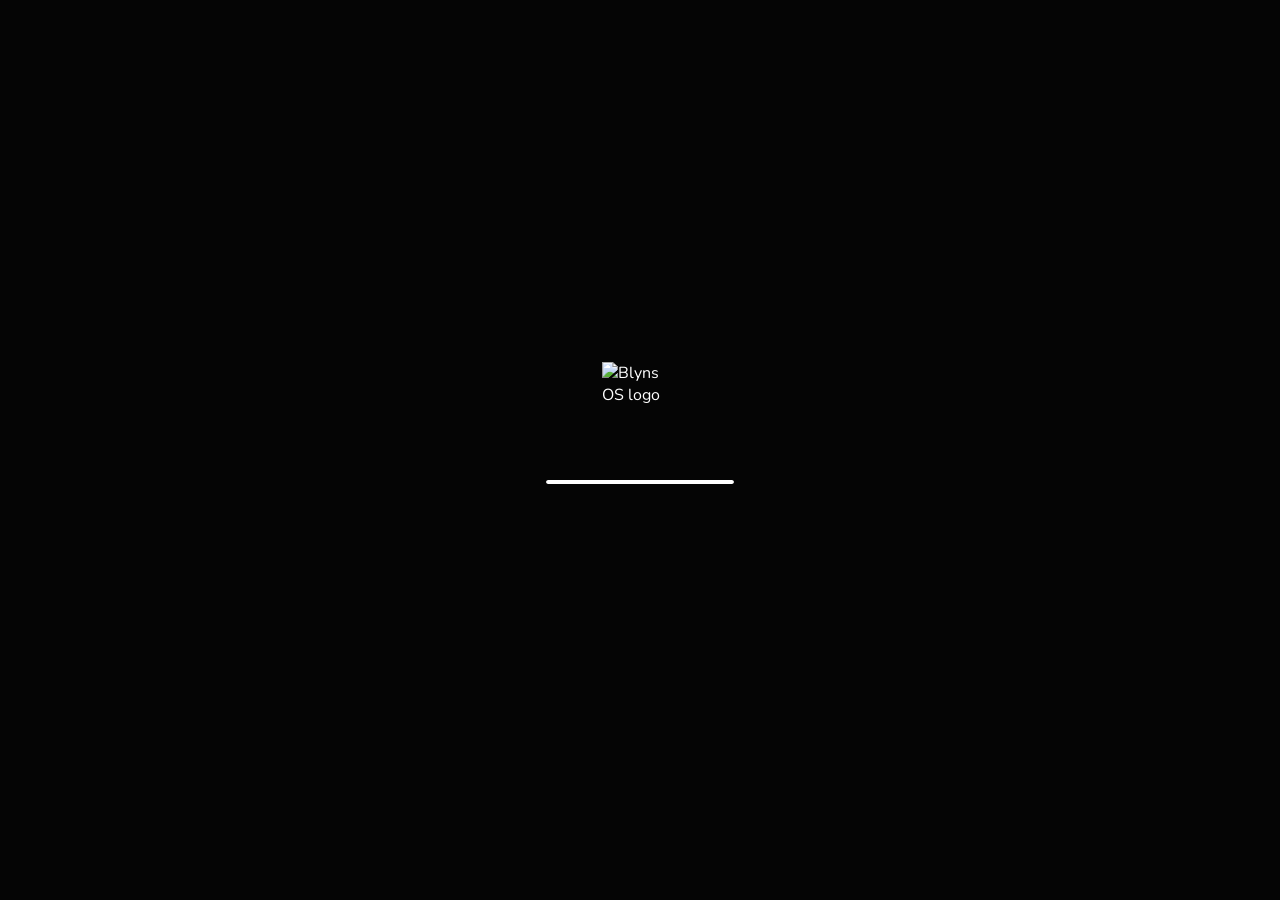
==== commit 315a2cd3: "Add files via upload" ====
--- a/index.html
+++ b/index.html
@@ -1,45 +1,75 @@
 <!DOCTYPE html>
-<html lang="en">
+<html lang="ms">
+<head>
+  <meta charset="UTF-8" />
+  <meta name="viewport" content="width=device-width, initial-scale=1.0" />
+  <meta name="theme-color" content="#050505" />
+  <title>Blyns OS 1.0</title>
+  <link rel="preconnect" href="https://fonts.googleapis.com" />
+  <link rel="preconnect" href="https://fonts.gstatic.com" crossorigin />
+  <link href="https://fonts.googleapis.com/css2?family=Nunito:wght@400;500;600;700;800;900&display=swap" rel="stylesheet" />
+  <link rel="stylesheet" href="style.css" />
+  <script src="script.js" defer></script>
+</head>
+<body>
+  <main id="os" aria-label="Blyns OS">
+    <!-- BOOT SCREEN -->
+    <section id="boot-screen" class="screen boot-screen active" aria-label="Blyns OS is starting">
+      <div class="boot-content">
+        <img
+          class="boot-logo"
+          src="https://i.postimg.cc/Pxv27fKS/Blyns-OS-Logo.png"
+          alt="Blyns OS logo"
+        />
+        <div class="boot-progress" aria-label="Loading">
+          <div class="boot-progress-fill"></div>
+        </div>
+      </div>
+    </section>
 
-<head>
-  <meta charset="utf-8">
-  <meta name="viewport" content="width=device-width, initial-scale=1, viewport-fit=cover">
-  <title>BlynsOS 2.0</title>
-  <link rel="stylesheet" href="style.css">
-</head>
+    <!-- FIRST-TIME SETUP -->
+    <section id="setup-screen" class="screen setup-screen" aria-label="Blyns OS setup" hidden>
+      <div class="setup-wallpaper" aria-hidden="true"></div>
+      <div class="setup-shade" aria-hidden="true"></div>
 
-<body>
-  <section id="boot" class="ph on"><img class="boot-logo" src="https://i.postimg.cc/Dy8SsWjX/Blyns-OS-Logo.png" alt="BlynsOS">
-    <div id="bar"><i></i></div>
-    <div id="hint">Press 0 to power on</div>
-  </section>
-  <section id="setup" class="ph bg">
-    <div class="card" id="sc"></div>
-  </section>
-  <section id="lock" class="ph wall">
-    <div id="clock"></div>
-    <div id="date"></div>
-    <div id="lu">
-      <div class="av" id="lav"></div><b id="lnm"></b><input id="pw" type="password" placeholder="Enter Password" autocomplete="off">
-    </div>
-  </section>
-  <section id="desk" class="ph wall">
-    <div id="mb" class="glass">
-      <b id="ap" aria-label="BlynsOS menu"></b><b id="an">Files</b><span class="mbmenu" data-menu="File">File</span><span class="mbmenu" data-menu="Window">Window</span><span class="mbmenu" data-menu="Work">Work</span><span class="mbmenu" data-menu="Settings">Settings</span>
-      <div class="r">
-        <button id="spotlightBtn" aria-label="Spotlight Search" title="Spotlight Search (Ctrl + S)"><svg viewBox="0 0 24 24"><circle cx="10.8" cy="10.8" r="6.7"/><path d="m16 16 5 5"/></svg></button><span id="mt"></span><button id="ccbtn" aria-label="Control Center" title="Control Center (C)"><svg viewBox="0 0 24 24"><path d="M4 7h16M4 17h16M9 4v6m6 4v6"/></svg></button>
+      <section class="setup-card" aria-live="polite">
+        <div class="setup-topline">
+          <span class="setup-brand">BLYNS OS <span>1.0</span></span>
+          <span class="step-counter" id="step-counter">1 / 10</span>
+        </div>
+
+        <div class="step-track" aria-hidden="true">
+          <div class="step-track-fill" id="step-track-fill"></div>
+        </div>
+
+        <div id="step-content" class="step-content"></div>
+
+        <div class="setup-footer" id="setup-footer">
+          <button id="back-button" class="back-button" type="button" hidden>Back</button>
+          <button id="continue-button" class="continue-button" type="button">Continue <span aria-hidden="true">→</span></button>
+        </div>
+        <p class="setup-error" id="setup-error" role="alert"></p>
+      </section>
+    </section>
+
+    <!-- WELCOME AFTER SETUP -->
+    <section id="welcome-screen" class="screen welcome-screen" aria-label="Welcome to Blyns OS" hidden>
+      <div class="welcome-content">
+        <p id="welcome-hello" class="welcome-hello">Hello...</p>
+        <p id="welcome-subtitle" class="welcome-subtitle">Welcome to</p>
+        <img
+          class="welcome-logo"
+          src="https://i.postimg.cc/Dy8SsWjX/Blyns-OS-Logo.png"
+          alt="Blyns OS"
+        />
       </div>
-    </div>
-    <div id="wins"></div>
-    <div id="dock" class="glass"></div>
-  </section>
-  <div id="hud"><span id="hi">🔊</span>
-    <div id="hb"></div>
-  </div>
-  <div id="siri"><input id="sq" placeholder="Search or Ask"></div>
-  <div id="toast"></div>
-  <div id="off"></div>
-  <script src="script.js"></script>
+    </section>
+
+    <!-- BLANK BLACK LOCK SCREEN. Click or press Enter to reach the blank desktop. -->
+    <section id="lock-screen" class="screen black-screen" aria-label="Lock screen" hidden tabindex="0"></section>
+
+    <!-- INTENTIONALLY EMPTY DESKTOP -->
+    <section id="desktop-screen" class="screen black-screen" aria-label="Desktop" hidden></section>
+  </main>
 </body>
-
 </html>
--- a/style.css
+++ b/style.css
@@ -0,0 +1,673 @@
+:root {
+  color-scheme: dark;
+  --font-rounded: "Nunito", "SF Pro Rounded", "Arial Rounded MT Bold", system-ui, sans-serif;
+  --ink: #22232a;
+  --muted: #777985;
+  --accent: #8277e8;
+  --accent-dark: #7064d8;
+}
+
+* {
+  box-sizing: border-box;
+}
+
+html,
+body {
+  width: 100%;
+  min-width: 320px;
+  height: 100%;
+  margin: 0;
+  overflow: hidden;
+  font-family: var(--font-rounded);
+  -webkit-font-smoothing: antialiased;
+}
+
+body {
+  background: #050505;
+}
+
+button,
+input {
+  font: inherit;
+}
+
+button {
+  -webkit-tap-highlight-color: transparent;
+}
+
+#os,
+.screen {
+  position: fixed;
+  inset: 0;
+  width: 100%;
+  height: 100%;
+}
+
+.screen {
+  display: flex;
+  align-items: center;
+  justify-content: center;
+  opacity: 0;
+  visibility: hidden;
+  pointer-events: none;
+  transition: opacity 700ms ease, visibility 700ms ease;
+}
+
+.screen.active {
+  opacity: 1;
+  visibility: visible;
+  pointer-events: auto;
+}
+
+.screen[hidden] {
+  display: none !important;
+}
+
+/* Boot */
+.boot-screen {
+  z-index: 10;
+  background: #050505;
+}
+
+.boot-content {
+  display: flex;
+  width: min(280px, 70vw);
+  flex-direction: column;
+  align-items: center;
+  gap: 42px;
+  transform: translateY(-3vh);
+}
+
+.boot-logo {
+  display: block;
+  width: 76px;
+  height: 76px;
+  object-fit: contain;
+  user-select: none;
+  -webkit-user-drag: none;
+  animation: boot-logo-in 900ms cubic-bezier(.2, .8, .2, 1) both;
+}
+
+.boot-progress {
+  width: 188px;
+  height: 4px;
+  overflow: hidden;
+  border-radius: 99px;
+  background: rgba(255, 255, 255, .22);
+}
+
+.boot-progress-fill {
+  width: 0;
+  height: 100%;
+  border-radius: inherit;
+  background: #fff;
+  box-shadow: 0 0 10px rgba(255, 255, 255, .35);
+  animation: boot-load 3s linear forwards;
+}
+
+@keyframes boot-logo-in {
+  from { opacity: 0; transform: scale(.9); }
+  to { opacity: 1; transform: scale(1); }
+}
+
+@keyframes boot-load {
+  0% { width: 0; }
+  100% { width: 100%; }
+}
+
+/* Setup wallpaper and glass panel */
+.setup-screen {
+  z-index: 20;
+  overflow: hidden;
+  padding: 28px;
+  background: #b9b6c7;
+}
+
+.setup-wallpaper,
+.setup-shade {
+  position: absolute;
+  inset: -12px;
+  pointer-events: none;
+}
+
+.setup-wallpaper {
+  background-image: url("https://i.postimg.cc/52RNpWgB/Blyns-OS-wallpaper.jpg");
+  background-position: center;
+  background-size: cover;
+  filter: blur(3px);
+  transform: scale(1.035);
+}
+
+.setup-shade {
+  background: linear-gradient(135deg, rgba(23, 25, 43, .24), rgba(24, 23, 39, .10));
+}
+
+.setup-card {
+  position: relative;
+  z-index: 1;
+  display: flex;
+  width: min(570px, 100%);
+  min-height: 470px;
+  max-height: min(690px, calc(100dvh - 56px));
+  flex-direction: column;
+  padding: 28px 34px 22px;
+  overflow: auto;
+  border: 1px solid rgba(255, 255, 255, .72);
+  border-radius: 27px;
+  background: rgba(255, 255, 255, .88);
+  box-shadow: 0 28px 90px rgba(20, 20, 40, .25), 0 2px 8px rgba(255, 255, 255, .35) inset;
+  color: var(--ink);
+  backdrop-filter: blur(28px) saturate(1.25);
+  -webkit-backdrop-filter: blur(28px) saturate(1.25);
+  animation: card-arrive 800ms cubic-bezier(.18, .8, .2, 1) both;
+}
+
+@keyframes card-arrive {
+  from { opacity: 0; transform: translateY(15px) scale(.985); }
+  to { opacity: 1; transform: translateY(0) scale(1); }
+}
+
+.setup-topline {
+  display: flex;
+  align-items: center;
+  justify-content: space-between;
+  gap: 12px;
+  margin-bottom: 14px;
+}
+
+.setup-brand {
+  color: #555663;
+  font-size: 11px;
+  font-weight: 900;
+  letter-spacing: .16em;
+}
+
+.setup-brand span {
+  margin-left: 3px;
+  color: #9b9ba5;
+  font-weight: 700;
+  letter-spacing: .04em;
+}
+
+.step-counter {
+  color: #858692;
+  font-size: 12px;
+  font-weight: 800;
+  font-variant-numeric: tabular-nums;
+}
+
+.step-track {
+  width: 100%;
+  height: 4px;
+  margin-bottom: 28px;
+  overflow: hidden;
+  border-radius: 99px;
+  background: rgba(70, 70, 90, .10);
+}
+
+.step-track-fill {
+  width: 10%;
+  height: 100%;
+  border-radius: inherit;
+  background: linear-gradient(90deg, #8c83ee, #b5a0ed, #e5a8cf);
+  transition: width 450ms ease;
+}
+
+.step-content {
+  display: flex;
+  min-height: 290px;
+  flex: 1;
+  flex-direction: column;
+  align-items: center;
+  justify-content: center;
+  text-align: center;
+  animation: step-in 400ms ease both;
+}
+
+.step-content.step-changing {
+  animation: step-in 400ms ease both;
+}
+
+@keyframes step-in {
+  from { opacity: 0; transform: translateY(8px); }
+  to { opacity: 1; transform: translateY(0); }
+}
+
+.step-eyebrow {
+  margin: 0 0 8px;
+  color: #9293a0;
+  font-size: 11px;
+  font-weight: 900;
+  letter-spacing: .15em;
+  text-transform: uppercase;
+}
+
+.step-title {
+  max-width: 440px;
+  margin: 0;
+  color: #252631;
+  font-size: clamp(25px, 4vw, 34px);
+  font-weight: 900;
+  letter-spacing: -.045em;
+  line-height: 1.15;
+}
+
+.step-description {
+  max-width: 390px;
+  margin: 12px 0 0;
+  color: #777986;
+  font-size: 14px;
+  font-weight: 600;
+  line-height: 1.65;
+}
+
+/* Hello animation */
+.hello-stage {
+  position: relative;
+  display: grid;
+  width: 100%;
+  min-height: 225px;
+  place-items: center;
+  isolation: isolate;
+}
+
+.hello-orb {
+  position: absolute;
+  z-index: -1;
+  width: 190px;
+  height: 190px;
+  border-radius: 50%;
+  background: linear-gradient(135deg, #f6b9d4, #c1c7ff 54%, #b9e9df);
+  filter: blur(2px);
+  opacity: .66;
+  animation: orb-move 7s ease-in-out infinite alternate;
+}
+
+.hello-orb::before,
+.hello-orb::after {
+  position: absolute;
+  content: "";
+  border-radius: 50%;
+}
+
+.hello-orb::before {
+  inset: 20px -22px -10px 30px;
+  background: linear-gradient(135deg, #fbe1a8, #e8b8e6);
+  filter: blur(10px);
+  opacity: .8;
+  animation: orb-move 6s ease-in-out infinite alternate-reverse;
+}
+
+.hello-orb::after {
+  inset: -14px 25px 28px -18px;
+  background: linear-gradient(135deg, #b9dff2, #c7c0f5);
+  filter: blur(13px);
+  opacity: .8;
+}
+
+.hello-word {
+  min-height: 66px;
+  margin: 0;
+  color: #353443;
+  font-size: clamp(42px, 8vw, 62px);
+  font-weight: 900;
+  letter-spacing: -.055em;
+  line-height: 1;
+  text-shadow: 0 5px 25px rgba(255, 255, 255, .45);
+  animation: hello-word-in 700ms cubic-bezier(.2, .8, .2, 1) both;
+}
+
+.hello-caption {
+  margin: 20px 0 0;
+  color: #777887;
+  font-size: 13px;
+  font-weight: 700;
+}
+
+@keyframes orb-move {
+  from { transform: translate(-8px, 4px) rotate(-8deg) scale(.94); }
+  to { transform: translate(9px, -5px) rotate(12deg) scale(1.08); }
+}
+
+@keyframes hello-word-in {
+  from { opacity: 0; transform: translateY(13px) scale(.97); filter: blur(5px); }
+  to { opacity: 1; transform: translateY(0) scale(1); filter: blur(0); }
+}
+
+/* Form fields */
+.setup-input-wrap {
+  width: min(360px, 100%);
+  margin-top: 27px;
+  text-align: left;
+}
+
+.setup-label {
+  display: block;
+  margin: 0 0 8px 4px;
+  color: #686a78;
+  font-size: 12px;
+  font-weight: 800;
+}
+
+.setup-input {
+  width: 100%;
+  height: 52px;
+  padding: 0 17px;
+  border: 1.5px solid rgba(107, 104, 140, .18);
+  border-radius: 14px;
+  outline: none;
+  background: rgba(255, 255, 255, .78);
+  color: #292a35;
+  font-size: 15px;
+  font-weight: 700;
+  transition: border-color 180ms ease, box-shadow 180ms ease, background 180ms ease;
+}
+
+.setup-input::placeholder {
+  color: #b0b0ba;
+  font-weight: 600;
+}
+
+.setup-input:focus {
+  border-color: #9389ec;
+  background: #fff;
+  box-shadow: 0 0 0 4px rgba(147, 137, 236, .13);
+}
+
+.language-options {
+  display: grid;
+  width: min(365px, 100%);
+  gap: 12px;
+  margin-top: 27px;
+}
+
+.language-option {
+  display: flex;
+  min-height: 62px;
+  align-items: center;
+  justify-content: space-between;
+  padding: 0 18px;
+  border: 1.5px solid rgba(107, 104, 140, .16);
+  border-radius: 15px;
+  background: rgba(255, 255, 255, .68);
+  color: #393a46;
+  cursor: pointer;
+  text-align: left;
+  transition: .2s ease;
+}
+
+.language-option:hover {
+  border-color: rgba(130, 119, 232, .55);
+  transform: translateY(-1px);
+}
+
+.language-option.selected {
+  border-color: #8d83e8;
+  background: rgba(238, 236, 255, .92);
+  box-shadow: 0 0 0 3px rgba(141, 131, 232, .11);
+}
+
+.language-name {
+  font-size: 15px;
+  font-weight: 900;
+}
+
+.language-native {
+  display: block;
+  margin-top: 2px;
+  color: #8a8b96;
+  font-size: 11px;
+  font-weight: 700;
+}
+
+.language-check {
+  display: grid;
+  width: 21px;
+  height: 21px;
+  place-items: center;
+  border: 1.5px solid #c8c7d1;
+  border-radius: 50%;
+  color: transparent;
+  font-size: 12px;
+  font-weight: 900;
+}
+
+.language-option.selected .language-check {
+  border-color: #867be3;
+  background: #867be3;
+  color: #fff;
+}
+
+/* Empty setup sections */
+.empty-step-symbol {
+  display: grid;
+  width: 72px;
+  height: 72px;
+  margin-bottom: 21px;
+  place-items: center;
+  border: 1px solid rgba(133, 126, 181, .12);
+  border-radius: 24px;
+  background: linear-gradient(145deg, rgba(239, 237, 255, .95), rgba(255, 236, 246, .85));
+  color: #8e86cd;
+  font-size: 29px;
+  box-shadow: 0 12px 35px rgba(94, 85, 154, .09);
+}
+
+.empty-placeholder {
+  display: grid;
+  width: min(360px, 100%);
+  min-height: 66px;
+  margin-top: 22px;
+  place-items: center;
+  border: 1px dashed rgba(117, 115, 139, .25);
+  border-radius: 15px;
+  color: #a0a0aa;
+  font-size: 12px;
+  font-weight: 800;
+  letter-spacing: .02em;
+}
+
+/* Account creation */
+.preparing-icon {
+  position: relative;
+  width: 65px;
+  height: 65px;
+  margin-bottom: 22px;
+  border: 4px solid rgba(133, 124, 222, .16);
+  border-top-color: #8b80e8;
+  border-right-color: #d5a2d7;
+  border-radius: 50%;
+  animation: spin 1s linear infinite;
+}
+
+@keyframes spin {
+  to { transform: rotate(360deg); }
+}
+
+.preparing-track {
+  width: min(300px, 100%);
+  height: 6px;
+  margin-top: 27px;
+  overflow: hidden;
+  border-radius: 20px;
+  background: rgba(80, 80, 110, .11);
+}
+
+.preparing-fill {
+  width: 0;
+  height: 100%;
+  border-radius: inherit;
+  background: linear-gradient(90deg, #9589ef, #d9a4d4, #edc4a4);
+  animation: prepare-account 5s linear forwards;
+}
+
+@keyframes prepare-account {
+  from { width: 0; }
+  to { width: 100%; }
+}
+
+.setup-footer {
+  display: flex;
+  min-height: 48px;
+  align-items: center;
+  justify-content: space-between;
+  gap: 12px;
+  margin-top: 19px;
+}
+
+.continue-button {
+  display: inline-flex;
+  min-width: 132px;
+  height: 47px;
+  align-items: center;
+  justify-content: center;
+  gap: 12px;
+  margin-left: auto;
+  padding: 0 21px;
+  border: 0;
+  border-radius: 14px;
+  background: linear-gradient(135deg, #8e83e9, #a28fdf);
+  box-shadow: 0 8px 20px rgba(128, 116, 220, .25);
+  color: #fff;
+  cursor: pointer;
+  font-size: 13px;
+  font-weight: 900;
+  transition: transform 180ms ease, box-shadow 180ms ease, opacity 180ms ease;
+}
+
+.continue-button:hover {
+  box-shadow: 0 11px 24px rgba(128, 116, 220, .34);
+  transform: translateY(-1px);
+}
+
+.continue-button:active {
+  transform: translateY(1px) scale(.985);
+}
+
+.continue-button:disabled {
+  cursor: default;
+  opacity: .55;
+  transform: none;
+}
+
+.back-button {
+  height: 44px;
+  padding: 0 13px;
+  border: 0;
+  background: transparent;
+  color: #858592;
+  cursor: pointer;
+  font-size: 13px;
+  font-weight: 800;
+}
+
+.back-button:hover {
+  color: #4f4e61;
+}
+
+.setup-error {
+  min-height: 17px;
+  margin: 5px 0 0;
+  color: #c15c76;
+  font-size: 11px;
+  font-weight: 800;
+  text-align: right;
+}
+
+/* Welcome */
+.welcome-screen {
+  z-index: 30;
+  background: #08090d;
+  color: #fff;
+}
+
+.welcome-content {
+  display: flex;
+  width: min(520px, 90vw);
+  flex-direction: column;
+  align-items: center;
+  text-align: center;
+  animation: welcome-in 1.2s cubic-bezier(.2, .8, .2, 1) both;
+}
+
+.welcome-hello {
+  margin: 0;
+  color: #f8f7ff;
+  font-size: clamp(34px, 6vw, 50px);
+  font-weight: 900;
+  letter-spacing: -.045em;
+}
+
+.welcome-subtitle {
+  margin: 8px 0 26px;
+  color: rgba(255, 255, 255, .56);
+  font-size: 14px;
+  font-weight: 700;
+  letter-spacing: .02em;
+}
+
+.welcome-logo {
+  display: block;
+  width: min(240px, 58vw);
+  max-height: 100px;
+  object-fit: contain;
+  user-select: none;
+  -webkit-user-drag: none;
+}
+
+@keyframes welcome-in {
+  from { opacity: 0; transform: translateY(13px) scale(.985); filter: blur(8px); }
+  to { opacity: 1; transform: translateY(0) scale(1); filter: blur(0); }
+}
+
+/* Both lock screen and desktop are intentionally completely empty. */
+.black-screen {
+  z-index: 40;
+  background: #000;
+  cursor: default;
+}
+
+@media (max-width: 600px) {
+  .setup-screen {
+    padding: 14px;
+  }
+
+  .setup-card {
+    min-height: min(590px, calc(100dvh - 28px));
+    max-height: calc(100dvh - 28px);
+    padding: 23px 20px 17px;
+    border-radius: 23px;
+  }
+
+  .step-track {
+    margin-bottom: 18px;
+  }
+
+  .step-content {
+    min-height: 250px;
+  }
+
+  .step-title {
+    font-size: 28px;
+  }
+
+  .hello-stage {
+    min-height: 190px;
+  }
+
+  .hello-orb {
+    width: 160px;
+    height: 160px;
+  }
+}
+
+@media (prefers-reduced-motion: reduce) {
+  *,
+  *::before,
+  *::after {
+    scroll-behavior: auto !important;
+    animation-duration: .01ms !important;
+    animation-iteration-count: 1 !important;
+    transition-duration: .01ms !important;
+  }
+}
